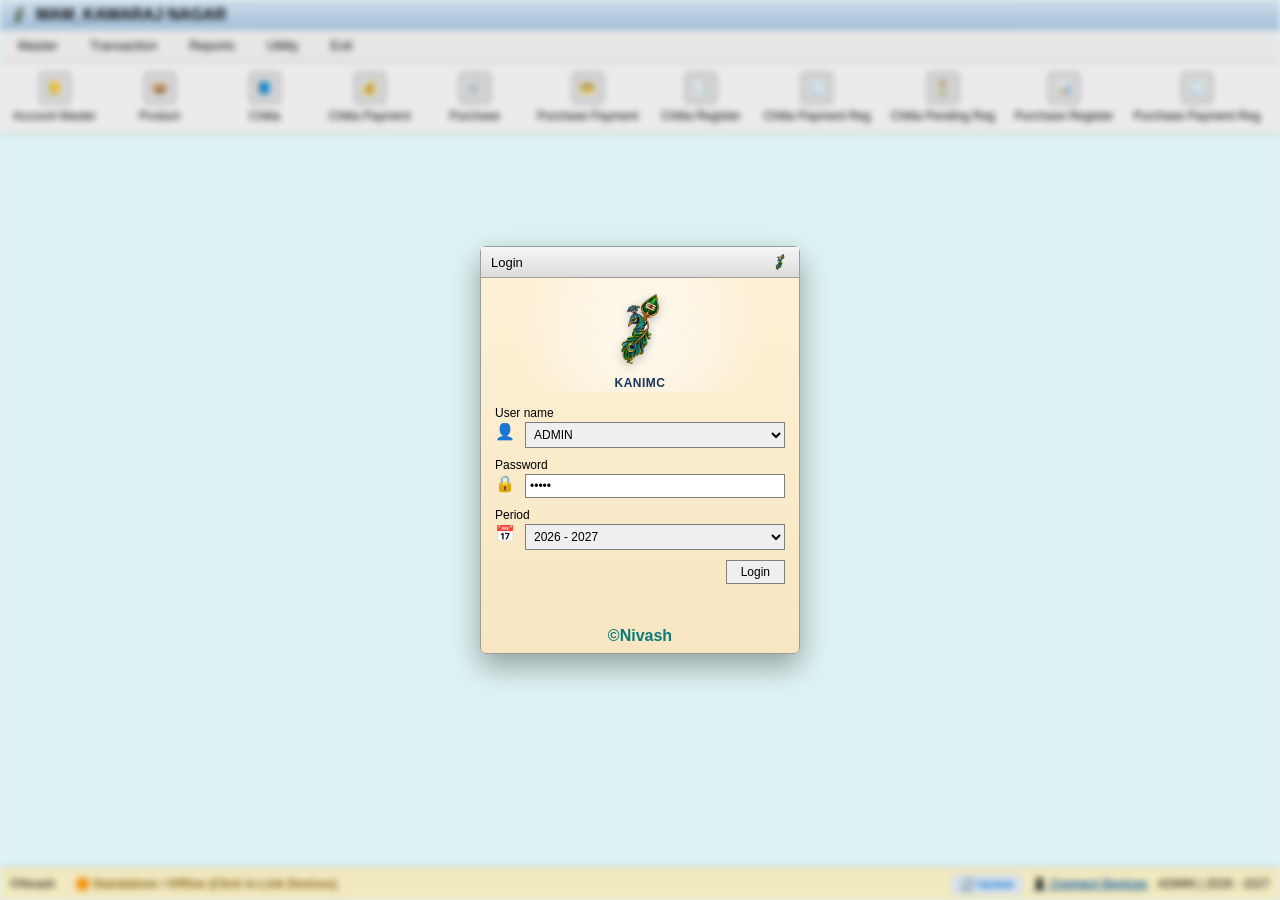
==== src/main/resources/static/index.html @ 46a9c846 "Fix activeEl ReferenceError in keydown handler and update android assets" ====
<!DOCTYPE html>
<html lang="en">
<head>
<meta charset="UTF-8">
<meta name="viewport" content="width=device-width, initial-scale=1.0">
<title>INFO-NET Accounting - Integrated</title>
<link rel="icon" type="image/png" sizes="32x32" href="favicon-32.png">
<link rel="icon" type="image/png" sizes="192x192" href="favicon-192.png">
<link rel="apple-touch-icon" sizes="180x180" href="apple-touch-icon.png">
<link rel="shortcut icon" href="favicon.ico">
<meta http-equiv="Cache-Control" content="no-cache, no-store, must-revalidate">
<meta http-equiv="Pragma" content="no-cache">
<meta http-equiv="Expires" content="0">
<script>
(function() {
    function safeTodayDateStr() {
        const d = new Date();
        const y = d.getFullYear();
        const m = String(d.getMonth() + 1).padStart(2, '0');
        const day = String(d.getDate()).padStart(2, '0');
        return y + '-' + m + '-' + day;
    }
    try {
        Object.defineProperty(window, 'getTodayDateStr', {
            get: function() { return safeTodayDateStr; },
            set: function() {},
            configurable: true
        });
        Object.defineProperty(window, 'getPeriodCurrentDate', {
            get: function() { return safeTodayDateStr; },
            set: function() {},
            configurable: true
        });
    } catch(e) {
        window.getTodayDateStr = safeTodayDateStr;
        window.getPeriodCurrentDate = safeTodayDateStr;
    }
})();
</script>
<script src="seed_data.js"></script>
<script>
if (typeof window !== 'undefined' && window.INITIAL_SEED_DATABASE && Array.isArray(window.INITIAL_SEED_DATABASE.accounts)) {
    window.accounts = window.INITIAL_SEED_DATABASE.accounts;
}
function getGlobalAccountsList() {
    if (typeof accounts !== 'undefined' && Array.isArray(accounts) && accounts.length > 0) {
        return accounts;
    }
    if (typeof window !== 'undefined' && window.INITIAL_SEED_DATABASE && Array.isArray(window.INITIAL_SEED_DATABASE.accounts)) {
        window.accounts = window.INITIAL_SEED_DATABASE.accounts;
        if (typeof populateAccountDatalists === 'function') populateAccountDatalists(window.accounts);
        return window.accounts;
    }
    return [];
}
</script>
<script src="gh_pages_adapter.js"></script>
<script>
if ('serviceWorker' in navigator) {
    const isLocal = window.location.hostname === 'localhost' || window.location.hostname === '127.0.0.1';
    if (isLocal) {
        navigator.serviceWorker.getRegistrations().then(regs => { for (let r of regs) r.unregister(); });
        if ('caches' in window) { caches.keys().then(keys => keys.forEach(k => caches.delete(k))); }
    } else {
        window.addEventListener('load', () => {
            navigator.serviceWorker.register('sw.js')
                .then(reg => reg.update())
                .catch(() => {});
        });
    }
}

// GLOBAL AUTO-CAPITALIZE: automatically transforms all typed/pasted text to uppercase across all forms/inputs
(function() {
    function toUpperInput(e) {
        const t = e.target;
        if (!t) return;
        const tag = t.tagName;
        if (tag === 'INPUT') {
            const type = (t.type || 'text').toLowerCase();
            // Capitalize text and search inputs; omit passwords, numbers, dates, times, checkboxes, etc.
            if (type === 'text' || type === 'search' || !t.type) {
                if (typeof t.value === 'string') {
                    const upper = t.value.toUpperCase();
                    if (t.value !== upper) {
                        const start = t.selectionStart;
                        const end = t.selectionEnd;
                        t.value = upper;
                        if (start !== null && end !== null) {
                            try { t.setSelectionRange(start, end); } catch (err) {}
                        }
                    }
                }
            }
        } else if (tag === 'TEXTAREA') {
            if (typeof t.value === 'string') {
                const upper = t.value.toUpperCase();
                if (t.value !== upper) {
                    const start = t.selectionStart;
                    const end = t.selectionEnd;
                    t.value = upper;
                    if (start !== null && end !== null) {
                        try { t.setSelectionRange(start, end); } catch (err) {}
                    }
                }
            }
        }
    }
    document.addEventListener('input', toUpperInput, true);
    document.addEventListener('change', toUpperInput, true);
})();
</script>
<style>

*{box-sizing:border-box;font-family:Tahoma,Arial,sans-serif}
body{margin:0;background:#e9ffff}

/* AUTO-CAPITALIZE ALL TYPED TEXT GLOBALLY */
input[type="text"],
input[type="search"],
input:not([type]),
textarea {
    text-transform: uppercase;
}

/* ================= LOGIN ================= */
#app{filter:blur(3px);pointer-events:none}
.login-overlay{position:fixed;inset:0;display:flex;align-items:center;justify-content:center;background:rgba(0,0,0,.05);z-index:9999}
.login-window{width:320px;background:linear-gradient(#fdf1d7,#f7e6c1);border:1px solid #9c9c9c;border-radius:6px;box-shadow:0 12px 30px rgba(0,0,0,.35)}
.login-title{padding:6px 10px;background:linear-gradient(#f6f6f6,#dcdcdc);border-bottom:1px solid #9c9c9c;font-size:13px}
.login-body{padding:14px}
.field{margin-bottom:10px}
.field label{font-size:12px;margin-bottom:2px;display:block}
.field-row{display:grid;grid-template-columns:24px 1fr;gap:6px}
.field input,.field select{padding:4px;font-size:12px;border:1px solid #7f7f7f}
.login-actions{text-align:right}
.login-actions button{padding:4px 14px;font-size:12px;border:1px solid #7f7f7f}
.login-footer{text-align:center;font-weight:bold;color:#0a7b7b;padding:8px}
.icon-user::before{content:"👤"}
.icon-lock::before{content:"🔒"}
.icon-period::before{content:"📅"}

/* ================= APP ================= */
.window{width:100vw;height:100vh;display:flex;flex-direction:column;background:#fff}
.title-bar{background:linear-gradient(#dbe9f7,#a9c7e6);padding:6px 10px;font-weight:bold}

/* Chitta footer buttons focus style for keyboard arrow navigation */
#openingChitta .modal-footer button:focus {
    outline: 2px solid #002244 !important;
    box-shadow: 0 0 0 3px rgba(0, 102, 204, 0.6) !important;
    background: #ffff99 !important;
    color: #002244 !important;
    transform: scale(1.05);
}

#chittaGrid input:focus {
    outline: 2px solid #0055aa !important;
    background-color: #ffffcc !important;
}

/* ================= MENU BAR ================= */
.menu-bar{display:flex;gap:20px;padding:6px 12px;background:#f3f3f3;border-bottom:1px solid #c0c0c0;font-size:13px}
.menu-item{position:relative;padding:2px 6px;cursor:pointer}
.menu-item:hover{background:#dbe9f7;border:1px solid #8aa8c6}
.dropdown{position:absolute;top:100%;left:0;background:#fff;border:1px solid #8a8a8a;min-width:260px;display:none;z-index:1000;box-shadow:2px 2px 4px rgba(0,0,0,.25)}
.dropdown-item{padding:6px 10px;display:flex;justify-content:space-between;cursor:pointer;white-space:nowrap}
.dropdown-item:hover{background:#316ac5;color:#fff}
.has-submenu{position:relative}
.submenu{position:absolute;top:0;left:100%;background:#fff;border:1px solid #8a8a8a;min-width:200px;display:none}
.has-submenu:hover>.submenu{display:block}

/* ================= TOOLBAR ================= */
.toolbar{display:flex;gap:20px;padding:10px 12px;background:#f8f8f8;border-bottom:1px solid #c0c0c0;overflow-x:auto;-webkit-overflow-scrolling:touch}
.tool{min-width:85px;width:auto;text-align:center;font-size:12px;cursor:pointer;flex-shrink:0}
.tool-icon{width:32px;height:32px;margin:0 auto 5px;background:#e0e0e0;border:1px solid #999;border-radius:4px;display:flex;align-items:center;justify-content:center}

/* ================= CONTENT ================= */
.workspace{flex:1;background:#e9ffff}
.status-bar{background:#fff6c9;border-top:1px solid #c0c0c0;padding:6px 10px;font-size:12px;display:flex;justify-content:space-between}

/* ===== MODAL COMMON ===== */
.modal-overlay{position:fixed;inset:0;background:rgba(0,0,0,.15);display:none;align-items:center;justify-content:center;z-index:20000}
.modal{border:2px solid #808080;background:#cfcfcf;max-height:95vh;overflow:auto;}
.modal-title{background:linear-gradient(#e3f1ff,#a8c6e8);padding:6px 10px;font-weight:bold;display:flex;justify-content:space-between;cursor:default;}
.modal-title span{cursor:pointer}
.modal-body{padding:10px}
.modal-footer{padding:8px;display:flex;justify-content:space-between;align-items:center;font-size:12px}
.modal-footer button{padding:5px 10px; cursor:pointer;}
.grid-2{display:grid;grid-template-columns:120px 1fr 120px 1fr;gap:8px; align-items:center;}
.grid-1{display:grid;grid-template-columns:120px 1fr;gap:8px; align-items:center;}
.modal input,.modal select{padding:4px; width: 100%; box-sizing: border-box; border:1px solid #999;}
input:focus, select:focus { background: #ffff00; outline: none; }
.orange{background:#ff8c42}
.green{background:#00ff00}
.modal table{border-collapse:collapse;width:100%;background:#fff}
.modal th,.modal td{border:1px solid #aaa;padding:4px;font-size:12px}
.modal td input { border: none; width: 100%; }
.big-amount{font-size:32px;font-weight:bold;color:red}
.created-by { font-size:11px; padding: 5px; border-top:1px solid #fff; margin-bottom:5px; color:#333; }

/* Grid specific fixes for lookup */
.lookup-table tr:nth-child(even) {background: #fff;}
.lookup-table tr:nth-child(odd) {background: #f9f9f9;}
.lookup-table tr.selected {background: #99ffff; font-weight:bold;}
.lookup-table th { background: #fff; text-align: left; }

#toast { visibility: hidden; min-width: 250px; background-color: #333; color: #fff; text-align: center; border-radius: 2px; padding: 16px; position: fixed; z-index: 30000; left: 50%; bottom: 30px; font-size: 14px; transform: translateX(-50%); }
#toast.show { visibility: visible; animation: fadein 0.5s, fadeout 0.5s 2.5s; }
@keyframes fadein { from {bottom: 0; opacity: 0;} to {bottom: 30px; opacity: 1;} }
@keyframes fadeout { from {bottom: 30px; opacity: 1;} to {bottom: 0; opacity: 0;} }

/* ================= MENU BAR & HIGH CONTRAST ================= */
.menu-bar { display:flex; gap:20px; padding:6px 12px; background:#f3f3f3; border-bottom:1px solid #c0c0c0; font-size:13px; color:#000; overflow:visible !important; }
.menu-item { position:relative; padding:2px 6px; cursor:pointer; color:#000; user-select:none; }
.menu-item:hover { background:#dbe9f7; border:1px solid #8aa8c6; }
.dropdown { position:absolute; top:100%; left:0; background:#ffffff !important; border:1px solid #8a8a8a; min-width:260px; display:none; z-index:1000; box-shadow:2px 2px 4px rgba(0,0,0,.25); color:#000000 !important; }
.dropdown-item { padding:6px 10px; display:flex; justify-content:space-between; align-items:center; cursor:pointer; white-space:nowrap; background:#ffffff !important; color:#000000 !important; font-size:13px; }
.dropdown-item:hover { background:#316ac5 !important; color:#ffffff !important; }
.has-submenu { position:relative; }
.submenu { position:absolute; top:0; left:100%; background:#ffffff !important; border:1px solid #8a8a8a; min-width:200px; display:none; box-shadow:2px 2px 6px rgba(0,0,0,.25); z-index:2000; color:#000000 !important; }
.submenu .dropdown-item { background:#ffffff !important; color:#000000 !important; }
.submenu .dropdown-item:hover { background:#316ac5 !important; color:#ffffff !important; }
.has-submenu:hover>.submenu, .has-submenu.open>.submenu { display:block !important; }
.submenu, #master .submenu, #transaction .submenu, #reports .submenu, #utility .submenu { position:absolute !important; top:0 !important; left:100% !important; right:auto !important; background:#ffffff !important; border:1px solid #8a8a8a !important; min-width:200px !important; display:none; box-shadow:2px 2px 6px rgba(0,0,0,.25) !important; z-index:2000 !important; color:#000000 !important; }

</style>
</head>
<body>

<div id="toast">Message Saved!</div>

<!-- LOGIN -->
<div class="login-overlay" id="loginOverlay">
<div class="login-window">
<div class="login-title" style="display:flex; align-items:center; justify-content:space-between;">
    <span>Login</span>
    <img src="logo.png" alt="KANIMC" style="height:18px; width:auto; vertical-align:middle;">
</div>
<div style="text-align:center; padding:12px 10px 2px 10px; background:radial-gradient(circle, rgba(255,255,255,0.7) 0%, rgba(253,241,215,0) 75%);">
    <img src="logo.png" alt="KANIMC Logo" style="width:78px; height:auto; filter:drop-shadow(0 3px 5px rgba(0,0,0,0.22));">
    <div style="font-weight:bold; font-size:12px; color:#1a365d; margin-top:4px; letter-spacing:0.5px;">KANIMC</div>
</div>
<div class="login-body">
<div class="field"><label>User name</label><div class="field-row"><div class="icon-user"></div><select id="username" onchange="onUserChange()"><option value="ADMIN">ADMIN</option><option value="USER1">USER1</option></select></div></div>
<div class="field"><label>Password</label><div class="field-row"><div class="icon-lock"></div><input type="password" id="password" value="admin" onkeydown="if(event.key==='Enter')login()"></div></div>
<div class="field"><label>Period</label><div class="field-row"><div class="icon-period"></div><select id="period" onchange="onPeriodChanged(this.value)"><option value="2026 - 2027">2026 - 2027</option></select></div></div>
<div class="login-actions"><button onclick="login()">Login</button></div>
<div id="loginErrorMsg" style="color:#c00; font-size:11px; margin-top:6px; text-align:center; min-height:15px;"></div>
</div>
<div class="login-footer">©Nivash</div>
</div>
</div>

<!-- APP -->
<div id="app">
<div class="window">
<div class="title-bar" style="display:flex; align-items:center; gap:8px;">
    <img src="logo.png" alt="Logo" style="width:18px; height:18px; object-fit:contain; filter:drop-shadow(0 1px 2px rgba(0,0,0,0.2));">
    <span>MAM_KAMARAJ NAGAR</span>
</div>

<div class="menu-bar">
<div class="menu-item" onclick="toggleMenu('master')">Master
<div class="dropdown" id="master">
<div class="dropdown-item" onclick="openWin('company');event.stopPropagation()">Company</div>
<div class="dropdown-item has-submenu" onclick="toggleSubmenu(event, this)">Account ▶<div class="submenu">
<div class="dropdown-item" onclick="openWin('group');event.stopPropagation()">Group</div>
<div class="dropdown-item" onclick="openWin('place');event.stopPropagation()">Place</div>
<div class="dropdown-item" onclick="openWin('account');event.stopPropagation()">Master</div>
</div></div>
<div class="dropdown-item" onclick="openWin('product');event.stopPropagation()">Product</div>
<div class="dropdown-item" onclick="openWin('commission');event.stopPropagation()">Commission Rate</div>
<div class="dropdown-item has-submenu" onclick="toggleSubmenu(event, this)">Opening ▶<div class="submenu">
<div class="dropdown-item" onclick="openWin('openingChitta');event.stopPropagation()">Chitta</div>
<div class="dropdown-item" onclick="openWin('openingBalance');event.stopPropagation()">Opening Balance</div>
</div></div>
</div></div>
<!-- TRANSACTION -->
<div class="menu-item" onclick="toggleMenu('transaction')">Transaction
<div class="dropdown" id="transaction">
<div class="dropdown-item" onclick="openWin('openingChitta');event.stopPropagation()">Chitta</div>
<div class="dropdown-item" onclick="openWin('chittaPayment');event.stopPropagation()">Chitta Payment</div>
<div class="dropdown-item" onclick="openWin('bill');event.stopPropagation()">Bill</div>
<div class="dropdown-item" onclick="openWin('receipt');event.stopPropagation()">Receipt</div>
<div class="dropdown-item" onclick="openWin('cashPayment');event.stopPropagation()">Cash Payment</div>
<div class="dropdown-item" onclick="openWin('dailyCashOpening');event.stopPropagation()">Daily Cash Opening</div>
<div class="dropdown-item has-submenu" onclick="toggleSubmenu(event, this)">Purchase ▶<div class="submenu">
<div class="dropdown-item" onclick="openWin('purchase');event.stopPropagation()">1. Purchase</div>
<div class="dropdown-item" onclick="openWin('purchasePayment');event.stopPropagation()">2. Purchase Payment</div>
<div class="dropdown-item" onclick="openWin('purchaseOpeningBalance');event.stopPropagation()">3. Purchase Opening Balance</div>
</div></div>
</div>
</div>

<!-- REPORTS -->
<div class="menu-item" onclick="toggleMenu('reports')">Reports
<div class="dropdown" id="reports">
<div class="dropdown-item" onclick="openWin('chittaRegister');event.stopPropagation()">Chitta Register</div>
<div class="dropdown-item" onclick="openWin('chittaPendingRegister');event.stopPropagation()">Chitta Pending Register</div>
<div class="dropdown-item" onclick="openWin('chittaPaymentRegister');event.stopPropagation()">Chitta Payment Register</div>
<div class="dropdown-item" onclick="openWin('billRegister');event.stopPropagation()">Bill Register</div>
<div class="dropdown-item" onclick="openWin('openingBalanceRegister');event.stopPropagation()">Opening Balance Register</div>
<div class="dropdown-item" onclick="openWin('receiptRegister');event.stopPropagation()">Receipt Register</div>
<div class="dropdown-item" onclick="openWin('cashPaymentRegister');event.stopPropagation()">Cash Payment Register</div>
<div class="dropdown-item" onclick="openWin('itemRegister');event.stopPropagation()">Item Register</div>

<div class="dropdown-item has-submenu" onclick="toggleSubmenu(event, this)">Purchase ▶
<div class="submenu">
<div class="dropdown-item" onclick="openWin('purchaseRegister');event.stopPropagation()">1. Purchase Register</div>
<div class="dropdown-item" onclick="openWin('purchasePaymentRegister');event.stopPropagation()">2. Purchase Payment Register</div>
<div class="dropdown-item" onclick="openWin('purchasePendingRegister');event.stopPropagation()">3. Purchase Pending Register</div>
</div>
</div>

<div class="dropdown-item has-submenu" onclick="toggleSubmenu(event, this)">Commission Register ▶
<div class="submenu">
<div class="dropdown-item" onclick="openWin('commissionRegister');event.stopPropagation()">Register</div>
<div class="dropdown-item" onclick="openWin('commissionSummary');event.stopPropagation()">Summary</div>
</div>
</div>

<div class="dropdown-item" onclick="openWin('itemSummaryReport');event.stopPropagation()">Item Summary</div>
<div class="dropdown-item" onclick="openWin('daybookReport');event.stopPropagation()">Day Book</div>
<div class="dropdown-item" onclick="openWin('ledgerReport');event.stopPropagation()">Ledger</div>
<div class="dropdown-item" onclick="openWin('dailyOpeningBalanceRegister');event.stopPropagation()">Daily Opening Balance Register</div>
<div class="dropdown-item" onclick="openWin('outstandingReport');event.stopPropagation()">Outstanding</div>
</div>
</div>

<!-- UTILITY -->
<div class="menu-item" onclick="toggleMenu('utility')">Utility
<div class="dropdown" id="utility">
<div class="dropdown-item" onclick="openWin('indexUtility');event.stopPropagation()">Index</div>
<div class="dropdown-item" onclick="openWin('userPassword');event.stopPropagation()">Password</div>

<div class="dropdown-item has-submenu" onclick="toggleSubmenu(event, this)">Settings ▶
<div class="submenu">
<div class="dropdown-item" onclick="openWin('backupSetup');event.stopPropagation()">Backup</div>
<div class="dropdown-item" onclick="openWin('softwareSettings');event.stopPropagation()">Software</div>
</div>
</div>

<div class="dropdown-item" onclick="openWin('yearCreation');event.stopPropagation()">New Account Year</div>
<div class="dropdown-item" onclick="openWin('accountUpdation');event.stopPropagation()">Updation</div>
<div class="dropdown-item" onclick="openWin('accountMapping');event.stopPropagation()">Account Mapping</div>
<div class="dropdown-item" onclick="openWin('accountPeriod');event.stopPropagation()">Account Period</div>
<div class="dropdown-item" onclick="checkAppUpdateOnline();event.stopPropagation()" style="border-top:1px solid #ccc; font-weight:bold; color:#0055aa;">🔄 Check for Updates</div>
</div>
</div>

<div class="menu-item" onclick="logout()">Exit</div>
</div>

<!-- TOOLBAR -->
<div class="toolbar">
<div class="tool" onclick="openWin('account');event.stopPropagation()"><div class="tool-icon">📒</div>Account Master</div>
<div class="tool" onclick="openWin('product');event.stopPropagation()"><div class="tool-icon">📦</div>Product</div>
<div class="tool" onclick="openWin('openingChitta');event.stopPropagation()"><div class="tool-icon">📘</div>Chitta</div>
<div class="tool" onclick="openWin('chittaPayment');event.stopPropagation()"><div class="tool-icon">💰</div>Chitta Payment</div>
<div class="tool" onclick="openWin('purchase');event.stopPropagation()"><div class="tool-icon">🛒</div>Purchase</div>
<div class="tool" onclick="openWin('purchasePayment');event.stopPropagation()"><div class="tool-icon">💳</div>Purchase Payment</div>
<div class="tool" onclick="openWin('chittaRegister');event.stopPropagation()"><div class="tool-icon">📑</div>Chitta Register</div>
<div class="tool" onclick="openWin('chittaPaymentRegister');event.stopPropagation()"><div class="tool-icon">🧾</div>Chitta Payment Reg</div>
<div class="tool" onclick="openWin('chittaPendingRegister');event.stopPropagation()"><div class="tool-icon">⏳</div>Chitta Pending Reg</div>
<div class="tool" onclick="openWin('purchaseRegister');event.stopPropagation()"><div class="tool-icon">📊</div>Purchase Register</div>
<div class="tool" onclick="openWin('purchasePaymentRegister');event.stopPropagation()"><div class="tool-icon">🧾</div>Purchase Payment Reg</div>
<div class="tool" onclick="openWin('purchasePendingRegister');event.stopPropagation()"><div class="tool-icon">⏳</div>Purchase Pending Reg</div>
<div class="tool" onclick="openWin('itemRegister');event.stopPropagation()"><div class="tool-icon">📈</div>Item Register</div>
<div class="tool" onclick="openWin('itemSummaryReport');event.stopPropagation()"><div class="tool-icon">📦</div>Item Summary</div>
</div>
<div class="workspace" style="position:relative; display:flex; align-items:center; justify-content:center; overflow:hidden;">
    <div style="text-align:center; opacity:0.18; pointer-events:none; user-select:none;">
        <img src="logo.png" style="max-height:260px; max-width:80%; object-fit:contain;" alt="KANIMC Logo">
        <div style="font-weight:bold; font-size:15px; color:#1a365d; margin-top:8px; letter-spacing:1px;">KANIMC</div>
    </div>
</div>
<div class="status-bar">
    <div style="display:flex; align-items:center; gap:10px;">
        <span>©Nivash</span>
        <span id="liveSyncStatusIndicator" onclick="openMultiDeviceModal()" style="cursor:pointer; padding:2px 8px; border-radius:3px; background:#d4edda; border:1px solid #c3e6cb; color:#155724; font-weight:bold;" title="Click to view Multi-Device Connection Details">
            🟢 Central DB: Live Sync ON (All Devices)
        </span>
    </div>
    <div style="display:flex; align-items:center; gap:10px;">
        <span onclick="checkAppUpdateOnline()" style="color:#0078d7; cursor:pointer; font-size:11px; font-weight:bold; padding:2px 7px; background:#e8f0fe; border-radius:3px; border:1px solid #c2d7ff;" title="Check for APK updates">🔄 Update</span>
        <span onclick="openMultiDeviceModal()" style="color:#0055aa; text-decoration:underline; cursor:pointer; font-weight:bold;" title="Connect other devices on Wi-Fi or Internet">📱 Connect Devices</span>
        <div id="userInfo">ADMIN | 2026 - 2027</div>
    </div>
</div>
</div>
</div>

<!-- ================= 1. COMPANY MASTER ================= -->
<div class="modal-overlay" id="company">
<div class="modal" style="width:750px">
<div class="modal-title">Company master<span onclick="closeAll()">✖</span></div>
<div class="modal-body grid-2">
    <div class="grid-1" style="grid-column: span 2;">
        <label>Name</label><input id="companyName" value="MAM">
        <label>Address</label><input id="companyAdd1" value="*/977994++303..">
        <label></label><input id="companyAdd2" value="3">
        <label></label><input id="companyAdd3">
        <label></label><input id="companyAdd4">
        <label></label><input id="companyAdd5">
        <label>Place</label><input id="companyPlace" value="KAMARAJ NAGAR">
        <label>Phone -1</label><input id="companyPhone1" value="9791836555">
        <label>Phone -2</label><input id="companyPhone2" value="9789125900">
    </div>
    <div class="grid-1" style="grid-column: span 2; align-content:start;">
        <label>Short name</label><input id="companyShortName" value="MA">
        <label>Tin no</label><input id="companyTin">
        <label>CST No</label><input id="companyCst">
        <div style="height:100px;"></div>
        <label>Bill bott - Message</label><input id="companyBotMsg">
    </div>
</div>
<div class="modal-footer" style="justify-content:center; gap:10px; background:#e0e0e0; border-top:1px solid #fff; padding:10px;">
    <button style="color:darkred; font-weight:bold; border:1px dashed #333;" onclick="saveCompanyMaster()">Change</button>
    <button onclick="saveCompanyMaster()"><u>S</u>ave</button>
    <button onclick="closeAll()"><u>C</u>lose</button>
</div>
</div>
</div>

<!-- ================= 2. ACCOUNT MASTER ================= -->
<div class="modal-overlay" id="account">
<div class="modal" style="width:850px">
<div class="modal-title">Account master<span onclick="closeAll()">✖</span></div>
<div class="modal-body grid-2" style="align-items:start;">
    
    <div class="grid-1" style="grid-column: span 2; gap:4px;">
        <label>Group</label>
        <div style="display:flex;"><input id="accGroupId" value="FARMER" style="flex:1;"><button style="width:20px; padding:0;" onclick="openWin('groupList');event.stopPropagation()">v</button></div>
        
        <label>Code</label>
        <div style="display:flex; gap:10px;">
            <div style="display:flex; flex:1;"><input id="accPartyId" maxlength="4" style="text-transform:uppercase; flex:1;" oninput="lookupAccountMasterByCode()" onchange="lookupAccountMasterByCode()"><button style="width:20px; padding:0;" onclick="findAccount(); event.stopPropagation();">v</button></div>
            <label style="width:auto; white-space:nowrap;">Salutation</label>
            <div style="display:flex; width:60px;"><input><button style="width:20px; padding:0;">v</button></div>
        </div>
        
        <label>Name</label><input id="accName" list="accountNamesList" oninput="lookupAccountMasterByName()" onchange="lookupAccountMasterByName()">
        
        <label>Address</label><input id="accAddress">
        <label></label><input>
        <label></label><input>
        <label></label><input>
        <label></label><input>
        
        <label>Place</label>
        <div style="display:flex;"><input id="accPlace"><button style="width:20px; padding:0;">v</button></div>
        
        <div style="height:15px;"></div>
        
        <label>Mobile(1)</label>
        <div style="display:flex; gap:10px; align-items:center;">
            <input id="accPhone1" style="width:120px;"> 
            <label style="width:auto; margin:0 5px;">2</label> 
            <input id="accPhone2" style="flex:1;">
        </div>
        
        <label>Contact person</label><input>
    </div>

    <div class="grid-1" style="grid-column: span 2; align-content:start; gap:4px;">
        <label>CST NO</label><input>
        <label>TIN NO</label><input>
        <label>Chitta</label>
        <div style="display:flex; width:80px;"><select id="accIsFarmer"><option value="true">YES</option><option value="false">NO</option></select></div>
        <label>Sales</label>
        <div style="display:flex; width:80px;"><select id="accIsTrader"><option value="false"></option><option value="true">YES</option></select></div>
    </div>
</div>

<div class="created-by">Created by :ADMIN*11/10/2024*09:46:07*USER-PC # USER</div>
<div class="modal-footer" style="background:#e0e0e0; border-top:1px solid #fff;">
    <div style="display:flex; gap:5px;">
        <button style="color:darkred; font-weight:bold; border:1px dashed #333;" onclick="clearAccount()"><u>N</u>ew</button>
        <button onclick="findAccount()"><u>F</u>ind</button>
        <button onclick="saveAccount()"><u>S</u>ave</button>
        <button onclick="deleteAccount()"><u>D</u>elete</button>
        <button onclick="closeAll()"><u>C</u>lose</button>
    </div>
    <div style="display:flex; gap:5px;">
        <button onclick="loadFirstAccount()"><u>T</u>op</button>
        <button onclick="loadPrevAccount()"><u>P</u>rev</button>
        <button onclick="loadNextAccount()"><u>N</u>ext</button>
        <button onclick="loadLastAccount()"><u>B</u>ottom</button>
    </div>
</div>
</div>
</div>

<!-- ================= 3. ACCOUNT GROUP LIST (From new image) ================= -->
<div class="modal-overlay" id="groupList">
<div class="modal" style="width:450px; background:#ffffe1;">
<div class="modal-title">Account group list<span onclick="openWin('account');event.stopPropagation()">✖</span></div>
<div class="modal-body">
    <div style="display:flex; justify-content:space-between; margin-bottom:10px; align-items:center;">
        <div><label>Search </label><input type="text" id="groupListSearch" oninput="filterGroupListTable()" style="width:150px; display:inline-block;"></div>
        <div>
            <button onclick="loadGroupListTable()"><u>A</u>ll</button>
            <button onclick="openWin('group'); newAccountGroup(); event.stopPropagation()"><u>N</u>ew</button>
            <button onclick="openWin('account');event.stopPropagation()"><u>C</u>lose</button>
        </div>
    </div>
    <div style="background:#fff; border:1px solid #999; height:350px; overflow-y:auto;">
        <table class="lookup-table">
            <thead>
                <tr>
                    <th>Account Group</th>
                    <th>Account Type</th>
                </tr>
            </thead>
            <tbody id="groupListBody">
                <tr class="selected" onclick="selectGroup('CASH')">
                    <td>CASH</td><td>CASH</td>
                </tr>
                <tr onclick="selectGroup('CREDITORS')">
                    <td>CREDITORS</td><td>SUNDRY CREDITORS</td>
                </tr>
                <tr onclick="selectGroup('CUSTOMER')">
                    <td>CUSTOMER</td><td>SUNDRY CREDITORS</td>
                </tr>
                <tr onclick="selectGroup('EXPENSES')">
                    <td>EXPENSES</td><td>EXPENSES</td>
                </tr>
                <tr onclick="selectGroup('FARMER')">
                    <td>FARMER</td><td>SUNDRY CREDITORS</td>
                </tr>
                <tr onclick="selectGroup('SALARY')">
                    <td>SALARY</td><td>SUNDRY CREDITORS</td>
                </tr>
                <tr onclick="selectGroup('STAFF')">
                    <td>STAFF</td><td>EXPENSES</td>
                </tr>
                <tr onclick="selectGroup('STAFF ADVANCE')">
                    <td>STAFF ADVANCE</td><td>SUNDRY CREDITORS</td>
                </tr>
            </tbody>
        </table>
    </div>
</div>
</div>
</div>

<!-- ================= 4. ACCOUNT GROUP (RESTORED) ================= -->
<div class="modal-overlay" id="group">
<div class="modal" style="width:700px">
<div class="modal-title">Account Group<span onclick="closeAll()">✖</span></div>
<div class="modal-body grid-2">
<label>Type</label><select id="agType"><option>SUNDRY CREDITORS & DEBTORS</option><option>CASH</option><option>EXPENSES</option><option>INCOME</option><option>BANK</option></select>
<label>Group</label><input id="agName" value="STAFF ADVANCE">
<label>Area</label><select id="agArea"><option>NO</option><option>YES</option></select>
<label>Outstanding</label><select id="agOut"><option>NO</option><option>YES</option></select>
</div>
<div class="modal-footer">
<div>Created by ADMIN</div>
<div style="display:flex; gap:5px;">
    <button onclick="newAccountGroup()"><u>N</u>ew</button>
    <button onclick="findAccountGroup()"><u>F</u>ind</button>
    <button onclick="saveAccountGroup()"><u>S</u>ave</button>
    <button onclick="deleteAccountGroup()"><u>D</u>elete</button>
    <button onclick="loadFirstAccountGroup()"><u>T</u>op</button>
    <button onclick="loadPrevAccountGroup()"><u>P</u>rev</button>
    <button onclick="loadNextAccountGroup()"><u>N</u>ext</button>
    <button onclick="loadLastAccountGroup()"><u>B</u>ottom</button>
    <button onclick="closeAll()"><u>C</u>lose</button>
</div>
</div>
</div>
</div>

<!-- ================= 5. PLACE (RESTORED) ================= -->
<div class="modal-overlay" id="place">
<div class="modal" style="width:600px">
<div class="modal-title">Place<span onclick="closeAll()">✖</span></div>
<div class="modal-body grid-1">
<label>Place</label><input id="masterPlaceName" value="ITTAMOZAI">
<label>Code</label><input id="masterPlaceCode">
</div>
<div class="modal-footer">
<div>Created by ADMIN</div>
<div><button onclick="newPlace()">New</button><button onclick="findPlace()">Find</button><button onclick="savePlace()">Change</button><button onclick="deletePlace()">Delete</button><button onclick="closeAll()">Close</button></div>
</div>
</div>
</div>

<!-- ================= 6. PRODUCT (RESTORED) ================= -->
<div class="modal-overlay" id="product">
<div class="modal" style="width:600px">
<div class="modal-title">Product<span onclick="closeAll()">✖</span></div>
<div class="modal-body grid-1">
<label>Product</label><input id="masterProdName" value="CHAMA">
<label>Tamil</label><input id="masterProdTamil">
<label>Sms Code</label><input id="masterProdSms">
</div>
<div class="modal-footer">
<div>Created by ADMIN</div>
<div><button onclick="newProduct()">New</button><button onclick="findProduct()">Find</button><button onclick="saveProduct()">Change</button><button onclick="deleteProduct()">Delete</button><button onclick="closeAll()">Close</button></div>
</div>
</div>
</div>

<!-- ================= 7. COMMISSION RATE (RESTORED) ================= -->
<div class="modal-overlay" id="commission">
<div class="modal orange" style="width:650px">
<div class="modal-title">Commission Rate<span onclick="closeAll()">✖</span></div>
<div style="padding:40px;text-align:center">
W.E.F Date <input id="commWefDate" value="01/04/2014"><br><br>
Commission % <input id="commRatePct" value="10.00%">
</div>
<div class="modal-footer orange">
<div>Created by ADMIN</div>
<div>
<button onclick="newCommissionRate()"><b style="color:red">New</b></button>
<button onclick="findCommissionRate()">Find</button><button onclick="saveCommissionRate()">Change</button><button onclick="deleteCommissionRate()">Delete</button>
<button onclick="closeAll()">Close</button>
<button onclick="topCommissionRate()">Top</button><button onclick="prevCommissionRate()">Prev</button><button onclick="nextCommissionRate()">Next</button><button onclick="bottomCommissionRate()">Bottom</button>
</div>
</div>
</div>
</div>

<!-- ================= CHITTA (AUCTION) ================= -->
<div class="modal-overlay" id="openingChitta">
<div class="modal orange" style="width:1150px; display:flex; flex-direction:column;">
<div class="modal-title">Chitta - New<span onclick="closeAll()">✖</span></div>

<div style="display:flex; padding:5px; gap:5px; flex:1;">
    <!-- LEFT SIDE -->
    <div style="flex:1; display:flex; flex-direction:column; gap:5px;">
        
        <!-- Header Info -->
        <div style="border:1px solid #fff; padding:8px; display:grid; grid-template-columns:60px 120px 100px 150px 50px 1fr; gap:5px; align-items:center;">
            <label>Date</label> <input type="date" id="chittaDate" class="chitta-field" tabindex="1" onchange="onChittaDateChange()">
            <label>Farmer Code</label> 
            <div style="display:flex;"><input id="farmerAccountId" class="chitta-field" maxlength="4" style="text-transform:uppercase;" tabindex="2" onchange="onFarmerCodeChange()" onkeydown="handleFarmerCodeKey(event)"><button class="chitta-field" style="width:20px;padding:0;">v</button></div>
            <label style="text-align:right;">Phone</label> <input id="farmerPhone" class="chitta-field" tabindex="3">
            
            <label>No</label> 
            <div style="display:flex; position:relative;">
                <input id="chittaNo" class="chitta-field" style="background:#ccffff;" tabindex="4" oninput="checkChittaNoDuplicate(true)" onchange="checkChittaNoDuplicate(true)" onblur="checkChittaNoDuplicate(true)" onkeydown="handleChittaNoKey(event)">
                <button class="chitta-field" style="width:20px;padding:0;" onclick="findChitta(); event.stopPropagation();">v</button>
                <div id="chittaNoDupPopup" style="display:none; position:absolute; left:0; top:calc(100% + 4px); z-index:36000; min-width:280px; max-width:350px; background:#fff3cd; border:2px solid #dc3545; border-radius:5px; padding:6px 10px; box-shadow:0 6px 18px rgba(220,53,69,0.35); font-size:12px; color:#721c24;"></div>
            </div>
            <label>Farmer Name</label> 
            <div style="display:flex; grid-column: span 3; gap:5px;">
                <div style="flex:1; position:relative; display:flex;">
                    <input id="farmerName" class="chitta-field" style="width:100%;" autocomplete="off" tabindex="5" oninput="onFarmerNameInput()" onkeydown="handleFarmerNameKey(event)" onchange="onFarmerNameChange()" onblur="onFarmerNameBlur()">
                    <div id="farmerNameSuggestBox" style="display:none; position:absolute; left:0; top:100%; width:100%; min-width:380px; background:#fff; border:2px solid #0055aa; max-height:220px; overflow-y:auto; z-index:35000; box-shadow:0 6px 16px rgba(0,0,0,0.4); font-size:12px;"></div>
                </div>
                <button type="button" class="chitta-field" style="white-space:nowrap; padding:2px 10px; color:#555;" onclick="openWin('account')">Account Master</button>
            </div>
            
            <label>Paid on</label> <input type="date" id="chittaPaidOn" class="chitta-field" tabindex="-1" readonly disabled style="background:#e9e9e9; cursor:not-allowed; pointer-events:none;" title="Payment is recorded via Chitta Payment">
            <label>Paid to</label> <input type="text" id="chittaPaidTo" class="chitta-field" style="grid-column: span 3; background:#e9e9e9; cursor:not-allowed; pointer-events:none;" tabindex="-1" readonly disabled title="Payment is recorded via Chitta Payment">
        </div>
        
        <!-- Grid -->
        <div style="border:1px solid #fff; background:#fff; height:200px; overflow-y:auto; margin-top:2px;">
            <table id="chittaGrid" style="width:100%; border-collapse:collapse;">
                <thead>
                    <tr style="background:#eee; font-weight:bold;">
                        <th style="width:40px; border-right:1px solid #ccc; border-bottom:1px solid #ccc;">Sno</th>
                        <th style="border-right:1px solid #ccc; border-bottom:1px solid #ccc;">Item description</th>
                        <th style="width:80px; border-right:1px solid #ccc; border-bottom:1px solid #ccc;">Rate</th>
                        <th style="width:60px; border-right:1px solid #ccc; border-bottom:1px solid #ccc;">Qty</th>
                        <th style="width:100px; border-bottom:1px solid #ccc;">Amount</th>
                    </tr>
                </thead>
                <tbody>
                    <tr style="background:#99ffff;">
                        <td style="text-align:center; border-right:1px solid #ccc; border-bottom:1px solid #ccc;">1</td>
                        <td style="border-right:1px solid #ccc; border-bottom:1px solid #ccc;"><input type="text" class="grid-item" style="border:none; width:100%; background:transparent;" list="itemMasterList"></td>
                        <td style="border-right:1px solid #ccc; border-bottom:1px solid #ccc;"><input type="number" class="grid-rate" style="border:none; width:100%; background:transparent;" oninput="calcChitta()"></td>
                        <td style="border-right:1px solid #ccc; border-bottom:1px solid #ccc;"><input type="number" class="grid-qty" style="border:none; width:100%; background:transparent;" oninput="calcChitta()"></td>
                        <td style="border-bottom:1px solid #ccc;"><input type="text" class="grid-amt" readonly style="border:none; width:100%; background:transparent; text-align:right;"></td>
                    </tr>
                    <tr>
                        <td style="text-align:center; border-right:1px solid #ccc; border-bottom:1px solid #ccc;">2</td>
                        <td style="border-right:1px solid #ccc; border-bottom:1px solid #ccc;"><input type="text" class="grid-item" style="border:none; width:100%;" list="itemMasterList"></td>
                        <td style="border-right:1px solid #ccc; border-bottom:1px solid #ccc;"><input type="number" class="grid-rate" style="border:none; width:100%;" oninput="calcChitta()"></td>
                        <td style="border-right:1px solid #ccc; border-bottom:1px solid #ccc;"><input type="number" class="grid-qty" style="border:none; width:100%;" oninput="calcChitta()"></td>
                        <td style="border-bottom:1px solid #ccc;"><input type="text" class="grid-amt" readonly style="border:none; width:100%; text-align:right;"></td>
                    </tr>
                    <tr>
                        <td style="text-align:center; border-right:1px solid #ccc; border-bottom:1px solid #ccc;">3</td>
                        <td style="border-right:1px solid #ccc; border-bottom:1px solid #ccc;"><input type="text" class="grid-item" style="border:none; width:100%;" list="itemMasterList"></td>
                        <td style="border-right:1px solid #ccc; border-bottom:1px solid #ccc;"><input type="number" class="grid-rate" style="border:none; width:100%;" oninput="calcChitta()"></td>
                        <td style="border-right:1px solid #ccc; border-bottom:1px solid #ccc;"><input type="number" class="grid-qty" style="border:none; width:100%;" oninput="calcChitta()"></td>
                        <td style="border-bottom:1px solid #ccc;"><input type="text" class="grid-amt" readonly style="border:none; width:100%; text-align:right;"></td>
                    </tr>
                    <tr>
                        <td style="text-align:center; border-right:1px solid #ccc; border-bottom:1px solid #ccc;">4</td>
                        <td style="border-right:1px solid #ccc; border-bottom:1px solid #ccc;"><input type="text" class="grid-item" style="border:none; width:100%;" list="itemMasterList"></td>
                        <td style="border-right:1px solid #ccc; border-bottom:1px solid #ccc;"><input type="number" class="grid-rate" style="border:none; width:100%;" oninput="calcChitta()"></td>
                        <td style="border-right:1px solid #ccc; border-bottom:1px solid #ccc;"><input type="number" class="grid-qty" style="border:none; width:100%;" oninput="calcChitta()"></td>
                        <td style="border-bottom:1px solid #ccc;"><input type="text" class="grid-amt" readonly style="border:none; width:100%; text-align:right;"></td>
                    </tr>
                    <tr><td style="border-right:1px solid #ccc; border-bottom:1px solid #ccc;">&nbsp;</td><td style="border-right:1px solid #ccc; border-bottom:1px solid #ccc;"></td><td style="border-right:1px solid #ccc; border-bottom:1px solid #ccc;"></td><td style="border-right:1px solid #ccc; border-bottom:1px solid #ccc;"></td><td style="border-bottom:1px solid #ccc;"></td></tr>
                    <tr><td style="border-right:1px solid #ccc; border-bottom:1px solid #ccc;">&nbsp;</td><td style="border-right:1px solid #ccc; border-bottom:1px solid #ccc;"></td><td style="border-right:1px solid #ccc; border-bottom:1px solid #ccc;"></td><td style="border-right:1px solid #ccc; border-bottom:1px solid #ccc;"></td><td style="border-bottom:1px solid #ccc;"></td></tr>
                    <tr><td style="border-right:1px solid #ccc; border-bottom:1px solid #ccc;">&nbsp;</td><td style="border-right:1px solid #ccc; border-bottom:1px solid #ccc;"></td><td style="border-right:1px solid #ccc; border-bottom:1px solid #ccc;"></td><td style="border-right:1px solid #ccc; border-bottom:1px solid #ccc;"></td><td style="border-bottom:1px solid #ccc;"></td></tr>
                </tbody>
            </table>
        </div>
        
        <!-- Totals -->
        <div style="border:1px solid #fff; padding:8px; display:grid; grid-template-columns:40px 100px 70px 60px 80px 60px 80px 1fr; gap:5px; align-items:center;">
            <label>Total</label> <input type="text" id="chittaGross" readonly style="text-align:right;" tabindex="-1">
            <label>Commission</label> <input type="text" id="chittaCommPct" class="chitta-field" value="10.00" oninput="calcChitta()" style="text-align:right;" tabindex="1000"> 
            <input type="text" id="chittaCommAmt" readonly style="text-align:right;" tabindex="-1">
            
            <div style="display:flex; flex-direction:column; gap:8px;">
                <label>Advance</label>
                <label>Freight</label>
            </div>
            <div style="display:flex; flex-direction:column; gap:5px;">
                <input type="text" id="chittaAdvance" class="chitta-field" oninput="calcChitta()" style="text-align:right;" tabindex="1001">
                <input type="text" id="chittaFreight" class="chitta-field" oninput="calcChitta()" style="text-align:right;" tabindex="1002">
            </div>
            
            <div style="display:flex; align-items:stretch; height:100%;">
                <input type="text" id="chittaNet" readonly style="flex:1; background:#fff; border:1px solid #999; font-size:24px; font-weight:bold; color:red; text-align:right; padding:5px;">
            </div>
        </div>
        
        <div id="chittaF9SaveIndicator" style="color:darkred; font-weight:bold; font-size:13px; margin-top:2px;">F9 -Save</div>
        <div id="chittaAuditLine" style="display:none; font-size:11px; color:#222; font-family:monospace; font-weight:bold; padding:3px 8px; background:#f7ecd0; border:1px solid #c8b090; margin-top:2px; white-space:nowrap; overflow:hidden; text-overflow:ellipsis;" title="Chitta Audit Info"></div>

    </div>
    
    <!-- RIGHT SIDE (History Panel) -->
    <div style="width:280px; display:flex; flex-direction:column; gap:5px;">
        <div style="border:1px solid #fff; background:#fff; flex:1; overflow-y:auto;">
            <table style="width:100%; border-collapse:collapse;">
                <thead>
                    <tr style="background:#eee; font-weight:bold;">
                        <th style="border-right:1px solid #ccc; border-bottom:1px solid #ccc; padding:2px;">Sno</th>
                        <th style="border-right:1px solid #ccc; border-bottom:1px solid #ccc; padding:2px;">Date</th>
                        <th style="border-right:1px solid #ccc; border-bottom:1px solid #ccc; padding:2px;">No</th>
                        <th style="border-bottom:1px solid #ccc; padding:2px;">Amount</th>
                    </tr>
                </thead>
                <tbody id="chittaHistoryBody">
                    <tr><td style="border-right:1px solid #ccc; border-bottom:1px solid #ccc; height:20px;"></td><td style="border-right:1px solid #ccc; border-bottom:1px solid #ccc;"></td><td style="border-right:1px solid #ccc; border-bottom:1px solid #ccc;"></td><td style="border-bottom:1px solid #ccc;"></td></tr>
                    <tr><td style="border-right:1px solid #ccc; border-bottom:1px solid #ccc; height:20px;"></td><td style="border-right:1px solid #ccc; border-bottom:1px solid #ccc;"></td><td style="border-right:1px solid #ccc; border-bottom:1px solid #ccc;"></td><td style="border-bottom:1px solid #ccc;"></td></tr>
                    <tr><td style="border-right:1px solid #ccc; border-bottom:1px solid #ccc; height:20px;"></td><td style="border-right:1px solid #ccc; border-bottom:1px solid #ccc;"></td><td style="border-right:1px solid #ccc; border-bottom:1px solid #ccc;"></td><td style="border-bottom:1px solid #ccc;"></td></tr>
                    <tr><td style="border-right:1px solid #ccc; border-bottom:1px solid #ccc; height:20px;"></td><td style="border-right:1px solid #ccc; border-bottom:1px solid #ccc;"></td><td style="border-right:1px solid #ccc; border-bottom:1px solid #ccc;"></td><td style="border-bottom:1px solid #ccc;"></td></tr>
                    <tr><td style="border-right:1px solid #ccc; border-bottom:1px solid #ccc; height:20px;"></td><td style="border-right:1px solid #ccc; border-bottom:1px solid #ccc;"></td><td style="border-right:1px solid #ccc; border-bottom:1px solid #ccc;"></td><td style="border-bottom:1px solid #ccc;"></td></tr>
                </tbody>
            </table>
        </div>
        <div style="text-align:right;">
            <input type="text" id="chittaHistoryTotal" style="width:100px; text-align:right; font-weight:bold;" readonly>
        </div>
    </div>
</div>

<div class="modal-footer orange" style="border-top:1px solid #fff;">
    <div style="display:flex; gap:3px; align-items:center;">
        <button id="btnChittaNew" onclick="chittaActionNew()" style="font-weight:bold; color:#0055aa; border:1px solid #99ccee; background:#f0f8ff; padding:3px 12px; cursor:pointer;" title="Start New Chitta or Save Current (F2 or Alt+N)"><u>N</u>ew</button>
        <button id="btnChittaSave" onclick="saveChitta()" style="font-weight:bold; background:#0055aa; color:#fff; border:1px solid #003388; padding:3px 14px; cursor:pointer;" tabindex="1999" title="Save Chitta (F9 or Alt+S)"><u>S</u>ave (F9)</button>
        <button id="btnChittaFind" onclick="findChitta()" style="font-weight:bold; padding:3px 10px; cursor:pointer;" tabindex="2000" title="Find / Search Chitta (F8)"><u>F</u>ind</button>
        <button id="btnChittaChange" onclick="chittaActionChange()" style="padding:3px 10px; cursor:pointer;">Change</button>
        <button id="btnChittaDelete" onclick="deleteChittaAction()" style="padding:3px 10px; cursor:pointer;">Delete</button>
        <button id="btnChittaCloseCancel" onclick="chittaActionCloseCancel()" style="font-weight:bold; padding:3px 10px; cursor:pointer;"><u>C</u>lose</button>
        <button id="btnChittaPrint" onclick="printChitta(true)" style="color:#000; padding:3px 8px; cursor:pointer;">Print</button>
        <button id="btnChittaView" onclick="printChitta(false)" style="color:#000; padding:3px 8px; cursor:pointer;">View</button>
        <button id="btnChittaPayment" onclick="openChittaPaymentFromCurrent()" style="padding:3px 8px; cursor:pointer;">Payment</button>
        <button id="btnChittaSMS" onclick="chittaActionPlaceholder('SMS')" style="padding:3px 8px; cursor:pointer;">SMS</button>
        <button id="btnChittaTop" onclick="loadFirstChitta()" style="padding:3px 8px; cursor:pointer;">Top</button>
        <button id="btnChittaPrev" onclick="loadPrevChitta()" style="padding:3px 8px; cursor:pointer;">Prev</button>
        <button id="btnChittaNext" onclick="loadNextChitta()" style="padding:3px 8px; cursor:pointer;">Next</button>
        <button id="btnChittaBottom" onclick="loadLastChitta()" style="padding:3px 8px; cursor:pointer;">Bottom</button>
    </div>
</div>
</div>
</div>

<!-- ================= 9. CHITTA PAYMENT ================= -->
<div class="modal-overlay" id="chittaPayment">
<div class="modal orange" style="width:1150px; display:flex; flex-direction:column;">
<div class="modal-title">Chitta payment - New<span onclick="closeChittaPayment()">✖</span></div>

<div style="display:flex; padding:5px; gap:5px; flex:1;">
    <!-- LEFT SIDE -->
    <div style="flex:1; display:flex; flex-direction:column; gap:5px;">
        
        <!-- Header Info -->
        <div style="border:1px solid #fff; padding:8px; display:grid; grid-template-columns:60px 120px 100px 150px 50px 1fr; gap:5px; align-items:center;">
            <label>Date</label> <input type="date" id="cpPayDate">
            <label>Farmer Code</label> 
            <div style="display:flex;"><input id="cpPayFarmerCode" maxlength="4" style="text-transform:uppercase;" onchange="onCpFarmerCodeChange()"><button type="button" style="width:20px;padding:0;cursor:pointer;" onclick="findAccount()">v</button></div>
            <label style="text-align:right;">Phone</label> <input id="cpPayPhone">
            
            <label>No</label> 
            <div style="display:flex;"><input id="cpPayChittaNo" style="background:#ccffff;" onchange="onCpChittaNoChange()"><button type="button" style="width:20px;padding:0;cursor:pointer;" onclick="openWin('chittaPendingRegister')">v</button></div>
            <label>Farmer Name</label> 
            <div style="display:flex; grid-column: span 3; gap:5px;">
                <input id="cpPayFarmerName" style="flex:1;" list="farmerNameList" onchange="onCpFarmerNameChange()">
                <button onclick="openWin('account')" style="white-space:nowrap; padding:2px 10px; color:#555; cursor:pointer;">Account Master</button>
            </div>
            
            <label>Paid on</label> <input type="date" id="cpPayPaidOn">
            <label>Paid to</label> <input type="text" id="cpPayPaidTo" style="grid-column: span 3;">
        </div>
        
        <!-- Grid -->
        <div style="border:1px solid #fff; background:#fff; height:200px; overflow-y:auto; margin-top:2px;">
            <table id="cpPayGrid" style="width:100%; border-collapse:collapse;">
                <thead>
                    <tr style="background:#eee; font-weight:bold;">
                        <th style="width:40px; border-right:1px solid #ccc; border-bottom:1px solid #ccc;">Sno</th>
                        <th style="border-right:1px solid #ccc; border-bottom:1px solid #ccc;">Item description</th>
                        <th style="width:80px; border-right:1px solid #ccc; border-bottom:1px solid #ccc;">Rate</th>
                        <th style="width:60px; border-right:1px solid #ccc; border-bottom:1px solid #ccc;">Qty</th>
                        <th style="width:100px; border-bottom:1px solid #ccc;">Amount</th>
                    </tr>
                </thead>
                <tbody id="cpPayGridBody">
                    <tr style="background:#99ffff;">
                        <td style="text-align:center; border-right:1px solid #ccc; border-bottom:1px solid #ccc;">1</td>
                        <td style="border-right:1px solid #ccc; border-bottom:1px solid #ccc;"><input type="text" style="border:none; width:100%; background:transparent;" readonly></td>
                        <td style="border-right:1px solid #ccc; border-bottom:1px solid #ccc;"><input type="number" style="border:none; width:100%; background:transparent;" readonly></td>
                        <td style="border-right:1px solid #ccc; border-bottom:1px solid #ccc;"><input type="number" style="border:none; width:100%; background:transparent;" readonly></td>
                        <td style="border-bottom:1px solid #ccc;"><input type="text" readonly style="border:none; width:100%; background:transparent; text-align:right;"></td>
                    </tr>
                    <tr>
                        <td style="text-align:center; border-right:1px solid #ccc; border-bottom:1px solid #ccc;">2</td>
                        <td style="border-right:1px solid #ccc; border-bottom:1px solid #ccc;"><input type="text" style="border:none; width:100%;" readonly></td>
                        <td style="border-right:1px solid #ccc; border-bottom:1px solid #ccc;"><input type="number" style="border:none; width:100%;" readonly></td>
                        <td style="border-right:1px solid #ccc; border-bottom:1px solid #ccc;"><input type="number" style="border:none; width:100%;" readonly></td>
                        <td style="border-bottom:1px solid #ccc;"><input type="text" readonly style="border:none; width:100%; text-align:right;"></td>
                    </tr>
                    <tr>
                        <td style="text-align:center; border-right:1px solid #ccc; border-bottom:1px solid #ccc;">3</td>
                        <td style="border-right:1px solid #ccc; border-bottom:1px solid #ccc;"><input type="text" style="border:none; width:100%;" readonly></td>
                        <td style="border-right:1px solid #ccc; border-bottom:1px solid #ccc;"><input type="number" style="border:none; width:100%;" readonly></td>
                        <td style="border-right:1px solid #ccc; border-bottom:1px solid #ccc;"><input type="number" style="border:none; width:100%;" readonly></td>
                        <td style="border-bottom:1px solid #ccc;"><input type="text" readonly style="border:none; width:100%; text-align:right;"></td>
                    </tr>
                    <tr><td style="border-right:1px solid #ccc; border-bottom:1px solid #ccc;">&nbsp;</td><td style="border-right:1px solid #ccc; border-bottom:1px solid #ccc;"></td><td style="border-right:1px solid #ccc; border-bottom:1px solid #ccc;"></td><td style="border-right:1px solid #ccc; border-bottom:1px solid #ccc;"></td><td style="border-bottom:1px solid #ccc;"></td></tr>
                </tbody>
            </table>
        </div>
        
        <!-- Totals -->
        <div style="border:1px solid #fff; padding:8px; display:grid; grid-template-columns:40px 100px 70px 60px 80px 60px 80px 1fr; gap:5px; align-items:center;">
            <label>Total</label> <input type="text" id="cpPayGross" readonly style="text-align:right;">
            <label>Commission</label> <input type="text" id="cpPayCommRate" style="text-align:right;"> 
            <input type="text" id="cpPayCommAmt" readonly style="text-align:right;">
            
            <div style="display:flex; flex-direction:column; gap:8px;">
                <label>Advance</label>
                <label>Freight</label>
            </div>
            <div style="display:flex; flex-direction:column; gap:5px;">
                <input type="text" id="cpPayAdvance" style="text-align:right;">
                <input type="text" id="cpPayFreight" style="text-align:right;">
            </div>
            
            <div style="display:flex; align-items:stretch; height:100%;">
                <input type="text" id="cpPayNet" readonly style="flex:1; background:#fff; border:1px solid #999; font-size:24px; font-weight:bold; color:red; text-align:right; padding:5px;">
            </div>
        </div>
        
        <div id="cpPayF9SaveIndicator" style="color:darkred; font-weight:bold; font-size:13px; margin-top:2px;">F9 -Save</div>
        <div id="cpPayAuditLine" style="display:none; font-size:11px; color:#222; font-family:monospace; font-weight:bold; padding:3px 8px; background:#f7ecd0; border:1px solid #c8b090; margin-top:2px; white-space:nowrap; overflow:hidden; text-overflow:ellipsis;" title="Chitta Payment Audit Info"></div>

    </div>
    
    <!-- RIGHT SIDE (History Panel) -->
    <div style="width:280px; display:flex; flex-direction:column; gap:5px;">
        <div style="border:1px solid #fff; background:#fff; flex:1; overflow-y:auto;">
            <table style="width:100%; border-collapse:collapse;">
                <thead>
                    <tr style="background:#eee; font-weight:bold;">
                        <th style="border-right:1px solid #ccc; border-bottom:1px solid #ccc; padding:2px;">Sno</th>
                        <th style="border-right:1px solid #ccc; border-bottom:1px solid #ccc; padding:2px;">Date</th>
                        <th style="border-right:1px solid #ccc; border-bottom:1px solid #ccc; padding:2px;">No</th>
                        <th style="border-bottom:1px solid #ccc; padding:2px;">Amount</th>
                    </tr>
                </thead>
                <tbody id="cpPayHistoryBody">
                    <tr><td style="border-right:1px solid #ccc; border-bottom:1px solid #ccc; height:20px;"></td><td style="border-right:1px solid #ccc; border-bottom:1px solid #ccc;"></td><td style="border-right:1px solid #ccc; border-bottom:1px solid #ccc;"></td><td style="border-bottom:1px solid #ccc;"></td></tr>
                    <tr><td style="border-right:1px solid #ccc; border-bottom:1px solid #ccc; height:20px;"></td><td style="border-right:1px solid #ccc; border-bottom:1px solid #ccc;"></td><td style="border-right:1px solid #ccc; border-bottom:1px solid #ccc;"></td><td style="border-bottom:1px solid #ccc;"></td></tr>
                </tbody>
            </table>
        </div>
        <div style="text-align:right;">
            <input type="text" id="cpPayHistoryTotal" style="width:100px; text-align:right;" readonly>
        </div>
    </div>
</div>

<div class="modal-footer orange" style="border-top:1px solid #fff;">
    <div style="display:flex; gap:3px;">
        <button id="btnCpPayNew" style="font-weight:bold; color:#0055aa;" onclick="clearChittaPaymentForm()" accesskey="n" title="New (Alt+N or F2)"><u>N</u>ew</button>
        <button id="btnCpPaySave" style="font-weight:bold;" onclick="saveChittaPaymentSettlement()" accesskey="s" title="Save (Alt+S or F9)"><u>S</u>ave (F9)</button>
        <button id="btnCpPayChange" style="color:#777;" onclick="saveChittaPaymentSettlement()">Change</button>
        <button id="btnCpPayDelete" style="color:#777;" onclick="deleteChittaPaymentSettlement()" accesskey="d" title="Delete (Alt+D)"><u>D</u>elete</button>
        <button id="btnCpPayCancel" onclick="closeChittaPayment()" style="font-weight:bold;" accesskey="c" title="Cancel (Alt+C or Esc)"><u>C</u>ancel</button>
        <button id="btnCpPayPrint" style="color:#000;" onclick="printChitta(true)" accesskey="p" title="Print (Alt+P)"><u>P</u>rint</button>
        <button id="btnCpPayView" style="color:#000;" onclick="printChitta(false)" accesskey="v" title="View (Alt+V)"><u>V</u>iew</button>
        <button id="btnCpPayPayment" style="color:#777;" onclick="saveChittaPaymentSettlement()">Payment</button>
        <button id="btnCpPaySms" style="color:#777;" onclick="chittaActionPlaceholder('SMS')">SMS</button>
        <button id="btnCpPayTop" style="color:#777;" onclick="topChittaPayment()" accesskey="t" title="Top (Alt+T or Home)"><u>T</u>op</button>
        <button id="btnCpPayPrev" style="color:#777;" onclick="prevChittaPayment()" accesskey="u" title="Prev (Alt+U or PageUp)">Pr<u>e</u>v</button>
        <button id="btnCpPayNext" style="color:#777;" onclick="nextChittaPayment()" accesskey="e" title="Next (Alt+E or PageDown)"><u>N</u>ext</button>
        <button id="btnCpPayBottom" style="color:#777;" onclick="bottomChittaPayment()" accesskey="b" title="Bottom (Alt+B or End)"><u>B</u>ottom</button>
    </div>
</div>
</div>
</div>

<!-- ================= 10. OPENING BALANCE (RESTORED) ================= -->
<div class="modal-overlay" id="openingBalance">
<div class="modal green" style="width:700px">
<div class="modal-title">Opening Balance<span onclick="closeAll()">✖</span></div>
<div class="modal-body grid-1">
<label>Account Code</label>
<div style="display:flex; gap:4px;">
    <input id="obAccountCode" maxlength="4" value="" onchange="lookupObAccount()" style="text-transform:uppercase; flex:1;">
    <button type="button" onclick="findOpeningBalance()" style="padding:2px 8px; font-weight:bold; cursor:pointer;" title="Find Account">🔍</button>
</div>
<label>Account Name</label>
<input id="obAccountName" value="" list="accountNamesList" onchange="lookupObAccountByName()" oninput="lookupObAccountByName()">
<label>Balance</label>
<input id="obBalance" value="0.00" type="number" step="0.01">
<label>Payment</label>
<select id="obType">
    <option value="DEBIT">DEBIT</option>
    <option value="CREDIT">CREDIT</option>
</select>
</div>
<div class="modal-footer green">
<div>Created by ADMIN</div>
<div>
    <button onclick="newOpeningBalance()"><u>N</u>ew</button>
    <button onclick="findOpeningBalance()"><u>F</u>ind</button>
    <button onclick="saveOpeningBalance()" style="font-weight:bold;"><u>S</u>ave</button>
    <button onclick="saveOpeningBalance()">Change</button>
    <button onclick="deleteOpeningBalance()"><u>D</u>elete</button>
    <button onclick="closeAll()"><u>C</u>lose</button>
    <button onclick="topOpeningBalance()"><u>T</u>op</button>
    <button onclick="prevOpeningBalance()"><u>P</u>rev</button>
    <button onclick="nextOpeningBalance()"><u>N</u>ext</button>
    <button onclick="bottomOpeningBalance()"><u>B</u>ottom</button>
</div>
</div>
</div>
</div>

<!-- ================= OPENING BALANCE FIND DIALOG ================= -->
<div class="modal-overlay" id="obFindDialog" style="z-index:22000; display:none; background:rgba(0,0,0,0.45); align-items:center; justify-content:center;">
    <div class="modal" style="width:580px; box-shadow:0 8px 24px rgba(0,0,0,0.5); border:2px solid #666; background:#c0c0c0; padding:5px;">
        <div class="modal-title" style="border:1px solid #999;"><span>Find Opening Balance / Account</span><span onclick="closeObFindDialog()">✖</span></div>
        <div style="padding:15px; background:#f0f0f0; border:1px solid #fff; margin-top:2px;">
            <div style="font-weight:bold; font-size:12px; margin-bottom:6px; color:#222;">Enter Account Name or Code:</div>
            <div style="display:flex; gap:6px; margin-bottom:10px;">
                <input type="text" id="obFindInput" autocomplete="off" placeholder="Search accounts by name or code..." style="flex:1; padding:6px; font-size:13px; border:1px solid #777;" oninput="onObFindInputChange()" onkeydown="handleObFindKey(event)">
                <button style="padding:6px 15px; font-weight:bold; border:1px solid #777; cursor:pointer;" onclick="performObFind()">Find</button>
            </div>
            <div style="border:1px solid #999; background:#fff; max-height:220px; overflow-y:auto; font-size:12px;" id="obFindResultsContainer">
                <table style="width:100%; border-collapse:collapse;" id="obFindResultsTable">
                    <thead>
                        <tr style="background:#ddd; font-weight:bold; text-align:left; position:sticky; top:0;">
                            <th style="padding:4px 6px; border-bottom:1px solid #bbb; width:80px;">Code</th>
                            <th style="padding:4px 6px; border-bottom:1px solid #bbb;">Account Name</th>
                            <th style="padding:4px 6px; border-bottom:1px solid #bbb; text-align:right; width:120px;">Balance</th>
                        </tr>
                    </thead>
                    <tbody id="obFindResultsBody">
                    </tbody>
                </table>
            </div>
            <div id="obFindMessage" style="margin-top:6px; font-size:11px; color:#c00; min-height:16px;"></div>
        </div>
        <div class="modal-footer" style="justify-content:flex-end; gap:8px; border:1px solid #fff; margin-top:2px; background:#c0c0c0;">
            <button style="padding:4px 15px; font-weight:bold; cursor:pointer;" onclick="performObFind()"><u>O</u>k</button>
            <button style="padding:4px 15px; cursor:pointer;" onclick="closeObFindDialog()"><u>C</u>lose</button>
        </div>
    </div>
</div>

<!-- ================= 11. DAILY CASH OPENING ================= -->
<div class="modal-overlay" id="dailyCashOpening">
<div class="modal orange" style="width:700px; padding:5px;">
<div class="modal-title" style="border:1px solid #999;">Daily Cash opening - New<span onclick="closeAll()">✖</span></div>
<div style="border:1px solid #fff; padding:30px; display:flex; flex-direction:column; align-items:center; gap:15px; margin-top:2px;">
    <div style="display:grid; grid-template-columns:100px 150px; gap:10px; align-items:center; margin-right:150px;">
        <label style="text-align:right;">Date</label>
        <input type="date" id="dcoDate" onchange="loadDcoByDate()" style="background:#5ca8d3; color:#fff;">
        <label style="text-align:right;">Amount</label>
        <input type="number" id="dcoAmount" step="0.01">
    </div>
</div>
<div style="border:1px solid #fff; height:30px; margin-top:2px;"></div>
<div class="modal-footer orange" style="border:1px solid #fff; margin-top:2px;">
    <div style="display:flex; gap:3px;">
        <button style="color:#777;" onclick="newDco()"><u>N</u>ew</button>
        <button style="font-weight:bold;" onclick="saveDco()"><u>S</u>ave</button>
        <button style="color:#777;" onclick="saveDco()">Change</button>
        <button style="color:#777;" onclick="deleteDco()"><u>D</u>elete</button>
        <button onclick="closeAll()" style="font-weight:bold;"><u>C</u>ancel</button>
    </div>
    <div style="display:flex; gap:3px;">
        <button style="color:#777;" onclick="topDco()"><u>T</u>op</button>
        <button style="color:#777;" onclick="prevDco()"><u>P</u>rev</button>
        <button style="color:#777;" onclick="nextDco()"><u>N</u>ext</button>
        <button style="color:#777;" onclick="bottomDco()"><u>B</u>ottom</button>
    </div>
</div>
</div>
</div>

<!-- ================= 12. CASH PAYMENT ================= -->
<div class="modal-overlay" id="cashPayment">
<div class="modal" style="width:750px; padding:5px; background:#c0c0c0;">
<div class="modal-title" id="cpModalTitle" style="border:1px solid #999;">Cash Payment - New<span onclick="closeAll()">✖</span></div>
<div style="border:1px solid #fff; padding:30px 10px; margin-top:2px; display:flex; justify-content:center;">
    <div style="display:grid; grid-template-columns:120px 250px 120px; gap:8px; align-items:center;">
        <label style="text-align:right;">Date</label>
        <input type="date" id="cpDate" style="background:#5ca8d3; color:#fff; width:120px;" class="cp-field" data-next="cpAccountId">
        <div></div>
        
        <label style="text-align:right;">Account Code</label>
        <div style="display:flex;">
            <input id="cpAccountId" style="flex:1;" class="cp-field" data-next="cpAccountName" onchange="lookupCpAccountByCode()">
            <button style="width:24px;padding:0;cursor:pointer;" onclick="findCashPayment()" title="Find Account">▼</button>
        </div>
        <div></div>
        
        <label style="text-align:right;">Account Name</label>
        <input type="text" id="cpAccountName" list="accountNamesList" placeholder="Select or type account name..." style="grid-column:span 2; width:100%;" class="cp-field" data-next="cpAmount" onchange="lookupCpAccountByName()">
        
        <label style="text-align:right;">Amount</label>
        <input type="number" step="0.01" id="cpAmount" style="width:120px;" class="cp-field" data-next="cpNarration">
        <div></div>
        
        <label style="text-align:right;">Narration</label>
        <input type="text" id="cpNarration" style="grid-column:span 2; width:100%;" class="cp-field" data-next="btnCpSave">
    </div>
</div>
<div style="border:1px solid #fff; min-height:28px; padding:4px 10px; margin-top:2px; font-size:11px; color:#444; display:flex; justify-content:space-between; align-items:center;">
    <div>Voucher: <span id="cpVoucherInfo" style="font-weight:bold; color:#0055aa;">New</span></div>
    <div>Record: <span id="cpRecordInfo">0 / 0</span></div>
</div>
<div class="modal-footer" style="border:1px solid #fff; margin-top:2px; background:#c0c0c0; flex-direction:column; align-items:stretch;">
    <div id="cpAuditLine" style="font-size:11px; color:#222; font-family:monospace; padding:3px 8px; background:#f7ecd0; border:1px solid #c8b090; margin-bottom:4px; width:100%; box-sizing:border-box;">Created by :ADMIN*12/11/2026*00:00:00*DESKTOP-8J0TBBG # CASH_PAYMENT</div>
    <div style="display:flex; justify-content:space-between; width:100%;">
        <div style="display:flex; gap:3px;">
            <button style="color:#000;" onclick="clearCashPayment()"><u>N</u>ew</button>
            <button id="btnCpSave" style="font-weight:bold;" onclick="saveCashPayment()"><u>S</u>ave</button>
            <button style="color:#000;" onclick="findCashPayment()"><u>F</u>ind</button>
            <button style="color:#a00;" onclick="deleteCashPayment()"><u>D</u>elete</button>
            <button onclick="closeAll()" style="font-weight:bold;"><u>C</u>ancel</button>
        </div>
        <div style="display:flex; gap:3px;">
            <button style="color:#000;" onclick="loadFirstCashPayment()"><u>T</u>op</button>
            <button style="color:#000;" onclick="loadPrevCashPayment()"><u>P</u>rev</button>
            <button style="color:#000;" onclick="loadNextCashPayment()"><u>N</u>ext</button>
            <button style="color:#000;" onclick="loadLastCashPayment()"><u>B</u>ottom</button>
        </div>
    </div>
</div>
</div>
</div>

<!-- ================= CASH PAYMENT FIND DIALOG ================= -->
<div class="modal-overlay" id="cpFindDialog" style="z-index:22000; display:none; background:rgba(0,0,0,0.45); align-items:center; justify-content:center;">
    <div class="modal" style="width:580px; box-shadow:0 8px 24px rgba(0,0,0,0.5); border:2px solid #666; background:#c0c0c0; padding:5px;">
        <div class="modal-title" style="border:1px solid #999;"><span>Find Cash Payment / Account</span><span onclick="closeCpFindDialog()">✖</span></div>
        <div style="padding:15px; background:#f0f0f0; border:1px solid #fff; margin-top:2px;">
            <div style="font-weight:bold; font-size:12px; margin-bottom:6px; color:#222;">Enter Account Name, Code, or Narration:</div>
            <div style="display:flex; gap:6px; margin-bottom:10px;">
                <input type="text" id="cpFindInput" autocomplete="off" placeholder="Search vouchers by account or narration..." style="flex:1; padding:6px; font-size:13px; border:1px solid #777;" oninput="onCpFindInputChange()" onkeydown="handleCpFindKey(event)">
                <button style="padding:6px 15px; font-weight:bold; border:1px solid #777; cursor:pointer;" onclick="performCpFind()">Find</button>
            </div>
            <div style="border:1px solid #999; background:#fff; max-height:220px; overflow-y:auto; font-size:12px;" id="cpFindResultsContainer">
                <table style="width:100%; border-collapse:collapse;" id="cpFindResultsTable">
                    <thead>
                        <tr style="background:#ddd; font-weight:bold; text-align:left; position:sticky; top:0;">
                            <th style="padding:4px 6px; border-bottom:1px solid #bbb; width:80px;">Date</th>
                            <th style="padding:4px 6px; border-bottom:1px solid #bbb; width:60px;">Code</th>
                            <th style="padding:4px 6px; border-bottom:1px solid #bbb;">Account Name</th>
                            <th style="padding:4px 6px; border-bottom:1px solid #bbb; text-align:right; width:80px;">Amount</th>
                            <th style="padding:4px 6px; border-bottom:1px solid #bbb;">Narration</th>
                        </tr>
                    </thead>
                    <tbody id="cpFindResultsBody">
                    </tbody>
                </table>
            </div>
            <div id="cpFindMessage" style="margin-top:6px; font-size:11px; color:#c00; min-height:16px;"></div>
        </div>
        <div class="modal-footer" style="justify-content:flex-end; gap:8px; border:1px solid #fff; margin-top:2px; background:#c0c0c0;">
            <button style="padding:4px 15px; font-weight:bold; cursor:pointer;" onclick="performCpFind()"><u>O</u>k</button>
            <button style="padding:4px 15px; cursor:pointer;" onclick="closeCpFindDialog()"><u>C</u>lose</button>
        </div>
    </div>
</div>

<!-- ================= 13. RECEIPT ================= -->
<div class="modal-overlay" id="receipt">
<div class="modal" style="width:750px; padding:5px; background:#c0c0c0;">
<div class="modal-title" id="rvModalTitle" style="border:1px solid #999;">Receipt - New<span onclick="closeAll()">✖</span></div>
<div style="border:1px solid #fff; padding:30px 10px; margin-top:2px; display:flex; justify-content:center;">
    <div style="display:grid; grid-template-columns:120px 250px 120px; gap:8px; align-items:center;">
        <label style="text-align:right;">Date</label>
        <input type="date" id="rvDate" style="background:#5ca8d3; color:#fff; width:120px;" class="rv-field" data-next="rvAccountId">
        <div></div>
        
        <label style="text-align:right;">Account Code</label>
        <div style="display:flex;">
            <input id="rvAccountId" style="flex:1;" class="rv-field" data-next="rvAccountName" onchange="lookupRvAccountByCode()">
            <button style="width:24px;padding:0;cursor:pointer;" onclick="findReceipt()" title="Find Account">▼</button>
        </div>
        <div></div>
        
        <label style="text-align:right;">Account Name</label>
        <input type="text" id="rvAccountName" list="accountNamesList" placeholder="Select or type account name..." style="grid-column:span 2; width:100%;" class="rv-field" data-next="rvAmount" onchange="lookupRvAccountByName()">
        
        <label style="text-align:right;">Amount</label>
        <input type="number" step="0.01" id="rvAmount" style="width:120px;" class="rv-field" data-next="rvNarration">
        <div></div>
        
        <label style="text-align:right;">Narration</label>
        <input type="text" id="rvNarration" style="grid-column:span 2; width:100%;" class="rv-field" data-next="btnRvSave">
    </div>
</div>
<div style="border:1px solid #fff; min-height:28px; padding:4px 10px; margin-top:2px; font-size:11px; color:#444; display:flex; justify-content:space-between; align-items:center;">
    <div>Voucher: <span id="rvVoucherInfo" style="font-weight:bold; color:#0055aa;">New</span></div>
    <div>Record: <span id="rvRecordInfo">0 / 0</span></div>
</div>
<div class="modal-footer" style="border:1px solid #fff; margin-top:2px; background:#c0c0c0; flex-direction:column; align-items:stretch;">
    <div id="rvAuditLine" style="font-size:11px; color:#222; font-family:monospace; padding:3px 8px; background:#f7ecd0; border:1px solid #c8b090; margin-bottom:4px; width:100%; box-sizing:border-box;">Created by :ADMIN*12/11/2026*00:00:00*DESKTOP-8J0TBBG # RECEIPT</div>
    <div style="display:flex; justify-content:space-between; width:100%;">
        <div style="display:flex; gap:3px;">
            <button style="color:#000;" onclick="clearReceipt()"><u>N</u>ew</button>
            <button id="btnRvSave" style="font-weight:bold;" onclick="saveReceipt()"><u>S</u>ave</button>
            <button style="color:#000;" onclick="findReceipt()"><u>F</u>ind</button>
            <button style="color:#a00;" onclick="deleteReceipt()"><u>D</u>elete</button>
            <button onclick="closeAll()" style="font-weight:bold;"><u>C</u>ancel</button>
        </div>
        <div style="display:flex; gap:3px;">
            <button style="color:#000;" onclick="loadFirstReceipt()"><u>T</u>op</button>
            <button style="color:#000;" onclick="loadPrevReceipt()"><u>P</u>rev</button>
            <button style="color:#000;" onclick="loadNextReceipt()"><u>N</u>ext</button>
            <button style="color:#000;" onclick="loadLastReceipt()"><u>B</u>ottom</button>
        </div>
    </div>
</div>
</div>
</div>

<!-- ================= RECEIPT FIND DIALOG ================= -->
<div class="modal-overlay" id="rvFindDialog" style="z-index:22000; display:none; background:rgba(0,0,0,0.45); align-items:center; justify-content:center;">
    <div class="modal" style="width:580px; box-shadow:0 8px 24px rgba(0,0,0,0.5); border:2px solid #666; background:#c0c0c0; padding:5px;">
        <div class="modal-title" style="border:1px solid #999;"><span>Find Receipt / Account</span><span onclick="closeRvFindDialog()">✖</span></div>
        <div style="padding:15px; background:#f0f0f0; border:1px solid #fff; margin-top:2px;">
            <div style="font-weight:bold; font-size:12px; margin-bottom:6px; color:#222;">Enter Account Name, Code, or Narration:</div>
            <div style="display:flex; gap:6px; margin-bottom:10px;">
                <input type="text" id="rvFindInput" autocomplete="off" placeholder="Search vouchers by account or narration..." style="flex:1; padding:6px; font-size:13px; border:1px solid #777;" oninput="onRvFindInputChange()" onkeydown="handleRvFindKey(event)">
                <button style="padding:6px 15px; font-weight:bold; border:1px solid #777; cursor:pointer;" onclick="performRvFind()">Find</button>
            </div>
            <div style="border:1px solid #999; background:#fff; max-height:220px; overflow-y:auto; font-size:12px;" id="rvFindResultsContainer">
                <table style="width:100%; border-collapse:collapse;" id="rvFindResultsTable">
                    <thead>
                        <tr style="background:#ddd; font-weight:bold; text-align:left; position:sticky; top:0;">
                            <th style="padding:4px 6px; border-bottom:1px solid #bbb; width:80px;">Date</th>
                            <th style="padding:4px 6px; border-bottom:1px solid #bbb; width:60px;">Code</th>
                            <th style="padding:4px 6px; border-bottom:1px solid #bbb;">Account Name</th>
                            <th style="padding:4px 6px; border-bottom:1px solid #bbb; text-align:right; width:80px;">Amount</th>
                            <th style="padding:4px 6px; border-bottom:1px solid #bbb;">Narration</th>
                        </tr>
                    </thead>
                    <tbody id="rvFindResultsBody">
                    </tbody>
                </table>
            </div>
            <div id="rvFindMessage" style="margin-top:6px; font-size:11px; color:#c00; min-height:16px;"></div>
        </div>
        <div class="modal-footer" style="justify-content:flex-end; gap:8px; border:1px solid #fff; margin-top:2px; background:#c0c0c0;">
            <button style="padding:4px 15px; font-weight:bold; cursor:pointer;" onclick="performRvFind()"><u>O</u>k</button>
            <button style="padding:4px 15px; cursor:pointer;" onclick="closeRvFindDialog()"><u>C</u>lose</button>
        </div>
    </div>
</div>

<!-- ================= 14. BILL ================= -->
<div class="modal-overlay" id="bill">
<div class="modal" style="width:1050px; padding:5px; background:#c0c0c0;">
<div class="modal-title" style="border:1px solid #999;">Bill - New<span onclick="closeAll()">✖</span></div>
<div style="display:flex; flex-direction:column; gap:2px; margin-top:2px;">
    
    <!-- Header Info -->
    <div style="border:1px solid #fff; padding:8px; display:grid; grid-template-columns:80px 120px 100px 150px 1fr 100px 120px; gap:5px; align-items:center;">
        <label>Date</label> <input type="date" id="billDate" class="b-field" data-next="buyerAccountId">
        <label>Merchant Code</label> 
        <div style="display:flex;"><input id="buyerAccountId" onchange="onBillMerchantCodeChange()" class="b-field" data-next="billNo"><button style="width:20px;padding:0;">v</button></div>
        <div></div>
        <label style="text-align:right;">Balance</label> <input id="billBalance" readonly style="background:#eef; text-align:right; font-weight:bold; color:#0055aa;">
        
        <label>No</label> 
        <div style="display:flex;"><input id="billNo" style="background:#ccffff;" class="b-field" data-next="bGridItem0"><button style="width:20px;padding:0;">v</button></div>
        <label>Merchant Name</label> 
        <input id="buyerName" list="accountNamesList" onchange="onBillMerchantNameChange()" oninput="onBillMerchantNameChange()" style="grid-column:span 2; width:280px;" class="b-field" data-next="billNo">
        <div></div>
        <div></div>
    </div>
    
    <!-- Grid -->
    <div style="border:1px solid #fff; background:#fff; height:200px; overflow-y:auto;">
        <table id="billGrid" style="width:100%; border-collapse:collapse;">
            <thead>
                <tr style="background:#eee; font-weight:bold;">
                    <th style="width:40px; border-right:1px solid #ccc; border-bottom:1px solid #ccc;">Sno</th>
                    <th style="border-right:1px solid #ccc; border-bottom:1px solid #ccc;">Item description</th>
                    <th style="border-right:1px solid #ccc; border-bottom:1px solid #ccc;">Particulars</th>
                    <th style="width:80px; border-right:1px solid #ccc; border-bottom:1px solid #ccc;">Rate</th>
                    <th style="width:80px; border-right:1px solid #ccc; border-bottom:1px solid #ccc;">Weight</th>
                    <th style="width:100px; border-bottom:1px solid #ccc;">Amount</th>
                </tr>
            </thead>
            <tbody>
                <tr style="background:#99ffff;">
                    <td style="text-align:center; border-right:1px solid #ccc; border-bottom:1px solid #ccc;">1</td>
                    <td style="border-right:1px solid #ccc; border-bottom:1px solid #ccc;"><input type="text" id="bGridItem0" class="b-grid-item b-field" data-next="bGridPart0" style="border:none; width:100%; background:transparent;" list="itemMasterList"></td>
                    <td style="border-right:1px solid #ccc; border-bottom:1px solid #ccc;"><input type="text" id="bGridPart0" class="b-grid-part b-field" data-next="bGridRate0" style="border:none; width:100%; background:transparent;"></td>
                    <td style="border-right:1px solid #ccc; border-bottom:1px solid #ccc;"><input type="number" id="bGridRate0" class="b-grid-rate b-field" data-next="bGridQty0" oninput="calcBill()" style="border:none; width:100%; background:transparent;"></td>
                    <td style="border-right:1px solid #ccc; border-bottom:1px solid #ccc;"><input type="number" id="bGridQty0" class="b-grid-qty b-field" data-next="bGridItem1" oninput="calcBill()" style="border:none; width:100%; background:transparent;"></td>
                    <td style="border-bottom:1px solid #ccc;"><input type="text" class="b-grid-amt" readonly style="border:none; width:100%; background:transparent; text-align:right;"></td>
                </tr>
                <tr>
                    <td style="text-align:center; border-right:1px solid #ccc; border-bottom:1px solid #ccc;">2</td>
                    <td style="border-right:1px solid #ccc; border-bottom:1px solid #ccc;"><input type="text" id="bGridItem1" class="b-grid-item b-field" data-next="bGridPart1" style="border:none; width:100%;" list="itemMasterList"></td>
                    <td style="border-right:1px solid #ccc; border-bottom:1px solid #ccc;"><input type="text" id="bGridPart1" class="b-grid-part b-field" data-next="bGridRate1" style="border:none; width:100%;"></td>
                    <td style="border-right:1px solid #ccc; border-bottom:1px solid #ccc;"><input type="number" id="bGridRate1" class="b-grid-rate b-field" data-next="bGridQty1" oninput="calcBill()" style="border:none; width:100%;"></td>
                    <td style="border-right:1px solid #ccc; border-bottom:1px solid #ccc;"><input type="number" id="bGridQty1" class="b-grid-qty b-field" data-next="bGridItem2" oninput="calcBill()" style="border:none; width:100%;"></td>
                    <td style="border-bottom:1px solid #ccc;"><input type="text" class="b-grid-amt" readonly style="border:none; width:100%; text-align:right;"></td>
                </tr>
                <tr>
                    <td style="text-align:center; border-right:1px solid #ccc; border-bottom:1px solid #ccc;">3</td>
                    <td style="border-right:1px solid #ccc; border-bottom:1px solid #ccc;"><input type="text" id="bGridItem2" class="b-grid-item b-field" data-next="bGridPart2" style="border:none; width:100%;" list="itemMasterList"></td>
                    <td style="border-right:1px solid #ccc; border-bottom:1px solid #ccc;"><input type="text" id="bGridPart2" class="b-grid-part b-field" data-next="bGridRate2" style="border:none; width:100%;"></td>
                    <td style="border-right:1px solid #ccc; border-bottom:1px solid #ccc;"><input type="number" id="bGridRate2" class="b-grid-rate b-field" data-next="bGridQty2" oninput="calcBill()" style="border:none; width:100%;"></td>
                    <td style="border-right:1px solid #ccc; border-bottom:1px solid #ccc;"><input type="number" id="bGridQty2" class="b-grid-qty b-field" data-next="billFreight" oninput="calcBill()" style="border:none; width:100%;"></td>
                    <td style="border-bottom:1px solid #ccc;"><input type="text" class="b-grid-amt" readonly style="border:none; width:100%; text-align:right;"></td>
                </tr>
            </tbody>
        </table>
    </div>
    
    <!-- Totals -->
    <div style="border:1px solid #fff; padding:8px; display:grid; grid-template-columns:60px 120px 1fr 120px 80px 50px 200px; gap:5px; align-items:center;">
        <label>Total</label> <input type="text" id="billGross" readonly style="text-align:right;">
        
        <div></div> <!-- spacer -->
        
        <div style="display:flex; flex-direction:column; gap:8px;">
            <label>Frieght</label>
            <label>Packing Charges</label>
            <label>Discount</label>
        </div>
        <div style="display:flex; flex-direction:column; gap:5px;">
            <input type="text" id="billFreight" class="b-field" data-next="billPacking" oninput="calcBill()" style="text-align:right;">
            <input type="text" id="billPacking" class="b-field" data-next="billDiscount" oninput="calcBill()" style="text-align:right;">
            <input type="text" id="billDiscount" class="b-field" data-next="btnBillSave" oninput="calcBill()" style="text-align:right;">
        </div>
        
        <div></div> <!-- spacer -->
        
        <div style="display:flex; align-items:stretch; height:100%;">
            <input type="text" id="billNet" readonly style="flex:1; background:#fff; border:1px solid #999; text-align:right; font-size:20px; font-weight:bold; color:red; padding:5px;">
        </div>
    </div>
    
    <div style="border:1px solid #fff; padding:5px;">
        <div id="billF9SaveIndicator" style="color:darkred; font-weight:bold; font-size:13px; margin-bottom:6px;">F9 -Save</div>
        <div id="billAuditLine" style="display:none; font-size:11px; color:#222; font-family:monospace; font-weight:bold; padding:3px 8px; background:#e8f4e5; border:1px solid #b0c8b0; margin-bottom:6px; white-space:nowrap; overflow:hidden; text-overflow:ellipsis;" title="Bill Audit Info"></div>
    </div>
</div>

<div class="modal-footer" style="border:1px solid #fff; margin-top:2px; background:#c0c0c0; display:flex; justify-content:space-between; width:100%;">
    <div style="display:flex; gap:3px;">
            <button style="color:#777;" onclick="clearBill()">New</button>
            <button id="btnBillFind" style="font-weight:bold;" onclick="findBill()"><u>F</u>ind</button>
            <button id="btnBillSave" style="font-weight:bold;" onclick="saveBill()"><u>S</u>ave</button>
            <button style="color:#777;">Change</button>
            <button style="color:#777;" onclick="deleteBillAction()">Delete</button>
            <button onclick="closeAll()" style="font-weight:bold;"><u>C</u>ancel</button>
            <button style="color:#000;" onclick="printBill(true)">Print</button>
            <button style="color:#000;" onclick="printBill(false)">View</button>
        </div>
        <div style="display:flex; gap:3px;">
        <button style="color:#777;" onclick="loadFirstBill()">Top</button>
        <button style="color:#777;" onclick="loadPrevBill()">Prev</button>
        <button style="color:#777;" onclick="loadNextBill()">Next</button>
        <button style="color:#777;" onclick="loadLastBill()">Bottom</button>
    </div>
</div>
</div>
</div>

<!-- ================= 15. ACCOUNT UPDATION ================= -->
<div class="modal-overlay" id="accountUpdation">
<div class="modal" style="width:300px; background:#f0f0f0;">
<div class="modal-title" style="border:1px solid #999;">Account updation<span onclick="closeAll()">✖</span></div>
<div style="border:1px solid #fff; padding:30px; display:flex; justify-content:center; gap:40px; margin-top:2px;">
    <button onclick="runAccountUpdation()" style="padding:5px 15px; background:#fff; border:1px solid #ccc; font-size:14px; cursor:pointer;"><u>U</u>pdate</button>
    <button onclick="closeAll()" style="padding:5px 15px; background:#fff; border:1px dashed #333; font-size:14px; cursor:pointer;"><u>C</u>ancel</button>
</div>
</div>
</div>

<!-- ================= 16. YEAR CREATION ================= -->
<div class="modal-overlay" id="yearCreation">
<div class="modal" style="width:400px; background:#f0f0f0;">
<div class="modal-title" style="border:1px solid #999;">Year creation<span onclick="closeAll()">✖</span></div>
<div style="border:1px solid #fff; padding:20px; display:flex; flex-direction:column; gap:15px; margin-top:2px;">
    <div style="display:grid; grid-template-columns:100px 1fr; gap:10px; align-items:center;">
        <label>Current period</label>
        <input type="text" id="ycCurrentPeriod" value="26/04/24 to 25/04/25" readonly style="background:#e8e8e8; padding:3px; border:1px solid #999;">
        <label>New period</label>
        <input type="text" id="ycNewPeriod" value="26/04/25 to 25/04/26" style="padding:3px; border:1px solid #999;" onkeydown="if(event.key==='Enter') createNewFinancialYear()">
    </div>
    <div style="display:flex; justify-content:center; gap:40px; margin-top:10px;">
        <button onclick="createNewFinancialYear()" style="padding:5px 15px; background:#fff; border:1px dashed #333; color:darkred; font-weight:bold; font-size:14px; font-style:italic; cursor:pointer;"><u>C</u>reate</button>
        <button onclick="closeAll()" style="padding:5px 15px; background:#fff; border:1px solid #ccc; font-size:14px; cursor:pointer;"><u>C</u>ancel</button>
    </div>
</div>
</div>
</div>

<!-- ================= 17. ACCOUNT MAPPING ================= -->
<div class="modal-overlay" id="accountMapping">
<div class="modal" style="width:800px; background:#c0c0c0;">
<div class="modal-title" style="border:1px solid #999;">Account Mapping<span onclick="closeAll()">✖</span></div>
<div style="padding:10px; display:flex; flex-direction:column; gap:5px;">
    <div style="display:flex; align-items:center; gap:10px;">
        <label>Date</label>
        <input type="date" value="2014-07-11" style="width:100px;">
    </div>
    
    <div style="border:1px solid #fff; background:#fff; height:250px; overflow-y:auto; margin-top:5px;">
        <table style="width:100%; border-collapse:collapse;">
            <thead>
                <tr style="background:#eee; font-weight:bold;">
                    <th style="width:50px; border-right:1px solid #ccc; border-bottom:1px solid #ccc; padding:2px;">Sno</th>
                    <th style="width:300px; border-right:1px solid #ccc; border-bottom:1px solid #ccc; padding:2px;">Description</th>
                    <th style="border-bottom:1px solid #ccc; padding:2px;">Account</th>
                </tr>
            </thead>
            <tbody id="accountMappingBody">
                <tr style="background:#99ffff;">
                    <td style="text-align:center; border-right:1px solid #ccc; border-bottom:1px solid #ccc;">1</td>
                    <td style="border-right:1px solid #ccc; border-bottom:1px solid #ccc;">CHITTA PAYMENT</td>
                    <td style="border-bottom:1px solid #ccc;"></td>
                </tr>
                <tr>
                    <td style="text-align:center; border-right:1px solid #ccc; border-bottom:1px solid #ccc;">2</td>
                    <td style="border-right:1px solid #ccc; border-bottom:1px solid #ccc;">BILL ACCOUNT</td>
                    <td style="border-bottom:1px solid #ccc;"></td>
                </tr>
                <tr>
                    <td style="text-align:center; border-right:1px solid #ccc; border-bottom:1px solid #ccc;">3</td>
                    <td style="border-right:1px solid #ccc; border-bottom:1px solid #ccc;">FARMER ADVACE ADJUSTED ACCOUN</td>
                    <td style="border-bottom:1px solid #ccc;">FORMER ADVANCE AC</td>
                </tr>
                <tr><td style="border-right:1px solid #ccc; border-bottom:1px solid #ccc;">&nbsp;</td><td style="border-right:1px solid #ccc; border-bottom:1px solid #ccc;"></td><td style="border-bottom:1px solid #ccc;"></td></tr>
                <tr><td style="border-right:1px solid #ccc; border-bottom:1px solid #ccc;">&nbsp;</td><td style="border-right:1px solid #ccc; border-bottom:1px solid #ccc;"></td><td style="border-bottom:1px solid #ccc;"></td></tr>
            </tbody>
        </table>
    </div>
    
    <div style="display:flex; justify-content:space-between; font-size:11px; margin-top:5px; color:#333;">
        <div>Created by :ADMIN*11/07/2014*17:45:22*USER-PC # USER*</div>
        <div>Changed by ADMIN*10/12/2014*18:34:58*HP-PC # HP*</div>
    </div>
</div>
<div class="modal-footer" style="border:1px solid #fff; background:#c0c0c0;">
    <div style="display:flex; gap:3px;">
        <button style="color:darkred; font-weight:bold; border:1px dashed #333;" onclick="newAccountMapping()"><u>N</u>ew</button>
        <button style="color:#333;" onclick="findAccountMapping()">Find</button>
        <button style="color:#333;" onclick="saveAccountMapping()">Change</button>
        <button style="color:#333;" onclick="deleteAccountMapping()">Delete</button>
        <button onclick="closeAll()" style="color:#333;">Close</button>
    </div>
    <div style="display:flex; gap:3px;">
        <button style="color:#333;" onclick="topAccountMapping()">Top</button>
        <button style="color:#333;" onclick="prevAccountMapping()">Prev</button>
        <button style="color:#333;" onclick="nextAccountMapping()">Next</button>
        <button style="color:#333;" onclick="bottomAccountMapping()">Bottom</button>
    </div>
</div>
</div>
</div>

<!-- ================= 18. SOFTWARE SETTINGS ================= -->
<div class="modal-overlay" id="softwareSettings">
<div class="modal" style="width:600px; background:#c0c0c0;">
<div class="modal-title" style="border:1px solid #999;">Software Settings<span onclick="closeAll()">✖</span></div>
<div style="border:1px solid #fff; padding:20px; display:flex; flex-direction:column; gap:10px; margin-top:2px;">
    
    <div style="display:grid; grid-template-columns:130px 1fr; gap:10px; align-items:center;">
        <label>Chitta Print File</label>
        <input type="text" id="ssChittaPrintFile" value="CPMAMNEW" style="width:200px;">
        
        <label>Sales Register</label>
        <input type="text" id="ssSalesRegister" style="width:200px;">
        
        <label>Farmer Group</label>
        <select id="ssFarmerGroup" style="width:300px;"><option>FARMER</option></select>
        
        <label>Merchant Group</label>
        <select id="ssMerchantGroup" style="width:300px;"><option>CUSTOMER</option></select>
        
        <label>Bill Print File</label>
        <input type="text" id="ssBillPrintFile" value="BPMAMNEW" style="width:200px;">
        
        <label>Year Ending date</label>
        <input type="date" id="ssYearEndDate" value="2025-04-25" style="width:120px;">
        
        <label>Commission</label>
        <select id="ssCommission" style="width:80px;"><option value="YES">YES</option><option value="NO">NO</option></select>
        
        <label>Chittano</label>
        <select id="ssChittaNo" style="width:80px;"><option value="YES">YES</option><option value="NO">NO</option></select>
        
        <label>Bill No</label>
        <select id="ssBillNo" style="width:80px;"><option value="YES">YES</option><option value="NO">NO</option></select>
    </div>
    
</div>
<div class="modal-footer" style="border:1px solid #fff; margin-top:2px; background:#c0c0c0; justify-content:center;">
    <div style="display:flex; gap:10px;">
        <button onclick="saveSoftwareSettings()" style="color:darkred; font-weight:bold; border:1px dashed #333; font-style:italic; cursor:pointer;"><u>C</u>hange</button>
        <button onclick="saveSoftwareSettings()" style="color:#333; cursor:pointer;"><u>S</u>ave</button>
        <button onclick="closeAll()" style="color:#333; cursor:pointer;"><u>C</u>lose</button>
    </div>
</div>
</div>
</div>

<!-- ================= 19. BACKUP SETUP ================= -->
<div class="modal-overlay" id="backupSetup">
<div class="modal" style="width:500px; background:#f0f0f0;">
<div class="modal-title" style="border:1px solid #999;">Backup setup<span onclick="closeAll()">✖</span></div>
<div style="border:1px solid #fff; padding:20px; display:flex; flex-direction:column; gap:10px; margin-top:2px;">
    
    <div style="display:grid; grid-template-columns:100px 1fr; gap:10px; align-items:center;">
        <label>System</label>
        <input type="text" value="NIVASHB # DELL">
        
        <label>Backup</label>
        <select style="width:80px; background:#99ffff;"><option>YES</option><option>NO</option></select>
        
        <button onclick="chooseBackupSystemFolder()" style="padding:2px; font-size:13px; cursor:pointer;"><u>S</u>ystem folder</button>
        <input type="text" id="buSystemFolder" value="C:\\KANIMC\\BACKUP">
        
        <button onclick="chooseBackupExternalDrive()" style="padding:2px; font-size:13px; cursor:pointer;"><u>E</u>xternal drive</button>
        <input type="text" id="buExternalDrive" value="D:\\KANIMC_BACKUP">
    </div>
    
    <div style="display:flex; justify-content:center; gap:20px; margin-top:15px;">
        <button onclick="updateBackupSetup()" style="padding:5px 15px; background:#fff; border:1px solid #ccc; font-size:14px; cursor:pointer;"><u>U</u>pdate</button>
        <button onclick="clearBackupSetup()" style="padding:5px 15px; background:#fff; border:1px solid #ccc; font-size:14px; cursor:pointer;"><u>C</u>lear</button>
        <button onclick="closeAll()" style="padding:5px 15px; background:#fff; border:1px solid #ccc; font-size:14px; cursor:pointer;"><u>C</u>lose</button>
    </div>
</div>
</div>
</div>

<!-- ================= 20. USER PASSWORD ================= -->
<div class="modal-overlay" id="userPassword">
<div class="modal orange" style="width:750px;">
<div class="modal-title" style="border:1px solid #999;">User<span onclick="closeAll()">✖</span></div>
<div style="padding:20px 50px; display:flex; flex-direction:column; gap:10px; margin-top:2px; align-items:center;">
    
    <div style="display:grid; grid-template-columns:150px 250px; gap:8px; align-items:center;">
        <label style="text-align:right;">User Name</label>
        <input type="text" id="upUserName" value="ADMIN">
        
        <label style="text-align:right;">Old password</label>
        <input type="password" id="upOldPass" style="width:100px;">
        
        <label style="text-align:right;">New password</label>
        <input type="password" id="upNewPass" style="width:100px;">
        
        <label style="text-align:right;">Confirm password</label>
        <input type="password" id="upConfirmPass" style="width:100px;">
        
        <div></div>
        <button onclick="showUserRights()" style="padding:4px 15px; background:#fff; border:1px solid #ccc; width:80px; margin-top:5px; color:#555; cursor:pointer;">Rights</button>
    </div>
    
</div>

<div style="display:flex; justify-content:space-between; font-size:11px; padding:5px; margin-top:10px; border-top:1px solid #fff;">
    <div>Created by :ADMIN*07/09/2013*18:33:51*INFONET # god*</div>
    <div>Changed by ADMIN*03/05/2016*18:03:36*HP-PC # HP*</div>
</div>

<div class="modal-footer orange" style="border-top:1px solid #fff; margin-top:2px;">
    <div style="display:flex; gap:5px;">
        <button onclick="newUserPassword()" style="color:#333; background:#fff; cursor:pointer;"><u>N</u>ew</button>
        <button onclick="findUserPassword()" style="color:#333; background:#fff; cursor:pointer;"><u>F</u>ind</button>
        <button onclick="saveUserPassword()" style="color:#333; background:#fff; cursor:pointer;"><u>C</u>hange</button>
        <button onclick="deleteUserPassword()" style="color:#333; background:#fff; cursor:pointer;"><u>D</u>elete</button>
        <button onclick="closeAll()" style="color:#333; background:#fff; cursor:pointer;"><u>C</u>lose</button>
    </div>
    <div style="display:flex; gap:5px;">
        <button onclick="topUserPassword()" style="color:#333; background:#fff; cursor:pointer;"><u>T</u>op</button>
        <button onclick="prevUserPassword()" style="color:#333; background:#fff; cursor:pointer;"><u>P</u>rev</button>
        <button onclick="nextUserPassword()" style="color:#333; background:#fff; cursor:pointer;"><u>N</u>ext</button>
        <button onclick="bottomUserPassword()" style="color:#333; background:#fff; cursor:pointer;"><u>B</u>ottom</button>
    </div>
</div>
</div>
</div>

<!-- ================= 21. ACCOUNT PERIOD ================= -->
<div class="modal-overlay" id="accountPeriod">
<div class="modal" style="width:400px; background:#c0c0c0;">
<div class="modal-title" style="border:1px solid #999;">Account period<span onclick="closeAll()">✖</span></div>
<div style="border:1px solid #fff; padding:20px; display:flex; flex-direction:column; gap:15px; margin-top:2px;">
    
    <div style="display:grid; grid-template-columns:80px 1fr; gap:15px; align-items:center;">
        <label>Company</label>
        <input type="text" id="apCompany" value="MAM" readonly style="background:#e8e8e8; padding:3px; border:1px solid #999;">
        
        <label>Place</label>
        <input type="text" id="apPlace" value="KAMARAJ NAGAR" readonly style="background:#e8e8e8; padding:3px; border:1px solid #999;">
        
        <label>Period</label>
        <select id="apPeriodSelect" style="width:140px; background:#ffd1ff; padding:3px; border:1px solid #999;"></select>
    </div>
    
</div>

<div class="modal-footer" style="border-top:1px solid #fff; margin-top:2px; background:#c0c0c0; justify-content:center; padding:10px;">
    <div style="display:flex; gap:15px;">
        <button onclick="activateAccountPeriod()" style="padding:5px 25px; background:#fff; border:1px solid #ccc; font-weight:bold; color:#333; cursor:pointer;"><u>O</u>k</button>
        <button onclick="closeAll()" style="padding:5px 20px; background:#fff; border:1px solid #ccc; font-weight:bold; color:#333; cursor:pointer;"><u>C</u>lose</button>
    </div>
</div>
</div>
</div>

<!-- ================= 22. INDEX UTILITY ================= -->
<div class="modal-overlay" id="indexUtility">
<div class="modal" style="width:300px; background:#f0f0f0;">
<div class="modal-title">Index Utility<span onclick="closeAll()">✖</span></div>
<div style="border:1px solid #999; padding:30px; display:flex; justify-content:center; gap:30px; margin:5px; background:#f0f0f0;">
    <button onclick="runIndexUtility()" style="padding:5px 25px; background:#fff; border:1px dashed #0055aa; color:darkred; font-weight:bold; font-style:italic; font-size:14px; cursor:pointer;"><u>O</u>k</button>
    <button onclick="closeAll()" style="padding:5px 20px; background:#fff; border:1px solid #ccc; font-size:14px; color:#333; cursor:pointer;"><u>E</u>xit</button>
</div>
</div>
</div>

<!-- ================= 23. BILL REGISTER ================= -->
<div class="modal-overlay" id="billRegister">
<div class="modal" style="width:900px; background:#ffffe1;">
<div class="modal-title">Bill Register<span onclick="closeAll()">✖</span></div>
<div style="padding:10px;">
    
    <div style="display:flex; justify-content:space-between; align-items:center; margin-bottom:10px;">
        <div style="display:flex; gap:10px; align-items:center;">
            <label>From</label> <input type="date" id="billRegFromDate" style="width:100px;">
            <label>To</label> <input type="date" id="billRegToDate" style="width:100px;">
        </div>
        <div style="display:flex; gap:5px;">
            <button style="padding:2px 10px;" onclick="loadBillRegister()"><u>O</u>k</button>
            <button style="padding:2px 10px;" onclick="printRegisterTable('billRegister', 'Bill Register', true)">Print</button>
            <button style="padding:2px 10px;" onclick="printRegisterTable('billRegister', 'Bill Register', false)">View</button>
            <button style="padding:2px 10px;" onclick="exportRegisterToExcel('billRegister', 'Bill Register')">Excel</button>
            <button onclick="openAdvancedOptions()" style="padding:2px 10px;"><u>O</u>ptions</button>
            <button onclick="closeAll()" style="padding:2px 10px;"><u>C</u>lose</button>
        </div>
    </div>
    
    <div style="border:1px solid #999; background:#fff; height:400px; overflow-y:auto;">
        <table style="width:100%; border-collapse:collapse;">
            <thead>
                <tr style="font-weight:bold;">
                    <th style="width:40px; border-right:1px solid #ccc; border-bottom:1px solid #ccc;">Sno</th>
                    <th style="width:80px; border-right:1px solid #ccc; border-bottom:1px solid #ccc;">Date</th>
                    <th style="width:60px; border-right:1px solid #ccc; border-bottom:1px solid #ccc;">No</th>
                    <th style="border-right:1px solid #ccc; border-bottom:1px solid #ccc;">Name</th>
                    <th style="width:100px; border-right:1px solid #ccc; border-bottom:1px solid #ccc; text-align:right;">Weight</th>
                    <th style="width:100px; border-bottom:1px solid #ccc; text-align:right;">Amount</th>
                </tr>
            </thead>
            <tbody id="billRegisterBody">
                <!-- Empty rows for UI replication -->
                <tr><td style="border-right:1px solid #ccc; border-bottom:1px solid #ccc;">&nbsp;</td><td style="border-right:1px solid #ccc; border-bottom:1px solid #ccc;"></td><td style="border-right:1px solid #ccc; border-bottom:1px solid #ccc;"></td><td style="border-right:1px solid #ccc; border-bottom:1px solid #ccc;"></td><td style="border-right:1px solid #ccc; border-bottom:1px solid #ccc;"></td><td style="border-bottom:1px solid #ccc;"></td></tr>
                <tr><td style="border-right:1px solid #ccc; border-bottom:1px solid #ccc;">&nbsp;</td><td style="border-right:1px solid #ccc; border-bottom:1px solid #ccc;"></td><td style="border-right:1px solid #ccc; border-bottom:1px solid #ccc;"></td><td style="border-right:1px solid #ccc; border-bottom:1px solid #ccc;"></td><td style="border-right:1px solid #ccc; border-bottom:1px solid #ccc;"></td><td style="border-bottom:1px solid #ccc;"></td></tr>
            </tbody>
        </table>
    </div>
    
    <div style="display:flex; justify-content:flex-end; gap:5px; margin-top:5px; padding-right:20px;">
        <input type="text" style="width:80px; text-align:right;" readonly>
        <input type="text" style="width:80px; text-align:right;" readonly>
    </div>
    
</div>
</div>
</div>

<!-- ================= 24. CHITTA REGISTER ================= -->
<div class="modal-overlay" id="chittaRegister">
<div class="modal" style="width:1100px; background:#ffffe1;">
<div class="modal-title">Chitta Register<span onclick="closeAll()">✖</span></div>
<div style="padding:10px;">
    
    <div style="display:flex; justify-content:space-between; align-items:center; margin-bottom:10px;">
        <div style="display:flex; gap:10px; align-items:center;">
            <label>From</label> <input type="date" id="chittaRegFromDate" style="width:100px; background:#ccffff;">
            <label>To</label> <input type="date" id="chittaRegToDate" style="width:100px;">
        </div>
        <div style="display:flex; gap:5px;">
            <button style="padding:2px 10px;" onclick="loadChittaRegister()"><u>O</u>k</button>
            <button style="padding:2px 10px;" onclick="printRegisterTable('chittaRegister', 'Chitta Register', true)">Print</button>
            <button style="padding:2px 10px;" onclick="printRegisterTable('chittaRegister', 'Chitta Register', false)">View</button>
            <button style="padding:2px 10px;" onclick="exportRegisterToExcel('chittaRegister', 'Chitta Register')">Excel</button>
            <button onclick="openAdvancedOptions()" style="padding:2px 10px;"><u>O</u>ptions</button>
            <button onclick="closeAll()" style="padding:2px 10px;"><u>C</u>lose</button>
        </div>
    </div>
    
    <div style="border:1px solid #999; background:#fff; height:400px; overflow-y:auto;">
        <table style="width:100%; border-collapse:collapse; font-size:11px;">
            <thead>
                <tr style="font-weight:bold;">
                    <th style="width:30px; border-right:1px solid #ccc; border-bottom:1px solid #ccc;">Sno</th>
                    <th style="width:70px; border-right:1px solid #ccc; border-bottom:1px solid #ccc;">Date</th>
                    <th style="width:40px; border-right:1px solid #ccc; border-bottom:1px solid #ccc;">No</th>
                    <th style="border-right:1px solid #ccc; border-bottom:1px solid #ccc;">Name</th>
                    <th style="width:70px; border-right:1px solid #ccc; border-bottom:1px solid #ccc; text-align:right;">Weight</th>
                    <th style="width:70px; border-right:1px solid #ccc; border-bottom:1px solid #ccc; text-align:right;">Amount</th>
                    <th style="width:70px; border-right:1px solid #ccc; border-bottom:1px solid #ccc; text-align:right;">Commission</th>
                    <th style="width:70px; border-right:1px solid #ccc; border-bottom:1px solid #ccc; text-align:right;">Advance</th>
                    <th style="width:70px; border-right:1px solid #ccc; border-bottom:1px solid #ccc; text-align:right;">Frieght</th>
                    <th style="width:70px; border-right:1px solid #ccc; border-bottom:1px solid #ccc; text-align:right;">Total</th>
                    <th style="width:70px; border-right:1px solid #ccc; border-bottom:1px solid #ccc;">Paid On</th>
                    <th style="width:80px; border-bottom:1px solid #ccc;">Paid to</th>
                </tr>
            </thead>
            <tbody id="chittaRegisterBody">
                <tr><td style="border-right:1px solid #ccc; border-bottom:1px solid #ccc;">&nbsp;</td><td style="border-right:1px solid #ccc; border-bottom:1px solid #ccc;"></td><td style="border-right:1px solid #ccc; border-bottom:1px solid #ccc;"></td><td style="border-right:1px solid #ccc; border-bottom:1px solid #ccc;"></td><td style="border-right:1px solid #ccc; border-bottom:1px solid #ccc;"></td><td style="border-right:1px solid #ccc; border-bottom:1px solid #ccc;"></td><td style="border-right:1px solid #ccc; border-bottom:1px solid #ccc;"></td><td style="border-right:1px solid #ccc; border-bottom:1px solid #ccc;"></td><td style="border-right:1px solid #ccc; border-bottom:1px solid #ccc;"></td><td style="border-right:1px solid #ccc; border-bottom:1px solid #ccc;"></td><td style="border-bottom:1px solid #ccc;"></td></tr>
            </tbody>
        </table>
    </div>
    
    <div style="display:flex; justify-content:flex-end; margin-top:5px; padding-right:167px;">
        <input type="text" id="chittaRegSumWeight" style="width:71px; text-align:right; box-sizing:border-box; margin:0; padding:2px;" readonly>
        <input type="text" id="chittaRegSumTotal" style="width:71px; text-align:right; box-sizing:border-box; margin:0; padding:2px;" readonly>
        <input type="text" id="chittaRegSumComm" style="width:71px; text-align:right; box-sizing:border-box; margin:0; padding:2px;" readonly>
        <input type="text" id="chittaRegSumAdv" style="width:71px; text-align:right; box-sizing:border-box; margin-right:71px; padding:2px;" readonly>
        <input type="text" id="chittaRegSumNet" style="width:71px; text-align:right; box-sizing:border-box; margin:0; padding:2px;" readonly>
    </div>
    
</div>
</div>
</div>

<!-- ================= 25. CHITTA PENDING REGISTER ================= -->
<div class="modal-overlay" id="chittaPendingRegister">
<div class="modal" style="width:1100px; background:#ffffe1;">
<div class="modal-title">Chitta Pending Register<span onclick="closeAll()">✖</span></div>
<div style="padding:10px;">
    
    <div style="display:flex; justify-content:space-between; align-items:center; margin-bottom:10px;">
        <div style="display:flex; gap:10px; align-items:center;">
            <label>Date</label> <input type="date" id="chittaPendingRegDate" style="width:100px;">
        </div>
        <div style="display:flex; gap:5px;">
            <button style="padding:2px 10px;" onclick="loadChittaPendingRegister()"><u>O</u>k</button>
            <button style="padding:2px 10px;" onclick="printRegisterTable('chittaPendingRegister', 'Chitta Pending Register', true)">Print</button>
            <button style="padding:2px 10px;" onclick="printRegisterTable('chittaPendingRegister', 'Chitta Pending Register', false)">View</button>
            <button style="padding:2px 10px;" onclick="exportRegisterToExcel('chittaPendingRegister', 'Chitta Pending Register')">Excel</button>
            <button onclick="openAdvancedOptions()" style="padding:2px 10px;"><u>O</u>ptions</button>
            <button onclick="closeAll()" style="padding:2px 10px;"><u>C</u>lose</button>
        </div>
    </div>
    
    <div style="border:1px solid #999; background:#fff; height:400px; overflow-y:auto;">
        <table style="width:100%; border-collapse:collapse; font-size:11px;">
            <thead>
                <tr style="font-weight:bold;">
                    <th style="width:30px; border-right:1px solid #ccc; border-bottom:1px solid #ccc;">Sno</th>
                    <th style="width:70px; border-right:1px solid #ccc; border-bottom:1px solid #ccc;">Date</th>
                    <th style="width:40px; border-right:1px solid #ccc; border-bottom:1px solid #ccc;">No</th>
                    <th style="border-right:1px solid #ccc; border-bottom:1px solid #ccc;">Name</th>
                    <th style="width:70px; border-right:1px solid #ccc; border-bottom:1px solid #ccc; text-align:right;">Weight</th>
                    <th style="width:70px; border-right:1px solid #ccc; border-bottom:1px solid #ccc; text-align:right;">Amount</th>
                    <th style="width:70px; border-right:1px solid #ccc; border-bottom:1px solid #ccc; text-align:right;">Commission</th>
                    <th style="width:70px; border-right:1px solid #ccc; border-bottom:1px solid #ccc; text-align:right;">Advance</th>
                    <th style="width:70px; border-right:1px solid #ccc; border-bottom:1px solid #ccc; text-align:right;">Frieght</th>
                    <th style="width:70px; border-right:1px solid #ccc; border-bottom:1px solid #ccc; text-align:right;">Total</th>
                    <th style="width:70px; border-right:1px solid #ccc; border-bottom:1px solid #ccc;">Paid On</th>
                    <th style="width:80px; border-bottom:1px solid #ccc;">Paid to</th>
                </tr>
            </thead>
            <tbody id="chittaPendingRegisterBody">
                <tr><td style="border-right:1px solid #ccc; border-bottom:1px solid #ccc;">&nbsp;</td><td style="border-right:1px solid #ccc; border-bottom:1px solid #ccc;"></td><td style="border-right:1px solid #ccc; border-bottom:1px solid #ccc;"></td><td style="border-right:1px solid #ccc; border-bottom:1px solid #ccc;"></td><td style="border-right:1px solid #ccc; border-bottom:1px solid #ccc;"></td><td style="border-right:1px solid #ccc; border-bottom:1px solid #ccc;"></td><td style="border-right:1px solid #ccc; border-bottom:1px solid #ccc;"></td><td style="border-right:1px solid #ccc; border-bottom:1px solid #ccc;"></td><td style="border-right:1px solid #ccc; border-bottom:1px solid #ccc;"></td><td style="border-right:1px solid #ccc; border-bottom:1px solid #ccc;"></td><td style="border-bottom:1px solid #ccc;"></td></tr>
            </tbody>
        </table>
    </div>
    
    <div style="display:flex; justify-content:flex-end; margin-top:5px; padding-right:167px;">
        <input type="text" id="chittaPendSumWeight" style="width:71px; text-align:right; box-sizing:border-box; margin:0; padding:2px;" readonly>
        <input type="text" id="chittaPendSumTotal" style="width:71px; text-align:right; box-sizing:border-box; margin:0; padding:2px;" readonly>
        <input type="text" id="chittaPendSumComm" style="width:71px; text-align:right; box-sizing:border-box; margin:0; padding:2px;" readonly>
        <input type="text" id="chittaPendSumAdv" style="width:71px; text-align:right; box-sizing:border-box; margin-right:71px; padding:2px;" readonly>
        <input type="text" id="chittaPendSumNet" style="width:71px; text-align:right; box-sizing:border-box; margin:0; padding:2px;" readonly>
    </div>
    
</div>
</div>
</div>


<!-- ================= 26. CHITTA PAYMENT REGISTER ================= -->
<div class="modal-overlay" id="chittaPaymentRegister">
<div class="modal" style="width:1100px; background:#ffffe1;">
<div class="modal-title">Chitta Payment Register<span onclick="closeAll()">✖</span></div>
<div style="padding:10px;">
    
    <div style="display:flex; justify-content:space-between; align-items:center; margin-bottom:10px;">
        <div style="display:flex; gap:10px; align-items:center;">
            <label>From</label> <input type="date" id="chittaPaymentRegFromDate" style="width:100px;">
            <label>To</label> <input type="date" id="chittaPaymentRegToDate" style="width:100px;">
        </div>
        <div style="display:flex; gap:5px;">
            <button style="padding:2px 10px;" onclick="loadChittaPaymentRegister()"><u>O</u>k</button>
            <button style="padding:2px 10px;" onclick="printRegisterTable('chittaPaymentRegister', 'Chitta Payment Register', true)">Print</button>
            <button style="padding:2px 10px;" onclick="printRegisterTable('chittaPaymentRegister', 'Chitta Payment Register', false)">View</button>
            <button style="padding:2px 10px;" onclick="exportRegisterToExcel('chittaPaymentRegister', 'Chitta Payment Register')">Excel</button>
            <button onclick="openAdvancedOptions()" style="padding:2px 10px;"><u>O</u>ptions</button>
            <button onclick="closeAll()" style="padding:2px 10px;"><u>C</u>lose</button>
        </div>
    </div>
    
    <div style="border:1px solid #999; background:#fff; height:400px; overflow-y:auto;">
        <table style="width:100%; border-collapse:collapse; font-size:11px;">
            <thead>
                <tr style="font-weight:bold;">
                    <th style="width:30px; border-right:1px solid #ccc; border-bottom:1px solid #ccc;">Sno</th>
                    <th style="width:70px; border-right:1px solid #ccc; border-bottom:1px solid #ccc;">Paid On</th>
                    <th style="width:70px; border-right:1px solid #ccc; border-bottom:1px solid #ccc;">Chitta Date</th>
                    <th style="width:40px; border-right:1px solid #ccc; border-bottom:1px solid #ccc;">No</th>
                    <th style="border-right:1px solid #ccc; border-bottom:1px solid #ccc;">Name</th>
                    <th style="width:70px; border-right:1px solid #ccc; border-bottom:1px solid #ccc; text-align:right;">Weight</th>
                    <th style="width:70px; border-right:1px solid #ccc; border-bottom:1px solid #ccc; text-align:right;">Amount</th>
                    <th style="width:70px; border-right:1px solid #ccc; border-bottom:1px solid #ccc; text-align:right;">Commission</th>
                    <th style="width:70px; border-right:1px solid #ccc; border-bottom:1px solid #ccc; text-align:right;">Advance</th>
                    <th style="width:70px; border-right:1px solid #ccc; border-bottom:1px solid #ccc; text-align:right;">Frieght</th>
                    <th style="width:70px; border-right:1px solid #ccc; border-bottom:1px solid #ccc; text-align:right;">Total</th>
                    <th style="width:80px; border-bottom:1px solid #ccc;">Paid to</th>
                </tr>
            </thead>
            <tbody id="chittaPaymentRegisterBody">
                <tr><td style="border-right:1px solid #ccc; border-bottom:1px solid #ccc;">&nbsp;</td><td style="border-right:1px solid #ccc; border-bottom:1px solid #ccc;"></td><td style="border-right:1px solid #ccc; border-bottom:1px solid #ccc;"></td><td style="border-right:1px solid #ccc; border-bottom:1px solid #ccc;"></td><td style="border-right:1px solid #ccc; border-bottom:1px solid #ccc;"></td><td style="border-right:1px solid #ccc; border-bottom:1px solid #ccc;"></td><td style="border-right:1px solid #ccc; border-bottom:1px solid #ccc;"></td><td style="border-right:1px solid #ccc; border-bottom:1px solid #ccc;"></td><td style="border-right:1px solid #ccc; border-bottom:1px solid #ccc;"></td><td style="border-right:1px solid #ccc; border-bottom:1px solid #ccc;"></td><td style="border-bottom:1px solid #ccc;"></td></tr>
            </tbody>
        </table>
    </div>
    
    <div style="display:flex; justify-content:flex-end; gap:5px; margin-top:5px; padding-right:85px;">
        <input type="text" id="chittaPaySumWeight" style="width:70px; text-align:right;" readonly>
        <input type="text" id="chittaPaySumTotal" style="width:70px; text-align:right;" readonly>
        <input type="text" id="chittaPaySumComm" style="width:70px; text-align:right;" readonly>
        <input type="text" id="chittaPaySumAdv" style="width:70px; text-align:right;" readonly>
        <input type="text" id="chittaPaySumNet" style="width:70px; text-align:right;" readonly>
    </div>
    
</div>
</div>
</div>

<!-- ================= 27. ITEM REGISTER ================= -->
<div class="modal-overlay" id="itemRegister">
<div class="modal" style="width:1050px; max-width:98vw; background:#ffffe1; border:2px solid #555; box-shadow:0 4px 16px rgba(0,0,0,0.3);">
<div class="modal-title" style="display:flex; justify-content:space-between; align-items:center; background:linear-gradient(to right, #0055aa, #4a90e2); color:#fff; font-weight:bold; padding:4px 8px;">
    <div style="display:flex; align-items:center; gap:6px;">
        <span style="font-size:14px;">📑</span>
        <span>Item Register</span>
    </div>
    <span onclick="closeAll()" style="cursor:pointer; font-size:14px;">✖</span>
</div>
<div style="padding:10px;">
    <!-- Top Filter Controls -->
    <div style="display:flex; justify-content:space-between; align-items:center; margin-bottom:8px; font-size:12px;">
        <div style="display:flex; gap:8px; align-items:center;">
            <label style="font-weight:bold;">From</label> 
            <input type="date" id="itemRegFromDate" style="width:125px; padding:2px 4px; border:1px solid #777; background:#fff; font-size:12px;">
            
            <label style="font-weight:bold; margin-left:6px;">To</label> 
            <input type="date" id="itemRegToDate" style="width:125px; padding:2px 4px; border:1px solid #777; background:#fff; font-size:12px;">
        </div>
        <div style="display:flex; gap:4px;">
            <button style="padding:2px 10px; font-size:12px;" onclick="loadItemRegister()"><u>O</u>k</button>
            <button style="padding:2px 10px; font-size:12px;" onclick="printRegisterTable('itemRegister', 'Item Register', true)"><u>P</u>rint</button>
            <button style="padding:2px 10px; font-size:12px;" onclick="printRegisterTable('itemRegister', 'Item Register', false)"><u>V</u>iew</button>
            <button style="padding:2px 10px; font-size:12px;" onclick="exportRegisterToExcel('itemRegister', 'Item Register')"><u>E</u>xcel</button>
            <button style="padding:2px 10px; font-size:12px;" onclick="openAdvancedOptions()"><u>O</u>ptions</button>
            <button style="padding:2px 10px; font-size:12px;" onclick="closeAll()"><u>C</u>lose</button>
        </div>
    </div>
    
    <!-- Table Grid -->
    <div style="border:1px solid #777; background:#fff; height:420px; overflow-y:auto;">
        <table style="width:100%; border-collapse:collapse; font-size:12px; font-family:Tahoma, Arial, sans-serif;">
            <thead>
                <tr style="font-weight:bold; background:#e0ded8; position:sticky; top:0; z-index:2; border-bottom:1px solid #999;">
                    <th style="width:40px; border-right:1px solid #aaa; text-align:center; padding:4px 2px;">Sno</th>
                    <th style="width:85px; border-right:1px solid #aaa; text-align:center; padding:4px 4px;">Date</th>
                    <th style="width:50px; border-right:1px solid #aaa; text-align:center; padding:4px 4px;">No</th>
                    <th style="width:230px; border-right:1px solid #aaa; text-align:left; padding:4px 8px;">Name</th>
                    <th style="border-right:1px solid #aaa; text-align:left; padding:4px 8px;">Item Name</th>
                    <th style="width:110px; border-right:1px solid #aaa; text-align:right; padding:4px 8px;">Weight</th>
                    <th style="width:85px; border-right:1px solid #aaa; text-align:right; padding:4px 8px;">Rate</th>
                    <th style="width:110px; text-align:right; padding:4px 8px;">Amount</th>
                </tr>
            </thead>
            <tbody id="itemRegisterBody">
            </tbody>
        </table>
    </div>
    
    <!-- Bottom Summary Row -->
    <div style="display:flex; justify-content:flex-end; align-items:center; margin-top:8px; padding-right:10px; gap:8px;">
        <div style="display:flex; gap:8px; align-items:center;">
            <input type="text" id="itemRegTotalQty" style="width:110px; text-align:right; font-weight:bold; font-size:13px; background:#fff; border:1px solid #777; padding:2px 6px;" readonly value="0.000" title="Total Weight">
            <input type="text" id="itemRegTotalAmt" style="width:110px; text-align:right; font-weight:bold; font-size:13px; background:#fff; border:1px solid #777; padding:2px 6px;" readonly value="0.00" title="Total Amount">
        </div>
        <span style="cursor:pointer; color:#0055aa; font-size:16px;" title="Print / Search Options" onclick="openAdvancedOptions()">🔍</span>
    </div>
</div>
</div>
</div>

<!-- ================= 33. LEDGER ================= -->
<div class="modal-overlay" id="ledgerReport">
<div class="modal" style="width:1050px; max-width:98vw; background:#f4f4f4; border:2px solid #555; box-shadow:0 4px 16px rgba(0,0,0,0.3);">
<div class="modal-title" style="display:flex; justify-content:space-between; align-items:center; background:linear-gradient(to right, #0055aa, #4a90e2); color:#fff; font-weight:bold; padding:4px 8px;">
    <span>Ledger</span>
    <span onclick="closeAll()" style="cursor:pointer; font-size:14px;">✖</span>
</div>
<div style="padding:10px;">
    <!-- Top Filter Controls -->
    <div style="display:flex; justify-content:space-between; align-items:center; margin-bottom:8px; font-size:12px; gap:8px;">
        <div style="display:flex; gap:8px; align-items:center; flex-wrap:wrap;">
            <label style="font-weight:bold;">From</label> 
            <input type="date" id="ledgerRegFromDate" style="width:125px; padding:2px 4px; border:1px solid #777; background:#ccffff; font-size:12px;">
            
            <label style="font-weight:bold;">To</label> 
            <input type="date" id="ledgerRegToDate" style="width:125px; padding:2px 4px; border:1px solid #777; background:#ccffff; font-size:12px;">
            
            <label style="font-weight:bold; margin-left:6px;">Code</label> 
            <div style="display:flex;">
                <input id="ledgerAccountCode" onchange="onLedgerAccountCodeChange()" onkeydown="if(event.key==='Enter'){event.preventDefault(); onLedgerAccountCodeChange(); document.getElementById('ledgerAccountName')?.focus();}" style="width:75px; padding:2px 4px; border:1px solid #777; background:#ccffff; font-size:12px;">
                <button style="width:20px; padding:0; cursor:pointer;" onclick="findLedgerAccountDialog()" title="Find Account">▼</button>
            </div>

            <label style="font-weight:bold; margin-left:6px;">Account</label> 
            <input id="ledgerAccountName" list="accountNamesList" onchange="onLedgerAccountNameChange()" onkeydown="if(event.key==='Enter'){event.preventDefault(); onLedgerAccountNameChange(); loadLedger();}" style="width:260px; padding:2px 4px; border:1px solid #777; font-size:12px;" placeholder="Select or type Account Name...">
            <input type="hidden" id="ledgerAccountId">
        </div>
        <div style="display:flex; gap:4px;">
            <button style="padding:3px 12px; font-size:12px;" onclick="loadLedger()"><u>O</u>k</button>
            <button style="padding:3px 12px; font-size:12px;" onclick="printRegisterTable('ledgerReport', 'Ledger Report', true)">Print</button>
            <button style="padding:3px 12px; font-size:12px;" onclick="printRegisterTable('ledgerReport', 'Ledger Report', false)">View</button>
            <button style="padding:3px 12px; font-size:12px;" onclick="exportRegisterToExcel('ledgerReport', 'Ledger Report')">Excel</button>
            <button onclick="closeAll()" style="padding:3px 12px; font-size:12px;"><u>C</u>lose</button>
        </div>
    </div>
    
    <!-- Table Grid -->
    <div style="border:1px solid #777; background:#fff; height:420px; overflow-y:auto;">
        <table style="width:100%; border-collapse:collapse; font-size:12px; font-family:Tahoma, Arial, sans-serif;">
            <thead>
                <tr style="font-weight:bold; background:#e2e2e2; position:sticky; top:0; z-index:2; border-bottom:1px solid #888;">
                    <th style="width:90px; border-right:1px solid #aaa; text-align:center; padding:5px 4px;">Date</th>
                    <th style="border-right:1px solid #aaa; text-align:left; padding:5px 8px;">Particulars</th>
                    <th style="width:130px; border-right:1px solid #aaa; text-align:right; padding:5px 8px;">Credit</th>
                    <th style="width:130px; border-right:1px solid #aaa; text-align:right; padding:5px 8px;">Debit</th>
                    <th style="width:130px; text-align:right; padding:5px 8px;">Balance</th>
                </tr>
            </thead>
            <tbody id="ledgerBody">
                <tr style="background:#00e5e5; font-weight:bold;">
                    <td style="border-right:1px solid #ccc; border-bottom:1px solid #ccc; text-align:center; padding:3px 4px;">&nbsp;</td>
                    <td style="border-right:1px solid #ccc; border-bottom:1px solid #ccc; padding:3px 8px;">OPENING BALANCE</td>
                    <td style="border-right:1px solid #ccc; border-bottom:1px solid #ccc; text-align:right; padding:3px 8px;">0.00</td>
                    <td style="border-right:1px solid #ccc; border-bottom:1px solid #ccc; text-align:right; padding:3px 8px;">&nbsp;</td>
                    <td style="border-bottom:1px solid #ccc; text-align:right; padding:3px 8px;">0.00</td>
                </tr>
            </tbody>
        </table>
    </div>
    
    <!-- Bottom Totals Section -->
    <div style="display:flex; justify-content:space-between; align-items:center; margin-top:8px; padding:0 10px;">
        <div id="ledgerAccountInfoLine" style="font-size:12px; font-weight:bold; color:#333;">
            Account: <span id="ledgerDisplayAccName" style="color:#0055aa;">—</span>
        </div>
        <div style="display:flex; flex-direction:column; align-items:flex-end; gap:5px;">
            <div style="display:flex; gap:8px; align-items:center;">
                <span style="font-size:12px; font-weight:bold;">Total:</span>
                <input type="text" id="ledgerSumCredit" style="width:130px; text-align:right; font-weight:bold; font-size:13px; background:#fff; border:1px solid #777; padding:2px 6px;" readonly value="0.00" title="Total Credit">
                <input type="text" id="ledgerSumDebit" style="width:130px; text-align:right; font-weight:bold; font-size:13px; background:#fff; border:1px solid #777; padding:2px 6px;" readonly value="0.00" title="Total Debit">
            </div>
            <div style="display:flex; gap:8px; align-items:center;">
                <span style="font-size:12px; font-weight:bold;">Closing Balance:</span>
                <input type="text" id="ledgerClosingBalance" style="width:130px; text-align:right; font-weight:bold; font-size:14px; color:#cc0000; background:#fff; border:2px inset #999; padding:2px 6px;" readonly value="0.00" title="Closing Balance">
            </div>
        </div>
    </div>
</div>
</div>
</div>

<!-- ================= 34. DAYBOOK ================= -->
<div class="modal-overlay" id="daybookReport">
<div class="modal" style="width:1000px; background:#f4f4f4; border:2px solid #555; box-shadow:0 4px 16px rgba(0,0,0,0.3);">
<div class="modal-title" style="display:flex; justify-content:space-between; align-items:center; background:linear-gradient(to right, #0055aa, #4a90e2); color:#fff; font-weight:bold; padding:4px 8px;">
    <span>Daybook</span>
    <span onclick="closeAll()" style="cursor:pointer; font-size:14px;">✖</span>
</div>
<div style="padding:10px;">
    <div style="display:flex; justify-content:space-between; align-items:center; margin-bottom:8px; font-size:12px;">
        <div style="display:flex; gap:8px; align-items:center;">
            <label style="font-weight:bold;">From</label> 
            <input type="date" id="daybookFromDate" style="width:125px; padding:2px 4px; border:1px solid #777; background:#ccffff; font-size:12px;">
            <label style="font-weight:bold;">To</label> 
            <input type="date" id="daybookToDate" style="width:125px; padding:2px 4px; border:1px solid #777; background:#ccffff; font-size:12px;">
            <input type="hidden" id="daybookDate">
        </div>
        <div style="display:flex; gap:4px;">
            <button style="padding:3px 12px; font-size:12px;" onclick="loadDaybook()"><u>O</u>k</button>
            <button style="padding:3px 12px; font-size:12px;" onclick="printRegisterTable('daybookReport', 'Daybook', true)">Print</button>
            <button style="padding:3px 12px; font-size:12px;" onclick="printRegisterTable('daybookReport', 'Daybook', false)">View</button>
            <button style="padding:3px 12px; font-size:12px;" onclick="exportRegisterToExcel('daybookReport', 'Daybook')">Excel</button>
            <button onclick="closeAll()" style="padding:3px 12px; font-size:12px;"><u>C</u>lose</button>
        </div>
    </div>
    
    <div style="border:1px solid #777; background:#fff; height:420px; overflow-y:auto;">
        <table style="width:100%; border-collapse:collapse; font-size:12px; font-family:Tahoma, Arial, sans-serif;">
            <thead>
                <tr style="font-weight:bold; background:#e2e2e2; position:sticky; top:0; z-index:2; border-bottom:1px solid #888;">
                    <th style="width:90px; border-right:1px solid #aaa; text-align:center; padding:5px 4px;">Date</th>
                    <th style="border-right:1px solid #aaa; text-align:left; padding:5px 8px;">Name</th>
                    <th style="width:130px; border-right:1px solid #aaa; text-align:right; padding:5px 8px;">Credit</th>
                    <th style="width:130px; text-align:right; padding:5px 8px;">Debit</th>
                </tr>
            </thead>
            <tbody id="daybookBody">
                <tr style="background:#00e5e5; font-weight:bold;">
                    <td style="border-right:1px solid #ccc; border-bottom:1px solid #ccc; text-align:center; padding:3px 4px;">&nbsp;</td>
                    <td style="border-right:1px solid #ccc; border-bottom:1px solid #ccc; padding:3px 8px;">OPENING BALANCE</td>
                    <td style="border-right:1px solid #ccc; border-bottom:1px solid #ccc; text-align:right; padding:3px 8px;">0.00</td>
                    <td style="border-bottom:1px solid #ccc; text-align:right; padding:3px 8px;">&nbsp;</td>
                </tr>
            </tbody>
        </table>
    </div>
    
    <div style="display:flex; flex-direction:column; align-items:flex-end; gap:5px; margin-top:8px; padding-right:15px;">
        <div style="display:flex; gap:8px;">
            <input type="text" id="daybookSumCredit" style="width:130px; text-align:right; font-weight:bold; font-size:13px; background:#fff; border:1px solid #777; padding:2px 6px;" readonly value="0.00">
            <input type="text" id="daybookSumDebit" style="width:130px; text-align:right; font-weight:bold; font-size:13px; background:#fff; border:1px solid #777; padding:2px 6px;" readonly value="0.00">
        </div>
        <div style="display:flex; justify-content:flex-start; width:268px;">
            <input type="text" id="daybookClosingBalance" style="width:130px; text-align:right; font-weight:bold; font-size:13px; background:#fff; border:1px solid #777; padding:2px 6px;" readonly value="0.00">
        </div>
    </div>
</div>
</div>
</div>

<!-- ================= 35. ITEM SUMMARY ================= -->
<div class="modal-overlay" id="itemSummaryReport">
<div class="modal" style="width:960px; max-width:98vw; background:#ffffe1; border:2px solid #555; box-shadow:0 4px 16px rgba(0,0,0,0.3);">
<div class="modal-title" style="display:flex; justify-content:space-between; align-items:center; background:linear-gradient(to right, #0055aa, #4a90e2); color:#fff; font-weight:bold; padding:4px 8px;">
    <div style="display:flex; align-items:center; gap:6px;">
        <span style="font-size:14px;">📦</span>
        <span>Item wise summarry</span>
    </div>
    <span onclick="closeAll()" style="cursor:pointer; font-size:14px;">✖</span>
</div>
<div style="padding:10px;">
    <!-- Top Filter Controls -->
    <div style="display:flex; justify-content:space-between; align-items:center; margin-bottom:8px; font-size:12px;">
        <div style="display:flex; gap:8px; align-items:center;">
            <label style="font-weight:bold;">From</label> 
            <input type="date" id="itemSumFromDate" style="width:125px; padding:2px 4px; border:1px solid #777; background:#fff; font-size:12px;">
            
            <label style="font-weight:bold; margin-left:6px;">To</label> 
            <input type="date" id="itemSumToDate" style="width:125px; padding:2px 4px; border:1px solid #777; background:#fff; font-size:12px;">
        </div>
        <div style="display:flex; gap:4px;">
            <button style="padding:2px 10px; font-size:12px;" onclick="loadItemSummary()"><u>O</u>k</button>
            <button style="padding:2px 10px; font-size:12px;" onclick="printRegisterTable('itemSummaryReport', 'Item wise summarry', true)"><u>P</u>rint</button>
            <button style="padding:2px 10px; font-size:12px;" onclick="printRegisterTable('itemSummaryReport', 'Item wise summarry', false)"><u>V</u>iew</button>
            <button style="padding:2px 10px; font-size:12px;" onclick="exportRegisterToExcel('itemSummaryReport', 'Item wise summarry')"><u>E</u>xcel</button>
            <button style="padding:2px 10px; font-size:12px;" onclick="openAdvancedOptions()"><u>O</u>ptions</button>
            <button style="padding:2px 10px; font-size:12px;" onclick="closeAll()"><u>C</u>lose</button>
        </div>
    </div>
    
    <!-- Table Grid -->
    <div style="border:1px solid #777; background:#fff; height:420px; overflow-y:auto;">
        <table style="width:100%; border-collapse:collapse; font-size:12px; font-family:Tahoma, Arial, sans-serif;">
            <thead>
                <tr style="font-weight:bold; background:#e0ded8; position:sticky; top:0; z-index:2; border-bottom:1px solid #999;">
                    <th style="width:45px; border-right:1px solid #aaa; text-align:center; padding:4px 2px;">Sno</th>
                    <th style="border-right:1px solid #aaa; text-align:left; padding:4px 8px;">Item Name</th>
                    <th style="width:220px; text-align:right; padding:4px 8px;">Weight</th>
                </tr>
            </thead>
            <tbody id="itemSummaryBody">
            </tbody>
        </table>
    </div>
    
    <!-- Bottom Summary Row -->
    <div style="display:flex; justify-content:flex-end; align-items:center; margin-top:8px; padding-right:10px; gap:8px;">
        <input type="text" id="itemSumTotalQty" style="width:140px; text-align:right; font-weight:bold; font-size:13px; background:#fff; border:1px solid #777; padding:2px 6px;" readonly value="0.000" title="Total Weight">
        <span style="cursor:pointer; color:#0055aa; font-size:16px;" title="Print / Search Options" onclick="openAdvancedOptions()">🔍</span>
    </div>
</div>
</div>
</div>

<!-- ================= 37. COMMISSION REGISTER ================= -->
<div class="modal-overlay" id="commissionRegister">
<div class="modal" style="width:900px; background:#ffffe1;">
<div class="modal-title">Commission Register<span onclick="closeAll()">✖</span></div>
<div style="padding:10px;">
    <div style="display:flex; justify-content:space-between; align-items:center; margin-bottom:10px;">
        <div style="display:flex; gap:10px; align-items:center;">
            <label>From</label> <input type="date" id="commRegFromDate" value="2024-04-26" style="width:100px; background:#ccffff;">
            <label>To</label> <input type="date" id="commRegToDate" value="2025-04-25" style="width:100px;">
        </div>
        <div style="display:flex; gap:5px;">
            <button style="padding:2px 10px;" onclick="loadCommissionRegister()"><u>O</u>k</button>
            <button style="padding:2px 10px;" onclick="printRegisterTable('commissionRegister', 'Commission Register', true)">Print</button>
            <button style="padding:2px 10px;" onclick="printRegisterTable('commissionRegister', 'Commission Register', false)">View</button>
            <button style="padding:2px 10px;" onclick="exportRegisterToExcel('commissionRegister', 'Commission Register')">Excel</button>
            <button onclick="openAdvancedOptions()" style="padding:2px 10px;"><u>O</u>ptions</button>
            <button onclick="closeAll()" style="padding:2px 10px;"><u>C</u>lose</button>
        </div>
    </div>
    
    <div style="border:1px solid #999; background:#fff; height:400px; overflow-y:auto;">
        <table style="width:100%; border-collapse:collapse;">
            <thead>
                <tr style="font-weight:bold;">
                    <th style="width:50px; border-right:1px solid #ccc; border-bottom:1px solid #ccc;">Sno</th>
                    <th style="width:100px; border-right:1px solid #ccc; border-bottom:1px solid #ccc; text-align:center;">Date</th>
                    <th style="width:60px; border-right:1px solid #ccc; border-bottom:1px solid #ccc; text-align:center;">No</th>
                    <th style="width:120px; border-right:1px solid #ccc; border-bottom:1px solid #ccc; text-align:center;">Commission</th>
                    <th style="border-bottom:1px solid #ccc;"></th>
                </tr>
            </thead>
            <tbody id="commRegBody">
            </tbody>
        </table>
    </div>
    
    <div style="display:flex; margin-top:5px; padding-left:190px;">
        <input type="text" id="commRegTotal" style="width:100px; text-align:right; font-weight:bold;" readonly>
    </div>
</div>
</div>
</div>


<!-- ================= MULTI-DEVICE / SINGLE DATABASE MODAL ================= -->
<div class="modal-overlay" id="multiDeviceModal" style="display:none; z-index:40000;">
<div class="modal" style="width:650px; background:#f4f4f4;">
<div class="modal-title">Multi-Device Single Database & Live Sync Settings<span onclick="closeMultiDeviceModal()">✖</span></div>
<div style="padding:15px; display:flex; flex-direction:column; gap:12px; font-size:13px;">
    <div style="background:#e8f4fd; border:1px solid #b8daff; padding:12px; border-radius:4px;">
        <div style="font-weight:bold; color:#004085; font-size:14px; margin-bottom:5px;">🌐 All Devices Connected to a Single Central Database</div>
        <div>Every change made from any device (laptop, mobile phone, tablet) automatically syncs in real time across all open screens without manual page reloads.</div>
    </div>

    <div style="border:1px solid #ccc; background:#fff; padding:12px; border-radius:4px;">
        <div style="font-weight:bold; color:#222; margin-bottom:6px;">Desktop Server Wi-Fi Address (Sync with PC)</div>
        <div style="color:#555; margin-bottom:8px;">Open this link in Chrome/Safari on your Phone/Tablet (or enter in Tablet APK) while connected to the same Wi-Fi:</div>
        <div style="display:flex; gap:8px; align-items:center;">
            <input type="text" id="wifiServerUrl" placeholder="http://192.168.1.4:8080" value="http://192.168.1.4:8080" style="font-size:14px; font-weight:bold; color:#0055aa; padding:6px; flex:1; background:#fff; border:1px solid #0055aa; border-radius:3px;">
            <button type="button" onclick="copyWifiUrl()" style="padding:6px 14px; cursor:pointer; background:#28a745; color:#fff; border:none; border-radius:3px; font-weight:bold;">Copy URL</button>
            <button type="button" onclick="saveTabletServerUrl()" style="padding:6px 14px; cursor:pointer; background:#0055aa; color:#fff; border:none; border-radius:3px; font-weight:bold;">Save & Connect</button>
        </div>
    </div>

    <div style="border:1px solid #ccc; background:#fff; padding:12px; border-radius:4px;">
        <div style="font-weight:bold; color:#222; margin-bottom:6px;">Option 2: Connect via Cloud / Internet / GitHub Pages</div>
        <div style="color:#555; margin-bottom:8px;">Access anywhere over mobile data (4G/5G) or outside the office:</div>
        <div style="display:flex; gap:8px; align-items:center;">
            <input type="text" id="cloudServerUrl" readonly value="https://lake-divine-independent-emacs.trycloudflare.com" style="font-size:13px; font-weight:bold; color:#28a745; padding:6px; flex:1; background:#f9f9f9; border:1px solid #ccc;">
            <button type="button" onclick="copyCloudUrl()" style="padding:6px 14px; cursor:pointer;">Copy URL</button>
        </div>
    </div>

    <div style="border:1px solid #ccc; background:#fff; padding:12px; border-radius:4px;">
        <div style="display:flex; justify-content:space-between; align-items:center;">
            <div>
                <div style="font-weight:bold; color:#222;">⚡ Live Auto-Sync Status</div>
                <div id="syncModalStatusText" style="color:#28a745; font-size:12px; margin-top:2px;">Connected • Checking updates every 2.5s</div>
            </div>
            <button type="button" onclick="forceSyncNow()" style="padding:6px 16px; cursor:pointer;">Sync Now</button>
        </div>
    </div>
</div>
<div class="modal-footer" style="justify-content:flex-end; padding:10px 15px; background:#e0e0e0;">
    <button type="button" onclick="closeMultiDeviceModal()" style="padding:4px 20px;"><u>C</u>lose</button>
</div>
</div>
</div>

<!-- ================= 38. ADVANCED OPTION ================= -->
<div class="modal-overlay" id="advancedOption">
<div class="modal" style="width:400px; background:#f0d9f0;">
<div class="modal-title">Advanced option<span onclick="applyAdvancedOptions()">✖</span></div>
<div style="border:1px solid #999; padding:20px; display:flex; flex-direction:column; gap:10px; margin:5px; background:#f0d9f0;">
    
    <div style="display:grid; grid-template-columns:100px 1fr 30px 100px; gap:10px; align-items:center;">
        <label>From</label> <input type="date" id="advFromDate" style="width:80px; background:#ccffff; color:#0055aa; border:1px solid #0055aa;">
        <label style="text-align:right;">To</label> <input type="date" id="advToDate" style="width:80px;">
    </div>
    
    <div style="display:grid; grid-template-columns:100px 1fr; gap:10px; align-items:center;">
        <label>Farmer Code</label> 
        <div style="display:flex;"><input id="advAccountId" maxlength="4" style="width:80px; text-transform:uppercase;"><button style="width:20px;padding:0;">v</button></div>
        
        <label>Farmer Name</label> 
        <input type="text" id="advAccountName" list="accountNamesList" style="width:100%;">
    </div>
    
    <div style="display:flex; justify-content:center; gap:40px; margin-top:15px;">
        <button style="padding:5px 25px; background:#fff; border:1px solid #ccc; font-size:14px; color:#333;" onclick="document.getElementById('advAccountId').value='';document.getElementById('advAccountName').value='';document.getElementById('advFromDate').value='';document.getElementById('advToDate').value=''"><u>C</u>lear</button>
        <button onclick="applyAdvancedOptions()" style="padding:5px 25px; background:#fff; border:1px solid #ccc; font-size:14px; color:#333;"><u>O</u>k</button>
    </div>
    
</div>
</div>
</div>



<!-- ================= 37B. COMMISSION SUMMARY ================= -->
<div class="modal-overlay" id="commissionSummary">
<div class="modal" style="width:750px; background:#ffffe1;">
<div class="modal-title">Commission Summary<span onclick="closeAll()">&#10006;</span></div>
<div style="padding:10px;">
    <div style="display:flex; justify-content:space-between; align-items:center; margin-bottom:10px;">
        <div style="display:flex; gap:10px; align-items:center;">
            <label>From</label> <input type="date" id="commSumFromDate" value="2024-04-26" style="width:100px; background:#ccffff;">
            <label>To</label> <input type="date" id="commSumToDate" value="2027-12-31" style="width:100px;">
        </div>
        <div style="display:flex; gap:5px;">
            <button style="padding:2px 10px;" onclick="loadCommissionSummary()"><u>O</u>k</button>
            <button style="padding:2px 10px;" onclick="printRegisterTable('commissionSummary', 'Commission Summary', true)">Print</button>
            <button style="padding:2px 10px;" onclick="printRegisterTable('commissionSummary', 'Commission Summary', false)">View</button>
            <button style="padding:2px 10px;" onclick="exportRegisterToExcel('commissionSummary', 'Commission Summary')">Excel</button>
            <button onclick="closeAll()" style="padding:2px 10px;"><u>C</u>lose</button>
        </div>
    </div>
    
    <div style="border:1px solid #999; background:#fff; height:400px; overflow-y:auto;">
        <table style="width:100%; border-collapse:collapse;">
            <thead>
                <tr style="font-weight:bold;">
                    <th style="width:50px; border-right:1px solid #ccc; border-bottom:1px solid #ccc;">Sno</th>
                    <th style="border-right:1px solid #ccc; border-bottom:1px solid #ccc;">Party Name</th>
                    <th style="width:140px; border-bottom:1px solid #ccc; text-align:right;">Commission Amount</th>
                </tr>
            </thead>
            <tbody id="commSumBody">
            </tbody>
        </table>
    </div>
    
    <div style="display:flex; justify-content:flex-end; margin-top:5px; padding-right:20px;">
        <input type="text" id="commSumTotal" style="width:140px; text-align:right; font-weight:bold;" readonly>
    </div>
</div>
</div>
</div>

<datalist id="itemMasterList"></datalist>
<datalist id="farmerNameList"></datalist>
<datalist id="accountNamesList"></datalist>

<div class="modal-overlay" id="outstandingReport">
<div class="modal-content" style="width:700px; margin-top:50px;">
    <div class="modal-header">Outstanding Report</div>
    <div class="modal-body" style="height:400px; overflow-y:auto; padding:0;">
        <table style="width:100%; border-collapse:collapse; font-size:12px;">
            <thead style="position:sticky; top:0; background:#f0f0f0;">
            <tr>
                <th style="border-right:1px solid #ccc; border-bottom:1px solid #ccc; text-align:left;">S.No</th>
                <th style="border-right:1px solid #ccc; border-bottom:1px solid #ccc; text-align:left;">A/c Name</th>
                <th style="border-right:1px solid #ccc; border-bottom:1px solid #ccc; text-align:right;">Debit</th>
                <th style="border-bottom:1px solid #ccc; text-align:right;">Credit</th>
            </tr>
            </thead>
            <tbody id="outstandingReportTbody">
                <!-- Rows will be injected here -->
            </tbody>
        </table>
    </div>
    <div class="modal-footer" style="display:flex; justify-content:space-between; align-items:center;">
        <button onclick="loadOutstandingReport()">Ok</button>
        <button onclick="closeWin('outstandingReport')">Exit</button>
        </div>
    </div>
</div>
</div>


<div class="modal-overlay" id="openingBalanceRegister">
<div class="modal" style="width:960px; background:#ffffe1;">
<div class="modal-title">Opening Balance Register<span onclick="closeAll()">✖</span></div>
<div style="padding:10px;">
    <div style="display:flex; justify-content:space-between; align-items:center; margin-bottom:8px; flex-wrap:wrap; gap:6px;">
        <div style="display:flex; gap:8px; align-items:center; flex-wrap:wrap;">
            <label style="font-weight:bold; font-size:12px;">Register Date</label>
            <input type="date" id="obRegDate" value="2023-04-26" style="width:110px;" onchange="loadOpeningBalanceRegister()">
            <input type="text" id="obRegSearchInput" placeholder="🔍 Quick search code, name, group..." oninput="quickFilterObTable()" style="padding:3px 8px; width:220px; font-size:12px; border:1px solid #777; border-radius:2px;">
            <span id="obFilterIndicator" style="font-size:11px; color:#0055aa; font-weight:bold; display:none; background:#e0f0ff; padding:2px 8px; border:1px solid #99ccff; border-radius:3px;"></span>
            <button id="obClearFilterBtn" onclick="clearObFilters()" style="display:none; padding:2px 8px; font-size:11px; cursor:pointer; background:#fee; border:1px solid #f99; border-radius:2px;" title="Reset all filters">✖ Clear Filter</button>
        </div>
        <div style="display:flex; gap:4px;">
            <button style="padding:2px 10px;" onclick="loadOpeningBalanceRegister()"><u>O</u>k</button>
            <button style="padding:2px 10px;" onclick="printOpeningBalanceRegister(true)">Print</button>
            <button style="padding:2px 10px;" onclick="printOpeningBalanceRegister(false)">View</button>
            <button style="padding:2px 10px;" onclick="exportObRegisterToExcel()">Excel</button>
            <button onclick="openAdvancedOptions()" style="padding:2px 10px;"><u>O</u>ptions</button>
            <button onclick="closeAll()" style="padding:2px 10px;"><u>C</u>lose</button>
        </div>
    </div>
    <div style="border:1px solid #999; background:#fff; height:410px; overflow-y:auto;" id="obTableScrollContainer">
        <table style="width:100%; border-collapse:collapse; font-size:12px;" id="obRegisterTable">
            <thead>
                <tr style="font-weight:bold; background:#eee; position:sticky; top:0; z-index:2; user-select:none;">
                    <th style="width:40px; border-right:1px solid #ccc; border-bottom:1px solid #ccc; text-align:left; padding:4px 6px; cursor:pointer;" onclick="sortObRegisterTable('sno')">S.No <span id="sort_sno">⬍</span></th>
                    <th style="width:70px; border-right:1px solid #ccc; border-bottom:1px solid #ccc; text-align:left; padding:4px 6px; cursor:pointer;" onclick="sortObRegisterTable('partyId')">Code <span id="sort_partyId">⬍</span></th>
                    <th style="border-right:1px solid #ccc; border-bottom:1px solid #ccc; text-align:left; padding:4px 6px; cursor:pointer;" onclick="sortObRegisterTable('partyName')">A/c Name <span id="sort_partyName">⬍</span></th>
                    <th style="width:140px; border-right:1px solid #ccc; border-bottom:1px solid #ccc; text-align:left; padding:4px 6px; cursor:pointer;" onclick="sortObRegisterTable('groupName')">Group <span id="sort_groupName">⬍</span></th>
                    <th style="width:110px; border-right:1px solid #ccc; border-bottom:1px solid #ccc; text-align:right; padding:4px 6px; cursor:pointer;" onclick="sortObRegisterTable('debit')">Debit <span id="sort_debit">⬍</span></th>
                    <th style="width:110px; border-right:1px solid #ccc; border-bottom:1px solid #ccc; text-align:right; padding:4px 6px; cursor:pointer;" onclick="sortObRegisterTable('credit')">Credit <span id="sort_credit">⬍</span></th>
                    <th style="width:55px; border-bottom:1px solid #ccc; text-align:center; padding:4px 6px;">Action</th>
                </tr>
            </thead>
            <tbody id="obReportTbody">
            </tbody>
        </table>
    </div>
    <div style="display:flex; justify-content:space-between; align-items:center; margin-top:6px; font-weight:bold; font-size:12px; background:#f4f4f4; padding:5px 10px; border:1px solid #ccc;">
        <div>Total Accounts: <span id="obTotalCount" style="color:#0055aa;">0</span></div>
        <div style="display:flex; gap:15px;">
            <span>Total Debit: <span id="obTotalDebit" style="color:#a00;">0.00</span></span>
            <span>Total Credit: <span id="obTotalCredit" style="color:#080;">0.00</span></span>
            <span>Net Difference: <span id="obNetDiff">0.00</span></span>
        </div>
    </div>
</div>
</div>
</div>
</div>

<div class="modal-overlay" id="dailyOpeningBalanceRegister">
<div class="modal-content" style="width:400px; margin-top:50px;">
    <div class="modal-header">Daily Opening Balance Register</div>
    <div class="modal-body" style="padding:15px;">
        <div style="margin-bottom:10px;">
            <label>Date: </label> <input type="date" id="dobDate" style="width:130px;">
        </div>
        <div style="font-size:16px; font-weight:bold; margin-top:20px;">
            Cash in Hand: <span id="dobCash">0.00</span>
        </div>
    </div>
    <div class="modal-footer" style="display:flex; justify-content:flex-end;">
        <button onclick="loadDailyOpeningBalance()">Ok</button>
        <button onclick="closeWin('dailyOpeningBalanceRegister')">Exit</button>
    </div>
</div>
</div>


<!-- ================= CASH PAYMENT REGISTER ================= -->
<div class="modal-overlay" id="cashPaymentRegister">
<div class="modal" style="width:960px; background:#ffffe1;">
<div class="modal-title">Cash Payment Register<span onclick="closeAll()">✖</span></div>
<div style="padding:10px;">
    <div style="display:flex; justify-content:space-between; align-items:center; margin-bottom:10px;">
        <div style="display:flex; gap:10px; align-items:center;">
            <label>From</label> <input type="date" id="cashRegFromDate" style="width:110px;">
            <label>To</label> <input type="date" id="cashRegToDate" style="width:110px;">
        </div>
        <div style="display:flex; gap:5px;">
            <button style="padding:2px 10px;" onclick="loadCashPaymentRegister()"><u>O</u>k</button>
            <button style="padding:2px 10px;" onclick="printRegisterTable('cashPaymentRegister', 'Cash Payment Register', true)">Print</button>
            <button style="padding:2px 10px;" onclick="printRegisterTable('cashPaymentRegister', 'Cash Payment Register', false)">View</button>
            <button style="padding:2px 10px;" onclick="exportRegisterToExcel('cashPaymentRegister', 'Cash Payment Register')">Excel</button>
            <button onclick="openAdvancedOptions()" style="padding:2px 10px;"><u>O</u>ptions</button>
            <button onclick="closeAll()" style="padding:2px 10px;"><u>C</u>lose</button>
        </div>
    </div>
    <div style="border:1px solid #999; background:#fff; height:400px; overflow-y:auto;">
        <table style="width:100%; border-collapse:collapse; font-size:12px;">
            <thead>
                <tr style="font-weight:bold; background:#eee; position:sticky; top:0;">
                    <th style="width:40px; border-right:1px solid #ccc; border-bottom:1px solid #ccc; padding:4px;">S.No</th>
                    <th style="width:70px; border-right:1px solid #ccc; border-bottom:1px solid #ccc; padding:4px;">Code</th>
                    <th style="width:90px; border-right:1px solid #ccc; border-bottom:1px solid #ccc; padding:4px;">Date</th>
                    <th style="border-right:1px solid #ccc; border-bottom:1px solid #ccc; padding:4px;">Account Name</th>
                    <th style="width:110px; border-right:1px solid #ccc; border-bottom:1px solid #ccc; text-align:right; padding:4px;">Amount</th>
                    <th style="border-bottom:1px solid #ccc; padding:4px;">Narration</th>
                </tr>
            </thead>
            <tbody id="cashPaymentRegisterBody"></tbody>
        </table>
    </div>
    <div style="display:flex; justify-content:space-between; align-items:center; margin-top:6px; font-weight:bold; font-size:12px; background:#f4f4f4; padding:5px 10px; border:1px solid #ccc;">
        <div>Total Vouchers: <span id="cashRegTotalCount">0</span></div>
        <div>Total Paid: <span id="cashRegTotalAmount" style="color:#a00;">0.00</span></div>
    </div>
</div>
</div>
</div>

<!-- ================= RECEIPT REGISTER ================= -->
<div class="modal-overlay" id="receiptRegister">
<div class="modal" style="width:960px; background:#ffffe1;">
<div class="modal-title">Receipt Register<span onclick="closeAll()">✖</span></div>
<div style="padding:10px;">
    <div style="display:flex; justify-content:space-between; align-items:center; margin-bottom:10px;">
        <div style="display:flex; gap:10px; align-items:center;">
            <label>From</label> <input type="date" id="receiptRegFromDate" style="width:110px;">
            <label>To</label> <input type="date" id="receiptRegToDate" style="width:110px;">
        </div>
        <div style="display:flex; gap:5px;">
            <button style="padding:2px 10px;" onclick="loadReceiptRegister()"><u>O</u>k</button>
            <button style="padding:2px 10px;" onclick="printRegisterTable('receiptRegister', 'Receipt Register', true)">Print</button>
            <button style="padding:2px 10px;" onclick="printRegisterTable('receiptRegister', 'Receipt Register', false)">View</button>
            <button style="padding:2px 10px;" onclick="exportRegisterToExcel('receiptRegister', 'Receipt Register')">Excel</button>
            <button onclick="openAdvancedOptions()" style="padding:2px 10px;"><u>O</u>ptions</button>
            <button onclick="closeAll()" style="padding:2px 10px;"><u>C</u>lose</button>
        </div>
    </div>
    <div style="border:1px solid #999; background:#fff; height:400px; overflow-y:auto;">
        <table style="width:100%; border-collapse:collapse; font-size:12px;">
            <thead>
                <tr style="font-weight:bold; background:#eee; position:sticky; top:0;">
                    <th style="width:40px; border-right:1px solid #ccc; border-bottom:1px solid #ccc; padding:4px;">S.No</th>
                    <th style="width:70px; border-right:1px solid #ccc; border-bottom:1px solid #ccc; padding:4px;">Code</th>
                    <th style="width:90px; border-right:1px solid #ccc; border-bottom:1px solid #ccc; padding:4px;">Date</th>
                    <th style="border-right:1px solid #ccc; border-bottom:1px solid #ccc; padding:4px;">Account Name</th>
                    <th style="width:110px; border-right:1px solid #ccc; border-bottom:1px solid #ccc; text-align:right; padding:4px;">Amount</th>
                    <th style="border-bottom:1px solid #ccc; padding:4px;">Narration</th>
                </tr>
            </thead>
            <tbody id="receiptRegisterBody"></tbody>
        </table>
    </div>
    <div style="display:flex; justify-content:space-between; align-items:center; margin-top:6px; font-weight:bold; font-size:12px; background:#f4f4f4; padding:5px 10px; border:1px solid #ccc;">
        <div>Total Vouchers: <span id="receiptRegTotalCount">0</span></div>
        <div>Total Received: <span id="receiptRegTotalAmount" style="color:#080;">0.00</span></div>
    </div>
</div>
</div>
</div>



<!-- ================= ACCOUNT FIND DIALOG ================= -->
<div class="modal-overlay" id="accountFindDialog" style="z-index:22000; display:none; background:rgba(0,0,0,0.45); align-items:center; justify-content:center;">
    <div class="modal" style="width:680px; box-shadow:0 8px 24px rgba(0,0,0,0.5); border:2px solid #666; background:#c0c0c0; padding:5px;">
        <div class="modal-title" style="border:1px solid #999;"><span>Find Account / Party</span><span onclick="closeAccountFindDialog()">✖</span></div>
        <div style="padding:15px; background:#f0f0f0; border:1px solid #fff; margin-top:2px;">
            <div style="font-weight:bold; font-size:12px; margin-bottom:6px; color:#222;">Type Account Name, Code, Place, or Phone:</div>
            <div style="display:flex; gap:6px; margin-bottom:10px;">
                <input type="text" id="accountFindInput" autocomplete="off" placeholder="Start typing Account Name (e.g. Kumar, Raja, 3 Stars...)..." style="flex:1; padding:7px; font-size:13px; border:1px solid #777; background:#ffffe0; font-weight:bold;" oninput="onAccountFindInputChange()" onkeydown="handleAccountFindKey(event)">
                <button style="padding:6px 18px; font-weight:bold; border:1px solid #777; cursor:pointer;" onclick="performAccountFind()">Find</button>
            </div>
            <div style="border:1px solid #999; background:#fff; height:260px; overflow-y:auto; font-size:12px;" id="accountFindResultsContainer">
                <table style="width:100%; border-collapse:collapse;" id="accountFindResultsTable">
                    <thead>
                        <tr style="background:#ddd; font-weight:bold; text-align:left; position:sticky; top:0; z-index:2;">
                            <th style="padding:4px 6px; border-bottom:1px solid #bbb; width:85px;">Code</th>
                            <th style="padding:4px 6px; border-bottom:1px solid #bbb;">Account Name</th>
                            <th style="padding:4px 6px; border-bottom:1px solid #bbb; width:130px;">Group</th>
                            <th style="padding:4px 6px; border-bottom:1px solid #bbb; width:120px;">Place</th>
                            <th style="padding:4px 6px; border-bottom:1px solid #bbb; width:95px;">Phone</th>
                        </tr>
                    </thead>
                    <tbody id="accountFindResultsBody"></tbody>
                </table>
            </div>
            <div style="display:flex; justify-content:space-between; align-items:center; margin-top:6px;">
                <div id="accountFindMessage" style="font-size:11px; color:#c00; font-weight:bold; min-height:16px;"></div>
                <div id="accountFindCount" style="font-size:11px; color:#555;">0 matching records</div>
            </div>
        </div>
        <div class="modal-footer" style="justify-content:flex-end; gap:8px; border:1px solid #fff; margin-top:2px; background:#c0c0c0;">
            <button style="padding:4px 18px; font-weight:bold; cursor:pointer;" onclick="performAccountFind()"><u>O</u>k</button>
            <button style="padding:4px 18px; cursor:pointer;" onclick="closeAccountFindDialog()"><u>C</u>lose</button>
        </div>
    </div>
</div>

<!-- ================= CHITTA FIND DIALOG ================= -->
<div class="modal-overlay" id="chittaFindDialog" style="z-index:22000; display:none; background:rgba(0,0,0,0.45); align-items:center; justify-content:center;">
    <div class="modal" style="width:720px; box-shadow:0 8px 24px rgba(0,0,0,0.5); border:2px solid #666; background:#c0c0c0; padding:5px;">
        <div class="modal-title" style="border:1px solid #999;"><span>Find Chitta / Farmer Name</span><span onclick="closeChittaFindDialog()">✖</span></div>
        <div style="padding:15px; background:#f0f0f0; border:1px solid #fff; margin-top:2px;">
            <div style="font-weight:bold; font-size:12px; margin-bottom:6px; color:#222;">Type Farmer Name, Account Code, or Chitta No to Find:</div>
            <div style="display:flex; gap:6px; margin-bottom:10px;">
                <input type="text" id="chittaFindInput" autocomplete="off" placeholder="Start typing Farmer Name (e.g. Kumar, Raja, 3 Stars...)..." style="flex:1; padding:7px; font-size:13px; border:1px solid #777; background:#ffffe0; font-weight:bold;" oninput="onChittaFindInputChange()" onkeydown="handleChittaFindKey(event)">
                <button style="padding:6px 18px; font-weight:bold; border:1px solid #777; cursor:pointer;" onclick="performChittaFind()">Find</button>
            </div>
            <div style="border:1px solid #999; background:#fff; height:260px; overflow-y:auto; font-size:12px;" id="chittaFindResultsContainer">
                <table style="width:100%; border-collapse:collapse;" id="chittaFindResultsTable">
                    <thead>
                        <tr style="background:#ddd; font-weight:bold; text-align:left; position:sticky; top:0; z-index:2;">
                            <th style="padding:4px 6px; border-bottom:1px solid #bbb; width:70px;">Code</th>
                            <th style="padding:4px 6px; border-bottom:1px solid #bbb;">Farmer Name</th>
                            <th style="padding:4px 6px; border-bottom:1px solid #bbb; width:130px;">Place / Group</th>
                            <th style="padding:4px 6px; border-bottom:1px solid #bbb; width:80px; text-align:center;">Chitta #</th>
                            <th style="padding:4px 6px; border-bottom:1px solid #bbb; width:85px; text-align:center;">Date</th>
                            <th style="padding:4px 6px; border-bottom:1px solid #bbb; text-align:right; width:85px;">Net Amount</th>
                        </tr>
                    </thead>
                    <tbody id="chittaFindResultsBody"></tbody>
                </table>
            </div>
            <div style="display:flex; justify-content:space-between; align-items:center; margin-top:6px;">
                <div id="chittaFindMessage" style="font-size:11px; color:#c00; font-weight:bold; min-height:16px;"></div>
                <div id="chittaFindCount" style="font-size:11px; color:#555;">0 matching records</div>
            </div>
        </div>
        <div class="modal-footer" style="justify-content:flex-end; gap:8px; border:1px solid #fff; margin-top:2px; background:#c0c0c0;">
            <button style="padding:4px 18px; font-weight:bold; cursor:pointer;" onclick="performChittaFind()"><u>O</u>k</button>
            <button style="padding:4px 18px; cursor:pointer;" onclick="closeChittaFindDialog()"><u>C</u>lose</button>
        </div>
    </div>
</div>

<!-- ================= SALES BILL FIND DIALOG ================= -->
<div class="modal-overlay" id="billFindDialog" style="z-index:22000; display:none; background:rgba(0,0,0,0.45); align-items:center; justify-content:center;">
    <div class="modal" style="width:650px; box-shadow:0 8px 24px rgba(0,0,0,0.5); border:2px solid #666; background:#c0c0c0; padding:5px;">
        <div class="modal-title" style="border:1px solid #999;"><span>Find Sales Bill</span><span onclick="closeBillFindDialog()">✖</span></div>
        <div style="padding:15px; background:#f0f0f0; border:1px solid #fff; margin-top:2px;">
            <div style="font-weight:bold; font-size:12px; margin-bottom:6px; color:#222;">Enter Bill No, Date (YYYY-MM-DD), or Buyer Name:</div>
            <div style="display:flex; gap:6px; margin-bottom:10px;">
                <input type="text" id="billFindInput" autocomplete="off" placeholder="Search Bill No, Buyer name, Date..." style="flex:1; padding:6px; font-size:13px; border:1px solid #777;" oninput="onBillFindInputChange()" onkeydown="handleBillFindKey(event)">
                <button style="padding:6px 15px; font-weight:bold; border:1px solid #777; cursor:pointer;" onclick="performBillFind()">Find</button>
            </div>
            <div style="border:1px solid #999; background:#fff; max-height:220px; overflow-y:auto; font-size:12px;" id="billFindResultsContainer">
                <table style="width:100%; border-collapse:collapse;" id="billFindResultsTable">
                    <thead>
                        <tr style="background:#ddd; font-weight:bold; text-align:left; position:sticky; top:0;">
                            <th style="padding:4px 6px; border-bottom:1px solid #bbb; width:65px;">Bill #</th>
                            <th style="padding:4px 6px; border-bottom:1px solid #bbb; width:85px;">Date</th>
                            <th style="padding:4px 6px; border-bottom:1px solid #bbb;">Buyer Name</th>
                            <th style="padding:4px 6px; border-bottom:1px solid #bbb; text-align:right; width:85px;">Net Amount</th>
                        </tr>
                    </thead>
                    <tbody id="billFindResultsBody"></tbody>
                </table>
            </div>
            <div id="billFindMessage" style="margin-top:6px; font-size:11px; color:#c00; min-height:16px;"></div>
        </div>
        <div class="modal-footer" style="justify-content:flex-end; gap:8px; border:1px solid #fff; margin-top:2px; background:#c0c0c0;">
            <button style="padding:4px 15px; font-weight:bold; cursor:pointer;" onclick="performBillFind()"><u>O</u>k</button>
            <button style="padding:4px 15px; cursor:pointer;" onclick="closeBillFindDialog()"><u>C</u>lose</button>
        </div>
    </div>
</div>

<!-- ================= VISUAL FOXPRO MESSAGE BOX MODAL ================= -->
<div class="modal-overlay" id="vfpMessageBoxModal" style="z-index:99999; display:none; background:rgba(0,0,0,0.45); align-items:center; justify-content:center;">
    <div class="modal" style="width:430px; box-shadow:0 8px 24px rgba(0,0,0,0.6); border:2px solid #333; background:#d4d0c8; padding:3px; font-family:Tahoma, Arial, sans-serif;">
        <div class="modal-title" style="background:linear-gradient(90deg, #0a246a, #a6caf0); color:#fff; font-weight:bold; font-size:12px; padding:3px 6px; display:flex; justify-content:space-between; align-items:center;">
            <span id="vfpMsgBoxTitle">KANIMC</span>
            <span onclick="closeVfpMessageBox(false)" style="cursor:pointer; font-weight:bold; padding:0 3px;">✖</span>
        </div>
        <div style="padding:15px; background:#f0f0f0; border:1px solid #fff; margin-top:2px; display:flex; gap:15px; align-items:center;">
            <div id="vfpMsgBoxIcon" style="font-size:32px; user-select:none; flex-shrink:0;">ℹ️</div>
            <div id="vfpMsgBoxText" style="font-size:12px; color:#111; line-height:1.4; word-break:break-word;">Message</div>
        </div>
        <div class="modal-footer" id="vfpMsgBoxFooter" style="justify-content:center; gap:10px; border:1px solid #fff; margin-top:2px; background:#d4d0c8; padding:6px;">
            <button id="vfpMsgBoxOkBtn" style="min-width:75px; padding:4px 15px; font-weight:bold; cursor:pointer;" onclick="closeVfpMessageBox(true)"><u>O</u>K</button>
            <button id="vfpMsgBoxYesBtn" style="min-width:75px; padding:4px 15px; font-weight:bold; cursor:pointer; display:none;" onclick="closeVfpMessageBox(true)"><u>Y</u>es</button>
            <button id="vfpMsgBoxNoBtn" style="min-width:75px; padding:4px 15px; cursor:pointer; display:none;" onclick="closeVfpMessageBox(false)"><u>N</u>o</button>
            <button id="vfpMsgBoxCancelBtn" style="min-width:75px; padding:4px 15px; cursor:pointer; display:none;" onclick="closeVfpMessageBox(false)"><u>C</u>ancel</button>
        </div>
    </div>
</div>

<!-- ================= VISUAL FOXPRO PROMPT MODAL ================= -->
<div class="modal-overlay" id="vfpPromptModal" style="z-index:99999; display:none; background:rgba(0,0,0,0.45); align-items:center; justify-content:center;">
    <div class="modal" style="width:450px; box-shadow:0 8px 24px rgba(0,0,0,0.6); border:2px solid #333; background:#d4d0c8; padding:3px; font-family:Tahoma, Arial, sans-serif;">
        <div class="modal-title" style="background:linear-gradient(90deg, #0a246a, #a6caf0); color:#fff; font-weight:bold; font-size:12px; padding:3px 6px; display:flex; justify-content:space-between; align-items:center;">
            <span id="vfpPromptTitle">KANIMC Input</span>
            <span onclick="closeVfpPrompt(null)" style="cursor:pointer; font-weight:bold; padding:0 3px;">✖</span>
        </div>
        <div style="padding:15px; background:#f0f0f0; border:1px solid #fff; margin-top:2px;">
            <div id="vfpPromptLabel" style="font-size:12px; font-weight:bold; color:#222; margin-bottom:8px;">Enter value:</div>
            <input type="text" id="vfpPromptInput" style="width:100%; box-sizing:border-box; padding:6px; font-size:13px; border:1px solid #777; background:#fff;" onkeydown="handleVfpPromptKey(event)">
        </div>
        <div class="modal-footer" style="justify-content:flex-end; gap:8px; border:1px solid #fff; margin-top:2px; background:#d4d0c8; padding:6px;">
            <button id="vfpPromptOkBtn" style="min-width:75px; padding:4px 15px; font-weight:bold; cursor:pointer;" onclick="submitVfpPrompt()"><u>O</u>K</button>
            <button id="vfpPromptCancelBtn" style="min-width:75px; padding:4px 15px; cursor:pointer;" onclick="closeVfpPrompt(null)"><u>C</u>ancel</button>
        </div>
    </div>
</div>


<!-- ================= 38. PURCHASE ================= -->
<div class="modal-overlay" id="purchase">
<div class="modal" style="width:1120px; max-width:98vw; padding:4px; background:#c0c0c0; border:2px solid #666; box-shadow:0 6px 20px rgba(0,0,0,0.4);">
<div class="modal-title" id="purchaseModalTitle" style="border:1px solid #777; font-weight:bold; background:linear-gradient(to right, #0055aa, #4a90e2); color:#fff; display:flex; justify-content:space-between; align-items:center; padding:3px 6px;">
    <span>Purchase</span>
    <span onclick="closeAll()" style="cursor:pointer; font-size:14px;">✖</span>
</div>

<div style="display:flex; gap:6px; margin-top:4px;">
    <!-- LEFT MAIN SECTION -->
    <div style="flex:1; display:flex; flex-direction:column; gap:4px;">
        <!-- Header Info (3 Rows) -->
        <div style="border:1px solid #fff; padding:6px; background:#d4d0c8; display:flex; flex-direction:column; gap:4px; font-size:12px;">
            <!-- Row 1: Date, Code, Supplier Name, Account Master button -->
            <div style="display:flex; align-items:center; gap:6px;">
                <label style="width:45px;">Date</label>
                <input type="date" id="purchaseDate" class="p-field" data-next="purchaseAccountId" style="width:125px; padding:2px 4px; border:1px solid #777; background:#ccffff; font-size:12px;">
                
                <label style="margin-left:10px; width:40px;">Code</label>
                <div style="display:flex;">
                    <input id="purchaseAccountId" onchange="onPurchaseTraderCodeChange()" class="p-field" data-next="purchaseAccountName" style="width:80px; padding:2px 4px; border:1px solid #777; font-size:12px;">
                    <button style="width:20px; padding:0; cursor:pointer;" onclick="findPurchaseTrader()" title="Lookup Supplier">▼</button>
                </div>

                <label style="margin-left:10px;">Supplier Name</label>
                <input id="purchaseAccountName" list="accountNamesList" onchange="onPurchaseTraderNameChange()" style="flex:1; min-width:200px; padding:2px 4px; border:1px solid #777; font-size:12px;" class="p-field" data-next="pGridItem0">
                
                <button onclick="openWin('account')" style="padding:2px 8px; font-size:11px; white-space:nowrap; cursor:pointer;">Account Master</button>
            </div>

            <!-- Row 2: No, Phone -->
            <div style="display:flex; align-items:center; gap:6px;">
                <label style="width:45px;">No</label>
                <div style="display:flex;">
                    <input id="purchaseNo" class="p-field" data-next="purchasePhone" style="width:105px; padding:2px 4px; border:1px solid #777; background:#ccffff; font-size:12px; font-weight:bold;">
                    <button style="width:20px; padding:0; cursor:pointer;" onclick="findPurchaseBill()" title="Find Bill">▼</button>
                </div>

                <label style="margin-left:30px; width:45px;">Phone</label>
                <input id="purchasePhone" style="width:180px; padding:2px 4px; border:1px solid #777; font-size:12px;">
            </div>

            <!-- Hidden payment fields (payment entry and Paid To are exclusively done in Purchase Payment) -->
            <input type="hidden" id="purchasePayDate">
            <input type="hidden" id="purchasePaidTo">
            <input type="hidden" id="purchaseBalance" value="0.00">
            <input type="hidden" id="purchaseFreight" value="0.00">
            <input type="hidden" id="purchasePacking" value="0.00">
            <input type="hidden" id="purchaseOther" value="0.00">
            <input type="hidden" id="purchaseDiscount" value="0.00">
        </div>

        <!-- Main Items Grid -->
        <div id="purchaseGridContainer" style="border:1px solid #777; background:#fff; height:220px; overflow-y:auto;" onclick="onPurchaseGridBackgroundClicked(event)">
            <table id="purchaseGrid" style="width:100%; border-collapse:collapse; font-size:12px; font-family:Tahoma, Arial, sans-serif;">
                <thead>
                    <tr style="background:#e0ded8; font-weight:bold; position:sticky; top:0; z-index:2; border-bottom:1px solid #999;">
                        <th style="width:40px; border-right:1px solid #aaa; padding:4px 2px; text-align:center;">Sno</th>
                        <th style="border-right:1px solid #aaa; padding:4px 6px; text-align:left;">Item description</th>
                        <th style="width:140px; border-right:1px solid #aaa; padding:4px 6px; text-align:left;">Particulars</th>
                        <th style="width:85px; border-right:1px solid #aaa; padding:4px 6px; text-align:right;">Rate</th>
                        <th style="width:85px; border-right:1px solid #aaa; padding:4px 6px; text-align:right;">Weight</th>
                        <th style="width:110px; padding:4px 6px; text-align:right;">Amount</th>
                    </tr>
                </thead>
                <tbody id="purchaseGridBody">
                </tbody>
            </table>
        </div>

        <!-- Bottom Totals & Big Red Display -->
        <div style="border:1px solid #fff; padding:6px; background:#d4d0c8; display:flex; justify-content:space-between; align-items:center;">
            <div style="display:flex; align-items:center; gap:12px; font-size:12px;">
                <div style="display:flex; align-items:center; gap:6px;">
                    <label style="font-weight:bold;">Total</label>
                    <input id="purchaseGrossAmount" readonly style="width:120px; background:#fff; border:1px solid #777; text-align:right; font-weight:bold; padding:3px 6px; font-size:13px;" value="0.00">
                </div>
                <div style="display:flex; align-items:center; gap:6px;">
                    <label style="font-weight:bold;">Advance</label>
                    <input id="purchaseAdvance" type="number" step="0.01" oninput="calcPurchaseTotals()" style="width:110px; background:#fff; border:1px solid #777; text-align:right; padding:3px 6px; font-size:13px;" placeholder="0.00">
                </div>
            </div>

            <!-- Big Red Display -->
            <div style="display:flex; align-items:center;">
                <input type="hidden" id="purchaseNetPayable" value="0.00">
                <input type="hidden" id="purchaseTotalBags" value="0">
                <input type="hidden" id="purchaseTotalWeight" value="0.00">
                <div id="purchaseNetBigDisplay" style="min-width:180px; height:46px; background:#fff; border:2px inset #999; display:flex; align-items:center; justify-content:flex-end; padding:0 12px; font-size:28px; font-weight:bold; color:#cc0000; font-family:'Courier New', monospace, sans-serif; letter-spacing:1px; box-shadow:inset 1px 1px 3px rgba(0,0,0,0.2);">
                    0.00
                </div>
            </div>
        </div>

        <!-- Audit Line -->
        <div id="purchaseAuditLine" style="font-size:11px; color:#333; font-family:monospace; padding:2px 4px;">
            Created by :ADMIN*10/11/2026*00:00:00*WEB # BAL
        </div>

        <!-- Bottom Toolbar Buttons -->
        <div style="border:1px solid #fff; padding:4px; display:flex; justify-content:space-between; align-items:center; background:#c0c0c0;">
            <div style="display:flex; gap:3px;">
                <button onclick="newPurchase()" id="btnPurchaseNew" style="padding:3px 12px; font-size:12px; font-weight:bold; border:2px solid #0055aa; cursor:pointer;"><span style="color:#c00; text-decoration:underline;">N</span>ew</button>
                <button onclick="findPurchaseDialog()" id="btnPurchaseFind" style="padding:3px 12px; font-size:12px; cursor:pointer;"><u>F</u>ind</button>
                <button onclick="editPurchase()" id="btnPurchaseChange" style="padding:3px 12px; font-size:12px; cursor:pointer;"><u>C</u>hange</button>
                <button onclick="deletePurchase()" id="btnPurchaseDelete" style="padding:3px 12px; font-size:12px; cursor:pointer;"><u>D</u>elete</button>
                <button onclick="closeAll()" style="padding:3px 12px; font-size:12px; cursor:pointer;"><u>C</u>lose</button>
                <button onclick="printPurchaseInvoice()" id="btnPurchasePrint" style="padding:3px 12px; font-size:12px; cursor:pointer;"><u>P</u>rint</button>
                <button onclick="viewPurchaseInvoice()" id="btnPurchaseView" style="padding:3px 12px; font-size:12px; cursor:pointer;"><u>V</u>iew</button>
                <button onclick="openPurchasePaymentFromPurchase()" id="btnPurchasePayment" style="padding:3px 12px; font-size:12px; font-weight:bold; color:#0055aa; cursor:pointer;">Payment</button>
            </div>
            <div style="display:flex; gap:2px;">
                <button onclick="topPurchase()" style="padding:3px 8px; font-size:12px; cursor:pointer;"><u>T</u>op</button>
                <button onclick="prevPurchase()" style="padding:3px 8px; font-size:12px; cursor:pointer;"><u>P</u>rev</button>
                <button onclick="nextPurchase()" style="padding:3px 8px; font-size:12px; cursor:pointer;"><u>N</u>ext</button>
                <button onclick="bottomPurchase()" style="padding:3px 8px; font-size:12px; cursor:pointer;"><u>B</u>ottom</button>
            </div>
        </div>
    </div>

    <!-- RIGHT SECTION: PENDING / RECENT BILLS TABLE -->
    <div style="width:260px; border:1px solid #777; background:#d4d0c8; padding:3px; display:flex; flex-direction:column; gap:3px;">
        <div style="border:1px solid #999; background:#fff; height:340px; overflow-y:auto;">
            <table id="purchaseRightPendingTable" style="width:100%; border-collapse:collapse; font-size:11px; font-family:Tahoma, Arial, sans-serif;">
                <thead>
                    <tr style="background:#e0ded8; font-weight:bold; position:sticky; top:0; z-index:2; border-bottom:1px solid #aaa;">
                        <th style="width:30px; border-right:1px solid #ccc; padding:3px 2px; text-align:center;">Sno</th>
                        <th style="width:65px; border-right:1px solid #ccc; padding:3px 2px; text-align:center;">Date</th>
                        <th style="width:45px; border-right:1px solid #ccc; padding:3px 2px; text-align:center;">No</th>
                        <th style="padding:3px 4px; text-align:right;">Amount</th>
                    </tr>
                </thead>
                <tbody id="purchaseRightPendingBody">
                    <tr><td colspan="4" style="text-align:center; padding:15px; color:#888;">Select supplier to view pending bills</td></tr>
                </tbody>
            </table>
        </div>
        <div style="display:flex; justify-content:flex-end; padding-top:2px;">
            <input id="purchaseRightPendingTotal" readonly style="width:120px; background:#fff; border:1px inset #999; text-align:right; font-weight:bold; font-size:12px; padding:2px 4px;" value="0.00">
        </div>
    </div>
</div>
</div>
</div>
<!-- ================= 39. PURCHASE PAYMENT ================= -->
<div class="modal-overlay" id="purchasePayment">
<div class="modal" style="width:1040px; padding:4px; background:#c0c0c0; border:2px solid #555; box-shadow:0 4px 16px rgba(0,0,0,0.3); font-family:Tahoma, Arial, sans-serif;">
    <div class="modal-title" style="display:flex; justify-content:space-between; align-items:center; background:linear-gradient(to right, #0055aa, #4a90e2); color:#fff; font-weight:bold; padding:3px 6px;">
        <span id="purchasePaymentModalTitle">Purchase Payment</span>
        <span onclick="closeAll()" style="cursor:pointer; font-size:14px;">✖</span>
    </div>

    <!-- Main Container: Left Entry Grid + Right Pending Bills -->
    <div style="display:flex; gap:4px; margin-top:4px;">
        <!-- LEFT SECTION: Main Purchase Payment Entry -->
        <div style="flex:1; display:flex; flex-direction:column; gap:4px;">
            <!-- Top Form Fields -->
            <div style="border:1px solid #fff; background:#d4d0c8; padding:6px; display:flex; flex-direction:column; gap:6px; font-size:12px;">
                <!-- Row 1: Pur. Date, Code, Advance -->
                <div style="display:flex; align-items:center; gap:6px;">
                    <label style="width:65px;">Pur. Date</label>
                    <input type="date" id="ppPurDate" readonly style="width:125px; padding:2px 4px; border:1px solid #777; background:#fff; font-size:12px;">

                    <label style="margin-left:15px; width:45px;">Code</label>
                    <div style="display:flex;">
                        <input id="ppCode" style="width:75px; padding:2px 4px; border:1px solid #777; background:#fff; font-size:12px;" onchange="onPpCodeChange()">
                        <button style="width:20px; padding:0; cursor:pointer;" onclick="findPpAccountDialog()" title="Find Account">▼</button>
                    </div>

                    <label style="margin-left:25px; width:55px;">Advance</label>
                    <input id="ppAdvanceTop" type="number" step="0.01" style="width:110px; padding:2px 4px; border:1px solid #777; background:#fff; font-size:12px; text-align:right;" oninput="syncPpAdvance(this.value)">
                </div>

                <!-- Row 2: No, Supplier Name -->
                <div style="display:flex; align-items:center; gap:6px;">
                    <label style="width:65px;">No</label>
                    <div style="display:flex;">
                        <input id="ppBillNo" style="width:90px; padding:2px 4px; border:1px solid #777; background:#ccffff; font-size:12px; font-weight:bold;" onchange="onPpBillNoChange()">
                        <button style="width:20px; padding:0; cursor:pointer;" onclick="findPpBillDialog()" title="Find Purchase Bill">▼</button>
                    </div>

                    <label style="margin-left:30px; width:85px;">Supplier Name</label>
                    <input id="ppSupplierName" list="accountNamesList" style="flex:1; min-width:200px; padding:2px 4px; border:1px solid #777; background:#fff; font-size:12px;" onchange="onPpSupplierNameChange()">
                </div>

                <!-- Row 3: Paid on, Paid to -->
                <div style="display:flex; align-items:center; gap:6px;">
                    <label style="width:65px;">Paid on</label>
                    <input type="date" id="ppPaidOn" style="width:125px; padding:2px 4px; border:1px solid #777; font-size:12px; background:#fff;">

                    <label style="margin-left:10px; width:55px;">Paid to</label>
                    <input id="ppPaidTo" style="width:220px; padding:2px 4px; border:1px solid #777; font-size:12px; background:#fff;" placeholder="Recipient / Note">
                </div>
            </div>

            <!-- Main Items Grid -->
            <div style="border:1px solid #777; background:#fff; height:220px; overflow-y:auto;">
                <table id="ppGrid" style="width:100%; border-collapse:collapse; font-size:12px; font-family:Tahoma, Arial, sans-serif;">
                    <thead>
                        <tr style="background:#e0ded8; font-weight:bold; position:sticky; top:0; z-index:2; border-bottom:1px solid #999;">
                            <th style="width:40px; border-right:1px solid #aaa; padding:4px 2px; text-align:center;">Sno</th>
                            <th style="border-right:1px solid #aaa; padding:4px 6px; text-align:left;">Item description</th>
                            <th style="width:140px; border-right:1px solid #aaa; padding:4px 6px; text-align:left;">Particulars</th>
                            <th style="width:85px; border-right:1px solid #aaa; padding:4px 6px; text-align:right;">Rate</th>
                            <th style="width:85px; border-right:1px solid #aaa; padding:4px 6px; text-align:right;">Weight</th>
                            <th style="width:110px; padding:4px 6px; text-align:right;">Amount</th>
                        </tr>
                    </thead>
                    <tbody id="ppGridBody">
                    </tbody>
                </table>
            </div>

            <!-- Bottom Totals & Big Red Display -->
            <div style="border:1px solid #fff; padding:6px; background:#d4d0c8; display:flex; justify-content:space-between; align-items:center;">
                <div style="display:flex; align-items:center; gap:12px; font-size:12px;">
                    <div style="display:flex; align-items:center; gap:6px;">
                        <label style="font-weight:bold;">Total</label>
                        <input id="ppGrossAmount" readonly style="width:120px; background:#fff; border:1px solid #777; text-align:right; font-weight:bold; padding:3px 6px; font-size:13px;" value="0.00">
                    </div>
                    <div style="display:flex; align-items:center; gap:6px;">
                        <label style="font-weight:bold;">Advance</label>
                        <input id="ppAdvanceBottom" type="number" step="0.01" oninput="syncPpAdvance(this.value)" style="width:110px; background:#fff; border:1px solid #777; text-align:right; padding:3px 6px; font-size:13px;" placeholder="0.00">
                    </div>
                </div>

                <!-- Big Red Display -->
                <div style="display:flex; align-items:center;">
                    <div id="ppNetBigDisplay" style="min-width:180px; height:46px; background:#fff; border:2px inset #999; display:flex; align-items:center; justify-content:flex-end; padding:0 12px; font-size:28px; font-weight:bold; color:#cc0000; font-family:'Courier New', monospace, sans-serif; letter-spacing:1px; box-shadow:inset 1px 1px 3px rgba(0,0,0,0.2);">
                        0.00
                    </div>
                </div>
            </div>

            <!-- Audit Line -->
            <div id="ppAuditLine" style="font-size:11px; color:#333; font-family:monospace; padding:2px 4px;">
                Created by :ADMIN*09/11/2026*09:44:02*DESKTOP-8J0TBBG # BAL
            </div>

            <!-- Bottom Toolbar Buttons -->
            <div style="border:1px solid #fff; padding:4px; display:flex; justify-content:space-between; align-items:center; background:#c0c0c0;">
                <div style="display:flex; gap:3px;">
                    <button onclick="newPurchasePaymentUI()" id="btnPpNew" style="padding:3px 12px; font-size:12px; font-weight:bold; border:2px solid #0055aa; cursor:pointer;"><span style="color:#c00; text-decoration:underline;">N</span>ew</button>
                    <button onclick="findPpBillDialog()" id="btnPpFind" style="padding:3px 12px; font-size:12px; cursor:pointer;"><u>F</u>ind</button>
                    <button onclick="changePurchasePaymentUI()" id="btnPpChange" style="padding:3px 12px; font-size:12px; cursor:pointer;"><u>C</u>hange</button>
                    <button onclick="deletePurchasePaymentUI()" id="btnPpDelete" style="padding:3px 12px; font-size:12px; cursor:pointer;"><u>D</u>elete</button>
                    <button onclick="closeAll()" style="padding:3px 12px; font-size:12px; cursor:pointer;"><u>C</u>lose</button>
                    <button onclick="printPpInvoice()" id="btnPpPrint" style="padding:3px 12px; font-size:12px; cursor:pointer;"><u>P</u>rint</button>
                    <button onclick="viewPpInvoice()" id="btnPpView" style="padding:3px 12px; font-size:12px; cursor:pointer;"><u>V</u>iew</button>
                </div>
                <div style="display:flex; gap:2px;">
                    <button onclick="topPurchasePaymentUI()" style="padding:3px 8px; font-size:12px; cursor:pointer;"><u>T</u>op</button>
                    <button onclick="prevPurchasePaymentUI()" style="padding:3px 8px; font-size:12px; cursor:pointer;"><u>P</u>rev</button>
                    <button onclick="nextPurchasePaymentUI()" style="padding:3px 8px; font-size:12px; cursor:pointer;"><u>N</u>ext</button>
                    <button onclick="bottomPurchasePaymentUI()" style="padding:3px 8px; font-size:12px; cursor:pointer;"><u>B</u>ottom</button>
                </div>
            </div>
        </div>

        <!-- RIGHT SECTION: PENDING / RECENT BILLS TABLE -->
        <div style="width:260px; border:1px solid #777; background:#d4d0c8; padding:3px; display:flex; flex-direction:column; gap:3px;">
            <div style="border:1px solid #999; background:#fff; height:340px; overflow-y:auto;">
                <table id="ppRightPendingTable" style="width:100%; border-collapse:collapse; font-size:11px; font-family:Tahoma, Arial, sans-serif;">
                    <thead>
                        <tr style="background:#e0ded8; font-weight:bold; position:sticky; top:0; z-index:2; border-bottom:1px solid #aaa;">
                            <th style="width:30px; border-right:1px solid #ccc; padding:3px 2px; text-align:center;">Sno</th>
                            <th style="width:65px; border-right:1px solid #ccc; padding:3px 2px; text-align:center;">Date</th>
                            <th style="width:45px; border-right:1px solid #ccc; padding:3px 2px; text-align:center;">No</th>
                            <th style="padding:3px 4px; text-align:right;">Amount</th>
                        </tr>
                    </thead>
                    <tbody id="ppRightPendingBody">
                        <tr><td colspan="4" style="text-align:center; padding:15px; color:#888;">No bills found</td></tr>
                    </tbody>
                </table>
            </div>
            <!-- Bottom Total for Right-Side Table -->
            <div style="display:flex; justify-content:flex-end; padding:2px;">
                <input id="ppRightPendingTotal" readonly style="width:100px; background:#fff; border:1px solid #777; text-align:right; font-weight:bold; padding:2px 4px; font-size:12px;" value="0.00">
            </div>
        </div>
    </div>
</div>
</div>
<!-- ================= 40. PURCHASE OPENING BALANCE ================= -->
<div class="modal-overlay" id="purchaseOpeningBalance">
<div class="modal" style="width:1040px; padding:4px; background:#c0c0c0; border:2px solid #555; box-shadow:0 4px 16px rgba(0,0,0,0.3); font-family:Tahoma, Arial, sans-serif;">
    <div class="modal-title" style="display:flex; justify-content:space-between; align-items:center; background:linear-gradient(to right, #0055aa, #4a90e2); color:#fff; font-weight:bold; padding:3px 6px;">
        <span id="purchaseOpeningBalanceModalTitle">Purchase Opening Balance</span>
        <span onclick="closeAll()" style="cursor:pointer; font-size:14px;">✖</span>
    </div>

    <!-- Main Container: Left Entry Grid + Right Pending Bills -->
    <div style="display:flex; gap:4px; margin-top:4px;">
        <!-- LEFT SECTION: Main Purchase Opening Balance Entry -->
        <div style="flex:1; display:flex; flex-direction:column; gap:4px;">
            <!-- Top Form Fields -->
            <div style="border:1px solid #fff; background:#d4d0c8; padding:6px; display:flex; flex-direction:column; gap:6px; font-size:12px;">
                <!-- Row 1: Date, Code, Supplier Name -->
                <div style="display:flex; align-items:center; gap:6px;">
                    <label style="width:45px;">Date</label>
                    <input type="date" id="pobDate" style="width:125px; padding:2px 4px; border:1px solid #777; background:#fff; font-size:12px;">

                    <label style="margin-left:15px; width:45px;">Code</label>
                    <div style="display:flex;">
                        <input id="pobCode" style="width:75px; padding:2px 4px; border:1px solid #777; background:#fff; font-size:12px;" onchange="onPobCodeChange()">
                        <button style="width:20px; padding:0; cursor:pointer;" onclick="findPobAccountDialog()" title="Find Account">▼</button>
                    </div>

                    <label style="margin-left:15px; width:85px;">Supplier Name</label>
                    <input id="pobSupplierName" list="accountNamesList" style="flex:1; min-width:200px; padding:2px 4px; border:1px solid #777; background:#fff; font-size:12px;" onchange="onPobSupplierNameChange()">
                </div>

                <!-- Row 2: No, Phone, Account Master -->
                <div style="display:flex; align-items:center; gap:6px;">
                    <label style="width:45px;">No</label>
                    <div style="display:flex;">
                        <input id="pobBillNo" style="width:105px; padding:2px 4px; border:1px solid #777; background:#ccffff; font-size:12px; font-weight:bold;" onchange="onPobBillNoChange()">
                        <button style="width:20px; padding:0; cursor:pointer;" onclick="findPobBillDialog()" title="Find Bill">▼</button>
                    </div>

                    <label style="margin-left:30px; width:45px;">Phone</label>
                    <input id="pobPhone" style="width:180px; padding:2px 4px; border:1px solid #777; font-size:12px; background:#fff;">

                    <button onclick="openWin('account')" style="margin-left:15px; padding:2px 8px; font-size:11px; white-space:nowrap; cursor:pointer;">Account Master</button>
                </div>

                <!-- Row 3: Paid on, Paid to -->
                <div style="display:flex; align-items:center; gap:6px;">
                    <label style="width:45px;">Paid on</label>
                    <input type="date" id="pobPaidOn" style="width:125px; padding:2px 4px; border:1px solid #777; font-size:12px; background:#fff;">

                    <label style="margin-left:10px; width:45px;">Paid to</label>
                    <input id="pobPaidTo" style="width:180px; padding:2px 4px; border:1px solid #777; font-size:12px; background:#fff;" placeholder="Recipient / Note">
                </div>
            </div>

            <!-- Main Items Grid -->
            <div style="border:1px solid #777; background:#fff; height:220px; overflow-y:auto;">
                <table id="pobGrid" style="width:100%; border-collapse:collapse; font-size:12px; font-family:Tahoma, Arial, sans-serif;">
                    <thead>
                        <tr style="background:#e0ded8; font-weight:bold; position:sticky; top:0; z-index:2; border-bottom:1px solid #999;">
                            <th style="width:40px; border-right:1px solid #aaa; padding:4px 2px; text-align:center;">Sno</th>
                            <th style="border-right:1px solid #aaa; padding:4px 6px; text-align:left;">Item description</th>
                            <th style="width:140px; border-right:1px solid #aaa; padding:4px 6px; text-align:left;">Particulars</th>
                            <th style="width:85px; border-right:1px solid #aaa; padding:4px 6px; text-align:right;">Rate</th>
                            <th style="width:85px; border-right:1px solid #aaa; padding:4px 6px; text-align:right;">Weight</th>
                            <th style="width:110px; padding:4px 6px; text-align:right;">Amount</th>
                        </tr>
                    </thead>
                    <tbody id="pobGridBody">
                    </tbody>
                </table>
            </div>

            <!-- Bottom Totals & Big Red Display -->
            <div style="border:1px solid #fff; padding:6px; background:#d4d0c8; display:flex; justify-content:space-between; align-items:center;">
                <div style="display:flex; align-items:center; gap:12px; font-size:12px;">
                    <div style="display:flex; align-items:center; gap:6px;">
                        <label style="font-weight:bold;">Total</label>
                        <input id="pobGrossAmount" readonly style="width:120px; background:#fff; border:1px solid #777; text-align:right; font-weight:bold; padding:3px 6px; font-size:13px;" value="0.00">
                    </div>
                    <div style="display:flex; align-items:center; gap:6px;">
                        <label style="font-weight:bold;">Advance</label>
                        <input id="pobAdvance" type="number" step="0.01" oninput="calcPobTotals()" style="width:110px; background:#fff; border:1px solid #777; text-align:right; padding:3px 6px; font-size:13px;" placeholder="0.00">
                    </div>
                </div>

                <!-- Big Red Display -->
                <div style="display:flex; align-items:center;">
                    <div id="pobNetBigDisplay" style="min-width:180px; height:46px; background:#fff; border:2px inset #999; display:flex; align-items:center; justify-content:flex-end; padding:0 12px; font-size:28px; font-weight:bold; color:#cc0000; font-family:'Courier New', monospace, sans-serif; letter-spacing:1px; box-shadow:inset 1px 1px 3px rgba(0,0,0,0.2);">
                        0.00
                    </div>
                </div>
            </div>

            <!-- Audit Line -->
            <div id="pobAuditLine" style="font-size:11px; color:#333; font-family:monospace; padding:2px 4px;">
                Created by :ADMIN*09/11/2026*09:44:02*DESKTOP-8J0TBBG # BAL
            </div>

            <!-- Bottom Toolbar Buttons -->
            <div style="border:1px solid #fff; padding:4px; display:flex; justify-content:space-between; align-items:center; background:#c0c0c0;">
                <div style="display:flex; gap:3px;">
                    <button onclick="newPurchaseOpeningBalanceUI()" id="btnPobNew" style="padding:3px 12px; font-size:12px; font-weight:bold; border:2px solid #0055aa; cursor:pointer;"><span style="color:#c00; text-decoration:underline;">N</span>ew</button>
                    <button onclick="findPobBillDialog()" id="btnPobFind" style="padding:3px 12px; font-size:12px; cursor:pointer;"><u>F</u>ind</button>
                    <button onclick="changePurchaseOpeningBalanceUI()" id="btnPobChange" style="padding:3px 12px; font-size:12px; cursor:pointer;"><u>C</u>hange</button>
                    <button onclick="deletePurchaseOpeningBalanceUI()" id="btnPobDelete" style="padding:3px 12px; font-size:12px; cursor:pointer;"><u>D</u>elete</button>
                    <button onclick="closeAll()" style="padding:3px 12px; font-size:12px; cursor:pointer;"><u>C</u>lose</button>
                    <button onclick="printPobInvoice()" id="btnPobPrint" style="padding:3px 12px; font-size:12px; cursor:pointer;"><u>P</u>rint</button>
                    <button onclick="viewPobInvoice()" id="btnPobView" style="padding:3px 12px; font-size:12px; cursor:pointer;"><u>V</u>iew</button>
                    <button onclick="openPpFromPob()" id="btnPobPayment" style="padding:3px 12px; font-size:12px; font-weight:bold; color:#0055aa; cursor:pointer;">Payment</button>
                </div>
                <div style="display:flex; gap:2px;">
                    <button onclick="topPobUI()" style="padding:3px 8px; font-size:12px; cursor:pointer;"><u>T</u>op</button>
                    <button onclick="prevPobUI()" style="padding:3px 8px; font-size:12px; cursor:pointer;"><u>P</u>rev</button>
                    <button onclick="nextPobUI()" style="padding:3px 8px; font-size:12px; cursor:pointer;"><u>N</u>ext</button>
                    <button onclick="bottomPobUI()" style="padding:3px 8px; font-size:12px; cursor:pointer;"><u>B</u>ottom</button>
                </div>
            </div>
        </div>

        <!-- RIGHT SECTION: PENDING / RECENT BILLS TABLE -->
        <div style="width:260px; border:1px solid #777; background:#d4d0c8; padding:3px; display:flex; flex-direction:column; gap:3px;">
            <div style="border:1px solid #999; background:#fff; height:340px; overflow-y:auto;">
                <table id="pobRightPendingTable" style="width:100%; border-collapse:collapse; font-size:11px; font-family:Tahoma, Arial, sans-serif;">
                    <thead>
                        <tr style="background:#e0ded8; font-weight:bold; position:sticky; top:0; z-index:2; border-bottom:1px solid #aaa;">
                            <th style="width:30px; border-right:1px solid #ccc; padding:3px 2px; text-align:center;">Sno</th>
                            <th style="width:65px; border-right:1px solid #ccc; padding:3px 2px; text-align:center;">Date</th>
                            <th style="width:45px; border-right:1px solid #ccc; padding:3px 2px; text-align:center;">No</th>
                            <th style="padding:3px 4px; text-align:right;">Amount</th>
                        </tr>
                    </thead>
                    <tbody id="pobRightPendingBody">
                        <tr><td colspan="4" style="text-align:center; padding:15px; color:#888;">No bills found</td></tr>
                    </tbody>
                </table>
            </div>
            <!-- Bottom Total for Right-Side Table -->
            <div style="display:flex; justify-content:flex-end; padding:2px;">
                <input id="pobRightPendingTotal" readonly style="width:100px; background:#fff; border:1px solid #777; text-align:right; font-weight:bold; padding:2px 4px; font-size:12px;" value="0.00">
            </div>
        </div>
    </div>
</div>
</div>
<!-- ================= 41. PURCHASE REGISTER ================= -->
<div class="modal-overlay" id="purchaseRegister">
<div class="modal" style="width:1100px; max-width:98vw; background:#cdc692; border:2px solid #555; box-shadow: 0 10px 25px rgba(0,0,0,0.4); border-radius:4px; font-family: Tahoma, Arial, sans-serif;">
<div class="modal-title" style="display:flex; justify-content:space-between; align-items:center; background:linear-gradient(#f0ece9,#dcd8d4); border-bottom:1px solid #9c9c9c; font-weight:bold; font-size:13px; padding:4px 8px; color:#000;">
    <div style="display:flex; align-items:center; gap:6px;">
        <span style="display:inline-block; width:14px; height:14px; background:linear-gradient(45deg, #0055aa, #ffff00, #ff0000); border:1px solid #333;"></span>
        <span>Purchase Register</span>
    </div>
    <div style="display:flex; gap:3px;">
        <button type="button" style="padding:0 5px; font-size:11px; height:18px; line-height:16px;">_</button>
        <button type="button" style="padding:0 5px; font-size:11px; height:18px; line-height:16px;">□</button>
        <button type="button" onclick="closeWin('purchaseRegister')" style="padding:0 5px; font-size:11px; height:18px; line-height:16px; background:#d9534f; color:#fff; border:1px solid #ac2925;">✖</button>
    </div>
</div>
<div style="padding:8px 10px 6px 10px; background:#cdc692;">
    <!-- Top Filter Bar matching FoxPro Image -->
    <div style="display:flex; justify-content:space-between; align-items:center; margin-bottom:6px; font-size:12px;">
        <div style="display:flex; gap:8px; align-items:center;">
            <label style="font-weight:bold;">From</label> 
            <div style="display:flex; align-items:center;">
                <input type="date" id="prFromDate" style="width:115px; padding:2px 4px; border:1px solid #777; font-size:12px; background:#529994; color:#fff; font-weight:bold;">
                <button type="button" style="padding:0 4px; height:22px; border:1px solid #777; border-left:none; background:#e0dedb; cursor:pointer;" onclick="document.getElementById('prFromDate').showPicker?.()">▾</button>
            </div>
            
            <label style="font-weight:bold; margin-left:4px;">To</label> 
            <div style="display:flex; align-items:center;">
                <input type="date" id="prToDate" style="width:115px; padding:2px 4px; border:1px solid #777; font-size:12px; background:#fff; font-weight:bold;">
                <button type="button" style="padding:0 4px; height:22px; border:1px solid #777; border-left:none; background:#e0dedb; cursor:pointer;" onclick="document.getElementById('prToDate').showPicker?.()">▾</button>
            </div>
            
            <label style="display:flex; align-items:center; gap:5px; font-weight:bold; cursor:pointer; margin-left:8px; user-select:none;">
                <input type="checkbox" id="prShowPendingOnly" checked style="cursor:pointer;" onchange="loadPurchaseRegister()">
                <span>Show Pending Details Only</span>
            </label>
        </div>
        
        <div style="display:flex; gap:3px;">
            <button style="padding:2px 14px; font-size:12px; min-width:52px; height:24px; background:#ece9d8; border:1px solid #7f9db9; box-shadow:inset 1px 1px 0 #fff, inset -1px -1px 0 #888; cursor:pointer; font-family: Tahoma, Arial, sans-serif;" onclick="loadPurchaseRegister()"><u>O</u>k</button>
            <button style="padding:2px 14px; font-size:12px; min-width:52px; height:24px; background:#ece9d8; border:1px solid #7f9db9; box-shadow:inset 1px 1px 0 #fff, inset -1px -1px 0 #888; cursor:pointer; font-family: Tahoma, Arial, sans-serif;" onclick="printPurchaseRegisterReport(true)"><u>P</u>rint</button>
            <button style="padding:2px 14px; font-size:12px; min-width:52px; height:24px; background:#ece9d8; border:1px solid #7f9db9; box-shadow:inset 1px 1px 0 #fff, inset -1px -1px 0 #888; cursor:pointer; font-family: Tahoma, Arial, sans-serif;" onclick="printPurchaseRegisterReport(false)"><u>V</u>iew</button>
            <button style="padding:2px 14px; font-size:12px; min-width:52px; height:24px; background:#ece9d8; border:1px solid #7f9db9; box-shadow:inset 1px 1px 0 #fff, inset -1px -1px 0 #888; cursor:pointer; font-family: Tahoma, Arial, sans-serif;" onclick="exportPurchaseRegisterExcel()"><u>E</u>xcel</button>
            <button style="padding:2px 14px; font-size:12px; min-width:56px; height:24px; background:#ece9d8; border:1px solid #7f9db9; box-shadow:inset 1px 1px 0 #fff, inset -1px -1px 0 #888; cursor:pointer; font-family: Tahoma, Arial, sans-serif;" onclick="openWin('advancedOption')"><u>O</u>ptions</button>
            <button style="padding:2px 14px; font-size:12px; min-width:52px; height:24px; background:#ece9d8; border:1px solid #7f9db9; box-shadow:inset 1px 1px 0 #fff, inset -1px -1px 0 #888; cursor:pointer; font-family: Tahoma, Arial, sans-serif;" onclick="closeWin('purchaseRegister')"><u>C</u>lose</button>
        </div>
    </div>

    <!-- Table Grid matching FoxPro Image (Exact Column Widths & Layout) -->
    <div style="position:relative;">
        <div id="purchaseRegisterTableContainer" style="border:1px solid #777; background:#fff; height:430px; overflow-y:scroll; overflow-x:auto;">
            <table id="purchaseRegisterTable" style="width:1060px; min-width:1060px; border-collapse:collapse; font-size:12px; table-layout:fixed;">
                <thead>
                    <tr style="font-weight:bold; background:#e0dedb; position:sticky; top:0; z-index:2; height:24px; border-bottom:1px solid #888;">
                        <th style="width:45px; border-right:1px solid #999; text-align:center; padding:2px;">Sno</th>
                        <th style="width:85px; border-right:1px solid #999; text-align:center; padding:2px;">Date</th>
                        <th style="width:55px; border-right:1px solid #999; text-align:center; padding:2px;">No</th>
                        <th style="width:260px; border-right:1px solid #999; text-align:left; padding:2px 8px;">Name</th>
                        <th style="width:80px; border-right:1px solid #999; text-align:right; padding:2px 8px;">Qty</th>
                        <th style="width:100px; border-right:1px solid #999; text-align:right; padding:2px 8px;">Amount</th>
                        <th style="width:90px; border-right:1px solid #999; text-align:right; padding:2px 8px;">Advance</th>
                        <th style="width:105px; border-right:1px solid #999; text-align:right; padding:2px 8px;">Total</th>
                        <th style="width:85px; border-right:1px solid #999; text-align:center; padding:2px;">Paid On</th>
                        <th style="width:155px; border-right:1px solid #999; text-align:left; padding:2px 8px;">Paid to</th>
                    </tr>
                </thead>
                <tbody id="purchaseRegisterBody"></tbody>
            </table>
        </div>
        <div style="position:absolute; right:19px; bottom:2px; z-index:5; width:18px; height:18px; background:#ece9d8; border:1px solid #777; display:flex; align-items:center; justify-content:center; cursor:pointer; font-size:11px; box-shadow:inset 1px 1px 0 #fff;" title="Find (Ctrl+F)" onclick="openWin('advancedOption')">🔍</div>
    </div>

    <!-- Bottom Totals Area Aligned Exactly under Qty, Amount, Advance, Total columns matching FoxPro Image -->
    <div id="purchaseRegisterBottomContainer" style="background:#cdc692; padding:4px 0 2px 0; overflow-x:hidden;">
        <table style="width:1060px; min-width:1060px; border-collapse:collapse; table-layout:fixed; font-size:12px;">
            <tr>
                <td style="width:45px;"></td>
                <td style="width:85px;"></td>
                <td style="width:55px;"></td>
                <td style="width:260px;"></td>
                <td style="width:80px; padding:0 3px;">
                    <input type="text" id="prSumQty" readonly style="width:100%; height:23px; text-align:right; font-weight:bold; font-size:12px; background:#fff; border-top:1px solid #7f9db9; border-left:1px solid #7f9db9; border-right:1px solid #fff; border-bottom:1px solid #fff; box-shadow:inset 1px 1px 2px rgba(0,0,0,0.15); box-sizing:border-box; padding:2px 4px;">
                </td>
                <td style="width:100px; padding:0 3px;">
                    <input type="text" id="prSumAmount" readonly style="width:100%; height:23px; text-align:right; font-weight:bold; font-size:12px; background:#fff; border-top:1px solid #7f9db9; border-left:1px solid #7f9db9; border-right:1px solid #fff; border-bottom:1px solid #fff; box-shadow:inset 1px 1px 2px rgba(0,0,0,0.15); box-sizing:border-box; padding:2px 4px;">
                </td>
                <td style="width:90px; padding:0 3px;">
                    <input type="text" id="prSumAdvance" readonly style="width:100%; height:23px; text-align:right; font-weight:bold; font-size:12px; background:#fff; border-top:1px solid #7f9db9; border-left:1px solid #7f9db9; border-right:1px solid #fff; border-bottom:1px solid #fff; box-shadow:inset 1px 1px 2px rgba(0,0,0,0.15); box-sizing:border-box; padding:2px 4px;">
                </td>
                <td style="width:105px; padding:0 3px;">
                    <input type="text" id="prSumTotal" readonly style="width:100%; height:23px; text-align:right; font-weight:bold; font-size:12px; background:#fff; border-top:1px solid #7f9db9; border-left:1px solid #7f9db9; border-right:1px solid #fff; border-bottom:1px solid #fff; color:#b00000; box-shadow:inset 1px 1px 2px rgba(0,0,0,0.15); box-sizing:border-box; padding:2px 4px;">
                </td>
                <td style="width:85px;"></td>
                <td style="width:155px;"></td>
            </tr>
        </table>
    </div>
</div>
</div>
</div>

<!-- ================= 42. PURCHASE PAYMENT REGISTER ================= -->
<div class="modal-overlay" id="purchasePaymentRegister">
<div class="modal" style="width:1080px; max-width:98vw; background:#b8b284; border:2px solid #5a5742; outline:1px solid #7c775a; box-shadow: 2px 2px 12px rgba(0,0,0,0.5); border-radius:2px; font-family: Tahoma, Arial, sans-serif;">
<div class="modal-title" style="display:flex; justify-content:space-between; align-items:center; background:linear-gradient(to bottom, #1d3345, #2a4860); border-bottom:1px solid #142431; font-weight:bold; font-size:12px; padding:3px 8px; color:#fff;">
    <div style="display:flex; align-items:center; gap:6px;">
        <span style="display:inline-block; width:14px; height:14px; background:linear-gradient(45deg, #0055aa, #ffff00, #ff0000); border:1px solid #222;"></span>
        <span>Purchase Payment Register</span>
    </div>
    <div style="display:flex; gap:3px;">
        <button type="button" style="padding:0 5px; font-size:11px; height:18px; line-height:16px;">_</button>
        <button type="button" style="padding:0 5px; font-size:11px; height:18px; line-height:16px;">□</button>
        <button type="button" onclick="closeWin('purchasePaymentRegister')" style="padding:0 5px; font-size:11px; height:18px; line-height:16px; background:#d9534f; color:#fff; border:1px solid #ac2925;">✖</button>
    </div>
</div>
<div style="padding:6px 10px; background:#b8b284;">
    <!-- Top Filter Bar matching FoxPro Image (From Date, To Date, Actions) -->
    <div style="display:flex; justify-content:space-between; align-items:center; margin-bottom:6px; font-size:12px;">
        <div style="display:flex; gap:8px; align-items:center;">
            <label style="font-weight:normal; color:#000;">From</label> 
            <div style="display:flex; align-items:center;">
                <input type="date" id="pprFromDate" style="width:110px; height:22px; padding:2px 4px; border:1px solid #333; font-size:12px; background:#529994; color:#fff; font-weight:bold; font-family:Tahoma, Arial, sans-serif;">
                <button type="button" style="padding:0 4px; height:22px; border:1px solid #555; border-left:none; background:#e0dedb; cursor:pointer;" onclick="const el=document.getElementById('pprFromDate'); try{el.showPicker();}catch(e){el.focus();}">▾</button>
            </div>
            
            <label style="font-weight:normal; color:#000; margin-left:6px;">To</label> 
            <div style="display:flex; align-items:center;">
                <input type="date" id="pprToDate" style="width:110px; height:22px; padding:2px 4px; border:1px solid #333; font-size:12px; background:#ffffff; color:#000; font-weight:bold; font-family:Tahoma, Arial, sans-serif;">
                <button type="button" style="padding:0 4px; height:22px; border:1px solid #555; border-left:none; background:#e0dedb; cursor:pointer;" onclick="const el=document.getElementById('pprToDate'); try{el.showPicker();}catch(e){el.focus();}">▾</button>
            </div>
        </div>
        
        <div style="display:flex; gap:3px;">
            <button style="padding:2px 14px; font-size:12px; min-width:52px; height:24px; background:#ece9d8; border:1px solid #7f9db9; box-shadow:inset 1px 1px 0 #fff, inset -1px -1px 0 #888; cursor:pointer; font-family: Tahoma, Arial, sans-serif;" onclick="loadPurchasePaymentRegister()" accesskey="o"><u>O</u>k</button>
            <button style="padding:2px 14px; font-size:12px; min-width:52px; height:24px; background:#ece9d8; border:1px solid #7f9db9; box-shadow:inset 1px 1px 0 #fff, inset -1px -1px 0 #888; cursor:pointer; font-family: Tahoma, Arial, sans-serif;" onclick="printPurchasePaymentRegisterReport(true)" accesskey="p"><u>P</u>rint</button>
            <button style="padding:2px 14px; font-size:12px; min-width:52px; height:24px; background:#ece9d8; border:1px solid #7f9db9; box-shadow:inset 1px 1px 0 #fff, inset -1px -1px 0 #888; cursor:pointer; font-family: Tahoma, Arial, sans-serif;" onclick="printPurchasePaymentRegisterReport(false)" accesskey="v"><u>V</u>iew</button>
            <button style="padding:2px 14px; font-size:12px; min-width:52px; height:24px; background:#ece9d8; border:1px solid #7f9db9; box-shadow:inset 1px 1px 0 #fff, inset -1px -1px 0 #888; cursor:pointer; font-family: Tahoma, Arial, sans-serif;" onclick="exportPurchasePaymentRegisterExcel()" accesskey="e"><u>E</u>xcel</button>
            <button style="padding:2px 14px; font-size:12px; min-width:56px; height:24px; background:#ece9d8; border:1px solid #7f9db9; box-shadow:inset 1px 1px 0 #fff, inset -1px -1px 0 #888; cursor:pointer; font-family: Tahoma, Arial, sans-serif;" onclick="openWin('advancedOption')" accesskey="t"><u>O</u>ptions</button>
            <button style="padding:2px 14px; font-size:12px; min-width:52px; height:24px; background:#ece9d8; border:1px solid #7f9db9; box-shadow:inset 1px 1px 0 #fff, inset -1px -1px 0 #888; cursor:pointer; font-family: Tahoma, Arial, sans-serif;" onclick="closeWin('purchasePaymentRegister')" accesskey="c"><u>C</u>lose</button>
        </div>
    </div>

    <!-- Table Grid matching FoxPro Image (Exact Column Widths & Layout) -->
    <div style="position:relative;">
        <div id="purchasePaymentRegisterTableContainer" style="border:1px solid #777; background:#fff; height:430px; overflow-y:scroll; overflow-x:auto;">
            <table id="purchasePaymentRegisterTable" style="width:1045px; min-width:1045px; border-collapse:collapse; font-size:12px; table-layout:fixed;">
                <thead>
                    <tr style="font-weight:bold; background:#e0dedb; position:sticky; top:0; z-index:2; height:24px; border-bottom:1px solid #888;">
                        <th style="width:45px; border-right:1px solid #999; text-align:center; padding:2px;">Sno</th>
                        <th style="width:85px; border-right:1px solid #999; text-align:center; padding:2px;">Paid On</th>
                        <th style="width:85px; border-right:1px solid #999; text-align:center; padding:2px;" title="Purchase Date">Chitta Date</th>
                        <th style="width:55px; border-right:1px solid #999; text-align:center; padding:2px;">No</th>
                        <th style="width:250px; border-right:1px solid #999; text-align:left; padding:2px 8px;">Name</th>
                        <th style="width:100px; border-right:1px solid #999; text-align:right; padding:2px 8px;">Amount</th>
                        <th style="width:90px; border-right:1px solid #999; text-align:right; padding:2px 8px;">Advance</th>
                        <th style="width:100px; border-right:1px solid #999; text-align:right; padding:2px 8px;">Total</th>
                        <th style="width:235px; border-right:1px solid #999; text-align:left; padding:2px 8px;">Paid to</th>
                    </tr>
                </thead>
                <tbody id="purchasePaymentRegisterBody"></tbody>
            </table>
        </div>
        <div style="position:absolute; right:19px; bottom:2px; z-index:5; width:18px; height:18px; background:#ece9d8; border:1px solid #777; display:flex; align-items:center; justify-content:center; cursor:pointer; font-size:11px; box-shadow:inset 1px 1px 0 #fff;" title="Find (Ctrl+F)" onclick="openWin('advancedOption')">🔍</div>
    </div>

    <!-- Bottom Totals Area Aligned Exactly under Amount, Advance, Total columns matching FoxPro Image -->
    <div id="purchasePaymentRegisterBottomContainer" style="background:#b8b284; padding:4px 0 2px 0; overflow-x:hidden;">
        <table style="width:1045px; min-width:1045px; border-collapse:collapse; table-layout:fixed; font-size:12px;">
            <tr>
                <td style="width:45px;"></td>
                <td style="width:85px;"></td>
                <td style="width:85px;"></td>
                <td style="width:55px;"></td>
                <td style="width:250px;"></td>
                <td style="width:100px; padding:0 3px;">
                    <input type="text" id="pprSumAmount" readonly style="width:100%; height:23px; text-align:right; font-weight:bold; font-size:12px; background:#fff; border-top:1px solid #7f9db9; border-left:1px solid #7f9db9; border-right:1px solid #fff; border-bottom:1px solid #fff; box-shadow:inset 1px 1px 2px rgba(0,0,0,0.15); box-sizing:border-box; padding:2px 4px;">
                </td>
                <td style="width:90px; padding:0 3px;">
                    <input type="text" id="pprSumAdvance" readonly style="width:100%; height:23px; text-align:right; font-weight:bold; font-size:12px; background:#fff; border-top:1px solid #7f9db9; border-left:1px solid #7f9db9; border-right:1px solid #fff; border-bottom:1px solid #fff; box-shadow:inset 1px 1px 2px rgba(0,0,0,0.15); box-sizing:border-box; padding:2px 4px;">
                </td>
                <td style="width:100px; padding:0 3px;">
                    <input type="text" id="pprSumTotal" readonly style="width:100%; height:23px; text-align:right; font-weight:bold; font-size:12px; background:#fff; border-top:1px solid #7f9db9; border-left:1px solid #7f9db9; border-right:1px solid #fff; border-bottom:1px solid #fff; color:#b00000; box-shadow:inset 1px 1px 2px rgba(0,0,0,0.15); box-sizing:border-box; padding:2px 4px;">
                </td>
                <td style="width:235px;"></td>
            </tr>
        </table>
    </div>
</div>
</div>
</div>

<!-- ================= 43. PURCHASE PENDING REGISTER ================= -->
<div class="modal-overlay" id="purchasePendingRegister">
<div class="modal" style="width:1080px; max-width:98vw; background:#b8b284; border:2px solid #5a5742; outline:1px solid #7c775a; box-shadow: 2px 2px 12px rgba(0,0,0,0.5); border-radius:2px; font-family: Tahoma, Arial, sans-serif;">
<div class="modal-title" style="display:flex; justify-content:space-between; align-items:center; background:linear-gradient(to bottom, #1d3345, #2a4860); border-bottom:1px solid #142431; font-weight:bold; font-size:12px; padding:3px 8px; color:#fff;">
    <div style="display:flex; align-items:center; gap:6px;">
        <span style="display:inline-block; width:14px; height:14px; background:linear-gradient(45deg, #0055aa, #ffff00, #ff0000); border:1px solid #222;"></span>
        <span>Purchase Pending Register</span>
    </div>
    <div style="display:flex; gap:3px;">
        <button type="button" style="padding:0 5px; font-size:11px; height:18px; line-height:16px;">_</button>
        <button type="button" style="padding:0 5px; font-size:11px; height:18px; line-height:16px;">□</button>
        <button type="button" onclick="closeWin('purchasePendingRegister')" style="padding:0 5px; font-size:11px; height:18px; line-height:16px; background:#d9534f; color:#fff; border:1px solid #ac2925;">✖</button>
    </div>
</div>
<div style="padding:6px 10px; background:#b8b284;">
    <!-- Top Filter Bar matching FoxPro Image (Single Date Input, Actions) -->
    <div style="display:flex; justify-content:space-between; align-items:center; margin-bottom:6px; font-size:12px;">
        <div style="display:flex; gap:8px; align-items:center;">
            <label style="font-weight:normal; color:#000;">Date</label> 
            <div style="display:flex; align-items:center;">
                <input type="date" id="ppndDate" style="width:110px; height:22px; padding:2px 4px; border:1px solid #333; font-size:12px; background:#35688a; color:#fff; font-weight:bold; font-family:Tahoma, Arial, sans-serif;">
                <button type="button" style="padding:0 4px; height:22px; border:1px solid #555; border-left:none; background:#e0dedb; cursor:pointer;" onclick="const el=document.getElementById('ppndDate'); try{el.showPicker();}catch(e){el.focus();}">▾</button>
            </div>
        </div>
        
        <div style="display:flex; gap:3px;">
            <button style="padding:2px 14px; font-size:12px; min-width:52px; height:24px; background:#ece9d8; border:1px solid #7f9db9; box-shadow:inset 1px 1px 0 #fff, inset -1px -1px 0 #888; cursor:pointer; font-family: Tahoma, Arial, sans-serif;" onclick="loadPurchasePendingRegister()" accesskey="o"><u>O</u>k</button>
            <button style="padding:2px 14px; font-size:12px; min-width:52px; height:24px; background:#ece9d8; border:1px solid #7f9db9; box-shadow:inset 1px 1px 0 #fff, inset -1px -1px 0 #888; cursor:pointer; font-family: Tahoma, Arial, sans-serif;" onclick="printPurchasePendingRegisterReport(true)" accesskey="p"><u>P</u>rint</button>
            <button style="padding:2px 14px; font-size:12px; min-width:52px; height:24px; background:#ece9d8; border:1px solid #7f9db9; box-shadow:inset 1px 1px 0 #fff, inset -1px -1px 0 #888; cursor:pointer; font-family: Tahoma, Arial, sans-serif;" onclick="printPurchasePendingRegisterReport(false)" accesskey="v"><u>V</u>iew</button>
            <button style="padding:2px 14px; font-size:12px; min-width:52px; height:24px; background:#ece9d8; border:1px solid #7f9db9; box-shadow:inset 1px 1px 0 #fff, inset -1px -1px 0 #888; cursor:pointer; font-family: Tahoma, Arial, sans-serif;" onclick="exportPurchasePendingRegisterExcel()" accesskey="e"><u>E</u>xcel</button>
            <button style="padding:2px 14px; font-size:12px; min-width:56px; height:24px; background:#ece9d8; border:1px solid #7f9db9; box-shadow:inset 1px 1px 0 #fff, inset -1px -1px 0 #888; cursor:pointer; font-family: Tahoma, Arial, sans-serif;" onclick="openWin('advancedOption')" accesskey="t"><u>O</u>ptions</button>
            <button style="padding:2px 14px; font-size:12px; min-width:52px; height:24px; background:#ece9d8; border:1px solid #7f9db9; box-shadow:inset 1px 1px 0 #fff, inset -1px -1px 0 #888; cursor:pointer; font-family: Tahoma, Arial, sans-serif;" onclick="closeWin('purchasePendingRegister')" accesskey="c"><u>C</u>lose</button>
        </div>
    </div>

    <!-- Table Grid matching FoxPro Image (Exact Column Widths & Layout) -->
    <div style="position:relative;">
        <div id="purchasePendingRegisterTableContainer" style="border:1px solid #777; background:#fff; height:430px; overflow-y:scroll; overflow-x:auto;">
            <table id="purchasePendingRegisterTable" style="width:1045px; min-width:1045px; border-collapse:collapse; font-size:12px; table-layout:fixed;">
                <thead>
                    <tr style="font-weight:bold; background:#e0dedb; position:sticky; top:0; z-index:2; height:24px; border-bottom:1px solid #888;">
                        <th style="width:45px; border-right:1px solid #999; text-align:center; padding:2px;">Sno</th>
                        <th style="width:85px; border-right:1px solid #999; text-align:center; padding:2px;">Date</th>
                        <th style="width:55px; border-right:1px solid #999; text-align:center; padding:2px;">No</th>
                        <th style="width:250px; border-right:1px solid #999; text-align:left; padding:2px 8px;">Name</th>
                        <th style="width:100px; border-right:1px solid #999; text-align:right; padding:2px 8px;">Amount</th>
                        <th style="width:90px; border-right:1px solid #999; text-align:right; padding:2px 8px;">Advance</th>
                        <th style="width:100px; border-right:1px solid #999; text-align:right; padding:2px 8px;">Total</th>
                        <th style="width:85px; border-right:1px solid #999; text-align:center; padding:2px;">Paid On</th>
                        <th style="width:235px; border-right:1px solid #999; text-align:left; padding:2px 8px;">Paid to</th>
                    </tr>
                </thead>
                <tbody id="purchasePendingRegisterBody"></tbody>
            </table>
        </div>
        <div style="position:absolute; right:19px; bottom:2px; z-index:5; width:18px; height:18px; background:#ece9d8; border:1px solid #777; display:flex; align-items:center; justify-content:center; cursor:pointer; font-size:11px; box-shadow:inset 1px 1px 0 #fff;" title="Find (Ctrl+F)" onclick="openWin('advancedOption')">🔍</div>
    </div>

    <!-- Bottom Totals Area Aligned Exactly under Amount, Advance, Total columns matching FoxPro Image -->
    <div id="purchasePendingRegisterBottomContainer" style="background:#b8b284; padding:4px 0 2px 0; overflow-x:hidden;">
        <table style="width:1045px; min-width:1045px; border-collapse:collapse; table-layout:fixed; font-size:12px;">
            <tr>
                <td style="width:45px;"></td>
                <td style="width:85px;"></td>
                <td style="width:55px;"></td>
                <td style="width:250px;"></td>
                <td style="width:100px; padding:0 3px;">
                    <input type="text" id="ppndSumAmount" readonly style="width:100%; height:23px; text-align:right; font-weight:bold; font-size:12px; background:#fff; border-top:1px solid #7f9db9; border-left:1px solid #7f9db9; border-right:1px solid #fff; border-bottom:1px solid #fff; box-shadow:inset 1px 1px 2px rgba(0,0,0,0.15); box-sizing:border-box; padding:2px 4px;">
                </td>
                <td style="width:90px; padding:0 3px;">
                    <input type="text" id="ppndSumAdvance" readonly style="width:100%; height:23px; text-align:right; font-weight:bold; font-size:12px; background:#fff; border-top:1px solid #7f9db9; border-left:1px solid #7f9db9; border-right:1px solid #fff; border-bottom:1px solid #fff; box-shadow:inset 1px 1px 2px rgba(0,0,0,0.15); box-sizing:border-box; padding:2px 4px;">
                </td>
                <td style="width:100px; padding:0 3px;">
                    <input type="text" id="ppndSumTotal" readonly style="width:100%; height:23px; text-align:right; font-weight:bold; font-size:12px; background:#fff; border-top:1px solid #7f9db9; border-left:1px solid #7f9db9; border-right:1px solid #fff; border-bottom:1px solid #fff; color:#b00000; box-shadow:inset 1px 1px 2px rgba(0,0,0,0.15); box-sizing:border-box; padding:2px 4px;">
                </td>
                <td style="width:85px;"></td>
                <td style="width:235px;"></td>
            </tr>
        </table>
    </div>
</div>
</div>
</div>

<!-- ================= VISUAL FOXPRO IN-APP REPORT PREVIEW MODAL ================= -->
<div class="modal-overlay" id="vfpReportPreviewModal" style="z-index:30000; display:none; background:rgba(0,0,0,0.55); align-items:center; justify-content:center;">
    <div class="modal" style="width:960px; max-width:96vw; height:92vh; display:flex; flex-direction:column; box-shadow:0 8px 30px rgba(0,0,0,0.7); border:2px solid #333; background:#808080; padding:3px; font-family:Tahoma, Arial, sans-serif;">
        <div class="modal-title" style="background:linear-gradient(90deg, #0a246a, #a6caf0); color:#fff; font-weight:bold; font-size:12px; padding:4px 8px; display:flex; justify-content:space-between; align-items:center; flex-shrink:0;">
            <span id="vfpPreviewTitle">Report Preview - Visual FoxPro 9</span>
            <span onclick="closeVfpReportPreview()" style="cursor:pointer; font-weight:bold; font-size:14px; padding:0 4px;">✖</span>
        </div>
        <div style="background:#d4d0c8; border:1px solid #fff; padding:4px 8px; display:flex; justify-content:space-between; align-items:center; flex-shrink:0; margin-top:2px;">
            <div style="display:flex; gap:6px; align-items:center; flex-wrap:wrap;">
                <button onclick="printVfpPreviewContent()" style="padding:4px 14px; font-weight:bold; cursor:pointer; display:flex; align-items:center; gap:5px; background:#287733; color:#fff; border:1px solid #1b5e20;">
                    <span>🖨️</span> <span>Print</span>
                </button>
                <div style="display:inline-flex; align-items:center; gap:4px; font-size:12px; background:#fff; padding:2px 8px; border:1px solid #777; border-radius:3px;">
                    <label style="font-weight:bold; color:#185a23;">Paper:</label>
                    <select id="vfpPaperModeSelect" onchange="changeVfpPaperMode(this.value)" style="font-size:12px; padding:2px 4px; font-weight:bold; border:1px solid #aaa;">
                        <option value="preprinted">🖨️ Pre-Printed Paper (Data Only)</option>
                        <option value="template">📄 Full Bill (Pre-Printed Template)</option>
                    </select>
                </div>
                <div id="vfpOffsetControls" style="display:inline-flex; align-items:center; gap:4px; font-size:11px; background:#f0f0f0; padding:2px 6px; border:1px solid #ccc; border-radius:3px;">
                    <span>Top:</span><input id="vfpPrintOffsetTop" type="number" value="0" style="width:38px; padding:1px; font-size:11px;" onchange="saveVfpPrintOffsets()"><span>mm</span>
                    <span>Left:</span><input id="vfpPrintOffsetLeft" type="number" value="0" style="width:38px; padding:1px; font-size:11px;" onchange="saveVfpPrintOffsets()"><span>mm</span>
                </div>
                <button onclick="toggleVfpPreviewZoom()" style="padding:4px 10px; cursor:pointer; background:#fff; border:1px solid #777; font-size:11px;" id="vfpPreviewZoomBtn">
                    <span>🔍 Zoom</span>
                </button>
            </div>
            <div style="display:flex; gap:8px; align-items:center;">
                <span id="vfpPreviewStatus" style="font-size:11px; color:#333;">Page 1 of 1</span>
                <button onclick="closeVfpReportPreview()" style="padding:4px 14px; font-weight:bold; cursor:pointer; background:#fff; border:1px solid #777;">
                    <u>C</u>lose Preview
                </button>
            </div>
        </div>
        <div style="flex:1; overflow-y:auto; overflow-x:auto; padding:20px; background:#606060; display:flex; justify-content:center;" id="vfpPreviewScrollContainer">
            <div id="vfpPreviewPaper" style="background:#ffffff; color:#000; box-shadow:0 6px 18px rgba(0,0,0,0.6); padding:30px 40px; width:820px; min-height:800px; box-sizing:border-box; font-family:'Courier New', monospace; font-size:12px; line-height:1.35;">
            </div>
        </div>
    </div>
</div>
<iframe id="vfpPrintIframe" style="position:fixed; right:100%; bottom:100%; width:0; height:0; border:0;"></iframe>

<script src="modal_logic.js"></script>
<script>

// =========================================================================
// VISUAL FOXPRO 9 UNIVERSAL IN-APP DIALOG SYSTEM
// =========================================================================
let vfpMsgBoxResolve = null;
let vfpPromptResolve = null;

function vfpAlert(message, title = 'KANIMC', icon = 'INFO') {
    return new Promise(resolve => {
        vfpMsgBoxResolve = resolve;
        const modal = document.getElementById('vfpMessageBoxModal');
        if (!modal) {
            console.log(message);
            resolve(true);
            return;
        }
        document.getElementById('vfpMsgBoxTitle').innerText = title;
        document.getElementById('vfpMsgBoxText').innerText = String(message || '');
        
        const iconEl = document.getElementById('vfpMsgBoxIcon');
        if (icon === 'ERROR' || icon === 'STOP') iconEl.innerText = '🛑';
        else if (icon === 'WARN' || icon === 'WARNING') iconEl.innerText = '⚠️';
        else if (icon === 'QUESTION') iconEl.innerText = '❓';
        else iconEl.innerText = 'ℹ️';

        document.getElementById('vfpMsgBoxOkBtn').style.display = 'inline-block';
        document.getElementById('vfpMsgBoxYesBtn').style.display = 'none';
        document.getElementById('vfpMsgBoxNoBtn').style.display = 'none';
        document.getElementById('vfpMsgBoxCancelBtn').style.display = 'none';

        modal.style.display = 'flex';
        setTimeout(() => {
            const btn = document.getElementById('vfpMsgBoxOkBtn');
            if (btn) btn.focus();
        }, 50);
    });
}

function vfpConfirm(message, title = 'Confirm Action', icon = 'QUESTION') {
    return new Promise(resolve => {
        vfpMsgBoxResolve = resolve;
        const modal = document.getElementById('vfpMessageBoxModal');
        if (!modal) {
            resolve(true);
            return;
        }
        document.getElementById('vfpMsgBoxTitle').innerText = title;
        document.getElementById('vfpMsgBoxText').innerText = String(message || '');
        
        const iconEl = document.getElementById('vfpMsgBoxIcon');
        iconEl.innerText = '❓';

        document.getElementById('vfpMsgBoxOkBtn').style.display = 'none';
        document.getElementById('vfpMsgBoxYesBtn').style.display = 'inline-block';
        document.getElementById('vfpMsgBoxNoBtn').style.display = 'inline-block';
        document.getElementById('vfpMsgBoxCancelBtn').style.display = 'none';

        modal.style.display = 'flex';
        setTimeout(() => {
            const btn = document.getElementById('vfpMsgBoxYesBtn');
            if (btn) btn.focus();
        }, 50);
    });
}

function closeVfpMessageBox(result) {
    const modal = document.getElementById('vfpMessageBoxModal');
    if (modal) modal.style.display = 'none';
    if (vfpMsgBoxResolve) {
        const res = vfpMsgBoxResolve;
        vfpMsgBoxResolve = null;
        res(result);
    }
}

function vfpPrompt(message, defaultValue = '', title = 'Input') {
    return new Promise(resolve => {
        vfpPromptResolve = resolve;
        const modal = document.getElementById('vfpPromptModal');
        if (!modal) {
            resolve(null);
            return;
        }
        document.getElementById('vfpPromptTitle').innerText = title;
        document.getElementById('vfpPromptLabel').innerText = String(message || 'Enter value:');
        const input = document.getElementById('vfpPromptInput');
        input.value = defaultValue || '';

        modal.style.display = 'flex';
        setTimeout(() => {
            input.focus();
            input.select();
        }, 50);
    });
}

function submitVfpPrompt() {
    const val = document.getElementById('vfpPromptInput')?.value;
    closeVfpPrompt(val !== undefined ? val : '');
}

function closeVfpPrompt(val) {
    const modal = document.getElementById('vfpPromptModal');
    if (modal) modal.style.display = 'none';
    if (vfpPromptResolve) {
        const res = vfpPromptResolve;
        vfpPromptResolve = null;
        res(val);
    }
}

function handleVfpPromptKey(e) {
    if (e.key === 'Enter') {
        e.preventDefault();
        submitVfpPrompt();
    } else if (e.key === 'Escape') {
        e.preventDefault();
        closeVfpPrompt(null);
    }
}

// Override native window dialogs to guarantee NO external popup ever appears
window.alert = function(msg) {
    vfpAlert(msg);
};
window.confirm = function(msg) {
    vfpAlert(msg, 'Confirmation');
    return true;
};
window.prompt = function(msg, def) {
    vfpPrompt(msg, def);
    return def || '';
};

// =========================================================================
// VISUAL FOXPRO 9 REPORT PREVIEW & PRINT SYSTEM
// =========================================================================
let isPreviewZoomed = false;

function openVfpReportPreview(title, htmlContent, autoPrint = false) {
    const modal = document.getElementById('vfpReportPreviewModal');
    if (!modal) return;
    document.getElementById('vfpPreviewTitle').innerText = title;
    const paper = document.getElementById('vfpPreviewPaper');
    paper.innerHTML = htmlContent;
    modal.style.display = 'flex';
    loadVfpPrintOffsets();

    if (autoPrint) {
        setTimeout(() => {
            printVfpPreviewContent();
        }, 350);
    }
}

function printVfpPreviewContent() {
    const paper = document.getElementById('vfpPreviewPaper');
    if (!paper) return;
    const iframe = document.getElementById('vfpPrintIframe');
    if (!iframe) return;

    const mode = document.getElementById('vfpPaperModeSelect')?.value || localStorage.getItem('kanimc_paper_mode') || 'preprinted';
    const offsetTop = parseFloat(document.getElementById('vfpPrintOffsetTop')?.value || localStorage.getItem('kanimc_print_offset_top')) || 0;
    const offsetLeft = parseFloat(document.getElementById('vfpPrintOffsetLeft')?.value || localStorage.getItem('kanimc_print_offset_left')) || 0;

    const doc = iframe.contentWindow.document;
    doc.open();
    doc.write(`
        <!DOCTYPE html>
        <html>
        <head>
            <meta charset="utf-8">
            <title>KANI DRUMSTICK AGENCIES - Print</title>
            <style>
                * { box-sizing: border-box; }
                body {
                    margin: 0;
                    padding: 0;
                    font-family: 'Segoe UI', Tahoma, Arial, sans-serif;
                    background: #fff;
                    color: #000;
                }
                .kani-bill-sheet {
                    margin-top: ${offsetTop}mm !important;
                    margin-left: ${offsetLeft}mm !important;
                }
                table { border-collapse: collapse; }

                ${mode === 'preprinted' ? `
                /* PRE-PRINTED STATIONERY ALIGNMENT: HIDE ALL ARTWORK */
                .preprinted-artwork {
                    visibility: hidden !important;
                    border-color: transparent !important;
                    background: transparent !important;
                    box-shadow: none !important;
                }
                .grid-table thead, .grid-table thead tr, .grid-table thead th {
                    visibility: hidden !important;
                    border-color: transparent !important;
                }
                .grid-table td {
                    border-color: transparent !important;
                }
                .table-box {
                    border-color: transparent !important;
                }
                .party-date-row {
                    border-color: transparent !important;
                }
                ` : `
                /* TEMPLATE MODE: FULL BILL */
                `}

                @media print {
                    @page {
                        size: 140mm 205mm;
                        margin: 0;
                    }
                    body {
                        margin: 0;
                        padding: 0;
                        -webkit-print-color-adjust: exact;
                        print-color-adjust: exact;
                    }
                    .no-print { display: none !important; }
                }
            </style>
        </head>
        <body class="${mode === 'preprinted' ? 'mode-preprinted' : 'mode-template'}">
            ${paper.innerHTML}
        </body>
        </html>
    `);
    doc.close();
    setTimeout(() => {
        try {
            iframe.contentWindow.focus();
            iframe.contentWindow.print();
        } catch(e) {
            console.error('Print iframe error:', e);
        }
    }, 250);
}

// --- KANI DRUMSTICK AGENCIES PRE-PRINTED BILL & CHITTA PRINTING SYSTEM ---

let currentPreviewBillOptions = null;

function changeVfpPaperMode(mode) {
    localStorage.setItem('kanimc_paper_mode', mode);
    const paper = document.getElementById('vfpPreviewPaper');
    if (!paper) return;
    if (mode === 'preprinted') {
        paper.classList.add('mode-preprinted');
    } else {
        paper.classList.remove('mode-preprinted');
    }
}

function saveVfpPrintOffsets() {
    const top = document.getElementById('vfpPrintOffsetTop')?.value || '0';
    const left = document.getElementById('vfpPrintOffsetLeft')?.value || '0';
    localStorage.setItem('kanimc_print_offset_top', top);
    localStorage.setItem('kanimc_print_offset_left', left);
}

function loadVfpPrintOffsets() {
    const top = localStorage.getItem('kanimc_print_offset_top') || '0';
    const left = localStorage.getItem('kanimc_print_offset_left') || '0';
    const mode = localStorage.getItem('kanimc_paper_mode') || 'preprinted';
    
    const topEl = document.getElementById('vfpPrintOffsetTop');
    if (topEl) topEl.value = top;
    const leftEl = document.getElementById('vfpPrintOffsetLeft');
    if (leftEl) leftEl.value = left;
    const modeEl = document.getElementById('vfpPaperModeSelect');
    if (modeEl) modeEl.value = mode;

    const paper = document.getElementById('vfpPreviewPaper');
    if (paper) {
        if (mode === 'preprinted') paper.classList.add('mode-preprinted');
        else paper.classList.remove('mode-preprinted');
    }
}

function renderKaniPreprintedBill(opts) {
    currentPreviewBillOptions = opts;
    const {
        type = 'CHITTA',
        docNo = '',
        docDate = '',
        partyName = '',
        items = [],
        totalWeight = 0,
        grossAmount = 0,
        charges = [],
        netAmount = 0,
        isPaid = false,
        paidDate = '',
        paidTo = ''
    } = opts;

    let rowsHtml = '';
    const maxRows = 10;
    const itemCount = items.length;

    for (let i = 0; i < Math.max(maxRows, itemCount); i++) {
        if (i < itemCount) {
            const it = items[i];
            const q = parseFloat(it.quantity) || 0;
            const r = parseFloat(it.rate) || 0;
            const a = parseFloat(it.amount != null ? it.amount : (q * r)) || 0;
            rowsHtml += `
                <tr style="height:21px;">
                    <td style="text-align:center; padding:3px 2px;">${it.noteNo || (i + 1)}</td>
                    <td style="padding:3px 6px;">${it.description || 'முருங்கை'}</td>
                    <td style="text-align:right; font-weight:bold; padding:3px 4px;">${q > 0 ? q.toFixed(2) : ''}</td>
                    <td style="text-align:right; padding:3px 4px;">${r > 0 ? r.toFixed(2) : ''}</td>
                    <td style="text-align:right; font-weight:bold; padding:3px 6px;">${a > 0 ? a.toFixed(2) : ''}</td>
                </tr>
            `;
        } else {
            rowsHtml += `
                <tr style="height:21px;">
                    <td style="text-align:center;">&nbsp;</td>
                    <td></td>
                    <td></td>
                    <td></td>
                    <td></td>
                </tr>
            `;
        }
    }

    let chargesHtml = '';
    (charges || []).forEach(ch => {
        const amt = parseFloat(ch.amount) || 0;
        if (amt !== 0) {
            chargesHtml += `
                <div style="display:flex; justify-content:space-between; padding:1px 0;">
                    <span class="preprinted-artwork" style="color:#555;">${ch.label}:</span>
                    <span>${amt < 0 ? amt.toFixed(2) : '-' + amt.toFixed(2)}</span>
                </div>
            `;
        }
    });

    let paymentBadge = '';
    if (isPaid || paidDate || paidTo) {
        paymentBadge = `
            <div style="margin-top:4px; font-size:11px; color:#006600; font-weight:bold;">
                <div>STATUS: PAID (CASH)</div>
                <div>PAID TO: ${paidTo || partyName} ${paidDate ? 'ON: ' + paidDate : ''}</div>
            </div>
        `;
    }

    const comp = (typeof getCompanyDetails === 'function') ? getCompanyDetails() : { name: 'MAM', fullAddress: '', phones: '', shortName: 'MAM' };

    return `
    <div class="kani-bill-sheet" style="width:140mm; min-height:198mm; max-height:205mm; background:#fff; margin:0 auto; padding:4mm 5mm; box-sizing:border-box; position:relative; font-family:'Segoe UI', Tahoma, Arial, sans-serif; color:#000;">
        <!-- TOP YELLOW HEADER BANNER (PRE-PRINTED ARTWORK) -->
        <div class="preprinted-artwork" style="background:#fff470; border:2px solid #287733; border-radius:12px; padding:5px 8px 4px 8px; margin-bottom:2mm; box-shadow:0 1px 3px rgba(0,0,0,0.12);">
            <div style="display:flex; justify-content:space-between; font-size:9.5px; font-weight:bold; color:#111;">
                <div>Cell / Ph : ${comp.phones || '9791836555, 9789125900'}</div>
                <div>${comp.tin ? 'TIN: ' + comp.tin : ''} ${comp.cst ? 'CST: ' + comp.cst : ''}</div>
            </div>
            <div style="display:flex; justify-content:space-between; align-items:center; margin-top:2px;">
                <div style="flex:1;">
                    <div style="font-size:17px; font-weight:900; color:#185a23; line-height:1.2; letter-spacing:0.3px; text-transform:uppercase;">${comp.name}</div>
                    <div style="font-size:12px; font-weight:800; color:#226f2f; letter-spacing:0.8px; margin-top:1px;">${comp.shortName ? comp.shortName + ' - ' : ''}COMMISSION AGENT</div>
                    <div style="font-size:9.5px; font-weight:bold; color:#333; margin-top:1px;">${comp.fullAddress || comp.place || ''}</div>
                    ${comp.botMsg ? `<div style="font-size:10px; font-weight:bold; color:#b00; margin-top:1px;">${comp.botMsg}</div>` : ''}
                </div>
                <div style="width:44px; height:44px; border-radius:50%; background:#287733; color:#ffeb3b; display:flex; flex-direction:column; align-items:center; justify-content:center; font-weight:900; font-size:10px; border:2px solid #ffd700; flex-shrink:0;">
                    <img src="logo.png" style="width:24px; height:24px; object-fit:contain;">
                    <span style="font-size:9px; margin-top:1px;">${comp.shortName || 'MAM'}</span>
                </div>
            </div>
        </div>

        <!-- PARTY & DATE DOTTED LINE ROW -->
        <div class="party-date-row" style="display:flex; justify-content:space-between; align-items:baseline; font-size:12px; font-weight:bold; padding:2px 2px; margin-bottom:2mm; border-bottom:1px dashed #aaa;">
            <div style="flex:1; overflow:hidden; text-overflow:ellipsis; white-space:nowrap;">
                <span class="preprinted-artwork" style="color:#287733; font-weight:bold;">திரு. </span>
                <span style="font-size:13px; color:#002288; font-weight:bold; text-transform:uppercase;">${partyName || '—'}</span>
            </div>
            <div style="text-align:right; flex-shrink:0; margin-left:8px;">
                <span class="preprinted-artwork" style="color:#287733; font-weight:bold;">தேதி : </span>
                <span style="font-size:12px; font-weight:bold;">${docDate}</span>
                <span style="margin-left:6px; font-size:11px; color:#555;">[${type} #${docNo}]</span>
            </div>
        </div>

        <!-- PRE-PRINTED TABLE GRID -->
        <div class="table-box" style="border:2px solid #287733; border-radius:8px; overflow:hidden; background:#fff;">
            <table class="grid-table" style="width:100%; border-collapse:collapse; font-size:11.5px;">
                <thead>
                    <tr class="preprinted-artwork" style="background:#eaf5e9; color:#185a23; font-weight:bold; border-bottom:2px solid #287733;">
                        <th style="width:12%; padding:4px 2px; text-align:center; border-right:1px solid #7cb382;">நோட்.</th>
                        <th style="width:48%; padding:4px 6px; text-align:left; border-right:1px solid #7cb382;">விபரம்</th>
                        <th style="width:14%; padding:4px 4px; text-align:right; border-right:1px solid #7cb382;">எடை</th>
                        <th style="width:13%; padding:4px 4px; text-align:right; border-right:1px solid #7cb382;">ரூ.</th>
                        <th style="width:13%; padding:4px 6px; text-align:right;">பை.</th>
                    </tr>
                </thead>
                <tbody>
                    ${rowsHtml}
                </tbody>
            </table>
        </div>

        <!-- TOTALS & SUMMARY FOOTER -->
        <div style="margin-top:3mm; display:flex; justify-content:space-between; font-size:11.5px; font-weight:bold;">
            <div style="max-width:50%;">
                ${paymentBadge}
            </div>
            <div style="text-align:right; min-width:170px;">
                <div style="display:flex; justify-content:space-between; padding:1px 0;">
                    <span class="preprinted-artwork" style="color:#555;">மொத்த எடை (Weight):</span>
                    <span style="font-weight:bold;">${(parseFloat(totalWeight) || 0).toFixed(2)} kg</span>
                </div>
                <div style="display:flex; justify-content:space-between; padding:1px 0;">
                    <span class="preprinted-artwork" style="color:#555;">மொத்த தொகை (Gross):</span>
                    <span>${(parseFloat(grossAmount) || 0).toFixed(2)}</span>
                </div>
                ${chargesHtml}
                <div style="display:flex; justify-content:space-between; padding:3px 0; border-top:2px solid #287733; font-size:13.5px; color:#a00; margin-top:2px;">
                    <span class="preprinted-artwork" style="color:#287733;">நிகர தொகை (Net):</span>
                    <span style="font-size:14.5px; font-weight:900; color:#b00;">₹${(parseFloat(netAmount) || 0).toFixed(2)}</span>
                </div>
            </div>
        </div>

        <!-- AUDIT STAMP LINE -->
        <div style="margin-top:4mm; padding-top:2mm; border-top:1px dashed #bbb; font-size:9px; color:#555; font-family:monospace; display:flex; justify-content:space-between; align-items:center;">
            <span>${opts.auditInfo || (typeof getLiveAuditStamp === 'function' ? getLiveAuditStamp(type) : '')}</span>
            <span>KANIMC PRINT ENGINE</span>
        </div>
    </div>
    `;
}

function printChitta(autoPrint = true, targetChitta = null) {
    let c = targetChitta;
    if (!c) {
        const cpModal = document.getElementById('chittaPayment');
        if (cpModal && cpModal.style.display !== 'none' && typeof selectedCpChitta !== 'undefined' && selectedCpChitta && selectedCpChitta.id) {
            c = selectedCpChitta;
        } else if (typeof currentChittaIndex !== 'undefined' && currentChittaIndex >= 0 && typeof chittas !== 'undefined' && chittas[currentChittaIndex]) {
            c = chittas[currentChittaIndex];
        }
    }
    if (!c) {
        showToast("Please select a Chitta to " + (autoPrint ? "print" : "view") + ".");
        return;
    }
    const farmerName = (c.farmerAccount && c.farmerAccount.accountName) ? c.farmerAccount.accountName : (c.farmerName || '');
    const dateFormatted = c.chittaDate ? (typeof c.chittaDate === 'string' ? c.chittaDate.substring(0, 10) : new Date(c.chittaDate).toLocaleDateString('en-GB')) : '';
    const payDateFormatted = c.payDate ? (typeof c.payDate === 'string' ? c.payDate.substring(0, 10) : new Date(c.payDate).toLocaleDateString('en-GB')) : '';

    let totalWeight = 0;
    const items = [];
    if (c.items && Array.isArray(c.items)) {
        c.items.forEach((it, idx) => {
            const q = parseFloat(it.quantity) || 0;
            const r = parseFloat(it.rate) || 0;
            const a = parseFloat(it.amount != null ? it.amount : (q * r)) || 0;
            totalWeight += q;
            items.push({
                noteNo: idx + 1,
                description: it.itemDescription || (it.item ? it.item.des : 'முருங்கை'),
                quantity: q,
                rate: r,
                amount: a
            });
        });
    }

    const gross = parseFloat(c.grossAmount) || 0;
    const comm = parseFloat(c.commissionDeduction != null ? c.commissionDeduction : c.commission) || 0;
    const adv = parseFloat(c.advanceAmount != null ? c.advanceAmount : c.advance) || 0;
    const freight = parseFloat(c.freightAmount != null ? c.freightAmount : c.freight) || 0;
    const net = parseFloat(c.netPayable) || 0;

    const charges = [];
    if (comm > 0) charges.push({ label: 'கம்மிஷன் (Commission)', amount: comm });
    if (adv > 0) charges.push({ label: 'முன்பணம் (Advance)', amount: adv });
    if (freight > 0) charges.push({ label: 'வாடகை (Freight)', amount: freight });

    const billHtml = renderKaniPreprintedBill({
        type: 'CHITTA',
        docNo: c.chittaNo || '',
        docDate: dateFormatted,
        partyName: farmerName,
        items: items,
        totalWeight: totalWeight,
        grossAmount: gross,
        charges: charges,
        netAmount: net,
        isPaid: Boolean(c.paid || c.payDate),
        paidDate: payDateFormatted || dateFormatted,
        paidTo: c.paidTo || farmerName,
        auditInfo: c.auditInfo || (typeof getLiveAuditStamp === 'function' ? getLiveAuditStamp('CHITTA') : '')
    });

    openVfpReportPreview('Chitta Bill - #' + (c.chittaNo || ''), billHtml, autoPrint);
}

function printBill(autoPrint = true) {
    const b = (currentBillIndex >= 0 && bills[currentBillIndex]) ? bills[currentBillIndex] : null;
    if (!b) {
        showToast("Please select a Bill to " + (autoPrint ? "print" : "view") + ".");
        return;
    }
    const buyerName = (b.buyerAccount && b.buyerAccount.accountName) ? b.buyerAccount.accountName : (b.buyerName || '');
    const dateFormatted = b.billDate ? (typeof b.billDate === 'string' ? b.billDate.substring(0, 10) : new Date(b.billDate).toLocaleDateString('en-GB')) : '';

    let totalWeight = 0;
    const items = [];
    if (b.items && Array.isArray(b.items)) {
        b.items.forEach((it, idx) => {
            const q = parseFloat(it.quantity) || 0;
            const r = parseFloat(it.rate) || 0;
            const a = parseFloat(it.amount != null ? it.amount : (q * r)) || 0;
            totalWeight += q;
            items.push({
                noteNo: idx + 1,
                description: it.item ? it.item.des : (it.itemDescription || 'முருங்கை'),
                quantity: q,
                rate: r,
                amount: a
            });
        });
    }

    const gross = parseFloat(b.grossAmount) || 0;
    const freight = parseFloat(b.freightCharges) || 0;
    const packing = parseFloat(b.packingCharges) || 0;
    const discount = parseFloat(b.discount) || 0;
    const net = parseFloat(b.netAmount != null ? b.netAmount : b.netReceivable) || 0;

    const charges = [];
    if (freight > 0) charges.push({ label: 'வாடகை (Freight)', amount: freight });
    if (packing > 0) charges.push({ label: 'பேக்கிங் (Packing)', amount: packing });
    if (discount > 0) charges.push({ label: 'தள்ளுபடி (Discount)', amount: discount });

    const billHtml = renderKaniPreprintedBill({
        type: 'BILL',
        docNo: b.billNo || '',
        docDate: dateFormatted,
        partyName: buyerName,
        items: items,
        totalWeight: totalWeight,
        grossAmount: gross,
        charges: charges,
        netAmount: net,
        isPaid: false,
        auditInfo: b.auditInfo || (typeof getLiveAuditStamp === 'function' ? getLiveAuditStamp('SALES_BILL') : '')
    });

    openVfpReportPreview('Sales Bill - #' + (b.billNo || ''), billHtml, autoPrint);
}

function toggleVfpPreviewZoom() {
    const paper = document.getElementById('vfpPreviewPaper');
    const btn = document.getElementById('vfpPreviewZoomBtn');
    if (!paper) return;
    isPreviewZoomed = !isPreviewZoomed;
    if (isPreviewZoomed) {
        paper.style.width = '100%';
        paper.style.fontSize = '14px';
        if (btn) btn.innerHTML = '<span>🔍 Fit Page</span>';
    } else {
        paper.style.width = '820px';
        paper.style.fontSize = '12px';
        if (btn) btn.innerHTML = '<span>🔍 Fit Width</span>';
    }
}

function closeVfpReportPreview() {
    const modal = document.getElementById('vfpReportPreviewModal');
    if (modal) modal.style.display = 'none';
}

// =========================================================================
// CHITTA FIND DIALOG LOGIC & REAL-TIME FARMER AUTOCOMPLETE
// =========================================================================
let currentChittaFindRowIndex = -1;
let currentChittaFindItems = [];

function findChitta() {
    const dialog = document.getElementById('chittaFindDialog');
    if (!dialog) return;
    const input = document.getElementById('chittaFindInput');
    const msg = document.getElementById('chittaFindMessage');
    if (input) input.value = '';
    if (msg) msg.innerText = '';
    currentChittaFindRowIndex = -1;

    if (typeof accounts === 'undefined' || !accounts || accounts.length === 0) {
        if (typeof fetchAccounts === 'function') {
            fetchAccounts().then(() => renderChittaFindResults(''));
        }
    } else {
        renderChittaFindResults('');
    }

    dialog.style.display = 'flex';
    setTimeout(() => {
        if (input) {
            input.focus();
            input.select();
        }
    }, 50);
}

function closeChittaFindDialog() {
    const dialog = document.getElementById('chittaFindDialog');
    if (dialog) dialog.style.display = 'none';
    currentChittaFindRowIndex = -1;
    const noInput = document.getElementById('chittaNo') || document.getElementById('farmerName');
    if (noInput) noInput.focus();
}

function renderChittaFindResults(filterText) {
    const tbody = document.getElementById('chittaFindResultsBody');
    const countEl = document.getElementById('chittaFindCount');
    if (!tbody) return;
    tbody.innerHTML = '';
    const q = (filterText || '').trim().toLowerCase();

    let items = [];
    const seenFarmerIds = new Set();

    // 1. Search in Chittas
    if (typeof chittas !== 'undefined' && chittas && chittas.length > 0) {
        chittas.forEach((c, idx) => {
            const no = String(c.chittaNo || '').toLowerCase();
            const farmerName = (c.farmerAccount?.accountName || c.farmerName || '').toLowerCase();
            const code = String(c.farmerAccount?.partyId || c.farmerAccount?.id || '').toLowerCase();
            const dt = (c.chittaDate ? String(c.chittaDate).substring(0, 10) : '').toLowerCase();

            if (!q || no.includes(q) || farmerName.includes(q) || code.includes(q) || dt.includes(q)) {
                if (c.farmerAccount?.id) seenFarmerIds.add(c.farmerAccount.id);
                items.push({
                    type: 'CHITTA',
                    chitta: c,
                    chittaIndex: idx,
                    code: c.farmerAccount?.partyId || c.farmerAccount?.id || '',
                    farmerName: c.farmerAccount?.accountName || c.farmerName || 'Unknown',
                    place: c.farmerAccount?.regionalName || (c.farmerAccount?.accountGroup ? c.farmerAccount.accountGroup.groupName : '') || '',
                    chittaNo: c.chittaNo || '',
                    date: c.chittaDate ? String(c.chittaDate).substring(0, 10) : '',
                    netAmount: parseFloat(c.netPayable) || 0
                });
            }
        });
    }

    // 2. Search in Accounts Master for all matching Farmers/Parties from the application
    if (typeof accounts !== 'undefined' && accounts && accounts.length > 0) {
        accounts.forEach(acc => {
            if (!acc || seenFarmerIds.has(acc.id)) return;
            const name = (acc.accountName || '').toLowerCase();
            const code = String(acc.partyId || acc.id || '').toLowerCase();
            const phone = String(acc.phone1 || '').toLowerCase();
            const group = (acc.accountGroup?.groupName || '').toLowerCase();
            const place = (acc.regionalName || '').toLowerCase();

            if (!q || name.includes(q) || code.includes(q) || phone.includes(q) || group.includes(q) || place.includes(q)) {
                items.push({
                    type: 'ACCOUNT',
                    account: acc,
                    chitta: null,
                    chittaIndex: -1,
                    code: acc.partyId || acc.id || '',
                    farmerName: acc.accountName || '',
                    place: acc.regionalName || acc.accountGroup?.groupName || '',
                    chittaNo: '-',
                    date: '-',
                    netAmount: 0
                });
            }
        });
    }

    if (countEl) countEl.innerText = items.length + ' matching record(s)';

    if (items.length === 0) {
        tbody.innerHTML = '<tr><td colspan="6" style="text-align:center; padding:15px; color:#888;">No matching farmers or chittas found for "' + (filterText || '') + '"</td></tr>';
        currentChittaFindItems = [];
        currentChittaFindRowIndex = -1;
        return;
    }

    // Sort: chittas first, then matching accounts alphabetically
    items.sort((a, b) => {
        if (a.type !== b.type) return a.type === 'CHITTA' ? -1 : 1;
        return a.farmerName.localeCompare(b.farmerName);
    });

    currentChittaFindItems = items.slice(0, 75);
    currentChittaFindRowIndex = 0; // highlight first row by default

    currentChittaFindItems.forEach((item, index) => {
        const tr = document.createElement('tr');
        tr.style.cursor = 'pointer';
        tr.style.borderBottom = '1px solid #eee';
        tr.dataset.index = index;

        if (index === 0) {
            tr.style.background = '#0a246a';
            tr.style.color = '#fff';
        } else {
            tr.style.background = (index % 2 === 0) ? '#fff' : '#fafafa';
        }

        tr.onmouseover = () => {
            highlightChittaFindRow(index);
        };
        tr.onclick = () => selectChittaFindItem(item);

        const chittaBadge = item.chittaNo !== '-' 
            ? '<span style="font-weight:bold;">#' + item.chittaNo + '</span>'
            : '<span style="opacity:0.7; font-style:italic;">New</span>';

        const amtStr = item.netAmount > 0 
            ? '₹' + item.netAmount.toFixed(2)
            : '-';

        tr.innerHTML = `
            <td style="padding:5px 6px; border-right:1px solid #eee; font-weight:bold;">${item.code}</td>
            <td style="padding:5px 6px; border-right:1px solid #eee; font-weight:bold;">${item.farmerName}</td>
            <td style="padding:5px 6px; border-right:1px solid #eee;">${item.place}</td>
            <td style="padding:5px 6px; border-right:1px solid #eee; text-align:center;">${chittaBadge}</td>
            <td style="padding:5px 6px; border-right:1px solid #eee; text-align:center; font-size:11px;">${item.date}</td>
            <td style="padding:5px 6px; text-align:right; font-weight:bold;">${amtStr}</td>
        `;
        tbody.appendChild(tr);
    });
}

function highlightChittaFindRow(idx) {
    currentChittaFindRowIndex = idx;
    const rows = document.querySelectorAll('#chittaFindResultsBody tr');
    rows.forEach((r, i) => {
        if (i === idx) {
            r.style.background = '#0a246a';
            r.style.color = '#fff';
            r.scrollIntoView({ block: 'nearest' });
        } else {
            r.style.background = (i % 2 === 0) ? '#fff' : '#fafafa';
            r.style.color = '#000';
        }
    });
}

function onChittaFindInputChange() {
    const q = document.getElementById('chittaFindInput')?.value || '';
    const msg = document.getElementById('chittaFindMessage');
    if (msg) msg.innerText = '';
    renderChittaFindResults(q);
}

function handleChittaFindKey(e) {
    if (e.key === 'ArrowDown') {
        e.preventDefault();
        if (currentChittaFindItems.length > 0) {
            const nextIdx = Math.min(currentChittaFindRowIndex + 1, currentChittaFindItems.length - 1);
            highlightChittaFindRow(nextIdx);
        }
    } else if (e.key === 'ArrowUp') {
        e.preventDefault();
        if (currentChittaFindItems.length > 0) {
            const prevIdx = Math.max(currentChittaFindRowIndex - 1, 0);
            highlightChittaFindRow(prevIdx);
        }
    } else if (e.key === 'Enter') {
        e.preventDefault();
        performChittaFind();
    } else if (e.key === 'Escape') {
        closeChittaFindDialog();
    }
}

async function selectChittaFindItem(item) {
    if (!item) return;
    closeChittaFindDialog();

    if (item.type === 'CHITTA' && item.chitta) {
        if (item.chittaIndex >= 0) {
            displayChitta(item.chittaIndex);
        } else {
            openChittaByRecord(item.chitta);
        }
        showToast('Loaded Chitta #' + (item.chitta.chittaNo || ''));
    } else if (item.type === 'ACCOUNT' && item.account) {
        openWin('openingChitta');

        // Find if this farmer already has a chitta in chittas array
        if (typeof chittas !== 'undefined' && chittas) {
            const fIdx = chittas.findIndex(x => x.farmerAccount && (x.farmerAccount.id === item.account.id || String(x.farmerAccount.partyId) === String(item.account.partyId)));
            if (fIdx !== -1) {
                displayChitta(fIdx);
                showToast('Loaded latest Chitta for ' + item.account.accountName);
                return;
            }
        }

        // No previous chitta: start new chitta for this farmer
        clearChitta();
        setChittaMode('EDIT');
        if (typeof autoAssignNextChittaNo === 'function') await autoAssignNextChittaNo();
        document.getElementById('farmerAccountId').value = item.account.partyId || item.account.id || '';
        document.getElementById('farmerName').value = item.account.accountName || '';
        document.getElementById('farmerPhone').value = item.account.phone1 || item.account.phone || '';
        showToast('Selected Farmer: ' + item.account.accountName);

        setTimeout(() => {
            const firstGridItem = document.querySelector('#chittaGrid .grid-item');
            if (firstGridItem && !firstGridItem.disabled && !firstGridItem.readOnly) {
                firstGridItem.focus();
            }
        }, 50);
    }
}

function performChittaFind() {
    if (currentChittaFindItems && currentChittaFindItems.length > 0) {
        const targetIdx = (currentChittaFindRowIndex >= 0 && currentChittaFindRowIndex < currentChittaFindItems.length) 
            ? currentChittaFindRowIndex 
            : 0;
        selectChittaFindItem(currentChittaFindItems[targetIdx]);
        return;
    }

    const q = (document.getElementById('chittaFindInput')?.value || '').trim().toLowerCase();
    const msg = document.getElementById('chittaFindMessage');
    if (!q) {
        if (msg) msg.innerText = 'Please enter a Farmer Name or Chitta No to search.';
        return;
    }

    // Direct match priority:
    // 1. By Chitta No
    if (typeof chittas !== 'undefined' && chittas) {
        const cMatch = chittas.find(c => String(c.chittaNo || '').trim() === q);
        if (cMatch) {
            selectChittaFindItem({ type: 'CHITTA', chitta: cMatch, chittaIndex: chittas.indexOf(cMatch) });
            return;
        }
    }

    // 2. By Exact Farmer Name
    if (typeof accounts !== 'undefined' && accounts) {
        const aExact = accounts.find(a => a.accountName && a.accountName.toLowerCase() === q);
        if (aExact) {
            selectChittaFindItem({ type: 'ACCOUNT', account: aExact });
            return;
        }
    }

    if (msg) msg.innerText = 'No account or chitta found matching "' + q + '".';
}

// =========================================================================

// =========================================================================
// FARMER CODE FORMATTER (ENFORCES <= 4 LETTERS/CHARS)
// =========================================================================
function getDisplayFarmerCode(acc) {
    if (!acc) return '';
    let code = acc.partyId || acc.party_id || acc.id || '';
    code = String(code).trim();
    if (code.startsWith('P-') || code.length > 4) {
        code = String(acc.id || '').substring(0, 4);
    }
    return code.substring(0, 4);
}

// REAL-TIME FARMER NAME AUTO-SUGGESTION FOR #farmerName
// =========================================================================
let currentFarmerSuggestMatches = [];
let currentFarmerSuggestIndex = 0;

function setFarmerSuggestHighlight(newIdx) {
    const box = document.getElementById('farmerNameSuggestBox');
    if (!box) return;
    const items = box.querySelectorAll('.farmer-suggest-item');
    if (!items || items.length === 0) return;
    
    if (newIdx < 0) newIdx = 0;
    if (newIdx >= items.length) newIdx = items.length - 1;
    currentFarmerSuggestIndex = newIdx;

    items.forEach((item, idx) => {
        if (idx === currentFarmerSuggestIndex) {
            item.style.background = '#0a246a';
            item.style.color = '#ffffff';
            item.scrollIntoView({ block: 'nearest' });
        } else {
            item.style.background = '#ffffff';
            item.style.color = '#000000';
        }
    });
}

function onFarmerNameInput() {
    const input = document.getElementById('farmerName');
    const box = document.getElementById('farmerNameSuggestBox');
    if (!input || !box) return;

    const val = (input.value || '').trim().toLowerCase();
    if (val.length === 0) {
        box.style.display = 'none';
        box.innerHTML = '';
        currentFarmerSuggestMatches = [];
        currentFarmerSuggestIndex = 0;
        return;
    }

    if (typeof accounts === 'undefined' || !accounts || accounts.length === 0) {
        if (typeof fetchAccounts === 'function') {
            fetchAccounts().then(() => onFarmerNameInput());
        }
        return;
    }

    const matches = accounts.filter(a => {
        if (!a) return false;
        const name = (a.accountName || '').toLowerCase();
        const code = String(a.partyId || a.id || '').toLowerCase();
        const place = (a.regionalName || a.accountGroup?.groupName || '').toLowerCase();
        return name.includes(val) || code.includes(val) || place.includes(val);
    }).slice(0, 30);

    currentFarmerSuggestMatches = matches;
    currentFarmerSuggestIndex = 0;

    if (matches.length === 0) {
        box.innerHTML = '<div style="padding:8px 10px; color:#888; font-style:italic;">No matching accounts in master</div>';
        box.style.display = 'block';
        return;
    }

    box.innerHTML = '';
    matches.forEach((acc, i) => {
        const div = document.createElement('div');
        div.className = 'farmer-suggest-item';
        div.dataset.index = i;
        div.style.padding = '6px 10px';
        div.style.cursor = 'pointer';
        div.style.borderBottom = '1px solid #eee';
        div.style.display = 'flex';
        div.style.justifyContent = 'space-between';
        div.style.alignItems = 'center';
        
        if (i === 0) {
            div.style.background = '#0a246a';
            div.style.color = '#fff';
        } else {
            div.style.background = '#fff';
            div.style.color = '#000';
        }

        div.onmouseenter = () => setFarmerSuggestHighlight(i);
        div.onmousedown = (e) => {
            e.preventDefault();
            e.stopPropagation();
            selectFarmerFromSuggest(acc);
        };
        div.onclick = (e) => {
            e.preventDefault();
            e.stopPropagation();
            selectFarmerFromSuggest(acc);
        };

        const codeStr = getDisplayFarmerCode(acc);
        const placeStr = acc.regionalName || (acc.accountGroup ? acc.accountGroup.groupName : '') || '';

        div.innerHTML = `
            <div><strong>${acc.accountName}</strong> <span style="font-size:11px; opacity:0.8;">(${codeStr})</span></div>
            <div style="font-size:11px; opacity:0.8;">${placeStr}</div>
        `;
        box.appendChild(div);
    });

    box.style.display = 'block';
}

function handleFarmerNameKey(e) {
    const box = document.getElementById('farmerNameSuggestBox');
    if (!box || box.style.display === 'none') {
        if (e.key === 'Enter') {
            e.preventDefault();
            onFarmerNameChange();
            const firstItem = document.querySelector('#chittaGrid tbody tr:first-child .grid-item') || document.querySelector('#chittaGrid .grid-item');
            if (firstItem && !firstItem.disabled && !firstItem.readOnly) {
                firstItem.focus();
                if (typeof firstItem.select === 'function') firstItem.select();
            }
        } else if (e.key === 'ArrowDown') {
            e.preventDefault();
            const firstItem = document.querySelector('#chittaGrid tbody tr:first-child .grid-item') || document.querySelector('#chittaGrid .grid-item');
            if (firstItem && !firstItem.disabled && !firstItem.readOnly) {
                firstItem.focus();
                if (typeof firstItem.select === 'function') firstItem.select();
            }
        }
        return;
    }

    if (e.key === 'ArrowDown') {
        e.preventDefault();
        e.stopPropagation();
        if (currentFarmerSuggestMatches.length > 0) {
            setFarmerSuggestHighlight(currentFarmerSuggestIndex + 1);
        }
        return;
    }
    
    if (e.key === 'ArrowUp') {
        e.preventDefault();
        e.stopPropagation();
        if (currentFarmerSuggestMatches.length > 0) {
            setFarmerSuggestHighlight(currentFarmerSuggestIndex - 1);
        }
        return;
    }
    
    if (e.key === 'Escape') {
        e.preventDefault();
        e.stopPropagation();
        box.style.display = 'none';
        return;
    }
    
    if (e.key === 'Enter' || e.key === 'Tab') {
        if (currentFarmerSuggestMatches && currentFarmerSuggestMatches.length > 0) {
            e.preventDefault();
            e.stopPropagation();
            const chosen = currentFarmerSuggestMatches[currentFarmerSuggestIndex] || currentFarmerSuggestMatches[0];
            selectFarmerFromSuggest(chosen);
            return false;
        }
    }
}


function onFarmerNameChange() {
    const fInput = document.getElementById('farmerName');
    if (!fInput) return;
    const nameVal = (fInput.value || '').trim();
    if (!nameVal) {
        loadFarmerChittaHistory(null);
        return;
    }
    let matchedAcc = null;
    if (typeof accounts !== 'undefined' && accounts && accounts.length > 0) {
        const lower = nameVal.toLowerCase();
        matchedAcc = accounts.find(a => (a.accountName || '').trim().toLowerCase() === lower);
        if (!matchedAcc) {
            matchedAcc = accounts.find(a => (a.accountName || '').trim().toLowerCase().startsWith(lower));
        }
    }
    if (matchedAcc) {
        const idInput = document.getElementById('farmerAccountId');
        const phoneInput = document.getElementById('farmerPhone');
        if (idInput && !idInput.value) idInput.value = typeof getDisplayFarmerCode === 'function' ? getDisplayFarmerCode(matchedAcc) : (matchedAcc.partyId || matchedAcc.id || '');
        if (phoneInput && !phoneInput.value) phoneInput.value = matchedAcc.phone1 || matchedAcc.mobile || matchedAcc.phone || '';
        loadFarmerChittaHistory(matchedAcc);
    } else {
        loadFarmerChittaHistory(nameVal);
    }
}

function onFarmerNameBlur() {
    setTimeout(() => {
        const box = document.getElementById('farmerNameSuggestBox');
        if (!box || box.style.display === 'none') {
            onFarmerNameChange();
        }
    }, 200);
}

function loadFarmerChittaHistory(farmerAccOrName) {
    const histBody = document.getElementById('chittaHistoryBody');
    const histTotalEl = document.getElementById('chittaHistoryTotal');
    if (!histBody) return;

    const renderEmptyRows = () => {
        histBody.innerHTML = `
            <tr><td style="border-right:1px solid #ccc; border-bottom:1px solid #ccc; height:20px;"></td><td style="border-right:1px solid #ccc; border-bottom:1px solid #ccc;"></td><td style="border-right:1px solid #ccc; border-bottom:1px solid #ccc;"></td><td style="border-bottom:1px solid #ccc;"></td></tr>
            <tr><td style="border-right:1px solid #ccc; border-bottom:1px solid #ccc; height:20px;"></td><td style="border-right:1px solid #ccc; border-bottom:1px solid #ccc;"></td><td style="border-right:1px solid #ccc; border-bottom:1px solid #ccc;"></td><td style="border-bottom:1px solid #ccc;"></td></tr>
            <tr><td style="border-right:1px solid #ccc; border-bottom:1px solid #ccc; height:20px;"></td><td style="border-right:1px solid #ccc; border-bottom:1px solid #ccc;"></td><td style="border-right:1px solid #ccc; border-bottom:1px solid #ccc;"></td><td style="border-bottom:1px solid #ccc;"></td></tr>
            <tr><td style="border-right:1px solid #ccc; border-bottom:1px solid #ccc; height:20px;"></td><td style="border-right:1px solid #ccc; border-bottom:1px solid #ccc;"></td><td style="border-right:1px solid #ccc; border-bottom:1px solid #ccc;"></td><td style="border-bottom:1px solid #ccc;"></td></tr>
            <tr><td style="border-right:1px solid #ccc; border-bottom:1px solid #ccc; height:20px;"></td><td style="border-right:1px solid #ccc; border-bottom:1px solid #ccc;"></td><td style="border-right:1px solid #ccc; border-bottom:1px solid #ccc;"></td><td style="border-bottom:1px solid #ccc;"></td></tr>
        `;
        if (histTotalEl) histTotalEl.value = '';
    };

    if (!farmerAccOrName) {
        renderEmptyRows();
        return;
    }

    let targetId = null;
    let targetPartyId = null;
    let targetName = null;

    if (typeof farmerAccOrName === 'object' && farmerAccOrName !== null) {
        targetId = farmerAccOrName.id ? String(farmerAccOrName.id) : null;
        targetPartyId = farmerAccOrName.partyId ? String(farmerAccOrName.partyId) : null;
        targetName = farmerAccOrName.accountName ? farmerAccOrName.accountName.trim().toLowerCase() : null;
    } else if (typeof farmerAccOrName === 'string' || typeof farmerAccOrName === 'number') {
        const str = String(farmerAccOrName).trim();
        if (!str) {
            renderEmptyRows();
            return;
        }
        if (typeof accounts !== 'undefined' && accounts && accounts.length > 0) {
            const lower = str.toLowerCase();
            const found = accounts.find(a => 
                (a.accountName && a.accountName.trim().toLowerCase() === lower) ||
                (a.partyId && String(a.partyId).trim().toLowerCase() === lower) ||
                (a.id && String(a.id).trim().toLowerCase() === lower) ||
                (typeof getDisplayFarmerCode === 'function' && getDisplayFarmerCode(a).toLowerCase() === lower)
            );
            if (found) {
                targetId = found.id ? String(found.id) : null;
                targetPartyId = found.partyId ? String(found.partyId) : null;
                targetName = found.accountName ? found.accountName.trim().toLowerCase() : null;
            } else {
                targetName = lower;
            }
        } else {
            targetName = str.toLowerCase();
        }
    }

    // Pool of chittas
    let pool = [];
    if (typeof chittas !== 'undefined' && Array.isArray(chittas) && chittas.length > 0) {
        pool = pool.concat(chittas);
    }
    if (typeof window !== 'undefined' && Array.isArray(window.allPendingChittas) && window.allPendingChittas.length > 0) {
        window.allPendingChittas.forEach(pc => {
            if (!pool.some(c => (c.id && pc.id && c.id === pc.id) || (c.chittaNo && pc.chittaNo && String(c.chittaNo).trim() === String(pc.chittaNo).trim()))) {
                pool.push(pc);
            }
        });
    }

    // If pool is empty, fetch chittas asynchronously and re-populate
    if (pool.length === 0 && typeof fetchChittas === 'function') {
        fetchChittas().then(() => {
            if (chittas && chittas.length > 0) {
                loadFarmerChittaHistory(farmerAccOrName);
            }
        });
    }

    const unpaid = pool.filter(c => {
        const isPaid = Boolean(c.paid) || Boolean(c.payDate);
        if (isPaid) return false;

        if (targetId && c.farmerAccount && String(c.farmerAccount.id) === targetId) return true;
        if (targetPartyId && c.farmerAccount && String(c.farmerAccount.partyId) === targetPartyId) return true;
        if (targetName && c.farmerAccount && c.farmerAccount.accountName && c.farmerAccount.accountName.trim().toLowerCase() === targetName) return true;
        if (targetName && c.farmerName && c.farmerName.trim().toLowerCase() === targetName) return true;
        if (targetId && c.farmerAccountId && String(c.farmerAccountId) === targetId) return true;
        if (targetPartyId && c.farmerAccountId && String(c.farmerAccountId) === targetPartyId) return true;
        return false;
    });

    unpaid.sort((a, b) => {
        const da = String(a.chittaDate || '').substring(0, 10);
        const db = String(b.chittaDate || '').substring(0, 10);
        if (da !== db) return da.localeCompare(db);
        return (parseInt(a.chittaNo, 10) || 0) - (parseInt(b.chittaNo, 10) || 0);
    });

    histBody.innerHTML = '';
    let histTotal = 0;

    if (unpaid.length === 0) {
        renderEmptyRows();
    } else {
        unpaid.forEach((c, idx) => {
            const amt = parseFloat(c.netPayable !== undefined && c.netPayable !== null ? c.netPayable : (parseFloat(c.grossAmount || 0) - parseFloat(c.commissionDeduction || 0) - parseFloat(c.advanceAmount || 0) - parseFloat(c.freightAmount || 0))) || 0;
            histTotal += amt;
            const dt = c.chittaDate ? (typeof c.chittaDate === 'string' ? c.chittaDate.substring(0, 10) : new Date(c.chittaDate).toISOString().substring(0, 10)) : '';
            const tr = document.createElement('tr');
            tr.style.cursor = 'pointer';
            tr.title = `Click to view Chitta #${c.chittaNo}`;
            tr.onmouseenter = () => { if (tr.dataset.selected !== 'true') tr.style.background = '#eef6ff'; };
            tr.onmouseleave = () => { if (tr.dataset.selected !== 'true') { tr.style.background = ''; tr.style.color = ''; } };
            tr.onclick = () => {
                const rows = histBody.querySelectorAll('tr');
                rows.forEach(r => { r.style.background = ''; r.style.color = ''; r.dataset.selected = 'false'; });
                tr.style.background = '#0a246a';
                tr.style.color = '#fff';
                tr.dataset.selected = 'true';
                if (typeof chittas !== 'undefined' && chittas.length > 0) {
                    const foundIdx = chittas.findIndex(x => (c.id && x.id === c.id) || (String(x.chittaNo).trim() === String(c.chittaNo).trim()));
                    if (foundIdx !== -1) {
                        displayChitta(foundIdx);
                    }
                }
            };
            tr.innerHTML = `
                <td style="text-align:center; border-right:1px solid #ccc; border-bottom:1px solid #ccc; padding:2px;">${idx + 1}</td>
                <td style="border-right:1px solid #ccc; border-bottom:1px solid #ccc; padding:2px; font-size:11px;">${dt}</td>
                <td style="border-right:1px solid #ccc; border-bottom:1px solid #ccc; padding:2px; font-weight:bold; color:#0055aa; text-align:center;">${c.chittaNo || ''}</td>
                <td style="border-bottom:1px solid #ccc; padding:2px; text-align:right; font-weight:bold;">${amt.toFixed(2)}</td>
            `;
            histBody.appendChild(tr);
        });
        for (let i = unpaid.length; i < 5; i++) {
            const tr = document.createElement('tr');
            tr.innerHTML = '<td style="border-right:1px solid #ccc; border-bottom:1px solid #ccc; height:20px;"></td><td style="border-right:1px solid #ccc; border-bottom:1px solid #ccc;"></td><td style="border-right:1px solid #ccc; border-bottom:1px solid #ccc;"></td><td style="border-bottom:1px solid #ccc;"></td>';
            histBody.appendChild(tr);
        }
    }

    if (histTotalEl) {
        histTotalEl.value = histTotal > 0 ? histTotal.toFixed(2) : '';
    }
}

function onFarmerCodeChange() {
    let code = (document.getElementById('farmerAccountId')?.value || '').trim();
    if (!code) {
        loadFarmerChittaHistory(null);
        return;
    }
    if (code.length > 4) {
        code = code.substring(0, 4);
        document.getElementById('farmerAccountId').value = code;
    }
    const q = code.toLowerCase();
    const acc = getGlobalAccountsList().find(a => 
        (typeof getDisplayFarmerCode === 'function' && getDisplayFarmerCode(a).toLowerCase() === q) ||
        (a.partyId && String(a.partyId).toLowerCase() === q) ||
        (String(a.id).toLowerCase() === q) ||
        (String(a.id).padStart(4, '0') === q)
    );
    if (acc) {
        selectFarmerFromSuggest(acc);
    } else {
        loadFarmerChittaHistory(code);
    }
}

function handleFarmerCodeKey(e) {
    if (e.key === 'Enter') {
        e.preventDefault();
        e.stopPropagation();
        onFarmerCodeChange();
        const next = document.getElementById('farmerName');
        if (next) {
            next.focus();
            if (typeof next.select === 'function') next.select();
        }
    } else if (e.key === 'ArrowDown') {
        e.preventDefault();
        const firstItem = document.querySelector('#chittaGrid tbody tr:first-child .grid-item') || document.querySelector('#chittaGrid .grid-item');
        if (firstItem && !firstItem.disabled && !firstItem.readOnly) {
            firstItem.focus();
            if (typeof firstItem.select === 'function') firstItem.select();
        }
    }
}

function selectFarmerFromSuggest(acc) {
    if (!acc) return;
    const input = document.getElementById('farmerName');
    const idInput = document.getElementById('farmerAccountId');
    const phoneInput = document.getElementById('farmerPhone');
    const box = document.getElementById('farmerNameSuggestBox');

    if (input) input.value = acc.accountName || '';
    if (idInput) idInput.value = getDisplayFarmerCode(acc);
    if (phoneInput) phoneInput.value = acc.phone1 || acc.mobile || acc.phone || '';
    if (box) {
        box.style.display = 'none';
        box.innerHTML = '';
    }
    currentFarmerSuggestMatches = [];
    currentFarmerSuggestIndex = 0;

    loadFarmerChittaHistory(acc);

    // Move focus to next field (Item description in first row of grid)
    setTimeout(() => {
        const firstGridItem = document.querySelector('#chittaGrid tbody tr:first-child .grid-item') || document.querySelector('#chittaGrid .grid-item');
        if (firstGridItem && !firstGridItem.disabled && !firstGridItem.readOnly) {
            firstGridItem.focus();
            if (typeof firstGridItem.select === 'function') firstGridItem.select();
        }
    }, 50);
}

// Hide suggest box on outside click
document.addEventListener('click', function(e) {
    const box = document.getElementById('farmerNameSuggestBox');
    const input = document.getElementById('farmerName');
    if (box && e.target !== input && !box.contains(e.target)) {
        box.style.display = 'none';
    }
});

// =========================================================================

// =========================================================================
// REAL-TIME FARMER NAME AUTO-SUGGESTION FOR #cpPayFarmerName (CHITTA PAYMENT)
// =========================================================================
let currentCpFarmerSuggestMatches = [];
let currentCpFarmerSuggestIndex = 0;

function setCpFarmerSuggestHighlight(newIdx) {
    const box = document.getElementById('cpFarmerNameSuggestBox');
    if (!box) return;
    const items = box.querySelectorAll('.cp-farmer-suggest-item');
    if (!items || items.length === 0) return;
    
    if (newIdx < 0) newIdx = 0;
    if (newIdx >= items.length) newIdx = items.length - 1;
    currentCpFarmerSuggestIndex = newIdx;

    items.forEach((item, idx) => {
        if (idx === currentCpFarmerSuggestIndex) {
            item.style.background = '#0a246a';
            item.style.color = '#ffffff';
            item.scrollIntoView({ block: 'nearest' });
        } else {
            item.style.background = '#ffffff';
            item.style.color = '#000000';
        }
    });
}

function onCpFarmerNameInput() {
    const input = document.getElementById('cpPayFarmerName');
    const box = document.getElementById('cpFarmerNameSuggestBox');
    if (!input || !box) return;

    const val = (input.value || '').trim().toLowerCase();
    if (val.length === 0) {
        box.style.display = 'none';
        box.innerHTML = '';
        currentCpFarmerSuggestMatches = [];
        currentCpFarmerSuggestIndex = 0;
        return;
    }

    if (typeof accounts === 'undefined' || !accounts || accounts.length === 0) {
        if (typeof fetchAccounts === 'function') {
            fetchAccounts().then(() => onCpFarmerNameInput());
        }
        return;
    }

    const matches = accounts.filter(a => {
        if (!a) return false;
        const name = (a.accountName || '').toLowerCase();
        const code = String(getDisplayFarmerCode(a) || a.partyId || a.id || '').toLowerCase();
        const place = (a.regionalName || a.place || a.accountGroup?.groupName || '').toLowerCase();
        return name.includes(val) || code.includes(val) || place.includes(val);
    }).slice(0, 30);

    currentCpFarmerSuggestMatches = matches;
    currentCpFarmerSuggestIndex = 0;

    if (matches.length === 0) {
        box.innerHTML = '<div style="padding:8px 10px; color:#888; font-style:italic;">No matching accounts in master</div>';
        box.style.display = 'block';
        return;
    }

    box.innerHTML = '';
    matches.forEach((acc, i) => {
        const div = document.createElement('div');
        div.className = 'cp-farmer-suggest-item';
        div.dataset.index = i;
        div.style.padding = '6px 10px';
        div.style.cursor = 'pointer';
        div.style.borderBottom = '1px solid #eee';
        div.style.display = 'flex';
        div.style.justifyContent = 'space-between';
        div.style.alignItems = 'center';
        
        if (i === 0) {
            div.style.background = '#0a246a';
            div.style.color = '#fff';
        } else {
            div.style.background = '#fff';
            div.style.color = '#000';
        }

        div.onmouseenter = () => setCpFarmerSuggestHighlight(i);
        div.onmousedown = (e) => {
            e.preventDefault();
            e.stopPropagation();
            selectCpFarmerFromSuggest(acc);
        };
        div.onclick = (e) => {
            e.preventDefault();
            e.stopPropagation();
            selectCpFarmerFromSuggest(acc);
        };

        const codeStr = getDisplayFarmerCode(acc);
        const placeStr = acc.regionalName || acc.place || (acc.accountGroup ? acc.accountGroup.groupName : '') || '';

        div.innerHTML = `
            <div><strong>${acc.accountName}</strong> <span style="font-size:11px; opacity:0.8;">(${codeStr})</span></div>
            <div style="font-size:11px; opacity:0.8;">${placeStr}</div>
        `;
        box.appendChild(div);
    });

    box.style.display = 'block';
}

function selectCpFarmerFromSuggest(acc) {
    if (!acc) return;
    const input = document.getElementById('cpPayFarmerName');
    const idInput = document.getElementById('cpPayFarmerCode');
    const phoneInput = document.getElementById('cpPayPhone');
    const box = document.getElementById('cpFarmerNameSuggestBox');

    if (input) input.value = acc.accountName || '';
    if (idInput) idInput.value = getDisplayFarmerCode(acc);
    if (phoneInput) phoneInput.value = acc.phone1 || acc.mobile || acc.phone || '';
    if (box) {
        box.style.display = 'none';
        box.innerHTML = '';
    }
    currentCpFarmerSuggestMatches = [];
    currentCpFarmerSuggestIndex = 0;

    loadFarmerChittasForPayment(acc);
}

function handleCpFarmerNameKey(e) {
    const box = document.getElementById('cpFarmerNameSuggestBox');
    if (!box || box.style.display === 'none') {
        if (e.key === 'Enter') {
            e.preventDefault();
            const next = document.getElementById('cpPayChittaNo') || document.getElementById('cpPayAmount');
            if (next) next.focus();
        }
        return;
    }

    if (e.key === 'ArrowDown') {
        e.preventDefault();
        e.stopPropagation();
        if (currentCpFarmerSuggestMatches.length > 0) {
            setCpFarmerSuggestHighlight(currentCpFarmerSuggestIndex + 1);
        }
        return;
    }
    
    if (e.key === 'ArrowUp') {
        e.preventDefault();
        e.stopPropagation();
        if (currentCpFarmerSuggestMatches.length > 0) {
            setCpFarmerSuggestHighlight(currentCpFarmerSuggestIndex - 1);
        }
        return;
    }
    
    if (e.key === 'Escape') {
        e.preventDefault();
        e.stopPropagation();
        box.style.display = 'none';
        return;
    }
    
    if (e.key === 'Enter' || e.key === 'Tab') {
        if (currentCpFarmerSuggestMatches && currentCpFarmerSuggestMatches.length > 0) {
            e.preventDefault();
            e.stopPropagation();
            const chosen = currentCpFarmerSuggestMatches[currentCpFarmerSuggestIndex] || currentCpFarmerSuggestMatches[0];
            selectCpFarmerFromSuggest(chosen);
            return false;
        }
    }
}

// ACCOUNT MASTER FIND DIALOG LOGIC
// =========================================================================
let currentAccountFindRowIndex = -1;
let currentAccountFindItems = [];

function findAccount() {
    const dialog = document.getElementById('accountFindDialog');
    if (!dialog) return;
    const input = document.getElementById('accountFindInput');
    const msg = document.getElementById('accountFindMessage');
    if (input) input.value = '';
    if (msg) msg.innerText = '';
    currentAccountFindRowIndex = -1;

    if (typeof accounts === 'undefined' || !accounts || accounts.length === 0) {
        if (typeof fetchAccounts === 'function') {
            fetchAccounts().then(() => renderAccountFindResults(''));
        }
    } else {
        renderAccountFindResults('');
    }

    dialog.style.display = 'flex';
    setTimeout(() => {
        if (input) {
            input.focus();
            input.select();
        }
    }, 50);
}

function closeAccountFindDialog() {
    const dialog = document.getElementById('accountFindDialog');
    if (dialog) dialog.style.display = 'none';
    currentAccountFindRowIndex = -1;
}

function renderAccountFindResults(filterText) {
    const tbody = document.getElementById('accountFindResultsBody');
    const countEl = document.getElementById('accountFindCount');
    if (!tbody) return;
    tbody.innerHTML = '';
    const q = (filterText || '').trim().toLowerCase();

    let items = [];
    if (typeof accounts !== 'undefined' && accounts && accounts.length > 0) {
        accounts.forEach((acc, idx) => {
            if (!acc) return;
            const name = (acc.accountName || '').toLowerCase();
            const code = String(acc.partyId || acc.id || '').toLowerCase();
            const phone = String(acc.phone1 || '').toLowerCase();
            const group = (acc.accountGroup?.groupName || '').toLowerCase();
            const place = (acc.regionalName || '').toLowerCase();

            if (!q || name.includes(q) || code.includes(q) || phone.includes(q) || group.includes(q) || place.includes(q)) {
                items.push({
                    account: acc,
                    accountIndex: idx,
                    code: acc.partyId || acc.id || '',
                    name: acc.accountName || '',
                    group: acc.accountGroup?.groupName || '',
                    place: acc.regionalName || '',
                    phone: acc.phone1 || ''
                });
            }
        });
    }

    if (countEl) countEl.innerText = items.length + ' matching record(s)';

    if (items.length === 0) {
        tbody.innerHTML = '<tr><td colspan="5" style="text-align:center; padding:15px; color:#888;">No matching accounts found for "' + (filterText || '') + '"</td></tr>';
        currentAccountFindItems = [];
        currentAccountFindRowIndex = -1;
        return;
    }

    items.sort((a, b) => a.name.localeCompare(b.name));
    currentAccountFindItems = items.slice(0, 75);
    currentAccountFindRowIndex = 0;

    currentAccountFindItems.forEach((item, index) => {
        const tr = document.createElement('tr');
        tr.style.cursor = 'pointer';
        tr.style.borderBottom = '1px solid #eee';
        tr.dataset.index = index;

        if (index === 0) {
            tr.style.background = '#0a246a';
            tr.style.color = '#fff';
        } else {
            tr.style.background = (index % 2 === 0) ? '#fff' : '#fafafa';
        }

        tr.onmouseover = () => highlightAccountFindRow(index);
        tr.onclick = () => selectAccountFindItem(item);

        tr.innerHTML = `
            <td style="padding:5px 6px; border-right:1px solid #eee; font-weight:bold;">${item.code}</td>
            <td style="padding:5px 6px; border-right:1px solid #eee; font-weight:bold;">${item.name}</td>
            <td style="padding:5px 6px; border-right:1px solid #eee;">${item.group}</td>
            <td style="padding:5px 6px; border-right:1px solid #eee;">${item.place}</td>
            <td style="padding:5px 6px; font-size:11px;">${item.phone}</td>
        `;
        tbody.appendChild(tr);
    });
}

function highlightAccountFindRow(idx) {
    currentAccountFindRowIndex = idx;
    const rows = document.querySelectorAll('#accountFindResultsBody tr');
    rows.forEach((r, i) => {
        if (i === idx) {
            r.style.background = '#0a246a';
            r.style.color = '#fff';
            r.scrollIntoView({ block: 'nearest' });
        } else {
            r.style.background = (i % 2 === 0) ? '#fff' : '#fafafa';
            r.style.color = '#000';
        }
    });
}

function onAccountFindInputChange() {
    const q = document.getElementById('accountFindInput')?.value || '';
    const msg = document.getElementById('accountFindMessage');
    if (msg) msg.innerText = '';
    renderAccountFindResults(q);
}

function handleAccountFindKey(e) {
    if (e.key === 'ArrowDown') {
        e.preventDefault();
        if (currentAccountFindItems.length > 0) {
            const nextIdx = Math.min(currentAccountFindRowIndex + 1, currentAccountFindItems.length - 1);
            highlightAccountFindRow(nextIdx);
        }
    } else if (e.key === 'ArrowUp') {
        e.preventDefault();
        if (currentAccountFindItems.length > 0) {
            const prevIdx = Math.max(currentAccountFindRowIndex - 1, 0);
            highlightAccountFindRow(prevIdx);
        }
    } else if (e.key === 'Enter') {
        e.preventDefault();
        performAccountFind();
    } else if (e.key === 'Escape') {
        closeAccountFindDialog();
    }
}

function selectAccountFindItem(item) {
    if (!item) return;
    closeAccountFindDialog();
    openWin('account');
    if (item.accountIndex >= 0 && typeof displayAccount === 'function') {
        displayAccount(item.accountIndex);
        showToast('Loaded Account: ' + item.name);
    }
}

function performAccountFind() {
    if (currentAccountFindItems && currentAccountFindItems.length > 0) {
        const targetIdx = (currentAccountFindRowIndex >= 0 && currentAccountFindRowIndex < currentAccountFindItems.length) 
            ? currentAccountFindRowIndex 
            : 0;
        selectAccountFindItem(currentAccountFindItems[targetIdx]);
        return;
    }

    const q = (document.getElementById('accountFindInput')?.value || '').trim().toLowerCase();
    const msg = document.getElementById('accountFindMessage');
    if (!q) {
        if (msg) msg.innerText = 'Please enter an account name or code.';
        return;
    }

    if (typeof accounts !== 'undefined' && accounts) {
        const idx = accounts.findIndex(a => 
            (a.accountName && a.accountName.toLowerCase() === q) ||
            (a.partyId && String(a.partyId).toLowerCase() === q)
        );
        if (idx !== -1) {
            selectAccountFindItem({ account: accounts[idx], accountIndex: idx, name: accounts[idx].accountName });
            return;
        }
    }
    if (msg) msg.innerText = 'No account found matching "' + q + '".';
}

// =========================================================================
// SALES BILL FIND DIALOG LOGIC
// =========================================================================
function findBill() {
    const dialog = document.getElementById('billFindDialog');
    if (!dialog) return;
    const input = document.getElementById('billFindInput');
    const msg = document.getElementById('billFindMessage');
    if (input) input.value = '';
    if (msg) msg.innerText = '';
    renderBillFindResults('');
    dialog.style.display = 'flex';
    setTimeout(() => { if (input) input.focus(); }, 50);
}

function closeBillFindDialog() {
    const dialog = document.getElementById('billFindDialog');
    if (dialog) dialog.style.display = 'none';
    const noInput = document.getElementById('billNo');
    if (noInput) noInput.focus();
}

function renderBillFindResults(filterText) {
    const tbody = document.getElementById('billFindResultsBody');
    if (!tbody) return;
    tbody.innerHTML = '';
    const q = (filterText || '').trim().toLowerCase();

    if (!bills || bills.length === 0) {
        tbody.innerHTML = '<tr><td colspan="4" style="text-align:center; padding:10px; color:#888;">No Bill records loaded</td></tr>';
        return;
    }

    const matches = bills.filter(b => {
        if (!q) return true;
        const no = String(b.billNo || '').toLowerCase();
        const buyer = (b.buyerAccount?.accountName || b.buyerName || '').toLowerCase();
        const dt = (b.billDate || '').toLowerCase();
        return no.includes(q) || buyer.includes(q) || dt.includes(q);
    });

    if (matches.length === 0) {
        tbody.innerHTML = '<tr><td colspan="4" style="text-align:center; padding:10px; color:#888;">No matching bills found</td></tr>';
        return;
    }

    matches.slice(0, 50).forEach(b => {
        const tr = document.createElement('tr');
        tr.style.cursor = 'pointer';
        tr.style.borderBottom = '1px solid #eee';
        tr.onmouseover = () => tr.style.background = '#d8eed5';
        tr.onmouseout = () => tr.style.background = '#fff';
        tr.onclick = () => selectBillFindItem(b);

        const buyer = b.buyerAccount?.accountName || b.buyerName || '';
        const dt = b.billDate ? String(b.billDate).substring(0, 10) : '';
        const net = parseFloat(b.netAmount || b.grossAmount) || 0;

        tr.innerHTML = `
            <td style="padding:4px 6px; border-right:1px solid #eee; font-weight:bold; color:#0055aa;">${b.billNo || ''}</td>
            <td style="padding:4px 6px; border-right:1px solid #eee;">${dt}</td>
            <td style="padding:4px 6px; border-right:1px solid #eee;">${buyer}</td>
            <td style="padding:4px 6px; text-align:right; font-weight:bold;">${net.toFixed(2)}</td>
        `;
        tbody.appendChild(tr);
    });
}

function onBillFindInputChange() {
    const q = document.getElementById('billFindInput')?.value || '';
    renderBillFindResults(q);
}

function handleBillFindKey(e) {
    if (e.key === 'Enter') {
        e.preventDefault();
        performBillFind();
    } else if (e.key === 'Escape') {
        closeBillFindDialog();
    }
}

function selectBillFindItem(b) {
    if (!b) return;
    const idx = bills.findIndex(x => x.id === b.id || String(x.billNo) === String(b.billNo));
    if (idx !== -1) {
        displayBill(idx);
    } else {
        openBillByRecord(b);
    }
    closeBillFindDialog();
    showToast('Loaded Bill #' + (b.billNo || ''));
}

function performBillFind() {
    const q = (document.getElementById('billFindInput')?.value || '').trim().toLowerCase();
    const msg = document.getElementById('billFindMessage');
    if (!q) {
        if (msg) msg.innerText = 'Please enter a search term.';
        return;
    }
    const match = bills.find(b => {
        const no = String(b.billNo || '').toLowerCase();
        const buyer = (b.buyerAccount?.accountName || b.buyerName || '').toLowerCase();
        const dt = (b.billDate || '').toLowerCase();
        return no === q || no.includes(q) || buyer.includes(q) || dt.includes(q);
    });
    if (match) {
        selectBillFindItem(match);
    } else {
        if (msg) msg.innerText = `No Bill found matching "${q}".`;
    }
}

// =========================================================================
// REGISTER CLICK-TO-OPEN IDENTIFIERS
// =========================================================================
function openChittaByRecordId(id, no) {
    let c = null;
    if (id && typeof chittas !== 'undefined' && chittas) {
        c = chittas.find(x => String(x.id) === String(id));
    }
    if (!c && no && typeof chittas !== 'undefined' && chittas) {
        c = chittas.find(x => String(x.chittaNo) === String(no));
    }
    if (!c) c = { id: id ? parseInt(id) : null, chittaNo: no };
    openChittaByRecord(c);
}

function openBillByRecordId(id, no) {
    let b = null;
    if (id && typeof bills !== 'undefined' && bills) {
        b = bills.find(x => String(x.id) === String(id));
    }
    if (!b && no && typeof bills !== 'undefined' && bills) {
        b = bills.find(x => String(x.billNo) === String(no));
    }
    if (!b) b = { id: id ? parseInt(id) : null, billNo: no };
    openBillByRecord(b);
}


// --- UI BEHAVIOR ---
function formatPeriodYear(p) {
    if (!p) return '';
    if (p.periodName && /^\d{4}\s*-\s*\d{4}$/.test(p.periodName.trim())) {
        return p.periodName.trim();
    }
    if (p.startDate && p.endDate) {
        const s = String(p.startDate);
        const e = String(p.endDate);
        const y1 = s.substring(0, 4);
        const y2 = e.substring(0, 4);
        if (y1 && y2 && y1.length === 4 && y2.length === 4) {
            return `${y1} - ${y2}`;
        }
    }
    if (p.periodName) {
        const match = p.periodName.match(/(\d{2,4}).*?to.*?(\d{2,4})/i);
        if (match) {
            let y1 = match[1];
            let y2 = match[2];
            if (y1.length === 2) y1 = (parseInt(y1, 10) > 50 ? '19' : '20') + y1;
            if (y2.length === 2) y2 = (parseInt(y2, 10) > 50 ? '19' : '20') + y2;
            return `${y1} - ${y2}`;
        }
        return p.periodName;
    }
    return '';
}

// --- 21. ACCOUNT PERIOD LOGIC ---
function getCurrentFinancialPeriod() {
    const today = (typeof getTodayDateStr === 'function') ? getTodayDateStr() : new Date().toISOString().substring(0, 10);
    const periods = window.allFinancialPeriods || [];
    if (!Array.isArray(periods) || periods.length === 0) return null;

    // 1. Automatically match the period containing today's date
    const matched = periods.find(p => {
        const s = p.startDate ? String(p.startDate).substring(0, 10) : '';
        const e = p.endDate ? String(p.endDate).substring(0, 10) : '';
        return s && e && today >= s && today <= e;
    });
    if (matched) return matched;

    // 2. Otherwise sort by endDate descending and pick the latest period
    const sorted = [...periods].sort((a,b) => (b.endDate || '').localeCompare(a.endDate || ''));
    return sorted[0];
}

function getActivePeriod() {
    const periods = window.allFinancialPeriods || [];
    const curPeriod = getCurrentFinancialPeriod();
    const curLabel = curPeriod ? formatPeriodYear(curPeriod) : '2026 - 2027';

    let saved = localStorage.getItem('kanimc_active_period');
    // If saved is empty or an outdated historical period (e.g. 2023 - 2024 or 2024 - 2025), automatically migrate to the current active period!
    if (!saved || saved.includes('2023') || saved.includes('2024') || saved.includes('2025')) {
        saved = curLabel;
        localStorage.setItem('kanimc_active_period', saved);
    }

    if (saved && periods.length > 0) {
        let p = periods.find(x => formatPeriodYear(x) === saved || x.periodName === saved || String(x.id) === saved);
        if (p) return p;
    }
    return curPeriod;
}

function getActivePeriodDates() {
    let p = getActivePeriod();
    if (p && p.startDate && p.endDate) {
        return { startDate: String(p.startDate).substring(0, 10), endDate: String(p.endDate).substring(0, 10) };
    }
    const today = getTodayDateStr();
    const curYear = parseInt(today.substring(0, 4), 10);
    return { startDate: `${curYear}-04-26`, endDate: `${curYear + 1}-04-25` };
}

function getPeriodCurrentDate() {
    return getTodayDateStr();
}

function applyPeriodDateDefaults(forceReset) {
    const curDate = getTodayDateStr();
    const pDates = getActivePeriodDates();
    const fromDate = pDates.startDate || `${new Date().getFullYear()}-04-26`;
    const toDate = curDate;

    const singleDateInputs = [
        'chittaDate', 'chittaPaidOn', 'billDate',
        'cpPayDate', 'cpPayPaidOn', 'dcoDate',
        'cpDate', 'rvDate', 'amDate', 'dobDate',
        'obRegDate', 'daybookDate', 'daybookFromDate', 'daybookToDate',
        'chittaPendRegDate', 'chittaPendingRegDate', 'purchaseDate', 'ppDate', 'pobDate', 'prFromDate', 'prToDate', 'pprFromDate', 'pprToDate'
    ];

    singleDateInputs.forEach(id => {
        const el = document.getElementById(id);
        if (el) {
            if (forceReset || !el.value || el.value.startsWith('2023-') || el.value.startsWith('2024-') || el.value === '2025-04-25' || el.value === '2026-11-02') {
                el.value = curDate;
            }
        }
    });

    const rangeInputs = [
        { from: 'chittaRegFromDate', to: 'chittaRegToDate' },
        { from: 'chittaPayRegFromDate', to: 'chittaPayRegToDate' },
        { from: 'chittaPaymentRegFromDate', to: 'chittaPaymentRegToDate' },
        { from: 'billRegFromDate', to: 'billRegToDate' },
        { from: 'daybookFromDate', to: 'daybookToDate' },
        { from: 'cashRegFromDate', to: 'cashRegToDate' },
        { from: 'receiptRegFromDate', to: 'receiptRegToDate' },
        { from: 'ledgerRegFromDate', to: 'ledgerRegToDate' },
        { from: 'itemRegFromDate', to: 'itemRegToDate' },
        { from: 'itemSumFromDate', to: 'itemSumToDate' },
        { from: 'commRegFromDate', to: 'commRegToDate' },
        { from: 'commSumFromDate', to: 'commSumToDate' },
        { from: 'outstandingFrom', to: 'outstandingTo' },
        { from: 'advFromDate', to: 'advToDate' }
    ];

    rangeInputs.forEach(pair => {
        const f = document.getElementById(pair.from);
        const t = document.getElementById(pair.to);
        if (f && (forceReset || !f.value || f.value.startsWith('2023-') || f.value === '2024-04-26' || f.value === '2026-11-02')) {
            f.value = fromDate;
        }
        if (t && (forceReset || !t.value || t.value.startsWith('2023-') || t.value.startsWith('2024-') || t.value === '2025-04-25' || t.value === '2026-11-02' || t.value < curDate)) {
            t.value = toDate;
        }
    });
}

async function onPeriodChanged(newPeriodLabel) {
    localStorage.setItem('kanimc_active_period', newPeriodLabel);
    applyPeriodDateDefaults(true);
    if (typeof fetchChittas === 'function') await fetchChittas();
    if (typeof fetchBills === 'function') await fetchBills();
    if (typeof fetchCashPayments === 'function') await fetchCashPayments();
    if (typeof fetchReceipts === 'function') await fetchReceipts();
    if (typeof clearChitta === 'function') clearChitta();
    if (typeof clearBill === 'function') clearBill();
    if (typeof clearCashPayment === 'function') clearCashPayment();
    if (typeof clearReceipt === 'function') clearReceipt();
}

async function loadFinancialPeriods() {
    try {
        let res = await fetch('/api/periods');
        if (!res.ok) {
            res = await fetch('/api/admin/periods', {
                headers: ADMIN_AUTH_HEADERS
            });
        }
        if (res.ok) {
            const periods = await res.json();
            if (!Array.isArray(periods) || periods.length === 0) return;
            window.allFinancialPeriods = periods;

            // Determine active period from localStorage or latest available period
            let savedPeriod = localStorage.getItem('kanimc_active_period');
            if (savedPeriod && savedPeriod.includes('to')) {
                savedPeriod = formatPeriodYear({ periodName: savedPeriod }) || savedPeriod;
                localStorage.setItem('kanimc_active_period', savedPeriod);
            }
            const curPeriod = getCurrentFinancialPeriod();
            const curLabel = curPeriod ? formatPeriodYear(curPeriod) : '2026 - 2027';
            if (!savedPeriod || savedPeriod.includes('2023') || savedPeriod.includes('2024') || savedPeriod.includes('2025')) {
                savedPeriod = curLabel;
                localStorage.setItem('kanimc_active_period', savedPeriod);
            }

            const sel = document.getElementById('apPeriodSelect');
            const loginSel = document.getElementById('period');
            
            if (sel) {
                sel.innerHTML = '';
                periods.forEach(p => {
                    const opt = document.createElement('option');
                    const label = formatPeriodYear(p);
                    opt.value = p.id;
                    opt.innerText = label;
                    if (label === savedPeriod || String(p.id) === String(savedPeriod)) {
                        opt.selected = true;
                    }
                    sel.appendChild(opt);
                });
                if (curPeriod && (!sel.value || periods.find(x => String(x.id) === String(sel.value) && (x.periodName || '').includes('2023')))) {
                    sel.value = curPeriod.id;
                }
            }

            if (loginSel) {
                loginSel.innerHTML = '';
                periods.forEach(p => {
                    const opt = document.createElement('option');
                    const label = formatPeriodYear(p);
                    opt.value = label;
                    opt.innerText = label;
                    if (label === savedPeriod || label === curLabel) {
                        opt.selected = true;
                    }
                    loginSel.appendChild(opt);
                });
                loginSel.value = savedPeriod || curLabel;
                if (!loginSel.value || loginSel.value.includes('2023') || loginSel.value.includes('2024') || loginSel.value.includes('2025')) {
                    loginSel.value = curLabel;
                }
            }

            const userEl = document.getElementById('userInfo');
            if (userEl) {
                const u = (typeof currentUser !== 'undefined' && currentUser) ? currentUser : 'ADMIN';
                userEl.innerText = `${u} | ${savedPeriod}`;
            }

            // Automatically apply period current date across all inputs
            applyPeriodDateDefaults(false);
        }
    } catch(e) {
        console.error('Error loading periods:', e);
    }
}

function getTodayDateStr() {
    const d = new Date();
    const y = d.getFullYear();
    const m = String(d.getMonth() + 1).padStart(2, '0');
    const day = String(d.getDate()).padStart(2, '0');
    return y + "-" + m + "-" + day;
}

function getPeriodCurrentDate() {
    return getTodayDateStr();
}

function closeAll(){ 
    document.querySelectorAll('.modal-overlay').forEach(m => {
        m.style.display = 'none';
    }); 
    document.querySelectorAll('.has-submenu.open').forEach(s => s.classList.remove('open'));
}

function openWin(id, targetParam){
    if (!canAccessWindow(id)) {
        alert('Access Denied: You do not have permission to open this window.');
        return;
    }
    closeAll();
    document.querySelectorAll('.dropdown').forEach(d=>d.style.display='none');
    
    // Permission check for restricted users
    if (typeof canAccessWindow === 'function' && !canAccessWindow(id)) {
        alert("Access Denied: Your user account (" + (typeof currentUser !== 'undefined' ? currentUser : 'USER1') + ") does not have permission to access this module.");
        return;
    }
    
    const el=document.getElementById(id);
    if(el) { 
        el.style.display='flex'; 
        if (id === 'openingChitta') {
            const chittaDateEl = document.getElementById('chittaDate');
            if (chittaDateEl && (!chittaDateEl.value || chittaDateEl.value < getTodayDateStr())) chittaDateEl.value = getTodayDateStr();
            if (typeof fetchChittas === 'function') {
                fetchChittas(false).then(() => {
                    if (targetParam === 'last' && chittas.length > 0) {
                        displayChitta(chittas.length - 1);
                    } else if (targetParam !== 'preserve' && targetParam !== 'view') {
                        chittaActionNew();
                    } else if (currentChittaIndex >= 0 && currentChittaIndex < chittas.length) {
                        displayChitta(currentChittaIndex);
                    } else if (chittas.length > 0) {
                        displayChitta(chittas.length - 1);
                    }
                });
            } else if (targetParam !== 'preserve' && targetParam !== 'view') {
                chittaActionNew();
            }
        }
        const firstInput = el.querySelector('input:not([type=button]), select'); 
        if(firstInput) firstInput.focus(); 
        
        // Modal logic dispatch
        if(id === 'account') {
            if (typeof loadFirstAccount === 'function') loadFirstAccount();
        } else if(id === 'company' && typeof loadCompanyMaster === 'function') {
            loadCompanyMaster();
        } else if(id === 'groupList' && typeof loadGroupListTable === 'function') {
            loadGroupListTable();
        } else if(id === 'place' && typeof loadPlaces === 'function') {
            loadPlaces();
        } else if(id === 'product' && typeof displayProduct === 'function') {
            if (typeof items !== 'undefined' && items && items.length > 0) {
                if (typeof currentProductIndex !== 'undefined' && currentProductIndex >= 0) displayProduct(currentProductIndex);
                else displayProduct(0);
            } else if (typeof fetchItems === 'function') {
                fetchItems().then(() => displayProduct(0));
            }
        } else if(id === 'chittaPayment') {
            if (!targetParam && typeof clearChittaPaymentForm === 'function') clearChittaPaymentForm();
            if (typeof loadAllPendingChittasForPayment === 'function') loadAllPendingChittasForPayment(targetParam);
        } else if(id === 'commission' && typeof loadCommissionRates === 'function') {
            loadCommissionRates();
        } else if(id === 'openingBalance' && typeof loadOpeningBalances === 'function') {
            loadOpeningBalances();
        } else if(id === 'dailyCashOpening' && typeof loadDcoList === 'function') {
            loadDcoList();
        } else if(id === 'accountMapping' && typeof loadAccountMappings === 'function') {
            loadAccountMappings();
        } else if(id === 'softwareSettings' && typeof loadSoftwareSettings === 'function') {
            loadSoftwareSettings();
        } else if(id === 'accountPeriod' && typeof loadFinancialPeriods === 'function') {
            loadFinancialPeriods();
        } else if(id === 'yearCreation' && typeof loadYearCreation === 'function') {
            loadYearCreation();
        } else if(id === 'chittaRegister') {
            loadChittaRegister();
        } else if(id === 'chittaPendingRegister') {
            loadChittaPendingRegister();
        } else if(id === 'chittaPaymentRegister') {
            loadChittaPaymentRegister();
        } else if(id === 'billRegister') {
            loadBillRegister();
        } else if(id === 'cashPaymentRegister') {
            loadCashPaymentRegister();
        } else if(id === 'receiptRegister') {
            loadReceiptRegister();
        } else if(id === 'ledgerReport' || id === 'ledger') {
            initLedgerWindow();
        } else if(id === 'daybookReport') {
            loadDaybook();
        } else if(id === 'itemRegister') {
            loadItemRegister();
        } else if(id === 'itemSummaryReport') {
            loadItemSummary();
        } else if(id === 'commissionRegister') {
            loadCommissionRegister();
        } else if(id === 'commissionSummary') {
            loadCommissionSummary();
        } else if(id === 'openingBalanceRegister') {
            loadOpeningBalanceRegister();
        } else if(id === 'dailyOpeningBalanceRegister') {
            loadDailyOpeningBalance();
        } else if(id === 'cashPayment' && typeof onOpenCashPayment === 'function') {
            onOpenCashPayment();
        } else if(id === 'receipt' && typeof onOpenReceipt === 'function') {
            onOpenReceipt();
        } else if(id === 'purchaseRegister') {
            initPurchaseRegisterWindow();
        } else if(id === 'purchasePaymentRegister') {
            initPurchasePaymentRegisterWindow();
        } else if(id === 'purchasePendingRegister') {
            initPurchasePendingRegisterWindow();
        } else if(id === 'purchase') {
            if (targetParam !== 'preserve' && typeof initPurchaseWindow === 'function') initPurchaseWindow();
        } else if(id === 'purchasePayment') {
            if (typeof initPurchasePaymentWindow === 'function') initPurchasePaymentWindow(targetParam);
        } else if(id === 'purchaseOpeningBalance') {
            if (typeof initPurchaseOpeningBalanceWindow === 'function') initPurchaseOpeningBalanceWindow();
        } else if(id === 'outstandingReport') {
            loadOutstandingReport();
        }
    }
}

function closeWin(id) {
    if (id === 'chittaPayment' && typeof closeChittaPayment === 'function') {
        closeChittaPayment();
        return;
    }
    if (id) {
        const el = document.getElementById(id);
        if (el) {
            el.style.display = 'none';
        }
    } else {
        closeAll();
    }
}


function selectGroup(groupName) {
    document.getElementById('accGroupId').value = groupName;
    openWin('account');
}

// --- SUBMENU & MENU TOGGLE ---
function toggleSubmenu(event, el) {
    event.stopPropagation();
    const isOpen = el.classList.contains('open');
    const parent = el.parentElement;
    if (parent) {
        parent.querySelectorAll('.has-submenu.open').forEach(item => {
            if (item !== el) item.classList.remove('open');
        });
    }
    if (isOpen) {
        el.classList.remove('open');
    } else {
        el.classList.add('open');
    }
}

function toggleMenu(menuId) {
    const d = document.getElementById(menuId);
    if (!d) return;
    const isShowing = d.style.display === 'block';
    document.querySelectorAll('.dropdown').forEach(dropdown => {
        dropdown.style.display = 'none';
        dropdown.querySelectorAll('.has-submenu.open').forEach(sub => sub.classList.remove('open'));
    });
    if (!isShowing) {
        d.style.display = 'block';
    }
}

document.addEventListener('click', function(e) {
    if (!e.target.closest('.menu-item')) {
        document.querySelectorAll('.dropdown').forEach(d => {
            d.style.display = 'none';
            d.querySelectorAll('.has-submenu.open').forEach(sub => sub.classList.remove('open'));
        });
    }
});

// Global Enter-to-Tab logic for ALL modals (mimics VFP9)
document.addEventListener('keydown', function(e) {
    if (e.key === 'Enter') {
        const activeEl = document.activeElement;
        
        // Find if we are inside a visible modal
        const modal = activeEl.closest('.modal');
        if (!modal || activeEl.closest('#openingChitta') || activeEl.closest('#purchase') || activeEl.closest('#purchaseOpeningBalance')) return;
        
        // Find all focusable elements in this modal (inputs, selects, buttons)
        const focusable = Array.from(modal.querySelectorAll('input:not([readonly]):not([type="hidden"]), select, button'));
        
        const idx = focusable.indexOf(activeEl);
        if (idx !== -1) {
            e.preventDefault();
            
            // Custom VFP9 rule for Grid Qty fields: 
            // If empty and we press enter, jump to the end of the form (freight/commPct)
            if (activeEl.classList.contains('b-grid-qty') && !activeEl.value) {
                const freight = modal.querySelector('#billFreight');
                if (freight) { freight.focus(); return; }
            }
            if (activeEl.classList.contains('grid-qty') && !activeEl.value) {
                const comm = modal.querySelector('#chittaCommPct');
                if (comm) { comm.focus(); return; }
            }
            
            // Focus the next focusable element
            if (idx < focusable.length - 1) {
                focusable[idx + 1].focus();
            }
        }
    }
});

// Global Account Name Auto-fetch
document.addEventListener('change', function(e) {
    const el = e.target;
    // If the changed element is an Account Name field
    if (el.id && el.id.endsWith('AccountName')) {
        const prefix = el.id.replace('AccountName', '');
        const idField = document.getElementById(prefix + 'AccountId') || document.getElementById('advAccountId');
        if (idField && typeof accounts !== 'undefined') {
            const acc = accounts.find(a => (a.accountName || '').toLowerCase().includes(el.value.trim().toLowerCase()));
            if (acc) {
                idField.value = acc.partyId || acc.id;
            } else {
                idField.value = '';
            }
        }
    }

    // If the changed element is an Account ID field (ends with AccountId)
    if (el.id && el.id.endsWith('AccountId')) {
        const prefix = el.id.replace('AccountId', '');
        const nameField = document.getElementById(prefix + 'AccountName') || document.getElementById('buyerName') || document.getElementById('advAccountName');
        if (nameField && typeof accounts !== 'undefined') {
            const valStr = el.value.trim();
            const acc = accounts.find(a => String(a.partyId) === valStr || String(a.id) === valStr);
            if (acc) {
                nameField.value = acc.accountName;
            } else {
                nameField.value = '';
            }
        }
    }
});


// --- USER AUTHENTICATION & ACCESS CONTROL ---
let currentUser = 'ADMIN';

const USER_CREDENTIALS = {
    'ADMIN': 'admin',
    'USER1': '250'
};

function getCredentialsForUser(u) {
    try {
        const stored = JSON.parse(localStorage.getItem('kanimc_user_credentials') || '{}');
        if (stored && stored[u]) return stored[u];
    } catch(e) {}
    return USER_CREDENTIALS[u] || '';
}

// --- LIVE BILLING AUDIT STAMP GENERATORS ---
function getLiveAuditStamp(docType = 'CHITTA') {
    const user = (typeof currentUser !== 'undefined' && currentUser) ? currentUser : 'ADMIN';
    const now = new Date();
    const day = String(now.getDate()).padStart(2, '0');
    const month = String(now.getMonth() + 1).padStart(2, '0');
    const year = now.getFullYear();
    const hours = String(now.getHours()).padStart(2, '0');
    const mins = String(now.getMinutes()).padStart(2, '0');
    const secs = String(now.getSeconds()).padStart(2, '0');
    const isTablet = (typeof window.AndroidTablet !== 'undefined') || /android|tablet|ipad/i.test(navigator.userAgent);
    const machine = isTablet ? 'TABLET' : 'DESKTOP-8J0TBBG';
    return `Created by :${user}*${day}/${month}/${year}*${hours}:${mins}:${secs}*${machine} # ${docType}`;
}

function getLiveEditStamp(docType = 'CHITTA') {
    const user = (typeof currentUser !== 'undefined' && currentUser) ? currentUser : 'ADMIN';
    const now = new Date();
    const day = String(now.getDate()).padStart(2, '0');
    const month = String(now.getMonth() + 1).padStart(2, '0');
    const year = now.getFullYear();
    const hours = String(now.getHours()).padStart(2, '0');
    const mins = String(now.getMinutes()).padStart(2, '0');
    const secs = String(now.getSeconds()).padStart(2, '0');
    const isTablet = (typeof window.AndroidTablet !== 'undefined') || /android|tablet|ipad/i.test(navigator.userAgent);
    const machine = isTablet ? 'TABLET' : 'DESKTOP-8J0TBBG';
    return `Changed by ${user}*${day}/${month}/${year}*${hours}:${mins}:${secs}*${machine} # ${docType}*`;
}

const USER1_ALLOWED_WINDOWS = new Set([
    'account',                  // Account Master
    'groupList',                // Group lookup for account
    'openingChitta',            // Chitta entry (only create chitta allowed)
    'chittaRegister',           // Chitta Register
    'chittaPaymentRegister',    // Chitta Payment Register
    'chittaPendingRegister',    // Chitta Pending Register
    'billRegister',             // Bill Register
    'itemRegister',             // Item Register
    'itemSummaryReport',        // Item Summary
    'obFindDialog',
    'cpFindDialog',
    'rvFindDialog',
    'chittaFindDialog',
    'billFindDialog',
    'vfpReportPreviewModal'
]);

function onUserChange() {
    const pInput = document.getElementById('password');
    const err = document.getElementById('loginErrorMsg');
    if (err) err.innerText = '';
    if (pInput) {
        pInput.value = '';
        pInput.placeholder = 'Enter password';
        pInput.focus();
    }
}

function login() {
    const u = (document.getElementById('username')?.value || 'ADMIN').trim().toUpperCase();
    const p = (document.getElementById('password')?.value || '').trim();
    let period = document.getElementById('period')?.value;
    const curPeriod = getActivePeriod();
    const curLabel = curPeriod ? formatPeriodYear(curPeriod) : '2026 - 2027';
    if (!period || period.includes('2023') || period.includes('2024') || period.includes('2025')) {
        period = curLabel;
        const pSelect = document.getElementById('period');
        if (pSelect) pSelect.value = period;
    }
    localStorage.setItem('kanimc_active_period', period);
    const err = document.getElementById('loginErrorMsg');
    
    const expectedPass = getCredentialsForUser(u);
    if (!expectedPass) {
        if (err) err.innerText = 'Invalid username!';
        return;
    }
    if (p.toLowerCase() !== expectedPass.toLowerCase()) {
        if (err) err.innerText = 'Invalid password!';
        const pInput = document.getElementById('password');
        if (pInput) { pInput.focus(); pInput.select(); }
        return;
    }
    
    currentUser = u;
    window.currentUser = u;
    if (err) err.innerText = '';
    
    const info = document.getElementById('userInfo');
    if (info) info.innerText = `${currentUser} | ${period}`;
    
    applyUserPermissions(currentUser);
    applyPeriodDateDefaults(true);
    
    document.getElementById('loginOverlay').style.display = 'none';
    document.getElementById('app').style.filter = 'none';
    document.getElementById('app').style.pointerEvents = 'auto';
    if (typeof fetchAccounts === 'function') fetchAccounts(false);
    if (typeof fetchItems === 'function') fetchItems();
    if (typeof fetchChittas === 'function') fetchChittas(false);
    showToast(`Logged in as ${currentUser}`);
}

function logout() {
    closeAll();
    currentUser = 'ADMIN';
    window.currentUser = 'ADMIN';
    document.getElementById('app').style.filter = 'blur(3px)';
    document.getElementById('app').style.pointerEvents = 'none';
    const overlay = document.getElementById('loginOverlay');
    if (overlay) overlay.style.display = 'flex';
    const uSel = document.getElementById('username');
    if (uSel) uSel.value = 'ADMIN';
    const pInput = document.getElementById('password');
    if (pInput) pInput.value = 'admin';
    const err = document.getElementById('loginErrorMsg');
    if (err) err.innerText = '';
    applyUserPermissions('ADMIN');
}

function canAccessWindow(windowId) {
    if (currentUser === 'ADMIN') return true;
    // In user login, Chitta Payment is strictly prohibited
    if (windowId === 'chittaPayment') return false;
    if (currentUser === 'USER1') {
        return USER1_ALLOWED_WINDOWS.has(windowId);
    }
    return false;
}

function applyUserPermissions(user) {
    const isUser1 = (user === 'USER1' || user !== 'ADMIN');
    
    const masterItems = document.querySelectorAll('#master > .dropdown-item');
    masterItems.forEach(item => {
        const text = item.textContent || '';
        if (isUser1) {
            if (text.includes('Account')) {
                item.style.display = 'flex';
                const subItems = item.querySelectorAll('.submenu .dropdown-item');
                subItems.forEach(si => {
                    const siOnclick = si.getAttribute('onclick') || '';
                    si.style.display = siOnclick.includes("'account'") ? 'flex' : 'none';
                });
            } else if (text.includes('Opening')) {
                item.style.display = 'flex';
                const subItems = item.querySelectorAll('.submenu .dropdown-item');
                subItems.forEach(si => {
                    const siOnclick = si.getAttribute('onclick') || '';
                    si.style.display = siOnclick.includes("'openingChitta'") ? 'flex' : 'none';
                });
            } else {
                item.style.display = 'none';
            }
        } else {
            item.style.display = 'flex';
            const subItems = item.querySelectorAll('.submenu .dropdown-item');
            subItems.forEach(si => si.style.display = 'flex');
        }
    });
    
    const transItems = document.querySelectorAll('#transaction > .dropdown-item');
    transItems.forEach(item => {
        const onclickAttr = item.getAttribute('onclick') || '';
        if (isUser1) {
            // User login only allowed to open and create Chitta, NOT Chitta Payment
            const allowed = onclickAttr.includes("'openingChitta'");
            item.style.display = allowed ? 'flex' : 'none';
        } else {
            item.style.display = 'flex';
        }
    });
    
    const reportItems = document.querySelectorAll('#reports > .dropdown-item');
    reportItems.forEach(item => {
        const onclickAttr = item.getAttribute('onclick') || '';
        if (isUser1) {
            const allowed = onclickAttr.includes("'chittaRegister'") || onclickAttr.includes("'itemSummaryReport'");
            item.style.display = allowed ? 'flex' : 'none';
        } else {
            item.style.display = 'flex';
        }
    });
    
    const utilMenu = document.querySelector('.menu-bar .menu-item[onclick*="utility"]');
    if (utilMenu) {
        utilMenu.style.display = isUser1 ? 'none' : 'block';
    }
    
    const toolbarTools = document.querySelectorAll('.toolbar .tool');
    toolbarTools.forEach(tool => {
        const onclickAttr = tool.getAttribute('onclick') || '';
        if (isUser1) {
            // Remove chittaPayment tool for non-admin
            const allowed = onclickAttr.includes("'account'") || 
                            onclickAttr.includes("'openingChitta'") || 
                            onclickAttr.includes("'chittaRegister'") || 
                            onclickAttr.includes("'itemSummaryReport'");
            tool.style.display = allowed ? 'block' : 'none';
        } else {
            tool.style.display = 'block';
        }
    });
    
    // Hide the Payment button inside Chitta window for user login
    const btnPayment = document.getElementById('btnChittaPayment');
    if (btnPayment) {
        if (isUser1) {
            btnPayment.style.display = 'none';
            btnPayment.disabled = true;
        } else {
            btnPayment.style.display = 'inline-block';
            btnPayment.disabled = false;
        }
    }
    
    }

function showToast(msg) {
    const x = document.getElementById("toast");
    x.innerText = msg;
    x.className = "show";
    setTimeout(() => { x.className = x.className.replace("show", ""); }, 3000);
}

// --- ITEM MASTER LOGIC ---
let items = [];

async function fetchItems() {
    try {
        const res = await fetch('/api/items');
        if(res.ok) {
            items = await res.json();
            const datalist = document.getElementById('itemMasterList');
            if(datalist) {
                datalist.innerHTML = '';
                items.forEach(i => {
                    const opt = document.createElement('option');
                    opt.value = i.des;
                    opt.dataset.id = i.id;
                    datalist.appendChild(opt);
                });
            }
        }
    } catch(e) { console.error(e); }
}

// Call fetchItems and fetchChittas when page loads
document.addEventListener('DOMContentLoaded', () => {
    if (typeof fetchAccounts === 'function') fetchAccounts(false);
    if (typeof fetchItems === 'function') fetchItems();
    if (typeof fetchChittas === 'function') fetchChittas(false);
    if (typeof applyPeriodDateDefaults === 'function') applyPeriodDateDefaults(false);
});

// --- CHITTA LOGIC ---
function calcChitta() {
    const rates = document.querySelectorAll('#chittaGrid .grid-rate');
    const qtys = document.querySelectorAll('#chittaGrid .grid-qty');
    const amts = document.querySelectorAll('#chittaGrid .grid-amt');
    
    let totalGross = 0;
    
    for(let i=0; i < rates.length; i++) {
        let r = parseFloat(rates[i].value) || 0;
        let q = parseFloat(qtys[i].value) || 0;
        let amt = Math.round(r * q * 100) / 100;
        if(amt > 0) { amts[i].value = amt.toFixed(2); totalGross += amt; } else { amts[i].value = ''; }
    }
    totalGross = Math.round(totalGross * 100) / 100;
    
    const grossEl = document.getElementById('chittaGross');
    if(grossEl) grossEl.value = totalGross.toFixed(2);
    
    let commPct = 0;
    const commPctEl = document.getElementById('chittaCommPct');
    if (commPctEl) commPct = parseFloat(commPctEl.value) || 0;
    
    let commAmt = Math.round((totalGross * (commPct / 100)) * 100) / 100;
    const commAmtEl = document.getElementById('chittaCommAmt');
    if(commAmtEl) commAmtEl.value = commAmt.toFixed(2);
    
    let advance = 0;
    const advanceEl = document.getElementById('chittaAdvance');
    if(advanceEl) advance = parseFloat(advanceEl.value) || 0;
    
    let freight = 0;
    const freightEl = document.getElementById('chittaFreight');
    if(freightEl) freight = parseFloat(freightEl.value) || 0;
    
    let net = Math.round((totalGross - commAmt - advance - freight) * 100) / 100;
    const netEl = document.getElementById('chittaNet');
    if(netEl) netEl.value = net.toFixed(2);
}


let chittas = [];
let currentChittaIndex = -1;
let chittaMode = 'VIEW'; // VIEW or EDIT

function setChittaMode(mode) {
    chittaMode = mode;
    
    const fields = document.querySelectorAll('.chitta-field, #chittaGrid .grid-item, #chittaGrid .grid-rate, #chittaGrid .grid-qty');
    fields.forEach(f => {
        // Paid on and Paid to are strictly blocked in Chitta creation and editing (managed only in Chitta Payment)
        if (f.id === 'chittaPaidTo' || f.id === 'chittaPaidOn') {
            f.setAttribute('readonly', 'true');
            f.setAttribute('disabled', 'true');
            f.style.background = '#e9e9e9';
            f.style.cursor = 'not-allowed';
            f.style.pointerEvents = 'none';
            f.tabIndex = -1;
            return;
        }
        if(mode === 'VIEW') {
            f.setAttribute('readonly', 'true');
            f.setAttribute('disabled', 'true');
        } else {
            f.removeAttribute('readonly');
            f.removeAttribute('disabled');
        }
    });

    // Handle Buttons - KEEP NEW AND SAVE ALWAYS USABLE
    const btnNew = document.getElementById('btnChittaNew');
    if (btnNew) btnNew.disabled = false;
    const btnSave = document.getElementById('btnChittaSave');
    if (btnSave) btnSave.disabled = (mode === 'VIEW');

    // Toggle F9-Save and Date/Name/Time Audit Line
    const f9Save = document.getElementById('chittaF9SaveIndicator');
    const auditLine = document.getElementById('chittaAuditLine');
    if (mode === 'EDIT') {
        if (f9Save) f9Save.style.display = 'block';
        if (auditLine) auditLine.style.display = 'none';
    } else {
        // VIEW mode: show audit line only if chitta is saved / loaded
        if (currentChittaIndex >= 0 && typeof chittas !== 'undefined' && chittas && chittas[currentChittaIndex]) {
            if (f9Save) f9Save.style.display = 'none';
            if (auditLine) auditLine.style.display = 'block';
        } else {
            if (f9Save) f9Save.style.display = 'block';
            if (auditLine) auditLine.style.display = 'none';
        }
    }

    const btnChange = document.getElementById('btnChittaChange');
    if (btnChange) btnChange.disabled = (mode === 'EDIT');
    const btnDel = document.getElementById('btnChittaDelete');
    if (btnDel) btnDel.disabled = (mode === 'EDIT');
    const btnTop = document.getElementById('btnChittaTop');
    if (btnTop) btnTop.disabled = (mode === 'EDIT');
    const btnPrev = document.getElementById('btnChittaPrev');
    if (btnPrev) btnPrev.disabled = (mode === 'EDIT');
    const btnNext = document.getElementById('btnChittaNext');
    if (btnNext) btnNext.disabled = (mode === 'EDIT');
    const btnBottom = document.getElementById('btnChittaBottom');
    if (btnBottom) btnBottom.disabled = (mode === 'EDIT');
    
    const btnFind = document.getElementById('btnChittaFind') || document.getElementById('btnChittaSave');
    if (btnFind) btnFind.innerHTML = '<u>F</u>ind';
    
    const btnCloseCancel = document.getElementById('btnChittaCloseCancel');
    if (btnCloseCancel) {
        if(mode === 'EDIT') {
            btnCloseCancel.innerHTML = '<u>C</u>ancel';
        } else {
            btnCloseCancel.innerHTML = '<u>C</u>lose';
        }
    }
}

async function autoAssignNextChittaNo() {
    const curDate = document.getElementById('chittaDate')?.value || getTodayDateStr();
    try {
        const res = await fetch(`/api/chittas/next-no?date=${encodeURIComponent(curDate)}`);
        if (res.ok) {
            const data = await res.json();
            if (data && data.nextNo) {
                document.getElementById('chittaNo').value = data.nextNo;
                hideChittaNoDupPopup();
                return;
            }
        }
    } catch(e) {}
    
    // Fallback: calculate client-side from loaded chittas for this date
    let max = 0;
    (chittas || []).forEach(c => {
        if (c.chittaDate && c.chittaDate.substring(0, 10) === curDate) {
            const n = parseInt(c.chittaNo, 10);
            if (!isNaN(n) && n > max) max = n;
        }
    });
    document.getElementById('chittaNo').value = String(max + 1);
    hideChittaNoDupPopup();
}

async function onChittaDateChange() {
    if (typeof currentChittaIndex === 'number' && currentChittaIndex === -1) {
        await autoAssignNextChittaNo();
    }
    checkChittaNoDuplicate(true);
}

function checkChittaNoDuplicate(showPopup = true) {
    const input = document.getElementById('chittaNo');
    if (!input) return false;
    const noStr = (input.value || '').trim();
    const curDate = (document.getElementById('chittaDate')?.value || getTodayDateStr()).substring(0, 10);
    const popup = document.getElementById('chittaNoDupPopup');

    if (!noStr) {
        hideChittaNoDupPopup();
        return false;
    }

    const pool = (typeof chittas !== 'undefined' && Array.isArray(chittas)) ? chittas : [];
    const isEditMode = (typeof chittaMode !== 'undefined' && chittaMode === 'EDIT' && typeof currentChittaIndex === 'number' && currentChittaIndex >= 0 && pool[currentChittaIndex]);

    const duplicate = pool.find((c, idx) => {
        if (isEditMode && idx === currentChittaIndex) return false;
        if (!c.chittaNo) return false;
        const cDate = String(c.chittaDate || '').substring(0, 10);
        return String(c.chittaNo).trim() === noStr && cDate === curDate;
    });

    if (duplicate) {
        input.style.border = '2px solid #dc3545';
        input.style.backgroundColor = '#ffe6e6';
        input.setAttribute('data-is-duplicate', 'true');

        if (showPopup && popup) {
            const dupDate = duplicate.chittaDate ? String(duplicate.chittaDate).substring(0, 10) : '';
            const dupFarmer = duplicate.farmerName || (duplicate.farmerAccount ? (duplicate.farmerAccount.accountName || duplicate.farmerAccount.name) : '') || 'Unknown';
            const dupAmt = duplicate.netPayable != null ? `₹${duplicate.netPayable}` : '';

            popup.innerHTML = `
                <div style="display:flex; align-items:flex-start; gap:6px;">
                    <span style="font-size:15px; line-height:1;">⚠️</span>
                    <div style="flex:1;">
                        <div style="font-weight:bold; color:#dc3545; font-size:12px;">Duplicate Chitta Number!</div>
                        <div style="margin-top:2px; font-size:11.5px; color:#222; line-height:1.3;">
                            Chitta <b>#${noStr}</b> already exists on <b>${dupDate || curDate}</b> for <b>${dupFarmer}</b> ${dupAmt ? '(' + dupAmt + ')' : ''}.
                        </div>
                        <div style="margin-top:4px; font-size:11px; color:#a71d2a; font-weight:bold;">
                            Chitta numbers must be unique on ${curDate}. Please enter another number.
                        </div>
                    </div>
                    <button type="button" onclick="hideChittaNoDupPopup()" style="background:transparent; border:none; cursor:pointer; color:#777; font-weight:bold; font-size:13px; line-height:1; padding:0 2px;">✖</button>
                </div>
            `;
            popup.style.display = 'block';
        }
        return true;
    } else {
        hideChittaNoDupPopup();
        return false;
    }
}

function hideChittaNoDupPopup() {
    const input = document.getElementById('chittaNo');
    if (input) {
        input.style.border = '';
        input.style.backgroundColor = '#ccffff';
        input.removeAttribute('data-is-duplicate');
    }
    const popup = document.getElementById('chittaNoDupPopup');
    if (popup) {
        popup.style.display = 'none';
        popup.innerHTML = '';
    }
}

function handleChittaNoKey(e) {
    if (e.key === 'Enter') {
        e.preventDefault();
        e.stopPropagation();
        const isDup = checkChittaNoDuplicate(true);
        if (isDup) {
            const curDate = (document.getElementById('chittaDate')?.value || getTodayDateStr()).substring(0, 10);
            showToast("⚠️ Chitta #" + (document.getElementById('chittaNo')?.value || '') + " already exists on " + curDate + "!");
            const input = document.getElementById('chittaNo');
            if (input) {
                input.focus();
                input.select();
            }
            return;
        }
        hideChittaNoDupPopup();
        const next = document.getElementById('farmerAccountId') || document.getElementById('farmerName');
        if (next) {
            next.focus();
            if (typeof next.select === 'function') next.select();
        }
    } else if (e.key === 'Escape') {
        hideChittaNoDupPopup();
    }
}

async function chittaActionNew() {
    // Always cleanly initialize a fresh new Chitta entry
    currentChittaIndex = -1;
    hideChittaNoDupPopup();
    window.awaitingNextChittaOnEnter = false;
    clearChitta();
    setChittaMode('EDIT');
    await autoAssignNextChittaNo();
    const curNo = document.getElementById('chittaNo')?.value || '';
    showToast(`🟢 Ready for New Chitta #${curNo}. Enter Farmer Name and Items, then click Save (F9).`);
    const fCodeInput = document.getElementById('farmerAccountId');
    const fNameInput = document.getElementById('farmerName');
    const focusTarget = fCodeInput || fNameInput;
    if (focusTarget) {
        focusTarget.focus();
        if (typeof focusTarget.select === 'function') focusTarget.select();
    }
}

function chittaActionChange() {
    if(currentChittaIndex >= 0) {
        setChittaMode('EDIT');
        showToast("Chitta is now in edit mode.");
        const firstGridItem = document.querySelector('#chittaGrid .grid-item');
        if (firstGridItem && !firstGridItem.disabled && !firstGridItem.readOnly) {
            firstGridItem.focus();
        }
    } else {
        alert("Select a record to change.");
    }
}

function chittaActionFindSave() {
    if(chittaMode === 'EDIT') {
        saveChitta();
    } else {
        findChitta();
    }
}

function chittaActionCloseCancel() {
    if(chittaMode === 'EDIT') {
        // Cancel edits, revert to current record
        if(currentChittaIndex >= 0) {
            displayChitta(currentChittaIndex);
        } else {
            clearChitta();
        }
        setChittaMode('VIEW');
    } else {
        closeAll();
    }
}




// =========================================================================
// MULTI-DEVICE SINGLE DATABASE REAL-TIME LIVE SYNC ENGINE
// =========================================================================
let lastSyncVersion = null;
let lastSyncChittaCount = null;
let lastSyncPaidCount = null;
let lastSyncAccountCount = null;
let isSyncInProgress = false;

function openMultiDeviceModal() {
    const m = document.getElementById('multiDeviceModal');
    if (m) m.style.display = 'flex';
}

function closeMultiDeviceModal() {
    const m = document.getElementById('multiDeviceModal');
    if (m) m.style.display = 'none';
}


function saveTabletServerUrl() {
    let url = (document.getElementById('wifiServerUrl')?.value || '').trim();
    if (!url) {
        localStorage.removeItem('KANIMC_SERVER_URL');
        showToast('Saved: Pure Offline Mode');
        return;
    }
    url = url.replace(/^http:\/\/(https?:\/\/)/i, '$1').replace(/^http:\/\/http\/\//i, 'http://').replace('http//', 'http://');
    if (!url.startsWith('http://') && !url.startsWith('https://')) {
        url = 'http://' + url;
    }
    url = url.replace(/\/+$/, '');
    localStorage.setItem('KANIMC_SERVER_URL', url);
    showToast('Saved Server: ' + url);
    if (typeof forceSyncNow === 'function') forceSyncNow();
}
window.addEventListener('load', () => {
    const defaultHost = (window.location.origin && window.location.origin !== 'null' && window.location.port !== '') ? window.location.origin : 'http://192.168.1.4:8080';
    const existing = localStorage.getItem('KANIMC_SERVER_URL') || defaultHost;
    const inp = document.getElementById('wifiServerUrl');
    if (inp && existing) inp.value = existing;
});

function copyWifiUrl() {
    const url = document.getElementById('wifiServerUrl')?.value || 'http://192.168.1.4:8080';
    if (navigator.clipboard) {
        navigator.clipboard.writeText(url).then(() => showToast('Wi-Fi URL copied: ' + url));
    } else {
        showToast('Wi-Fi URL: ' + url);
    }
}

function copyCloudUrl() {
    const url = document.getElementById('cloudServerUrl')?.value;
    if (url && navigator.clipboard) {
        navigator.clipboard.writeText(url).then(() => showToast('Cloud URL copied: ' + url));
    } else {
        showToast('Cloud URL: ' + url);
    }
}

async function forceSyncNow() {
    showToast('Synchronizing with Central Database...');
    lastSyncVersion = null;
    if (typeof window.processOfflineSyncQueue === 'function') {
        await window.processOfflineSyncQueue();
    }
    await checkSyncStatus(true);
    showToast('Synchronization Complete!');
}

function showLiveSyncToast(msg) {
    let t = document.getElementById('liveSyncToast');
    if (!t) {
        t = document.createElement('div');
        t.id = 'liveSyncToast';
        t.style.cssText = 'position:fixed; top:40px; right:20px; background:#1b5e20; color:#fff; padding:8px 16px; border-radius:4px; font-size:12px; font-weight:bold; z-index:99999; box-shadow:0 4px 12px rgba(0,0,0,0.3); transition:all 0.3s ease;';
        document.body.appendChild(t);
    }
    t.innerText = msg;
    t.style.display = 'block';
    t.style.opacity = '1';
    setTimeout(() => {
        t.style.opacity = '0';
        setTimeout(() => { t.style.display = 'none'; }, 300);
    }, 2200);
}

function updateLiveSyncBadge(isOnline, status) {
    const badge = document.getElementById('liveSyncStatusIndicator');
    const modalText = document.getElementById('syncModalStatusText');
    const qLen = (typeof window.getOfflineQueueLength === 'function') ? window.getOfflineQueueLength() : 0;

    if (badge) {
        if (isOnline) {
            badge.style.background = '#d4edda';
            badge.style.color = '#155724';
            badge.style.borderColor = '#c3e6cb';
            if (qLen > 0) {
                badge.innerText = '🔄 Central DB: Syncing (' + qLen + ' pending)...';
            } else {
                badge.innerText = '🟢 Central DB: Connected | Live Sync ON';
            }
        } else {
            badge.style.background = '#fff3cd';
            badge.style.color = '#856404';
            badge.style.borderColor = '#ffeeba';
            badge.innerText = '🟠 Standalone / Offline (Click to Link Devices)';
        }
    }
    if (modalText) {
        if (isOnline) {
            modalText.innerText = 'Connected to Central Server • Chittas: ' + ((status && status.chittaCount) || 0) + ' (' + ((status && status.paidCount) || 0) + ' Paid) • Accounts: ' + ((status && status.accountCount) || 0) + (qLen > 0 ? ' • ' + qLen + ' syncing' : '');
            modalText.style.color = '#28a745';
        } else {
            modalText.innerText = 'Offline Mode • Working with local storage database. Enter server address above to sync across devices.';
            modalText.style.color = '#856404';
        }
    }
}

async function checkSyncStatus(force = false) {
    if (isSyncInProgress) return;
    try {
        const res = await fetch('/api/sync/status', {
            cache: 'no-store',
            headers: { 'Bypass-Tunnel-Reminder': 'true' }
        });
        if (!res.ok) {
            updateLiveSyncBadge(false);
            return;
        }
        const status = await res.json();
        if (status.status === 'OFFLINE_STANDALONE') {
            updateLiveSyncBadge(false, status);
            return;
        }
        updateLiveSyncBadge(true, status);

        // If there are pending offline records, sync them now that server is reachable!
        if (typeof window.processOfflineSyncQueue === 'function') {
            window.processOfflineSyncQueue();
        }

        const isFirstSync = (lastSyncVersion === null);
        const changed = force || isFirstSync ||
                        (status.version !== lastSyncVersion) ||
                        (status.chittaCount !== lastSyncChittaCount) ||
                        (status.paidCount !== lastSyncPaidCount) ||
                        (status.accountCount !== lastSyncAccountCount);

        if (changed) {
            isSyncInProgress = true;
            lastSyncVersion = status.version;
            lastSyncChittaCount = status.chittaCount;
            lastSyncPaidCount = status.paidCount;
            lastSyncAccountCount = status.accountCount;

            // Silently reload data arrays without touching active edit screen
            if (typeof fetchChittas === 'function') await fetchChittas(false);
            if (typeof fetchAccounts === 'function') await fetchAccounts(false);
            if (typeof fetchCashVouchers === 'function') await fetchCashVouchers(false);
            if (typeof fetchReceiptVouchers === 'function') await fetchReceiptVouchers(false);

            // Refresh open registers without interrupting current editing
            refreshOpenRegistersSilently();

            if (!force) {
                showLiveSyncToast('🟢 Data synchronized: Update from another device applied');
            }
            isSyncInProgress = false;
        }
    } catch(err) {
        updateLiveSyncBadge(false);
    }
}

function refreshOpenRegistersSilently() {
    try {
        const purReg = document.getElementById('purchaseRegister');
        if (purReg && purReg.style.display !== 'none' && typeof loadPurchaseRegister === 'function') {
            loadPurchaseRegister();
        }
        const purPayReg = document.getElementById('purchasePaymentRegister');
        if (purPayReg && purPayReg.style.display !== 'none' && typeof loadPurchasePaymentRegister === 'function') {
            loadPurchasePaymentRegister();
        }
        const purPendReg = document.getElementById('purchasePendingRegister');
        if (purPendReg && purPendReg.style.display !== 'none' && typeof loadPurchasePendingRegister === 'function') {
            loadPurchasePendingRegister();
        }
        const chittaReg = document.getElementById('chittaRegister');
        if (chittaReg && chittaReg.style.display !== 'none' && typeof loadChittaRegister === 'function') {
            loadChittaRegister();
        }
        const chittaPendingReg = document.getElementById('chittaPendingRegister');
        if (chittaPendingReg && chittaPendingReg.style.display !== 'none' && typeof loadChittaPendingRegister === 'function') {
            loadChittaPendingRegister();
        }
        const chittaPayReg = document.getElementById('chittaPaymentRegister');
        if (chittaPayReg && chittaPayReg.style.display !== 'none' && typeof loadChittaPaymentRegister === 'function') {
            loadChittaPaymentRegister();
        }
        const cpModal = document.getElementById('chittaPayment');
        if (cpModal && cpModal.style.display !== 'none' && typeof loadAllPendingChittasForPayment === 'function') {
            loadAllPendingChittasForPayment();
        }
        const cpReg = document.getElementById('cashPaymentRegister');
        if (cpReg && cpReg.style.display !== 'none' && typeof loadCashPaymentRegister === 'function') {
            loadCashPaymentRegister();
        }
        const rcReg = document.getElementById('receiptRegister');
        if (rcReg && rcReg.style.display !== 'none' && typeof loadReceiptRegister === 'function') {
            loadReceiptRegister();
        }
        const billReg = document.getElementById('billRegister');
        if (billReg && billReg.style.display !== 'none' && typeof loadBillRegister === 'function') {
            loadBillRegister();
        }
        const dcModal = document.getElementById('dailyCash');
        if (dcModal && dcModal.style.display !== 'none' && typeof refreshDailyCashReport === 'function') {
            refreshDailyCashReport();
        }
        // Preserve active #openingChitta view/entry without jumping on sync
    } catch(e) {
        console.warn('Error during silent register refresh:', e);
    }
}

// Start live sync poller: runs every 2.5 seconds
setInterval(() => checkSyncStatus(), 2500);
setTimeout(() => checkSyncStatus(true), 1200);

// --- VOUCHER & REGISTER PRINTING & EXCEL UTILITIES ---

function printChitta(autoPrint = true, targetChitta = null) {
    let c = targetChitta;
    if (!c) {
        const cpModal = document.getElementById('chittaPayment');
        if (cpModal && cpModal.style.display !== 'none' && typeof selectedCpChitta !== 'undefined' && selectedCpChitta && selectedCpChitta.id) {
            c = selectedCpChitta;
        } else if (typeof currentChittaIndex !== 'undefined' && currentChittaIndex >= 0 && typeof chittas !== 'undefined' && chittas[currentChittaIndex]) {
            c = chittas[currentChittaIndex];
        }
    }
    if (!c) {
        showToast("Please select a Chitta to " + (autoPrint ? "print" : "view") + ".");
        return;
    }
    const comp = (typeof getCompanyDetails === 'function') ? getCompanyDetails() : { name: 'MAM', fullAddress: '', phones: '' };
    const farmerName = (c.farmerAccount && c.farmerAccount.accountName) ? c.farmerAccount.accountName : (c.farmerName || '');
    const dateFormatted = c.chittaDate ? (typeof c.chittaDate === 'string' ? c.chittaDate.substring(0, 10) : new Date(c.chittaDate).toLocaleDateString('en-GB')) : '';
    const payDateFormatted = c.payDate ? (typeof c.payDate === 'string' ? c.payDate.substring(0, 10) : new Date(c.payDate).toLocaleDateString('en-GB')) : '';
    
    let itemsHtml = '';
    let totalQty = 0;
    if (c.items && Array.isArray(c.items)) {
        c.items.forEach((it, idx) => {
            const q = parseFloat(it.quantity) || 0;
            const r = parseFloat(it.rate) || 0;
            const a = parseFloat(it.amount != null ? it.amount : (q * r)) || 0;
            totalQty += q;
            itemsHtml += `
                <tr>
                    <td style="text-align:center; border:1px solid #333; padding:4px;">${idx + 1}</td>
                    <td style="border:1px solid #333; padding:4px;">${it.itemDescription || (it.item ? it.item.des : '') || ''}</td>
                    <td style="text-align:right; border:1px solid #333; padding:4px;">${r > 0 ? r.toFixed(2) : ''}</td>
                    <td style="text-align:right; border:1px solid #333; padding:4px;">${q > 0 ? q.toFixed(2) : ''}</td>
                    <td style="text-align:right; border:1px solid #333; padding:4px;">${a > 0 ? a.toFixed(2) : ''}</td>
                </tr>
            `;
        });
    }
    
    const gross = parseFloat(c.grossAmount) || 0;
    const comm = parseFloat(c.commissionDeduction != null ? c.commissionDeduction : c.commission) || 0;
    const adv = parseFloat(c.advanceAmount != null ? c.advanceAmount : c.advance) || 0;
    const freight = parseFloat(c.freightAmount != null ? c.freightAmount : c.freight) || 0;
    const net = parseFloat(c.netPayable) || 0;

    let paymentStatusSection = '';
    if (c.paid || c.payDate || c.paidTo) {
        paymentStatusSection = `
            <table style="width:100%; margin-top:8px; font-size:12px; border-top:1px dashed #333; padding-top:6px;">
                <tr>
                    <td style="width:50%;"><strong>Payment Status:</strong> <span style="color:#008800; font-weight:bold;">PAID / SETTLED</span></td>
                    <td style="text-align:right;"><strong>Paid On:</strong> ${payDateFormatted || dateFormatted}</td>
                </tr>
                <tr>
                    <td colspan="2"><strong>Paid To:</strong> ${c.paidTo || farmerName}</td>
                </tr>
            </table>
        `;
    }

    let compHeaderHtml = `
        <div style="margin-bottom:14px; border-bottom:2px dashed #000; padding-bottom:8px; display:flex; align-items:center; justify-content:space-between;">
            <div style="flex-shrink:0; width:52px; text-align:left;">
                <img src="logo.png" style="width:48px; height:48px; object-fit:contain;" alt="Logo">
            </div>
            <div style="flex:1; text-align:center;">
                <div style="font-size:20px; font-weight:bold; letter-spacing:0.5px; text-transform:uppercase;">${comp.name}</div>
    `;
    if (comp.fullAddress) {
        compHeaderHtml += `<div style="font-size:12px; margin-top:2px; color:#222;">${comp.fullAddress}</div>`;
    }
    if (comp.phones) {
        compHeaderHtml += `<div style="font-size:12px; margin-top:2px; font-weight:bold; color:#111;">Cell / Ph: ${comp.phones}</div>`;
    }
    if (comp.tin || comp.cst) {
        compHeaderHtml += `<div style="font-size:11px; margin-top:1px; color:#444;">${comp.tin ? 'TIN: ' + comp.tin : ''} ${comp.cst ? ' CST: ' + comp.cst : ''}</div>`;
    }
    compHeaderHtml += `
                <div style="font-size:12px; margin-top:5px; font-weight:bold; color:#333; border-top:1px dotted #888; padding-top:2px; display:inline-block; min-width:60%;">CHITTA BILL / PAYMENT VOUCHER</div>
            </div>
            <div style="flex-shrink:0; width:52px;"></div>
        </div>
    `;

    const previewHtml = `
        ${compHeaderHtml}
        <table style="width:100%; margin-bottom:15px; font-size:13px;">
            <tr>
                <td style="width:50%;"><strong>Chitta No:</strong> ${c.chittaNo || ''}</td>
                <td style="text-align:right;"><strong>Date:</strong> ${dateFormatted}</td>
            </tr>
            <tr>
                <td colspan="2"><strong>Farmer:</strong> ${farmerName}</td>
            </tr>
        </table>
        <table style="width:100%; border-collapse:collapse; margin-bottom:15px; font-size:12px;">
            <thead>
                <tr style="background:#eee;">
                    <th style="border:1px solid #333; padding:5px; width:40px; text-align:center;">S.No</th>
                    <th style="border:1px solid #333; padding:5px; text-align:left;">Item Description</th>
                    <th style="border:1px solid #333; padding:5px; width:70px; text-align:right;">Rate</th>
                    <th style="border:1px solid #333; padding:5px; width:70px; text-align:right;">Weight</th>
                    <th style="border:1px solid #333; padding:5px; width:90px; text-align:right;">Amount</th>
                </tr>
            </thead>
            <tbody>
                ${itemsHtml}
            </tbody>
        </table>
        <table style="width:100%; margin-top:10px; font-size:13px;">
            <tr>
                <td style="text-align:right; width:75%;"><strong>Total Quantity / Weight:</strong></td>
                <td style="text-align:right; width:25%;">${totalQty.toFixed(2)}</td>
            </tr>
            <tr>
                <td style="text-align:right;"><strong>Gross Amount:</strong></td>
                <td style="text-align:right;">${gross.toFixed(2)}</td>
            </tr>
            <tr>
                <td style="text-align:right;"><strong>Commission:</strong></td>
                <td style="text-align:right;">${comm.toFixed(2)}</td>
            </tr>
            <tr>
                <td style="text-align:right;"><strong>Advance:</strong></td>
                <td style="text-align:right;">${adv.toFixed(2)}</td>
            </tr>
            <tr>
                <td style="text-align:right;"><strong>Freight / Charges:</strong></td>
                <td style="text-align:right;">${freight.toFixed(2)}</td>
            </tr>
            <tr style="border-top:2px solid #000; border-bottom:2px solid #000; font-size:15px; font-weight:bold;">
                <td style="text-align:right; padding:6px 0;">NET PAID:</td>
                <td style="text-align:right; padding:6px 0; color:#b00;">₹${net.toFixed(2)}</td>
            </tr>
        </table>
        ${paymentStatusSection}
        ${comp.botMsg ? `<div style="margin-top:14px; text-align:center; font-size:11px; font-style:italic; color:#555; border-top:1px dotted #ccc; padding-top:4px;">${comp.botMsg}</div>` : ''}
    `;
    openVfpReportPreview('Chitta Bill - ' + (c.chittaNo || ''), previewHtml, autoPrint);
}

function printBill(autoPrint = true) {
    const b = (currentBillIndex >= 0 && bills[currentBillIndex]) ? bills[currentBillIndex] : null;
    if (!b) {
        alert("Please select a Bill to " + (autoPrint ? "print" : "view") + ".");
        return;
    }
    const comp = (typeof getCompanyDetails === 'function') ? getCompanyDetails() : { name: 'MAM', fullAddress: '', phones: '' };
    const buyerName = (b.buyerAccount && b.buyerAccount.accountName) ? b.buyerAccount.accountName : (b.buyerName || '');
    const dateFormatted = b.billDate ? (typeof b.billDate === 'string' ? b.billDate.substring(0, 10) : new Date(b.billDate).toLocaleDateString('en-GB')) : '';
    
    let itemsHtml = '';
    let totalQty = 0;
    if (b.items && Array.isArray(b.items)) {
        b.items.forEach((it, idx) => {
            const q = parseFloat(it.quantity) || 0;
            const r = parseFloat(it.rate) || 0;
            const a = parseFloat(it.amount != null ? it.amount : (q * r)) || 0;
            totalQty += q;
            itemsHtml += `
                <tr>
                    <td style="text-align:center; border:1px solid #333; padding:4px;">${idx + 1}</td>
                    <td style="border:1px solid #333; padding:4px;">${it.item ? it.item.des : 'Item'}</td>
                    <td style="text-align:right; border:1px solid #333; padding:4px;">${r > 0 ? r.toFixed(2) : ''}</td>
                    <td style="text-align:right; border:1px solid #333; padding:4px;">${q > 0 ? q.toFixed(2) : ''}</td>
                    <td style="text-align:right; border:1px solid #333; padding:4px;">${a > 0 ? a.toFixed(2) : ''}</td>
                </tr>
            `;
        });
    }
    
    const gross = parseFloat(b.grossAmount) || 0;
    const freight = parseFloat(b.freightCharges) || 0;
    const packing = parseFloat(b.packingCharges) || 0;
    const discount = parseFloat(b.discount) || 0;
    const net = parseFloat(b.netAmount) || 0;

    let compHeaderHtml = `
        <div style="margin-bottom:14px; border-bottom:2px dashed #000; padding-bottom:8px; display:flex; align-items:center; justify-content:space-between;">
            <div style="flex-shrink:0; width:52px; text-align:left;">
                <img src="logo.png" style="width:48px; height:48px; object-fit:contain;" alt="Logo">
            </div>
            <div style="flex:1; text-align:center;">
                <div style="font-size:20px; font-weight:bold; letter-spacing:0.5px; text-transform:uppercase;">${comp.name}</div>
    `;
    if (comp.fullAddress) {
        compHeaderHtml += `<div style="font-size:12px; margin-top:2px; color:#222;">${comp.fullAddress}</div>`;
    }
    if (comp.phones) {
        compHeaderHtml += `<div style="font-size:12px; margin-top:2px; font-weight:bold; color:#111;">Cell / Ph: ${comp.phones}</div>`;
    }
    if (comp.tin || comp.cst) {
        compHeaderHtml += `<div style="font-size:11px; margin-top:1px; color:#444;">${comp.tin ? 'TIN: ' + comp.tin : ''} ${comp.cst ? ' CST: ' + comp.cst : ''}</div>`;
    }
    compHeaderHtml += `
                <div style="font-size:12px; margin-top:5px; font-weight:bold; color:#333; border-top:1px dotted #888; padding-top:2px; display:inline-block; min-width:60%;">WHOLESALE MANDY - SALES BILL</div>
            </div>
            <div style="flex-shrink:0; width:52px;"></div>
        </div>
    `;

    const previewHtml = `
        ${compHeaderHtml}
        <table style="width:100%; margin-bottom:15px; font-size:13px;">
            <tr>
                <td style="width:50%;"><strong>Bill No:</strong> ${b.billNo || ''}</td>
                <td style="text-align:right;"><strong>Date:</strong> ${dateFormatted}</td>
            </tr>
            <tr>
                <td colspan="2"><strong>Buyer:</strong> ${buyerName}</td>
            </tr>
        </table>
        <table style="width:100%; border-collapse:collapse; margin-bottom:15px; font-size:12px;">
            <thead>
                <tr style="background:#eee;">
                    <th style="border:1px solid #333; padding:5px; width:40px; text-align:center;">S.No</th>
                    <th style="border:1px solid #333; padding:5px; text-align:left;">Item Description</th>
                    <th style="border:1px solid #333; padding:5px; width:70px; text-align:right;">Bags</th>
                    <th style="border:1px solid #333; padding:5px; width:70px; text-align:right;">Weight</th>
                    <th style="border:1px solid #333; padding:5px; width:70px; text-align:right;">Rate</th>
                    <th style="border:1px solid #333; padding:5px; width:90px; text-align:right;">Amount</th>
                </tr>
            </thead>
            <tbody>
                ${itemsHtml}
            </tbody>
        </table>
        <table style="width:100%; margin-top:10px; font-size:13px;">
            <tr>
                <td style="text-align:right; width:75%;"><strong>Total Weight:</strong></td>
                <td style="text-align:right; width:25%;">${totalWeight.toFixed(2)}</td>
            </tr>
            <tr>
                <td style="text-align:right;"><strong>Gross Amount:</strong></td>
                <td style="text-align:right;">${gross.toFixed(2)}</td>
            </tr>
            <tr style="border-top:2px solid #000; border-bottom:2px solid #000; font-size:15px; font-weight:bold;">
                <td style="text-align:right; padding:6px 0;">NET AMOUNT:</td>
                <td style="text-align:right; padding:6px 0; color:#0055aa;">₹${net.toFixed(2)}</td>
            </tr>
        </table>
    `;
    openVfpReportPreview('Sales Bill - ' + (b.billNo || ''), previewHtml, autoPrint);
}

async function chittaActionPlaceholder(actionName) {
    if (actionName === 'Print') {
        printChitta(true);
    } else if (actionName === 'View') {
        printChitta(false);
    } else if (actionName === 'Payment') {
        openChittaPaymentFromCurrent();
    } else if (actionName === 'SMS') {
        alert("SMS is excluded as per system configuration.");
    } else {
        alert(actionName + " functionality is not yet implemented in the Web Version.");
    }
}

// --- GENERIC REGISTER PRINT & EXCEL UTILITIES ---
function exportRegisterToExcel(containerId, title = 'Report') {
    const container = document.getElementById(containerId);
    if (!container) return;
    const table = container.querySelector('table');
    if (!table) return;
    
    let csv = [];
    const rows = table.querySelectorAll('tr');
    for (let i = 0; i < rows.length; i++) {
        let row = [], cols = rows[i].querySelectorAll('td, th');
        for (let j = 0; j < cols.length; j++) {
            let data = cols[j].innerText.replace(/(\r\n|\n|\r)/gm, '').replace(/(\s\s+)/gm, ' ');
            data = data.replace(/"/g, '""');
            row.push('"' + data + '"');
        }
        if (row.length > 0 && row.some(cell => cell !== '""')) {
            csv.push(row.join(','));
        }
    }
    
    const csvFile = new Blob([csv.join('\n')], { type: 'text/csv;charset=utf-8;' });
    const downloadLink = document.createElement('a');
    downloadLink.download = (title.replace(/\s+/g, '_')) + '_' + (new Date().toISOString().substring(0, 10)) + '.csv';
    downloadLink.href = window.URL.createObjectURL(csvFile);
    downloadLink.style.display = 'none';
    document.body.appendChild(downloadLink);
    downloadLink.click();
    document.body.removeChild(downloadLink);
    showToast(title + " exported to CSV");
}

function printRegisterTable(containerId, title = 'Report', autoPrint = true) {
    const container = document.getElementById(containerId);
    if (!container) return;
    const table = container.querySelector('table');
    if (!table) return;
    
    // Check if there are footer input aggregates
    const footInputs = container.querySelectorAll('div > input[readonly]');
    let footerSummary = '';
    if (footInputs.length > 0) {
        let vals = [];
        footInputs.forEach(inp => {
            if (inp.value) vals.push(inp.value);
        });
        if (vals.length > 0) {
            footerSummary = '<div style="margin-top:10px; text-align:right; font-weight:bold; font-size:14px;">Totals: ' + vals.join(' | ') + '</div>';
        }
    }

    const comp = (typeof getCompanyDetails === 'function') ? getCompanyDetails() : { name: 'MAM', fullAddress: '', phones: '', place: '' };
    const contentHtml = `
        <div style="text-align:center; margin-bottom:12px; border-bottom:2px dashed #000; padding-bottom:6px;">
            <div style="font-size:18px; font-weight:bold; text-transform:uppercase;">${comp.name}</div>
            ${comp.place ? `<div style="font-size:11px; color:#444;">${comp.place}${comp.phones ? ' | Cell: ' + comp.phones : ''}</div>` : ''}
            <div style="font-size:13px; margin-top:4px; font-weight:bold;">${title.toUpperCase()}</div>
        </div>
        ${table.outerHTML}
        ${footerSummary}
    `;
    openVfpReportPreview(title, contentHtml, autoPrint);
}



// --- CHITTA PAYMENT FORM LOGIC (SCHITTAP) ---
let selectedCpChitta = null;

function clearChittaPaymentForm() {
    selectedCpChitta = null;
    const f9Save = document.getElementById('cpPayF9SaveIndicator');
    const auditLine = document.getElementById('cpPayAuditLine');
    if (f9Save) f9Save.style.display = 'block';
    if (auditLine) {
        auditLine.innerText = '';
        auditLine.style.display = 'none';
    }
    if(document.getElementById('cpPayFarmerCode')) document.getElementById('cpPayFarmerCode').value = '';
    if(document.getElementById('cpPayFarmerName')) document.getElementById('cpPayFarmerName').value = '';
    if(document.getElementById('cpPayPhone')) document.getElementById('cpPayPhone').value = '';
    if(document.getElementById('cpPayChittaNo')) document.getElementById('cpPayChittaNo').value = '';
    if(document.getElementById('cpPayPaidOn')) document.getElementById('cpPayPaidOn').value = (typeof getPeriodCurrentDate === 'function') ? getPeriodCurrentDate() : new Date().toISOString().substring(0, 10);
    if(document.getElementById('cpPayPaidTo')) document.getElementById('cpPayPaidTo').value = '';
    
    if(document.getElementById('cpPayGross')) document.getElementById('cpPayGross').value = '';
    if(document.getElementById('cpPayCommRate')) document.getElementById('cpPayCommRate').value = '';
    if(document.getElementById('cpPayCommAmt')) document.getElementById('cpPayCommAmt').value = '';
    if(document.getElementById('cpPayAdvance')) document.getElementById('cpPayAdvance').value = '';
    if(document.getElementById('cpPayFreight')) document.getElementById('cpPayFreight').value = '';
    if(document.getElementById('cpPayNet')) document.getElementById('cpPayNet').value = '';
    
    const tbody = document.getElementById('cpPayGridBody');
    if(tbody) tbody.innerHTML = '<tr><td style="text-align:center; border-right:1px solid #ccc; border-bottom:1px solid #ccc;">1</td><td style="border-right:1px solid #ccc; border-bottom:1px solid #ccc;"><input type="text" style="border:none; width:100%;" readonly></td><td style="border-right:1px solid #ccc; border-bottom:1px solid #ccc;"><input type="number" style="border:none; width:100%;" readonly></td><td style="border-right:1px solid #ccc; border-bottom:1px solid #ccc;"><input type="number" style="border:none; width:100%;" readonly></td><td style="border-bottom:1px solid #ccc;"><input type="text" readonly style="border:none; width:100%; text-align:right;"></td></tr>';
    
    const histBody = document.getElementById('cpPayHistoryBody');
    if(histBody) histBody.innerHTML = '<tr><td style="border-right:1px solid #ccc; border-bottom:1px solid #ccc; height:20px;"></td><td style="border-right:1px solid #ccc; border-bottom:1px solid #ccc;"></td><td style="border-right:1px solid #ccc; border-bottom:1px solid #ccc;"></td><td style="border-bottom:1px solid #ccc;"></td></tr>';
    if(document.getElementById('cpPayHistoryTotal')) document.getElementById('cpPayHistoryTotal').value = '';
}

function onCpFarmerCodeChange() {
    const code = (document.getElementById('cpPayFarmerCode')?.value || '').trim();
    if(!code) return;
    const q = code.toLowerCase();
    const acc = getGlobalAccountsList().find(a => 
        (typeof getDisplayFarmerCode === 'function' && getDisplayFarmerCode(a).toLowerCase() === q) ||
        (a.partyId && String(a.partyId).toLowerCase() === q) ||
        (String(a.id).toLowerCase() === q) ||
        (String(a.id).padStart(4, '0') === q)
    );
    if(acc) {
        if(document.getElementById('cpPayFarmerName')) document.getElementById('cpPayFarmerName').value = acc.accountName || '';
        if(document.getElementById('cpPayPhone')) document.getElementById('cpPayPhone').value = acc.phone1 || acc.mobile || acc.phone || '';
        loadFarmerChittasForPayment(acc);
    } else {
        loadFarmerChittasForPayment(code);
    }
}

function onCpFarmerNameChange() {
    const name = (document.getElementById('cpPayFarmerName')?.value || '').trim();
    if(!name) return;
    const q = name.toLowerCase();
    let acc = getGlobalAccountsList().find(a => (a.accountName || '').trim().toLowerCase() === q);
    if (!acc) {
        acc = getGlobalAccountsList().find(a => (a.accountName || '').trim().toLowerCase().startsWith(q));
    }
    if(acc) {
        if(document.getElementById('cpPayFarmerCode')) document.getElementById('cpPayFarmerCode').value = typeof getDisplayFarmerCode === 'function' ? getDisplayFarmerCode(acc) : (acc.partyId || acc.id || '');
        if(document.getElementById('cpPayPhone')) document.getElementById('cpPayPhone').value = acc.phone1 || acc.mobile || acc.phone || '';
        loadFarmerChittasForPayment(acc);
    } else {
        loadFarmerChittasForPayment(name);
    }
}

async function onCpChittaNoChange() {
    const no = document.getElementById('cpPayChittaNo')?.value?.trim();
    if(!no) return;
    
    const curDate = document.getElementById('cpPayDate')?.value?.trim();
    const curFarmer = document.getElementById('cpPayFarmerName')?.value?.trim().toLowerCase();
    
    let pool = (window.allPendingChittas && window.allPendingChittas.length > 0) ? window.allPendingChittas : (typeof chittas !== 'undefined' ? chittas : []);
    
    let c = null;
    // 1. Try matching by BOTH chittaNo AND curDate
    if (curDate) {
        c = pool.find(x => x.chittaNo && String(x.chittaNo).trim() === no && String(x.chittaDate || '').substring(0, 10) === curDate.substring(0, 10));
    }
    // 2. Try matching by chittaNo AND curFarmer
    if (!c && curFarmer) {
        c = pool.find(x => {
            const fName = ((x.farmerAccount && x.farmerAccount.accountName) ? x.farmerAccount.accountName : (x.farmerName || '')).trim().toLowerCase();
            return x.chittaNo && String(x.chittaNo).trim() === no && (fName === curFarmer || fName.includes(curFarmer));
        });
    }
    // 3. Match latest chitta with this number (reverse search)
    if (!c) {
        const matches = pool.filter(x => x.chittaNo && String(x.chittaNo).trim() === no);
        if (matches.length > 0) {
            c = matches[matches.length - 1];
        }
    }
    // 4. Backend search
    if (!c) {
        try {
            let apiUrl = '/api/chittas?chittaNo=' + encodeURIComponent(no);
            if (curDate) apiUrl += '&date=' + encodeURIComponent(curDate);
            const res = await fetch(apiUrl);
            if (res.ok) {
                const list = await res.json();
                if (Array.isArray(list) && list.length > 0) {
                    c = list[list.length - 1];
                }
            }
        } catch(e) {}
    }

    if (c) {
        await populateChittaIntoPaymentForm(c);
        const histBody = document.getElementById('cpPayHistoryBody');
        if (histBody) {
            const rows = histBody.querySelectorAll('tr');
            rows.forEach(r => {
                if (r.dataset.chittaNo === String(c.chittaNo).trim() && (!r.dataset.date || r.dataset.date === String(c.chittaDate).substring(0, 10))) {
                    r.style.background = '#0a246a';
                    r.style.color = '#fff';
                    r.scrollIntoView({ block: 'nearest' });
                } else {
                    r.style.background = '';
                    r.style.color = '';
                }
            });
        }
    } else {
        showToast('Chitta No ' + no + ' not found in pending list');
    }
}

function loadFarmerChittasForPayment(acc, skipPopulateForm) {
    if(!acc) return;
    let targetId = (typeof acc === 'object' && acc !== null) ? (acc.id ? String(acc.id) : null) : null;
    let targetPartyId = (typeof acc === 'object' && acc !== null) ? (acc.partyId ? String(acc.partyId) : null) : null;
    let targetName = (typeof acc === 'object' && acc !== null) ? (acc.accountName ? acc.accountName.trim().toLowerCase() : null) : String(acc).trim().toLowerCase();
    
    if (!targetId && targetName && typeof accounts !== 'undefined' && accounts) {
        const found = accounts.find(a => (a.accountName && a.accountName.trim().toLowerCase() === targetName) || (a.partyId && String(a.partyId) === targetName) || (String(a.id) === targetName));
        if (found) {
            targetId = String(found.id);
            targetPartyId = String(found.partyId);
            targetName = found.accountName.trim().toLowerCase();
        }
    }

    const pool = (window.allPendingChittas && window.allPendingChittas.length > 0) ? window.allPendingChittas : (typeof chittas !== 'undefined' ? chittas : []);
    const unpaid = pool.filter(c => {
        const isPaid = Boolean(c.paid) || Boolean(c.payDate);
        if (isPaid) return false;
        if (targetId && c.farmerAccount && String(c.farmerAccount.id) === targetId) return true;
        if (targetPartyId && c.farmerAccount && String(c.farmerAccount.partyId) === targetPartyId) return true;
        if (targetName && c.farmerAccount && c.farmerAccount.accountName && c.farmerAccount.accountName.trim().toLowerCase() === targetName) return true;
        if (targetName && c.farmerName && c.farmerName.trim().toLowerCase() === targetName) return true;
        if (targetId && c.farmerAccountId && String(c.farmerAccountId) === targetId) return true;
        if (targetPartyId && c.farmerAccountId && String(c.farmerAccountId) === targetPartyId) return true;
        return false;
    });
    const histBody = document.getElementById('cpPayHistoryBody');
    if(!histBody) return;
    histBody.innerHTML = '';
    
    let histTotal = 0;
    if(unpaid.length === 0) {
        histBody.innerHTML = '<tr><td colspan="4" style="text-align:center; padding:5px; color:#888;">No pending chittas</td></tr>';
    } else {
        unpaid.forEach((c, idx) => {
            const amt = parseFloat(c.netPayable) || 0;
            histTotal += amt;
            const dt = c.chittaDate ? (typeof c.chittaDate === 'string' ? c.chittaDate.substring(0, 10) : new Date(c.chittaDate).toLocaleDateString('en-GB')) : '';
            const tr = document.createElement('tr');
            tr.style.cursor = 'pointer';
            tr.onclick = () => {
                const rows = histBody.querySelectorAll('tr');
                rows.forEach(r => { r.style.background = ''; r.style.color = ''; });
                tr.style.background = '#0a246a';
                tr.style.color = '#fff';
                populateChittaIntoPaymentForm(c);
            };
            tr.innerHTML = `
                <td style="text-align:center; border-right:1px solid #ccc; border-bottom:1px solid #ccc; padding:2px;">${idx + 1}</td>
                <td style="border-right:1px solid #ccc; border-bottom:1px solid #ccc; padding:2px;">${dt}</td>
                <td style="border-right:1px solid #ccc; border-bottom:1px solid #ccc; padding:2px; font-weight:bold; color:#0055aa;">${c.chittaNo || ''}</td>
                <td style="border-bottom:1px solid #ccc; padding:2px; text-align:right;">${amt.toFixed(2)}</td>
            `;
            histBody.appendChild(tr);
        });
        if(!skipPopulateForm && unpaid.length > 0) {
            populateChittaIntoPaymentForm(unpaid[0]);
        }
    }
    const elTot = document.getElementById('cpPayHistoryTotal');
    if(elTot) elTot.value = histTotal > 0 ? histTotal.toFixed(2) : '';
}

async function loadAllPendingChittasForPayment(targetChittaNo) {
    let unpaid = [];
    try {
        const res = await fetch('/api/reports/chitta-pending-register');
        if (res.ok) {
            unpaid = await res.json();
        }
    } catch(e) { console.error("Error loading pending chittas:", e); }
    if (!unpaid || unpaid.length === 0) {
        unpaid = (typeof chittas !== 'undefined' ? chittas : []).filter(c => !c.paid && !c.payDate);
    }
    
    // Sort pending chittas chronologically
    unpaid.sort((a, b) => {
        const da = String(a.chittaDate || '').substring(0, 10);
        const db = String(b.chittaDate || '').substring(0, 10);
        if (da !== db) return da.localeCompare(db);
        return (parseInt(a.chittaNo, 10) || 0) - (parseInt(b.chittaNo, 10) || 0);
    });

    window.allPendingChittas = unpaid;
    const histBody = document.getElementById('cpPayHistoryBody');
    if(!histBody) return;
    histBody.innerHTML = '';
    
    let histTotal = 0;
    if(unpaid.length === 0) {
        histBody.innerHTML = '<tr><td colspan="4" style="text-align:center; padding:5px; color:#888;">No pending chittas</td></tr>';
    } else {
        unpaid.forEach((c, idx) => {
            const amt = parseFloat(c.netPayable) || 0;
            histTotal += amt;
            const dt = c.chittaDate ? (typeof c.chittaDate === 'string' ? c.chittaDate.substring(0, 10) : new Date(c.chittaDate).toLocaleDateString('en-GB')) : '';
            const tr = document.createElement('tr');
            tr.dataset.chittaNo = String(c.chittaNo || '').trim();
            tr.dataset.date = String(c.chittaDate || '').substring(0, 10);
            tr.style.cursor = 'pointer';
            tr.onclick = () => {
                const rows = histBody.querySelectorAll('tr');
                rows.forEach(r => { r.style.background = ''; r.style.color = ''; });
                tr.style.background = '#0a246a';
                tr.style.color = '#fff';
                populateChittaIntoPaymentForm(c);
            };
            tr.innerHTML = `
                <td style="text-align:center; border-right:1px solid #ccc; border-bottom:1px solid #ccc; padding:2px;">${idx + 1}</td>
                <td style="border-right:1px solid #ccc; border-bottom:1px solid #ccc; padding:2px;">${dt}</td>
                <td style="border-right:1px solid #ccc; border-bottom:1px solid #ccc; padding:2px; font-weight:bold; color:#0055aa;">${c.chittaNo || ''}</td>
                <td style="border-bottom:1px solid #ccc; padding:2px; text-align:right;">${amt.toFixed(2)}</td>
            `;
            histBody.appendChild(tr);
        });

        let chosenChitta = null;

        if (targetChittaNo && typeof targetChittaNo === 'object') {
            // 1. Match by exact ID
            if (targetChittaNo.id) {
                chosenChitta = unpaid.find(c => c.id == targetChittaNo.id);
            }
            // 2. Match by BOTH chittaNo AND chittaDate
            if (!chosenChitta && targetChittaNo.chittaNo && targetChittaNo.chittaDate) {
                const tDate = String(targetChittaNo.chittaDate).substring(0, 10);
                chosenChitta = unpaid.find(c => 
                    String(c.chittaNo).trim() === String(targetChittaNo.chittaNo).trim() && 
                    String(c.chittaDate || '').substring(0, 10) === tDate
                );
            }
            // 3. Match by chittaNo AND farmerName
            if (!chosenChitta && targetChittaNo.chittaNo && (targetChittaNo.farmerName || targetChittaNo.farmerAccount)) {
                const tFarmer = String(targetChittaNo.farmerName || (targetChittaNo.farmerAccount ? targetChittaNo.farmerAccount.accountName : '')).trim().toLowerCase();
                chosenChitta = unpaid.find(c => {
                    const cFarmer = ((c.farmerAccount && c.farmerAccount.accountName) ? c.farmerAccount.accountName : (c.farmerName || '')).trim().toLowerCase();
                    return String(c.chittaNo).trim() === String(targetChittaNo.chittaNo).trim() && (cFarmer === tFarmer || cFarmer.includes(tFarmer));
                });
            }
            // 4. If targetChittaNo is newly entered/created and not yet in unpaid array
            if (!chosenChitta && targetChittaNo.chittaNo) {
                chosenChitta = targetChittaNo;
            }
        } else {
            const targetNo = targetChittaNo || document.getElementById('cpPayChittaNo')?.value?.trim();
            const curDate = document.getElementById('chittaDate')?.value || document.getElementById('cpPayDate')?.value;
            if (targetNo && curDate) {
                const dStr = curDate.substring(0, 10);
                chosenChitta = unpaid.find(c => String(c.chittaNo).trim() === String(targetNo).trim() && String(c.chittaDate || '').substring(0, 10) === dStr);
            }
            if (!chosenChitta && targetNo) {
                const matches = unpaid.filter(c => String(c.chittaNo).trim() === String(targetNo).trim());
                if (matches.length > 0) chosenChitta = matches[matches.length - 1];
            }
        }

        if (!chosenChitta && unpaid.length > 0) {
            chosenChitta = unpaid[unpaid.length - 1]; // Pick most recent pending chitta rather than oldest!
        }

        if (chosenChitta) {
            populateChittaIntoPaymentForm(chosenChitta);
            const rows = histBody.querySelectorAll('tr');
            rows.forEach(r => {
                if (r.dataset.chittaNo === String(chosenChitta.chittaNo).trim()) {
                    r.style.background = '#0a246a';
                    r.style.color = '#fff';
                    r.scrollIntoView({ block: 'nearest' });
                } else {
                    r.style.background = '';
                    r.style.color = '';
                }
            });
        }
    }
    const elTot = document.getElementById('cpPayHistoryTotal');
    if(elTot) elTot.value = histTotal > 0 ? histTotal.toFixed(2) : '';
}

async function populateChittaIntoPaymentForm(c) {
    if(!c) return;
    selectedCpChitta = c;

    // If c does not have items array loaded, fetch full chitta record
    if (c.id && (!c.items || c.items.length === 0)) {
        try {
            const res = await fetch('/api/chittas/' + c.id);
            if (res.ok) {
                const fullC = await res.json();
                if (fullC) {
                    if (fullC.items) c.items = fullC.items;
                    if (fullC.commissionRate != null) c.commissionRate = fullC.commissionRate;
                    if (fullC.grossAmount != null) c.grossAmount = fullC.grossAmount;
                    if (fullC.commissionDeduction != null) c.commissionDeduction = fullC.commissionDeduction;
                    if (fullC.advanceAmount != null) c.advanceAmount = fullC.advanceAmount;
                    if (fullC.freightAmount != null) c.freightAmount = fullC.freightAmount;
                    if (fullC.netPayable != null) c.netPayable = fullC.netPayable;
                    selectedCpChitta = fullC;
                }
            }
        } catch(e) {
            console.warn("Could not fetch full chitta items:", e);
        }
    }

    if(document.getElementById('cpPayChittaNo')) document.getElementById('cpPayChittaNo').value = c.chittaNo || '';
    if(document.getElementById('cpPayPaidOn')) document.getElementById('cpPayPaidOn').value = (typeof getPeriodCurrentDate === 'function' ? getPeriodCurrentDate() : new Date().toISOString().substring(0, 10));
    const farmerName = (c.farmerAccount && c.farmerAccount.accountName) ? c.farmerAccount.accountName : (c.farmerName || '');
    // Paid To must NOT be automatically filled with farmer name; it must be entered manually by the user
    const pToEl = document.getElementById('cpPayPaidTo');
    if(pToEl) {
        pToEl.value = c.paidTo || '';
        pToEl.style.borderColor = '';
        if (!c.paid) {
            setTimeout(() => { pToEl.focus(); }, 60);
        }
    }
    if(document.getElementById('cpPayFarmerName')) document.getElementById('cpPayFarmerName').value = farmerName;
    if(document.getElementById('cpPayFarmerCode') && c.farmerAccount) document.getElementById('cpPayFarmerCode').value = typeof getDisplayFarmerCode === 'function' ? getDisplayFarmerCode(c.farmerAccount) : (c.farmerAccount.partyId || c.farmerAccount.id || '');
    if(document.getElementById('cpPayPhone') && c.farmerAccount) document.getElementById('cpPayPhone').value = c.farmerAccount.phone1 || c.farmerAccount.mobile || c.farmerAccount.phone || '';
    if(document.getElementById('cpPayDate') && c.chittaDate) document.getElementById('cpPayDate').value = (typeof c.chittaDate === 'string' ? c.chittaDate.substring(0, 10) : c.chittaDate);
    
    // Fill Grid
    const tbody = document.getElementById('cpPayGridBody');
    if(tbody) {
        tbody.innerHTML = '';
        const items = c.items || [];
        if (items.length === 0) {
            tbody.innerHTML = '<tr><td style="text-align:center; border-right:1px solid #ccc; border-bottom:1px solid #ccc;">1</td><td style="border-right:1px solid #ccc; border-bottom:1px solid #ccc;"><input type="text" style="border:none; width:100%;" readonly></td><td style="border-right:1px solid #ccc; border-bottom:1px solid #ccc;"><input type="number" style="border:none; width:100%;" readonly></td><td style="border-right:1px solid #ccc; border-bottom:1px solid #ccc;"><input type="number" style="border:none; width:100%;" readonly></td><td style="border-bottom:1px solid #ccc;"><input type="text" readonly style="border:none; width:100%; text-align:right;"></td></tr>';
        } else {
            items.forEach((it, idx) => {
                const q = parseFloat(it.quantity) || 0;
                const r = parseFloat(it.rate) || 0;
                const amt = parseFloat(it.amount != null ? it.amount : (q * r)) || 0;
                const tr = document.createElement('tr');
                tr.innerHTML = `
                    <td style="text-align:center; border-right:1px solid #ccc; border-bottom:1px solid #ccc;">${idx + 1}</td>
                    <td style="border-right:1px solid #ccc; border-bottom:1px solid #ccc;"><input type="text" style="border:none; width:100%; background:transparent;" value="${it.itemDescription || (it.item ? it.item.des : '')}" readonly></td>
                    <td style="border-right:1px solid #ccc; border-bottom:1px solid #ccc;"><input type="number" style="border:none; width:100%; background:transparent; text-align:right;" value="${r > 0 ? r.toFixed(2) : ''}" readonly></td>
                    <td style="border-right:1px solid #ccc; border-bottom:1px solid #ccc;"><input type="number" style="border:none; width:100%; background:transparent; text-align:right;" value="${q > 0 ? q.toFixed(2) : ''}" readonly></td>
                    <td style="border-bottom:1px solid #ccc;"><input type="text" readonly style="border:none; width:100%; background:transparent; text-align:right;" value="${amt > 0 ? amt.toFixed(2) : ''}"></td>
                `;
                tbody.appendChild(tr);
            });
        }
    }
    
    // Fill Totals
    const gross = parseFloat(c.grossAmount) || 0;
    const commRate = parseFloat(c.commissionRate) || 0;
    const comm = parseFloat(c.commissionDeduction != null ? c.commissionDeduction : c.commission) || 0;
    const adv = parseFloat(c.advanceAmount != null ? c.advanceAmount : c.advance) || 0;
    const freight = parseFloat(c.freightAmount != null ? c.freightAmount : c.freight) || 0;
    const net = parseFloat(c.netPayable) || 0;
    
    if(document.getElementById('cpPayGross')) document.getElementById('cpPayGross').value = gross > 0 ? gross.toFixed(2) : '';
    if(document.getElementById('cpPayCommRate')) document.getElementById('cpPayCommRate').value = commRate > 0 ? commRate.toFixed(2) : '';
    if(document.getElementById('cpPayCommAmt')) document.getElementById('cpPayCommAmt').value = comm > 0 ? comm.toFixed(2) : '';
    if(document.getElementById('cpPayAdvance')) document.getElementById('cpPayAdvance').value = adv > 0 ? adv.toFixed(2) : '';
    if(document.getElementById('cpPayFreight')) document.getElementById('cpPayFreight').value = freight > 0 ? freight.toFixed(2) : '';
    if(document.getElementById('cpPayNet')) document.getElementById('cpPayNet').value = net.toFixed(2);
    
    if(c.farmerAccount) {
        loadFarmerChittasForPayment(c.farmerAccount, true);
    }

    const cpF9Save = document.getElementById('cpPayF9SaveIndicator');
    const cpAuditLine = document.getElementById('cpPayAuditLine');
    if (c.paid) {
        if (cpF9Save) cpF9Save.style.display = 'none';
        if (cpAuditLine) {
            let stamp = c.auditInfo || '';
            if (!stamp) stamp = getLiveAuditStamp('CHITTA_PAY');
            if (c.changedInfo) stamp += ' | ' + c.changedInfo;
            cpAuditLine.innerText = stamp;
            cpAuditLine.style.display = 'block';
        }
    } else {
        if (cpF9Save) cpF9Save.style.display = 'block';
        if (cpAuditLine) {
            cpAuditLine.innerText = '';
            cpAuditLine.style.display = 'none';
        }
    }
}

async function saveChittaPaymentSettlement() {
    const user = (typeof currentUser !== 'undefined' && currentUser) ? currentUser : 'ADMIN';
    if (user !== 'ADMIN') {
        alert("Access Denied: Your user account (" + user + ") does not have permission to make Chitta Payments. Only ADMIN can make Chitta Payment.");
        showToast("Access Denied: Only ADMIN can make Chitta Payment");
        return;
    }
    const enteredNo = document.getElementById('cpPayChittaNo')?.value?.trim();
    if (enteredNo && (!selectedCpChitta || String(selectedCpChitta.chittaNo).trim() !== enteredNo)) {
        let found = (window.allPendingChittas || []).find(c => String(c.chittaNo).trim() === enteredNo);
        if (!found && typeof chittas !== 'undefined' && chittas) {
            found = chittas.find(c => String(c.chittaNo).trim() === enteredNo);
        }
        if (found) {
            selectedCpChitta = found;
        }
    }

    if(!selectedCpChitta || !selectedCpChitta.id) {
        showToast("Please select a pending Chitta to settle payment.");
        return;
    }
    if(selectedCpChitta.paid) {
        showToast("This Chitta (" + selectedCpChitta.chittaNo + ") is already marked as PAID.");
        return;
    }
    
    const pToInput = document.getElementById('cpPayPaidTo');
    const paidTo = pToInput ? pToInput.value.trim() : '';
    if (!paidTo) {
        showToast("⚠️ 'Paid to' is required. Please enter who received the payment before saving.");
        if (pToInput) {
            pToInput.style.borderColor = '#d9534f';
            pToInput.focus();
        }
        return;
    }
    if (pToInput) pToInput.style.borderColor = '';
    const payDate = document.getElementById('cpPayPaidOn')?.value || (typeof getPeriodCurrentDate === 'function' ? getPeriodCurrentDate() : new Date().toISOString().substring(0, 10));
    const pm = "CASH";
    
    try {
        const url = '/api/chittas/' + selectedCpChitta.id + '/payment?paidTo=' + encodeURIComponent(paidTo) + '&paymentMethod=' + encodeURIComponent(pm) + '&payDate=' + payDate;
        const res = await fetch(url, { method: 'POST' });
        if(res.ok) {
            const updated = await res.json();
            showToast("Payment of ₹" + (updated.netPayable || selectedCpChitta.netPayable || 0) + " recorded successfully for Chitta " + (updated.chittaNo || selectedCpChitta.chittaNo) + "!");
            
            // AUTOMATICALLY PRINT THE BILL / PAYMENT VOUCHER
            const chittaToPrint = Object.assign({}, selectedCpChitta, updated, {
                paid: true,
                paidTo: paidTo,
                payDate: payDate,
                items: (updated && updated.items && updated.items.length > 0) ? updated.items : (selectedCpChitta.items || [])
            });
            printChitta(true, chittaToPrint);

            if (typeof fetchChittas === 'function') await fetchChittas();
            clearChittaPaymentForm();
            await loadAllPendingChittasForPayment();

            // Come back to Chitta screen displaying the last processed Chitta
            const processedId = (updated && updated.id) || (selectedCpChitta && selectedCpChitta.id);
            const processedNo = (updated && updated.chittaNo) || (selectedCpChitta && selectedCpChitta.chittaNo);

            openWin('openingChitta', 'preserve');

            let targetIdx = -1;
            if (typeof chittas !== 'undefined' && chittas && chittas.length > 0) {
                if (processedId != null) {
                    targetIdx = chittas.findIndex(x => String(x.id) === String(processedId));
                }
                if (targetIdx === -1 && processedNo != null) {
                    targetIdx = chittas.findIndex(x => String(x.chittaNo) === String(processedNo));
                }
            }

            if (targetIdx !== -1) {
                if (chittas[targetIdx]) {
                    Object.assign(chittas[targetIdx], chittaToPrint);
                }
                displayChitta(targetIdx);
            } else if (chittaToPrint) {
                chittas.push(chittaToPrint);
                displayChitta(chittas.length - 1);
            }
            setChittaMode('VIEW');
        } else {
            const err = await res.text();
            showToast("Failed to record payment: " + err);
        }
    } catch(e) {
        console.error(e);
        showToast("Error recording payment: " + e.message);
    }
}

function displayChitta(index) {
    if (index < 0 || index >= chittas.length) return;
    currentChittaIndex = index;
    const c = chittas[index];
    
    document.getElementById('chittaNo').value = c.chittaNo || '';
    if (c.chittaDate) {
        document.getElementById('chittaDate').value = c.chittaDate.substring(0, 10);
    }
    const paidOnEl = document.getElementById('chittaPaidOn');
    if (paidOnEl) {
        paidOnEl.value = c.payDate ? String(c.payDate).substring(0, 10) : '';
    }
    const paidToEl = document.getElementById('chittaPaidTo');
    if (paidToEl) {
        paidToEl.value = c.paidTo || (c.paid ? (c.farmerAccount ? (c.farmerAccount.accountName || c.farmerAccount.name) : (c.farmerName || '')) : '');
    }
    
    if (c.farmerAccount) {
        document.getElementById('farmerAccountId').value = typeof getDisplayFarmerCode === 'function' ? getDisplayFarmerCode(c.farmerAccount) : (c.farmerAccount.partyId || c.farmerAccount.id || '');
        document.getElementById('farmerName').value = c.farmerAccount.accountName || '';
        loadFarmerChittaHistory(c.farmerAccount);
    } else if (c.farmerName) {
        document.getElementById('farmerName').value = c.farmerName || '';
        loadFarmerChittaHistory(c.farmerName);
    } else {
        loadFarmerChittaHistory(null);
    }
    
    const items = c.items || [];
    
    const itemDescs = document.querySelectorAll('#chittaGrid .grid-item');
    const qtys = document.querySelectorAll('#chittaGrid .grid-qty');
    const rates = document.querySelectorAll('#chittaGrid .grid-rate');
    
    for(let i=0; i<rates.length; i++) {
        if (i < items.length) {
            itemDescs[i].value = items[i].item ? items[i].item.des : '';
            qtys[i].value = items[i].quantity;
            rates[i].value = items[i].rate;
        } else {
            itemDescs[i].value = '';
            qtys[i].value = '';
            rates[i].value = '';
        }
    }
    
    document.getElementById('chittaCommPct').value = (c.commissionRate !== null && c.commissionRate !== undefined && c.commissionRate !== '' && parseFloat(c.commissionRate) > 0) ? parseFloat(c.commissionRate).toFixed(2) : '10.00';
    if(document.getElementById('chittaAdvance')) document.getElementById('chittaAdvance').value = c.advanceAmount ?? '';
    if(document.getElementById('chittaFreight')) document.getElementById('chittaFreight').value = c.freightAmount ?? '';
    calcChitta();
    setChittaMode('VIEW');

    const f9Save = document.getElementById('chittaF9SaveIndicator');
    if (f9Save) f9Save.style.display = 'none';
    const auditEl = document.getElementById('chittaAuditLine');
    if (auditEl) {
        let stamp = c.auditInfo || '';
        if (!stamp) {
            let dtShort = c.chittaDate ? c.chittaDate.substring(0, 10).split('-').reverse().join('/') : '';
            stamp = `Created by :ADMIN*${dtShort}*00:00:00*DESKTOP-8J0TBBG # CHITTA`;
        }
        if (c.paid) {
            let pDate = c.payDate ? String(c.payDate).substring(0, 10).split('-').reverse().join('/') : '';
            stamp += ` | PAID: ₹${(parseFloat(c.netPayable) || 0).toFixed(2)}${pDate ? ' on ' + pDate : ''}${c.paidTo ? ' to ' + c.paidTo : ''}`;
        }
        if (c.changedInfo) stamp += ' | ' + c.changedInfo;
        auditEl.innerText = stamp;
        auditEl.style.display = 'block';
    }
}

function loadNextChitta() { displayChitta(currentChittaIndex + 1); }
function loadPrevChitta() { displayChitta(currentChittaIndex - 1); }
function loadFirstChitta() { displayChitta(0); }
function loadLastChitta() { displayChitta(chittas.length - 1); }

function clearChitta() {
    currentChittaIndex = -1;
    loadFarmerChittaHistory(null);
    const noEl = document.getElementById('chittaNo');
    if (noEl) noEl.value = '';
    const chittaDateEl = document.getElementById('chittaDate');
    if (chittaDateEl) chittaDateEl.value = (typeof getTodayDateStr === 'function') ? getTodayDateStr() : new Date().toISOString().substring(0, 10);
    const fAccId = document.getElementById('farmerAccountId');
    if (fAccId) fAccId.value = '';
    const fName = document.getElementById('farmerName');
    if (fName) fName.value = '';
    const fPhone = document.getElementById('farmerPhone');
    if (fPhone) fPhone.value = '';
    const paidTo = document.getElementById('chittaPaidTo') || document.getElementById('paidTo') || document.querySelector('#openingChitta input[tabindex="7"]');
    if (paidTo) paidTo.value = '';
    const paidOn = document.getElementById('chittaPaidOn') || document.getElementById('paidOn') || document.querySelector('#openingChitta input[tabindex="6"]');
    if (paidOn) paidOn.value = '';

    const f9Save = document.getElementById('chittaF9SaveIndicator');
    if (f9Save) f9Save.style.display = 'block';
    const auditEl = document.getElementById('chittaAuditLine');
    if (auditEl) {
        auditEl.innerText = '';
        auditEl.style.display = 'none';
    }
    
    const itemDescs = document.querySelectorAll('#chittaGrid .grid-item');
    const qtys = document.querySelectorAll('#chittaGrid .grid-qty');
    const rates = document.querySelectorAll('#chittaGrid .grid-rate');
    const amts = document.querySelectorAll('#chittaGrid .grid-amt');
    for(let i=0; i<rates.length; i++) {
        if (itemDescs[i]) itemDescs[i].value = '';
        if (qtys[i]) qtys[i].value = '';
        if (rates[i]) rates[i].value = '';
        if (amts[i]) amts[i].value = '';
    }
    const commPct = document.getElementById('chittaCommPct');
    if (commPct) commPct.value = '10.00';
    if(document.getElementById('chittaAdvance')) document.getElementById('chittaAdvance').value = '';
    if(document.getElementById('chittaFreight')) document.getElementById('chittaFreight').value = '';
    calcChitta();
}

async function fetchChittas(loadLast = false) {
    try {
        let url = '/api/chittas';
        const res = await fetch(url);
        if(res.ok) {
            chittas = await res.json();
            if (loadLast && chittaMode !== 'EDIT') {
                if(chittas.length > 0) {
                    displayChitta(chittas.length - 1);
                } else {
                    currentChittaIndex = -1;
                    clearChitta();
                    setChittaMode('VIEW');
                }
            }
        }
    } catch(e) { console.error(e); }
}

async function saveChitta() {
    if (chittaMode === 'VIEW') {
        showToast("Chitta is in read mode. Click 'Change' to edit.");
        return;
    }
    chittaMode = 'EDIT';
    const dateVal = document.getElementById('chittaDate')?.value || getTodayDateStr();

    let chittaNoStr = (document.getElementById('chittaNo')?.value || '').trim();
    if(!chittaNoStr) {
        await autoAssignNextChittaNo();
        chittaNoStr = (document.getElementById('chittaNo')?.value || '').trim();
    }
    
    const fName = (document.getElementById('farmerName')?.value || '').trim();
    const fId = (document.getElementById('farmerAccountId')?.value || '').trim();
    
    if (!fName && !fId) {
        showToast("Please enter Farmer Name or Code.");
        const fInput = document.getElementById('farmerName');
        if (fInput) fInput.focus();
        return;
    }

    let matchedAccount = null;
    if (fId && typeof accounts !== 'undefined' && accounts) {
        matchedAccount = accounts.find(a => String(a.partyId).trim() === fId.trim() || String(a.id).trim() === fId.trim());
    }
    if (!matchedAccount && fName && typeof accounts !== 'undefined' && accounts) {
        matchedAccount = accounts.find(a => (a.accountName || '').trim().toLowerCase() === fName.toLowerCase());
    }
    if (!matchedAccount && fName && typeof accounts !== 'undefined' && accounts) {
        matchedAccount = accounts.find(a => (a.accountName || '').trim().toLowerCase().startsWith(fName.toLowerCase()));
    }
    if (!matchedAccount) {
        matchedAccount = {
            id: null,
            partyId: fId || '',
            accountName: fName || 'GENERAL FARMER',
            regionalName: ''
        };
    }

    const farmerAccObj = {
        id: matchedAccount.id,
        partyId: matchedAccount.partyId,
        accountName: matchedAccount.accountName || fName,
        regionalName: matchedAccount.regionalName || '',
        phone1: matchedAccount.phone1 || matchedAccount.phone || matchedAccount.mobile || ''
    };

    const commRate = parseFloat(document.getElementById('chittaCommPct')?.value) || 0;
    const advAmt = parseFloat(document.getElementById('chittaAdvance')?.value) || 0;
    const frtAmt = parseFloat(document.getElementById('chittaFreight')?.value) || 0;

    const isPaidRecord = (typeof currentChittaIndex === 'number' && currentChittaIndex >= 0 && chittas && chittas[currentChittaIndex] && chittas[currentChittaIndex].paid);
    const data = {
        chittaNo: chittaNoStr,
        chittaDate: dateVal,
        farmerAccount: farmerAccObj,
        farmerName: farmerAccObj.accountName,
        paidTo: isPaidRecord ? chittas[currentChittaIndex].paidTo : null,
        paid: !!isPaidRecord,
        payDate: isPaidRecord ? chittas[currentChittaIndex].payDate : null,
        paymentMethod: isPaidRecord ? chittas[currentChittaIndex].paymentMethod : null,
        commissionRate: commRate,
        advanceAmount: advAmt,
        freightAmount: frtAmt,
        items: []
    };
    
    const itemDescs = document.querySelectorAll('#chittaGrid .grid-item');
    const qtys = document.querySelectorAll('#chittaGrid .grid-qty');
    const rates = document.querySelectorAll('#chittaGrid .grid-rate');
    
    let hasItems = false;
    let calcGrossTotal = 0;
    for(let i=0; i<rates.length; i++) {
        let itemDesc = (itemDescs[i]?.value || '').trim();
        const q = parseFloat(qtys[i]?.value) || 0;
        const r = parseFloat(rates[i]?.value) || 0;
        
        // Auto-assign default item if user entered Qty or Rate without typing an item name
        if (!itemDesc && (q > 0 || r > 0)) {
            itemDesc = (typeof items !== 'undefined' && items && items.length > 0) ? (items[0].des || 'SEDI') : 'SEDI';
            if (itemDescs[i]) itemDescs[i].value = itemDesc;
        }
        
        if (!itemDesc && q <= 0 && r <= 0) continue; // genuinely empty row
        
        let matchingItem = (typeof items !== 'undefined' && items) ? items.find(it => it.des && it.des.trim().toLowerCase() === itemDesc.toLowerCase()) : null;
        if (!matchingItem && typeof items !== 'undefined' && items && items.length > 0) {
            matchingItem = items.find(it => it.des && it.des.trim().toLowerCase().includes(itemDesc.toLowerCase())) || items[0];
        }
        
        const itemId = matchingItem ? matchingItem.id : 1;
        const finalDesc = matchingItem ? (matchingItem.des || itemDesc) : itemDesc;
        
        if (q <= 0) {
            showToast("Please enter Qty for " + itemDesc);
            if (qtys[i]) qtys[i].focus();
            return;
        }
        
        const lineAmt = Math.round(q * r * 100) / 100;
        calcGrossTotal += lineAmt;
        data.items.push({ 
            item: { id: itemId, des: finalDesc }, 
            itemDescription: finalDesc,
            quantity: q, 
            rate: r,
            amount: lineAmt
        });
        hasItems = true;
    }
    
    if(!hasItems) {
        showToast("Please enter at least one quantity and rate in the grid.");
        const firstGridQty = document.querySelector('#chittaGrid .grid-qty');
        if (firstGridQty) firstGridQty.focus();
        return;
    }
    
    calcGrossTotal = Math.round(calcGrossTotal * 100) / 100;
    const commAmt = Math.round((calcGrossTotal * commRate / 100.0) * 100) / 100;
    data.grossAmount = calcGrossTotal;
    data.commissionDeduction = commAmt;
    data.netPayable = Math.round((calcGrossTotal - commAmt - advAmt - frtAmt) * 100) / 100;
    
    // DUPLICATE CHITTA NUMBER CHECK
    if (checkChittaNoDuplicate(true)) {
        showToast(`⚠️ DUPLICATE ERROR: Chitta #${chittaNoStr} already exists!`);
        const cNoInput = document.getElementById('chittaNo');
        if (cNoInput) { cNoInput.focus(); cNoInput.select(); }
        return;
    }
    const isExisting = (currentChittaIndex >= 0 && chittas[currentChittaIndex] && String(chittas[currentChittaIndex].chittaNo).trim() === chittaNoStr && String(chittas[currentChittaIndex].chittaDate).substring(0, 10) === dateVal);
    const duplicateChitta = (chittas || []).find((c, idx) => {
        if (isExisting && idx === currentChittaIndex) return false;
        return String(c.chittaNo).trim() === chittaNoStr && String(c.chittaDate).substring(0, 10) === dateVal;
    });
    if (duplicateChitta) {
        showToast(`⚠️ DUPLICATE ERROR: Chitta #${chittaNoStr} already exists on ${dateVal}!`);
        const cNoInput = document.getElementById('chittaNo');
        if (cNoInput) { cNoInput.focus(); cNoInput.select(); }
        return;
    }

    // AUDIT STAMP
    const auditStamp = isExisting ? getLiveEditStamp('CHITTA') : getLiveAuditStamp('CHITTA');
    if (isExisting) {
        data.changedInfo = auditStamp;
        data.auditInfo = chittas[currentChittaIndex].auditInfo || getLiveAuditStamp('CHITTA');
    } else {
        data.auditInfo = auditStamp;
    }

    try {
        const endpoint = isExisting ? `/api/chittas/${chittas[currentChittaIndex].id}` : '/api/chittas';
        const method = isExisting ? 'PUT' : 'POST';
        
        const res = await fetch(endpoint, {
            method: method,
            headers: {'Content-Type': 'application/json'},
            body: JSON.stringify(data)
        });
        if(res.ok) {
            const savedChitta = await res.json().catch(() => null);
            const savedNo = (savedChitta && savedChitta.chittaNo) ? savedChitta.chittaNo : chittaNoStr;
            window.awaitingNextChittaOnEnter = true;
            showToast("✅ Chitta #" + savedNo + " Saved Successfully!");
            await fetchChittas(false);

            // Construct full representation of the saved Chitta
            const recordToDisplay = (savedChitta && savedChitta.id != null) ? savedChitta : {
                ...data,
                id: (savedChitta && savedChitta.id) || Date.now(),
                chittaNo: savedNo,
                chittaDate: dateVal,
                farmerAccount: farmerAccObj,
                farmerName: farmerAccObj.accountName
            };

            // Locate newly saved chitta in chittas array (strictly by id or chittaNo on the same date)
            let targetIdx = -1;
            if (savedChitta && savedChitta.id != null) {
                targetIdx = chittas.findIndex(c => String(c.id) === String(savedChitta.id));
            }
            if (targetIdx === -1 && savedNo) {
                targetIdx = chittas.findIndex(c => String(c.chittaNo).trim() === String(savedNo).trim() && String(c.chittaDate || '').substring(0, 10) === dateVal);
            }

            if (targetIdx >= 0) {
                // Ensure local chittas[targetIdx] retains correct farmerAccount and farmerName
                if (!chittas[targetIdx].farmerAccount && farmerAccObj) {
                    chittas[targetIdx].farmerAccount = farmerAccObj;
                }
                if (!chittas[targetIdx].farmerName && farmerAccObj.accountName) {
                    chittas[targetIdx].farmerName = farmerAccObj.accountName;
                }
                displayChitta(targetIdx);
            } else {
                // Guarantee the saved Chitta is added to the local array and displayed
                chittas.push(recordToDisplay);
                targetIdx = chittas.length - 1;
                displayChitta(targetIdx);
            }
            setChittaMode('VIEW');

            // Prompt user: Press 'Y' to Move to Chitta Payment
            const finalSavedObj = (targetIdx >= 0 && chittas[targetIdx]) ? chittas[targetIdx] : (savedChitta || recordToDisplay);
            promptPostSavePayment(savedNo, finalSavedObj, targetIdx >= 0 ? targetIdx : currentChittaIndex);
        } else if (res.status === 400) {
            let errMsg = "This Chitta Number already exists on this date! Please choose a different number.";
            try {
                const errJson = await res.json();
                if (errJson && errJson.error) errMsg = errJson.error;
            } catch(e) {}
            showToast(errMsg);
        } else {
            let errText = "Error saving Chitta";
            try {
                const errJson = await res.json();
                if (errJson && errJson.error) errText = errJson.error;
            } catch(e) {}
            showToast(errText);
        }
    } catch(e) {
        console.error(e);
        showToast("Network Error");
    }
}

// Post-save Payment Prompt State & Helper
let awaitingPaymentPrompt = false;
let pendingPaymentChittaNo = null;
let pendingPaymentChitta = null;
let pendingPaymentReturnIdx = -1;

function promptPostSavePayment(chittaNo, chittaObj, returnIdx) {
    const user = (typeof currentUser !== 'undefined' && currentUser) ? currentUser : 'ADMIN';
    window.awaitingNextChittaOnEnter = true;
    if (user !== 'ADMIN') {
        // In user login: only creation of Chitta is allowed, no payment prompt
        showToast(`✅ Chitta #${chittaNo} Saved! Press [Enter] for Next Chitta`);
        return;
    }
    awaitingPaymentPrompt = true;
    pendingPaymentChittaNo = chittaNo;
    pendingPaymentChitta = chittaObj || null;
    pendingPaymentReturnIdx = (typeof returnIdx === 'number' && returnIdx >= 0) ? returnIdx : (typeof currentChittaIndex === 'number' ? currentChittaIndex : -1);
    
    showToast(`✅ Chitta #${chittaNo} Saved! Press [Enter] for Next Chitta (or 'Y' for Payment)`);
    
    // Auto clear prompt after 15 seconds if no key pressed
    setTimeout(() => {
        if(awaitingPaymentPrompt && pendingPaymentChittaNo === chittaNo) {
            awaitingPaymentPrompt = false;
            pendingPaymentChittaNo = null;
            pendingPaymentChitta = null;
        }
    }, 15000);
}

function moveToChittaPayment(chittaNo) {
    const user = (typeof currentUser !== 'undefined' && currentUser) ? currentUser : 'ADMIN';
    if (user !== 'ADMIN') {
        showToast("Access Denied: Only ADMIN can make Chitta Payment");
        return;
    }
    awaitingPaymentPrompt = false;
    pendingPaymentChittaNo = null;
    const target = (typeof pendingPaymentChitta !== 'undefined' && pendingPaymentChitta) ? pendingPaymentChitta : chittaNo;
    if (typeof pendingPaymentReturnIdx === 'number' && pendingPaymentReturnIdx >= 0) {
        window.lastChittaReturnIndex = pendingPaymentReturnIdx;
    } else if (typeof currentChittaIndex === 'number' && currentChittaIndex >= 0) {
        window.lastChittaReturnIndex = currentChittaIndex;
    }
    openWin('chittaPayment', target);
}

// Dedicated Enter Key Navigation for Chitta Item Grid (Item -> Rate -> Qty -> Next Row Item / Save)
function handleChittaTableEnter(e) {
    if (e.key !== 'Enter') return false;

    const openingChittaModal = document.getElementById('openingChitta');
    if (!openingChittaModal || openingChittaModal.style.display === 'none') return false;

    const activeEl = document.activeElement;
    if (!activeEl || !openingChittaModal.contains(activeEl)) return false;

    // Do not interfere if Chitta Find dialog or popup is open
    const chittaFind = document.getElementById('chittaFindDialog');
    if (chittaFind && chittaFind.style.display === 'block') return false;

    // Header: Farmer Name Enter
    if (activeEl.id === 'farmerName') {
        const box = document.getElementById('farmerNameSuggestBox');
        if (box && box.style.display !== 'none' && typeof currentFarmerSuggestMatches !== 'undefined' && currentFarmerSuggestMatches.length > 0) {
            return false; // let suggestion selection handle it
        }
        e.preventDefault();
        e.stopPropagation();
        if (typeof onFarmerNameChange === 'function') onFarmerNameChange();
        const firstItem = openingChittaModal.querySelector('#chittaGrid tbody tr:first-child .grid-item');
        if (firstItem && !firstItem.disabled && !firstItem.readOnly) {
            firstItem.focus();
            if (typeof firstItem.select === 'function') firstItem.select();
        }
        return true;
    }

    // Grid inputs (Item, Rate, Qty)
    const isGridInput = activeEl.classList.contains('grid-item') ||
                        activeEl.classList.contains('grid-rate') ||
                        activeEl.classList.contains('grid-qty');

    if (isGridInput) {
        const tr = activeEl.closest('tr');
        const tbody = tr ? tr.closest('tbody') : null;
        if (!tr || !tbody) return false;

        const rows = Array.from(tbody.querySelectorAll('tr')).filter(r => r.querySelector('.grid-item'));
        const rowIndex = rows.indexOf(tr);
        if (rowIndex === -1) return false;

        const itemInp = tr.querySelector('.grid-item');
        const rateInp = tr.querySelector('.grid-rate');
        const qtyInp = tr.querySelector('.grid-qty');

        // On Item description: If empty, move straight to Save button! Otherwise move to Rate.
        if (activeEl === itemInp) {
            e.preventDefault();
            e.stopPropagation();
            const val = (itemInp.value || '').trim();
            if (!val) {
                const saveBtn = document.getElementById('btnChittaSave') || document.getElementById('btnChittaNew');
                if (saveBtn) {
                    saveBtn.focus();
                }
                return true;
            }
            if (rateInp) {
                rateInp.focus();
                if (typeof rateInp.select === 'function') rateInp.select();
            }
            return true;
        }

        // On Rate: Move to Qty
        if (activeEl === rateInp) {
            e.preventDefault();
            e.stopPropagation();
            if (qtyInp) {
                qtyInp.focus();
                if (typeof qtyInp.select === 'function') qtyInp.select();
            }
            return true;
        }

        // On Qty: Move to Next Row Item description, or if at end move to Save button
        if (activeEl === qtyInp) {
            e.preventDefault();
            e.stopPropagation();
            if (rowIndex < rows.length - 1) {
                const nextItem = rows[rowIndex + 1].querySelector('.grid-item');
                if (nextItem) {
                    nextItem.focus();
                    if (typeof nextItem.select === 'function') nextItem.select();
                }
            } else {
                const saveBtn = document.getElementById('btnChittaSave') || document.getElementById('btnChittaNew');
                if (saveBtn) saveBtn.focus();
            }
            return true;
        }
    }

    return false;
}

// Full Arrow Key Navigation for Opening Chitta (Item, Rate, Qty & Footer Buttons)
function handleChittaArrowNavigation(e) {
    if (!['ArrowUp', 'ArrowDown', 'ArrowLeft', 'ArrowRight'].includes(e.key)) return false;

    const openingChittaModal = document.getElementById('openingChitta');
    if (!openingChittaModal || openingChittaModal.style.display === 'none') return false;

    const activeEl = document.activeElement;
    if (!activeEl || !openingChittaModal.contains(activeEl)) return false;

    // Do not interfere if Chitta Find dialog or popup is open
    const chittaFind = document.getElementById('chittaFindDialog');
    if (chittaFind && chittaFind.style.display === 'block') return false;

    const footerBtns = Array.from(openingChittaModal.querySelectorAll('.modal-footer button')).filter(b => b.offsetParent !== null && !b.disabled && b.style.display !== 'none');

    // CASE 1: Focused on any of the footer buttons below
    const btnIdx = footerBtns.indexOf(activeEl);
    if (btnIdx !== -1) {
        if (e.key === 'ArrowRight' || e.key === 'ArrowDown') {
            e.preventDefault();
            e.stopPropagation();
            const nextIdx = (btnIdx + 1) % footerBtns.length;
            if (footerBtns[nextIdx]) footerBtns[nextIdx].focus();
            return true;
        }
        if (e.key === 'ArrowLeft') {
            e.preventDefault();
            e.stopPropagation();
            const prevIdx = (btnIdx - 1 + footerBtns.length) % footerBtns.length;
            if (footerBtns[prevIdx]) footerBtns[prevIdx].focus();
            return true;
        }
        if (e.key === 'ArrowUp') {
            e.preventDefault();
            e.stopPropagation();
            // Move back UP into the grid
            const rows = Array.from(openingChittaModal.querySelectorAll('#chittaGrid tbody tr')).filter(r => r.querySelector('.grid-item'));
            let targetInput = null;
            for (let i = rows.length - 1; i >= 0; i--) {
                const itemInp = rows[i].querySelector('.grid-item');
                const qtyInp = rows[i].querySelector('.grid-qty');
                if (itemInp && itemInp.value.trim() !== '') {
                    targetInput = qtyInp || itemInp;
                    break;
                }
            }
            if (!targetInput && rows.length > 0) {
                targetInput = rows[0].querySelector('.grid-item');
            }
            if (targetInput) {
                targetInput.focus();
                if (typeof targetInput.select === 'function') targetInput.select();
            }
            return true;
        }
    }

    // CASE 2: Focused inside the Item Grid (#chittaGrid: Item, Rate, Qty)
    const isGridInput = activeEl.classList.contains('grid-item') ||
                        activeEl.classList.contains('grid-rate') ||
                        activeEl.classList.contains('grid-qty');

    if (isGridInput) {
        const tr = activeEl.closest('tr');
        const tbody = tr ? tr.closest('tbody') : null;
        if (!tr || !tbody) return false;

        const rows = Array.from(tbody.querySelectorAll('tr')).filter(r => r.querySelector('.grid-item'));
        const rowIndex = rows.indexOf(tr);
        if (rowIndex === -1) return false;

        const itemInp = tr.querySelector('.grid-item');
        const rateInp = tr.querySelector('.grid-rate');
        const qtyInp = tr.querySelector('.grid-qty');

        // HORIZONTAL NAVIGATION: ArrowRight
        if (e.key === 'ArrowRight') {
            e.preventDefault();
            e.stopPropagation();
            if (activeEl === itemInp) {
                const val = (itemInp.value || '').trim();
                if (!val) {
                    const saveBtn = document.getElementById('btnChittaSave') || footerBtns[0];
                    if (saveBtn) { saveBtn.focus(); return true; }
                }
                if (rateInp) { rateInp.focus(); if (typeof rateInp.select === 'function') rateInp.select(); }
            } else if (activeEl === rateInp) {
                if (qtyInp) { qtyInp.focus(); if (typeof qtyInp.select === 'function') qtyInp.select(); }
            } else if (activeEl === qtyInp) {
                if (rowIndex < rows.length - 1) {
                    const nextItem = rows[rowIndex + 1].querySelector('.grid-item');
                    if (nextItem) { nextItem.focus(); if (typeof nextItem.select === 'function') nextItem.select(); }
                } else {
                    const saveBtn = document.getElementById('btnChittaSave') || footerBtns[0];
                    if (saveBtn) saveBtn.focus();
                }
            }
            return true;
        }

        // HORIZONTAL NAVIGATION: ArrowLeft
        if (e.key === 'ArrowLeft') {
            e.preventDefault();
            e.stopPropagation();
            if (activeEl === qtyInp) {
                if (rateInp) { rateInp.focus(); if (typeof rateInp.select === 'function') rateInp.select(); }
            } else if (activeEl === rateInp) {
                if (itemInp) { itemInp.focus(); if (typeof itemInp.select === 'function') itemInp.select(); }
            } else if (activeEl === itemInp) {
                if (rowIndex > 0) {
                    const prevQty = rows[rowIndex - 1].querySelector('.grid-qty');
                    if (prevQty) { prevQty.focus(); if (typeof prevQty.select === 'function') prevQty.select(); }
                } else {
                    const fName = document.getElementById('farmerName');
                    if (fName) { fName.focus(); if (typeof fName.select === 'function') fName.select(); }
                }
            }
            return true;
        }

        // VERTICAL NAVIGATION: ArrowDown
        if (e.key === 'ArrowDown') {
            e.preventDefault();
            e.stopPropagation();
            const val = (itemInp?.value || '').trim();
            if (activeEl === itemInp && !val) {
                const saveBtn = document.getElementById('btnChittaSave') || footerBtns[0];
                if (saveBtn) { saveBtn.focus(); return true; }
            }
            if (rowIndex < rows.length - 1) {
                const nextRow = rows[rowIndex + 1];
                let target = null;
                if (activeEl === itemInp) target = nextRow.querySelector('.grid-item');
                else if (activeEl === rateInp) target = nextRow.querySelector('.grid-rate');
                else if (activeEl === qtyInp) target = nextRow.querySelector('.grid-qty');
                
                if (target) {
                    target.focus();
                    if (typeof target.select === 'function') target.select();
                }
            } else {
                const saveBtn = document.getElementById('btnChittaSave') || footerBtns[0];
                if (saveBtn) saveBtn.focus();
            }
            return true;
        }

        // VERTICAL NAVIGATION: ArrowUp
        if (e.key === 'ArrowUp') {
            e.preventDefault();
            e.stopPropagation();
            if (rowIndex > 0) {
                const prevRow = rows[rowIndex - 1];
                let target = null;
                if (activeEl === itemInp) target = prevRow.querySelector('.grid-item');
                else if (activeEl === rateInp) target = prevRow.querySelector('.grid-rate');
                else if (activeEl === qtyInp) target = prevRow.querySelector('.grid-qty');
                
                if (target) {
                    target.focus();
                    if (typeof target.select === 'function') target.select();
                }
            } else {
                const fName = document.getElementById('farmerName') || document.getElementById('farmerAccountId');
                if (fName) {
                    fName.focus();
                    if (typeof fName.select === 'function') fName.select();
                }
            }
            return true;
        }
    }

    // CASE 3: In header fields (chittaDate, farmerAccountId, farmerPhone, chittaNo, farmerName)
    const headerFields = ['chittaDate', 'farmerAccountId', 'farmerPhone', 'chittaNo', 'farmerName'];
    if (headerFields.includes(activeEl.id)) {
        if (e.key === 'ArrowDown') {
            const box = document.getElementById('farmerNameSuggestBox');
            if (activeEl.id === 'farmerName' && box && box.style.display !== 'none') {
                return false;
            }
            e.preventDefault();
            e.stopPropagation();
            const firstItem = openingChittaModal.querySelector('#chittaGrid tbody tr:first-child .grid-item');
            if (firstItem) {
                firstItem.focus();
                if (typeof firstItem.select === 'function') firstItem.select();
            }
            return true;
        }
    }

    // CASE 4: In totals / deduction fields (chittaCommPct, chittaAdvance, chittaFreight)
    const totalFields = ['chittaCommPct', 'chittaAdvance', 'chittaFreight'];
    if (totalFields.includes(activeEl.id)) {
        if (e.key === 'ArrowDown') {
            e.preventDefault();
            e.stopPropagation();
            const targetBtn = document.getElementById('btnChittaNew') || footerBtns[0];
            if (targetBtn) targetBtn.focus();
            return true;
        }
        if (e.key === 'ArrowUp') {
            e.preventDefault();
            e.stopPropagation();
            const rows = Array.from(openingChittaModal.querySelectorAll('#chittaGrid tbody tr')).filter(r => r.querySelector('.grid-item'));
            if (rows.length > 0) {
                const lastQty = rows[rows.length - 1].querySelector('.grid-qty');
                if (lastQty) { lastQty.focus(); lastQty.select(); }
            }
            return true;
        }
    }

    return false;
}

// Helper to get active visible modal ID
function getActiveModalId() {
    const openModals = Array.from(document.querySelectorAll('.modal-overlay')).filter(m => m.style.display !== 'none' && m.id !== 'loginOverlay');
    return openModals.length > 0 ? openModals[openModals.length - 1].id : null;
}

// Rapid FoxPro Style Keyboard Navigation
document.addEventListener("keydown", function(e) {
    const activeId = getActiveModalId();
    const activeEl = document.activeElement;

    // 0. POST-SAVE NAVIGATION & PAYMENT PROMPT
    if (window.awaitingNextChittaOnEnter && e.key === 'Enter') {
        e.preventDefault();
        e.stopPropagation();
        window.awaitingNextChittaOnEnter = false;
        awaitingPaymentPrompt = false;
        pendingPaymentChittaNo = null;
        pendingPaymentChitta = null;
        const newBtn = document.getElementById('btnChittaNew');
        if (newBtn) {
            newBtn.click();
        } else {
            chittaActionNew();
        }
        return;
    }

    const openingChittaModal = document.getElementById('openingChitta');
    const isChittaOpen = openingChittaModal && openingChittaModal.style.display !== 'none';
    const isInsideChitta = isChittaOpen && (activeId === 'openingChitta' || (activeEl && openingChittaModal.contains(activeEl)));

    if (isInsideChitta) {
        const chittaFindOpen = document.getElementById('chittaFindDialog')?.style?.display === 'block';
        const vfpMsg = document.getElementById('vfpMessageBoxModal')?.style?.display !== 'none';

        // 1. Enter key navigation on buttons:
        if (e.key === 'Enter' && activeEl && activeEl.tagName === 'BUTTON') {
            if (activeEl.id === 'btnChittaSave') {
                e.preventDefault();
                e.stopPropagation();
                saveChitta();
                return;
            }
            if (activeEl.id === 'btnChittaNew' || activeEl.id === 'chittaNewBtn') {
                e.preventDefault();
                e.stopPropagation();
                window.awaitingNextChittaOnEnter = false;
                awaitingPaymentPrompt = false;
                chittaActionNew();
                return;
            }
            // Allow other buttons to trigger natively
            return;
        }

        // When in VIEW mode or post-save: pressing Enter clicks the New button (unless user is focused on a button)
        if (e.key === 'Enter' && !chittaFindOpen && !vfpMsg) {
            if (window.awaitingNextChittaOnEnter || (typeof chittaMode !== 'undefined' && chittaMode === 'VIEW')) {
                const otherSpecificBtns = [
                    'btnChittaSave', 'btnChittaChange', 'btnChittaDelete', 'btnChittaFind',
                    'btnChittaCloseCancel', 'btnChittaPrint', 'btnChittaView',
                    'btnChittaPayment', 'btnChittaSMS', 'btnChittaTop',
                    'btnChittaPrev', 'btnChittaNext', 'btnChittaBottom'
                ];
                if (activeEl && (otherSpecificBtns.includes(activeEl.id) || activeEl.tagName === 'BUTTON')) {
                    return;
                }
                e.preventDefault();
                e.stopPropagation();
                window.awaitingNextChittaOnEnter = false;
                awaitingPaymentPrompt = false;
                pendingPaymentChittaNo = null;
                pendingPaymentChitta = null;
                const newBtn = document.getElementById('btnChittaNew');
                if (newBtn) {
                    newBtn.click();
                } else {
                    chittaActionNew();
                }
                return;
            }
        }

        // Dedicated Chitta Table & Field Enter Navigation (Item -> Rate -> Qty -> Next Row Item / Save)
        if (handleChittaTableEnter(e)) {
            return;
        }

        // Arrow Key Navigation for Opening Chitta (Grid, Buttons, Fields)
        if (handleChittaArrowNavigation(e)) {
            return;
        }
    }

    if (awaitingPaymentPrompt) {
        if (e.key === 'y' || e.key === 'Y') {
            e.preventDefault();
            e.stopPropagation();
            window.awaitingNextChittaOnEnter = false;
            moveToChittaPayment(pendingPaymentChittaNo);
            return;
        } else if (e.key !== 'Shift' && e.key !== 'Control' && e.key !== 'Alt') {
            awaitingPaymentPrompt = false;
            pendingPaymentChittaNo = null;
            pendingPaymentChitta = null;
        }
    }

    // 1. ESCAPE: Close active search dialog or topmost modal
    if (e.key === "Escape") {
        const vfpMsg = document.getElementById('vfpMessageBoxModal');
        if (vfpMsg && vfpMsg.style.display !== 'none') { closeVfpMessageBox(false); e.preventDefault(); return; }
        const vfpPr = document.getElementById('vfpPromptModal');
        if (vfpPr && vfpPr.style.display !== 'none') { closeVfpPrompt(null); e.preventDefault(); return; }
        const vfpPrev = document.getElementById('vfpReportPreviewModal');
        if (vfpPrev && vfpPrev.style.display !== 'none') { closeVfpReportPreview(); e.preventDefault(); return; }
        const chittaFind = document.getElementById('chittaFindDialog');
        if (chittaFind && chittaFind.style.display !== 'none') { closeChittaFindDialog(); e.preventDefault(); return; }
        const billFind = document.getElementById('billFindDialog');
        if (billFind && billFind.style.display !== 'none') { closeBillFindDialog(); e.preventDefault(); return; }
        const obFind = document.getElementById('obFindDialog');
        if (obFind && obFind.style.display !== 'none') { closeObFindDialog(); e.preventDefault(); return; }
        const cpFind = document.getElementById('cpFindDialog');
        if (cpFind && cpFind.style.display !== 'none') { closeCpFindDialog(); e.preventDefault(); return; }
        const rvFind = document.getElementById('rvFindDialog');
        if (rvFind && rvFind.style.display !== 'none') { closeRvFindDialog(); e.preventDefault(); return; }

        const openDropdowns = Array.from(document.querySelectorAll('.dropdown')).filter(d => d.style.display === 'block');
        if (openDropdowns.length > 0) {
            openDropdowns.forEach(d => {
                d.style.display = 'none';
                d.querySelectorAll('.has-submenu.open').forEach(sub => sub.classList.remove('open'));
            });
            e.preventDefault();
            return;
        }

        const openModals = Array.from(document.querySelectorAll('.modal-overlay')).filter(m => m.style.display !== 'none' && m.id !== 'loginOverlay');
        if (openModals.length > 0) {
            const topModal = openModals[openModals.length - 1];
            closeWin(topModal.id);
            e.preventDefault();
            return;
        }
    }

    // 2. F2: New Record
    if (e.key === "F2") {
        e.preventDefault();
        if (activeId === 'openingChitta') chittaActionNew();
        else if (activeId === 'bill') clearBill();
        else if (activeId === 'cashPayment') clearCashPayment();
        else if (activeId === 'receipt') clearReceipt();
        else if (activeId === 'account') clearAccount();
        else if (activeId === 'product' && typeof newProduct === 'function') newProduct();
        else if (activeId === 'commission' && typeof newCommissionRate === 'function') newCommissionRate();
        else if (activeId === 'openingBalance' && typeof newOpeningBalance === 'function') newOpeningBalance();
        else if (activeId === 'chittaPayment') clearChittaPaymentForm();
    }

    // 3. F5: Save Record
    if (e.key === "F5") {
        e.preventDefault();
        if (activeId === 'openingChitta') {
            if (typeof chittaMode !== 'undefined' && chittaMode === 'EDIT') saveChitta();
            else chittaActionFindSave();
        }
        else if (activeId === 'bill') saveBill();
        else if (activeId === 'cashPayment') saveCashPayment();
        else if (activeId === 'receipt') saveReceipt();
        else if (activeId === 'account') saveAccount();
        else if (activeId === 'product' && typeof saveProduct === 'function') saveProduct();
        else if (activeId === 'commission' && typeof saveCommissionRate === 'function') saveCommissionRate();
        else if (activeId === 'openingBalance' && typeof saveOpeningBalance === 'function') saveOpeningBalance();
        else if (activeId === 'chittaPayment') saveChittaPaymentSettlement();
        else if (activeId === 'company' && typeof saveCompanyMaster === 'function') saveCompanyMaster();
        else if (activeId === 'place' && typeof savePlace === 'function') savePlace();
        else if (activeId === 'dailyCashOpening' && typeof saveDailyCashOpening === 'function') saveDailyCashOpening();
        else if (activeId === 'softwareSettings' && typeof saveSoftwareSettings === 'function') saveSoftwareSettings();
        else if (activeId === 'accountMapping' && typeof saveAccountMapping === 'function') saveAccountMapping();
    }

    // 4. F8: Find / Search
    if (e.key === "F8") {
        e.preventDefault();
        if (activeId === 'openingChitta') findChitta();
        else if (activeId === 'bill') findBill();
        else if (activeId === 'cashPayment') findCashPayment();
        else if (activeId === 'receipt') findReceipt();
        else if (activeId === 'account' && typeof findAccount === 'function') findAccount();
        else if (activeId === 'product' && typeof findProduct === 'function') findProduct();
        else if (activeId === 'commission' && typeof findCommissionRate === 'function') findCommissionRate();
        else if (activeId === 'openingBalance' && typeof findOpeningBalance === 'function') findOpeningBalance();
    }

    // --- COMPREHENSIVE FOXPRO SHORTCUTS DISPATCHER ---
    const isEditingField = ['INPUT', 'TEXTAREA', 'SELECT'].includes(e.target.tagName);
    const keyLower = (e.key || '').toLowerCase();

    // 1. Chitta Payment (#chittaPayment) FoxPro Hotkeys
    if (activeId === 'chittaPayment') {
        if ((e.altKey && (keyLower === 's' || keyLower === 'm')) || ((e.ctrlKey || e.metaKey) && keyLower === 's') || e.key === 'F9') {
            e.preventDefault();
            saveChittaPaymentSettlement();
            return;
        }
        if ((e.altKey && keyLower === 'n') || e.key === 'F2') {
            e.preventDefault();
            clearChittaPaymentForm();
            return;
        }
        if ((e.altKey && keyLower === 'c') || e.key === 'Escape') {
            e.preventDefault();
            closeChittaPayment();
            return;
        }
        if (e.altKey && keyLower === 'd') {
            e.preventDefault();
            deleteChittaPaymentSettlement();
            return;
        }
        if ((e.altKey && keyLower === 'p') || ((e.ctrlKey || e.metaKey) && keyLower === 'p')) {
            e.preventDefault();
            printChitta(true);
            return;
        }
        if (e.altKey && keyLower === 'v') {
            e.preventDefault();
            printChitta(false);
            return;
        }
        if ((e.altKey && keyLower === 't') || (!isEditingField && e.key === 'Home')) {
            e.preventDefault();
            topChittaPayment();
            return;
        }
        if ((e.altKey && keyLower === 'u') || (!isEditingField && e.key === 'PageUp')) {
            e.preventDefault();
            prevChittaPayment();
            return;
        }
        if ((e.altKey && keyLower === 'e') || (!isEditingField && e.key === 'PageDown')) {
            e.preventDefault();
            nextChittaPayment();
            return;
        }
        if ((e.altKey && keyLower === 'b') || (!isEditingField && e.key === 'End')) {
            e.preventDefault();
            bottomChittaPayment();
            return;
        }
    }

    // 2. Chitta Master (#openingChitta) FoxPro Hotkeys
    if (activeId === 'openingChitta') {
        if ((e.altKey && keyLower === 's') || ((e.ctrlKey || e.metaKey) && keyLower === 's')) {
            e.preventDefault();
            if (chittaMode === 'EDIT') saveChitta(); else chittaActionFindSave();
            return;
        }
        if (e.altKey && keyLower === 'n') {
            e.preventDefault();
            chittaActionNew();
            return;
        }
        if (e.altKey && keyLower === 'c') {
            e.preventDefault();
            closeWin('openingChitta');
            return;
        }
        if (e.altKey && keyLower === 'd') {
            e.preventDefault();
            deleteChittaAction();
            return;
        }
        if (e.altKey && keyLower === 'f') {
            e.preventDefault();
            findChitta();
            return;
        }
        if ((e.altKey && keyLower === 'p') || ((e.ctrlKey || e.metaKey) && keyLower === 'p')) {
            e.preventDefault();
            printChitta(true);
            return;
        }
        if (e.altKey && keyLower === 'v') {
            e.preventDefault();
            printChitta(false);
            return;
        }
        if ((e.altKey && keyLower === 't') || (!isEditingField && e.key === 'Home')) {
            e.preventDefault();
            loadFirstChitta();
            return;
        }
        if ((e.altKey && keyLower === 'u') || (!isEditingField && e.key === 'PageUp')) {
            e.preventDefault();
            loadPrevChitta();
            return;
        }
        if ((e.altKey && keyLower === 'e') || (!isEditingField && e.key === 'PageDown')) {
            e.preventDefault();
            loadNextChitta();
            return;
        }
        if (keyLower === 'y' && (!isEditingField || chittaMode === 'VIEW')) {
            if (currentUser === 'ADMIN') {
                e.preventDefault();
                openChittaPaymentFromCurrent();
            }
            return;
        }
        if ((e.altKey && keyLower === 'b') || (!isEditingField && e.key === 'End')) {
            e.preventDefault();
            loadLastChitta();
            return;
        }
    }

    // 3. Purchase Payment Register (#purchasePaymentRegister) FoxPro Hotkeys
    if (activeId === 'purchasePaymentRegister') {
        if (e.altKey && keyLower === 'o') {
            e.preventDefault();
            loadPurchasePaymentRegister();
            return;
        }
        if ((e.altKey && keyLower === 'p') || ((e.ctrlKey || e.metaKey) && keyLower === 'p')) {
            e.preventDefault();
            printPurchasePaymentRegisterReport(true);
            return;
        }
        if (e.altKey && keyLower === 'v') {
            e.preventDefault();
            printPurchasePaymentRegisterReport(false);
            return;
        }
        if (e.altKey && keyLower === 'e') {
            e.preventDefault();
            exportPurchasePaymentRegisterExcel();
            return;
        }
        if (e.altKey && keyLower === 't') {
            e.preventDefault();
            openWin('advancedOption');
            return;
        }
        if (e.altKey && keyLower === 'c') {
            e.preventDefault();
            closeWin('purchasePaymentRegister');
            return;
        }
        if (!isEditingField && e.key === 'ArrowDown') {
            e.preventDefault();
            const rows = document.querySelectorAll('#purchasePaymentRegisterBody tr');
            if (rows.length > 0) {
                selectPurchasePaymentRegRow(Math.min(selectedPurchasePaymentRegIndex + 1, rows.length - 1));
            }
            return;
        }
        if (!isEditingField && e.key === 'ArrowUp') {
            e.preventDefault();
            selectPurchasePaymentRegRow(Math.max(0, selectedPurchasePaymentRegIndex - 1));
            return;
        }
    }

    // 4. Purchase Pending Register (#purchasePendingRegister) FoxPro Hotkeys
    if (activeId === 'purchasePendingRegister') {
        if (e.altKey && keyLower === 'o') {
            e.preventDefault();
            loadPurchasePendingRegister();
            return;
        }
        if ((e.altKey && keyLower === 'p') || ((e.ctrlKey || e.metaKey) && keyLower === 'p')) {
            e.preventDefault();
            printPurchasePendingRegisterReport(true);
            return;
        }
        if (e.altKey && keyLower === 'v') {
            e.preventDefault();
            printPurchasePendingRegisterReport(false);
            return;
        }
        if (e.altKey && keyLower === 'e') {
            e.preventDefault();
            exportPurchasePendingRegisterExcel();
            return;
        }
        if (e.altKey && keyLower === 't') {
            e.preventDefault();
            openWin('advancedOption');
            return;
        }
        if (e.altKey && keyLower === 'c') {
            e.preventDefault();
            closeWin('purchasePendingRegister');
            return;
        }
        if (!isEditingField && e.key === 'ArrowDown') {
            e.preventDefault();
            const rows = document.querySelectorAll('#purchasePendingRegisterBody tr');
            if (rows.length > 0) {
                selectPurchasePendingRegRow(Math.min(selectedPurchasePendingRegIndex + 1, rows.length - 1));
            }
            return;
        }
        if (!isEditingField && e.key === 'ArrowUp') {
            e.preventDefault();
            selectPurchasePendingRegRow(Math.max(0, selectedPurchasePendingRegIndex - 1));
            return;
        }
    }

    // Check if post-save prompt is active and user pressed 'Y' or 'y'
    if (awaitingPaymentPrompt) {
        if (e.key === 'y' || e.key === 'Y') {
            e.preventDefault();
            moveToChittaPayment(pendingPaymentChittaNo);
            return;
        } else if (e.key !== 'Shift' && e.key !== 'Control' && e.key !== 'Alt') {
            awaitingPaymentPrompt = false;
            pendingPaymentChittaNo = null;
        }
    }

    // F9 Shortcut to Save in Chitta, Bill, Chitta Payment, Cash Voucher, Receipt
    if (e.key === "F9") {
        const openingChittaModal = document.getElementById('openingChitta');
        if (openingChittaModal && openingChittaModal.style.display !== 'none') {
            e.preventDefault();
            if (chittaMode === 'EDIT') {
                saveChitta();
            } else {
                chittaActionFindSave();
            }
            return;
        }
        const billModal = document.getElementById('bill');
        if (billModal && billModal.style.display !== 'none') {
            e.preventDefault();
            if (typeof saveBill === 'function') saveBill();
            return;
        }
        const chittaPayModal = document.getElementById('chittaPayment');
        if (chittaPayModal && chittaPayModal.style.display !== 'none') {
            e.preventDefault();
            if (typeof saveChittaPaymentSettlement === 'function') saveChittaPaymentSettlement();
            return;
        }
        const cpModal = document.getElementById('cashPayment');
        if (cpModal && cpModal.style.display !== 'none') {
            e.preventDefault();
            if (typeof saveCashPayment === 'function') saveCashPayment();
            return;
        }
        const rvModal = document.getElementById('receipt');
        if (rvModal && rvModal.style.display !== 'none') {
            e.preventDefault();
            if (typeof saveReceipt === 'function') saveReceipt();
            return;
        }
        const obModal = document.getElementById('openingBalance');
        if (obModal && obModal.style.display !== 'none') {
            e.preventDefault();
            if (typeof saveOpeningBalance === 'function') saveOpeningBalance();
            return;
        }
    }

    // Enter Key Navigation
    if(e.key === "Enter") {
        if(e.target.tagName === 'INPUT' || e.target.tagName === 'SELECT') {
            const container = e.target.closest('.modal, .login-window');
            
            // Special Navigation inside Chitta Payment Modal (#chittaPayment)
            if (container && container.closest('#chittaPayment')) {
                if (e.target.id === 'cpPayDate') {
                    e.preventDefault();
                    const next = document.getElementById('cpPayFarmerCode') || document.getElementById('cpPayChittaNo');
                    if (next) next.focus();
                    return;
                }
                if (e.target.id === 'cpPayFarmerCode') {
                    e.preventDefault();
                    if (typeof onCpFarmerCodeChange === 'function') onCpFarmerCodeChange();
                    const next = document.getElementById('cpPayPhone');
                    if (next) next.focus();
                    return;
                }
                if (e.target.id === 'cpPayPhone') {
                    e.preventDefault();
                    const next = document.getElementById('cpPayChittaNo');
                    if (next) next.focus();
                    return;
                }
                if (e.target.id === 'cpPayChittaNo') {
                    e.preventDefault();
                    if (typeof onCpChittaNoChange === 'function') onCpChittaNoChange();
                    const next = document.getElementById('cpPayFarmerName');
                    if (next) next.focus();
                    return;
                }
                if (e.target.id === 'cpPayFarmerName') {
                    e.preventDefault();
                    if (typeof onCpFarmerNameChange === 'function') onCpFarmerNameChange();
                    const next = document.getElementById('cpPayPaidOn');
                    if (next) next.focus();
                    return;
                }
                if (e.target.id === 'cpPayPaidOn') {
                    e.preventDefault();
                    const next = document.getElementById('cpPayPaidTo');
                    if (next) next.focus();
                    return;
                }
                if (e.target.id === 'cpPayPaidTo') {
                    e.preventDefault();
                    if (typeof saveChittaPaymentSettlement === 'function') {
                        saveChittaPaymentSettlement();
                    }
                    return;
                }
            }

            // Special Navigation inside Chitta Modal (#openingChitta)
            if (container && container.closest('#openingChitta')) {
                // 1. Farmer Name Enter -> select suggestion or move to first item row
                if (e.target.id === 'farmerName') {
                    const box = document.getElementById('farmerNameSuggestBox');
                    if (box && box.style.display !== 'none' && currentFarmerSuggestMatches && currentFarmerSuggestMatches.length > 0) {
                        e.preventDefault();
                        e.stopPropagation();
                        const chosen = currentFarmerSuggestMatches[currentFarmerSuggestIndex] || currentFarmerSuggestMatches[0];
                        selectFarmerFromSuggest(chosen);
                        return;
                    }
                    e.preventDefault();
                    const firstItem = container.querySelector('#chittaGrid tbody tr:first-child .grid-item') || container.querySelector('#chittaGrid .grid-item');
                    if (firstItem && !firstItem.disabled && !firstItem.readOnly) {
                        firstItem.focus();
                        firstItem.select();
                        return;
                    }
                }

                // 2. Item Grid Row Navigation (Item -> Rate -> Qty -> Next Row Item)
                if (e.target.classList.contains('grid-item')) {
                    e.preventDefault();
                    const itemVal = (e.target.value || '').trim();
                    // If row has no item in description, automatically move to Save button area
                    if (itemVal === '') {
                        const saveBtn = document.getElementById('btnChittaSave');
                        if (saveBtn) {
                            saveBtn.focus();
                        }
                        return;
                    } else {
                        // Move to Rate in this row
                        const tr = e.target.closest('tr');
                        const rateInput = tr ? tr.querySelector('.grid-rate') : null;
                        if (rateInput) {
                            rateInput.focus();
                            rateInput.select();
                            return;
                        }
                    }
                }

                if (e.target.classList.contains('grid-rate')) {
                    e.preventDefault();
                    const tr = e.target.closest('tr');
                    const qtyInput = tr ? tr.querySelector('.grid-qty') : null;
                    if (qtyInput) {
                        qtyInput.focus();
                        qtyInput.select();
                        return;
                    }
                }

                if (e.target.classList.contains('grid-qty')) {
                    e.preventDefault();
                    const tr = e.target.closest('tr');
                    const tbody = tr ? tr.closest('tbody') : null;
                    if (tr && tbody) {
                        const nextTr = tr.nextElementSibling;
                        const nextItemInput = nextTr ? nextTr.querySelector('.grid-item') : null;
                        if (nextItemInput && !nextItemInput.disabled && !nextItemInput.readOnly) {
                            nextItemInput.focus();
                            nextItemInput.select();
                            return;
                        } else {
                            // If no more rows or end of grid, move to Save button
                            const saveBtn = document.getElementById('btnChittaSave');
                            if (saveBtn) {
                                saveBtn.focus();
                                return;
                            }
                        }
                    }
                }
            }

            e.preventDefault();
            if(container) {
                // Grab all interactive elements that can receive focus
                let formInputs = Array.from(container.querySelectorAll('input:not([readonly]):not([disabled]):not([type="hidden"]), select, button:not([disabled])'));
                
                // Sort by explicit tabindex if present, keeping DOM order otherwise
                formInputs.sort((a, b) => {
                    const tA = parseInt(a.getAttribute('tabindex')) || 9999;
                    const tB = parseInt(b.getAttribute('tabindex')) || 9999;
                    if (tA === tB) return 0; // Maintain DOM order if tabindexes match or are missing
                    return tA - tB;
                });

                const index = formInputs.indexOf(e.target);
                if(index > -1 && index < formInputs.length - 1) {
                    formInputs[index + 1].focus();
                    if(formInputs[index + 1].tagName === 'INPUT') formInputs[index + 1].select();
                }
            }
        }
    }
    
    // Grid Arrow Navigation (for non-chitta tables)
    if(activeId !== 'openingChitta' && (e.key === "ArrowUp" || e.key === "ArrowDown") && e.target.tagName === 'INPUT') {
        const td = e.target.closest('td');
        if(td) {
            const tr = td.closest('tr');
            const tbody = tr.closest('tbody');
            if(tbody) {
                e.preventDefault();
                const cellIndex = Array.from(tr.children).indexOf(td);
                const rowIndex = Array.from(tbody.children).indexOf(tr);
                
                let nextRow = null;
                if(e.key === "ArrowUp" && rowIndex > 0) nextRow = tbody.children[rowIndex - 1];
                if(e.key === "ArrowDown" && rowIndex < tbody.children.length - 1) nextRow = tbody.children[rowIndex + 1];
                
                if(nextRow) {
                    const nextInput = nextRow.children[cellIndex].querySelector('input');
                    if(nextInput) { nextInput.focus(); nextInput.select(); }
                }
            }
        }
    }
});

calcChitta();

// --- ACCOUNT MASTER LOGIC ---
let accounts = [];
let currentAccountIndex = -1;

function populateAccountDatalists(accList) {
    if (!accList || !Array.isArray(accList) || accList.length === 0) return;
    const dataList = document.getElementById('accountNamesList');
    if (dataList) {
        dataList.innerHTML = accList.map(a => '<option value="' + (a.accountName || '').replace(/"/g, '&quot;') + '">').join('');
    }
    const datalist = document.getElementById('farmerNameList');
    if (datalist) {
        datalist.innerHTML = accList.filter(a => a.accountName).map(a => '<option value="' + a.accountName.replace(/"/g, '&quot;') + '">').join('');
    }
}

async function fetchAccounts(loadFirst = false) {
    try {
        // Instant bootstrap from bundled seed if accounts not yet loaded
        if ((!accounts || accounts.length === 0) && typeof window !== 'undefined' && window.INITIAL_SEED_DATABASE && window.INITIAL_SEED_DATABASE.accounts) {
            accounts = window.INITIAL_SEED_DATABASE.accounts;
            populateAccountDatalists(accounts);
            if (loadFirst && accounts.length > 0) loadFirstAccount();
        }

        const res = await fetch('/api/accounts');
        if(res.ok) {
            const fetched = await res.json();
            if (Array.isArray(fetched) && fetched.length > 0) {
                accounts = fetched;
            } else if ((!accounts || accounts.length === 0) && window.INITIAL_SEED_DATABASE) {
                accounts = window.INITIAL_SEED_DATABASE.accounts || [];
            }
            if (loadFirst && accounts.length > 0) loadFirstAccount();
            populateAccountDatalists(accounts);
        }
    } catch(e) {
        console.error('fetchAccounts error:', e);
        if ((!accounts || accounts.length === 0) && window.INITIAL_SEED_DATABASE) {
            accounts = window.INITIAL_SEED_DATABASE.accounts || [];
            populateAccountDatalists(accounts);
        }
    }
}


function lookupAccountMasterByCode() {
    const code = (document.getElementById('accPartyId')?.value || '').trim();
    if (!code) return;
    const accList = getGlobalAccountsList();
    const q = code.toLowerCase();
    const idx = accList.findIndex(a => 
        (typeof getDisplayFarmerCode === 'function' && getDisplayFarmerCode(a).toLowerCase() === q) ||
        (a.partyId && String(a.partyId).toLowerCase() === q) ||
        (String(a.id).toLowerCase() === q)
    );
    if (idx >= 0) {
        displayAccount(idx);
    }
}

function lookupAccountMasterByName() {
    const name = (document.getElementById('accName')?.value || '').trim();
    if (!name) return;
    const accList = getGlobalAccountsList();
    const q = name.toLowerCase();
    let idx = accList.findIndex(a => (a.accountName || '').trim().toLowerCase() === q);
    if (idx < 0) {
        idx = accList.findIndex(a => (a.accountName || '').trim().toLowerCase().startsWith(q));
    }
    if (idx >= 0) {
        displayAccount(idx);
    }
}

function displayAccount(index) {
    if(accounts.length === 0) { clearAccount(); return; }
    if(index < 0) index = 0;
    if(index >= accounts.length) index = accounts.length - 1;
    currentAccountIndex = index;
    const acc = accounts[index];
    
    document.getElementById('accPartyId').value = typeof getDisplayFarmerCode === 'function' ? getDisplayFarmerCode(acc) : (acc.partyId || acc.id || '');
    document.getElementById('accName').value = acc.accountName || '';
    document.getElementById('accGroupId').value = acc.group || '';
    document.getElementById('accPlace').value = acc.place || '';
    // Optional: map to phone fields if available
}

function loadNextAccount() { displayAccount(currentAccountIndex + 1); }
function loadPrevAccount() { displayAccount(currentAccountIndex - 1); }
function loadFirstAccount() { displayAccount(0); }
function loadLastAccount() { displayAccount(accounts.length - 1); }

function clearAccount() {
    currentAccountIndex = -1;
    document.getElementById('accName').value = '';
    document.getElementById('accGroupId').value = '';
    document.getElementById('accPlace').value = '';
    document.getElementById('accName').focus();
}

async function saveAccount() {
    const data = {
        accountName: document.getElementById('accName').value,
        group: document.getElementById('accGroupId').value,
        place: document.getElementById('accPlace').value,
        accountType: 'GENERAL'
    };
    
    let url = '/api/accounts';
    let method = 'POST';
    
    if (currentAccountIndex >= 0 && accounts[currentAccountIndex]) {
        // Update existing
        const id = accounts[currentAccountIndex].id;
        url += `/${id}`;
        method = 'PUT';
    }
    
    try {
        const res = await fetch(url, {
            method: method,
            headers: {'Content-Type': 'application/json'},
            body: JSON.stringify(data)
        });
        if(res.ok) {
            showToast("Account Saved");
            await fetchAccounts();
        } else {
            showToast("Error saving Account");
        }
    } catch(e) {
        console.error(e);
        showToast("Network Error");
    }
}

async function deleteChittaAction() {
    if (currentChittaIndex < 0 || !chittas[currentChittaIndex]) return;
    if (!await vfpConfirm("Are you sure you want to delete this Chitta?", "Delete Chitta")) return;
    
    const id = chittas[currentChittaIndex].id;
    try {
        const res = await fetch(`/api/chittas/${id}`, {
            method: 'DELETE'
        });
        if(res.ok) {
            showToast("Chitta Deleted");
            await fetchChittas();
        } else {
            showToast("Error deleting chitta");
        }
    } catch(e) {
        console.error(e);
    }
}

// ================= CASH PAYMENT & RECEIPT LOGIC =================
let cashVouchers = [];
let currentCashVoucherIndex = -1;
let receiptVouchers = [];
let currentReceiptVoucherIndex = -1;

// --- CASH PAYMENT ---
async function fetchCashPayments() {
    try {
        const dates = (typeof getActivePeriodDates === 'function') ? getActivePeriodDates() : null;
        let url = '/api/cash-vouchers';
        if (dates && dates.startDate && dates.endDate) {
            url += `?startDate=${dates.startDate}&endDate=${dates.endDate}`;
        }
        const res = await fetch(url);
        if (res.ok) {
            cashVouchers = await res.json();
            cashVouchers.sort((a, b) => (a.id || 0) - (b.id || 0));
            updateCpCounter();
            if (cashVouchers.length === 0) {
                currentCashVoucherIndex = -1;
                clearCashPayment();
            }
        }
    } catch(e) { console.error('fetchCashPayments error:', e); }
}

function updateCpCounter() {
    const info = document.getElementById('cpRecordInfo');
    if (!info) return;
    if (cashVouchers.length === 0) {
        info.innerText = '0 / 0';
    } else if (currentCashVoucherIndex >= 0 && currentCashVoucherIndex < cashVouchers.length) {
        info.innerText = `${currentCashVoucherIndex + 1} / ${cashVouchers.length}`;
    } else {
        info.innerText = `New / ${cashVouchers.length}`;
    }
}

function clearCashPayment() {
    currentCashVoucherIndex = -1;
    const title = document.getElementById('cpModalTitle');
    if (title) title.innerHTML = 'Cash Payment - New<span onclick="closeAll()">✖</span>';
    const vInfo = document.getElementById('cpVoucherInfo');
    if (vInfo) vInfo.innerText = 'New';
    
    document.getElementById('cpDate').value = (typeof getPeriodCurrentDate === 'function') ? getPeriodCurrentDate() : new Date().toISOString().split('T')[0];
    document.getElementById('cpAccountId').value = '';
    document.getElementById('cpAccountName').value = '';
    document.getElementById('cpAmount').value = '';
    document.getElementById('cpNarration').value = '';
    updateCpCounter();
    const auditEl = document.getElementById('cpAuditLine');
    if (auditEl) auditEl.innerText = typeof getLiveAuditStamp === 'function' ? getLiveAuditStamp('CASH_PAYMENT') : '';
    const dateInput = document.getElementById('cpDate');
    if (dateInput) dateInput.focus();
}

function displayCashPayment(index) {
    if (!cashVouchers || cashVouchers.length === 0) {
        clearCashPayment();
        return;
    }
    if (index < 0) index = 0;
    if (index >= cashVouchers.length) index = cashVouchers.length - 1;
    
    currentCashVoucherIndex = index;
    const cv = cashVouchers[index];
    if (!cv) return;
    
    const title = document.getElementById('cpModalTitle');
    if (title) title.innerHTML = `Cash Payment - #${cv.voucherNo || cv.transactionNo || cv.id || ''}<span onclick="closeAll()">✖</span>`;
    const vInfo = document.getElementById('cpVoucherInfo');
    if (vInfo) vInfo.innerText = `#${cv.voucherNo || cv.transactionNo || cv.id || ''}`;
    
    if (cv.voucherDate) {
        document.getElementById('cpDate').value = typeof cv.voucherDate === 'string' ? cv.voucherDate.substring(0, 10) : '';
    }
    const accCode = cv.account ? (cv.account.partyId || cv.account.id || '') : '';
    const accName = cv.account ? (cv.account.accountName || '') : '';
    document.getElementById('cpAccountId').value = accCode;
    document.getElementById('cpAccountName').value = accName;
    document.getElementById('cpAmount').value = cv.amount !== undefined && cv.amount !== null ? parseFloat(cv.amount).toFixed(2) : '';
    document.getElementById('cpNarration').value = cv.narration || '';
    updateCpCounter();

    const auditEl = document.getElementById('cpAuditLine');
    if (auditEl) {
        let stamp = cv.auditInfo || (typeof getLiveAuditStamp === 'function' ? getLiveAuditStamp('CASH_PAYMENT') : '');
        if (cv.changedInfo) stamp += ' | ' + cv.changedInfo;
        auditEl.innerText = stamp;
    }
}

function loadFirstCashPayment() { displayCashPayment(0); }
function loadLastCashPayment() { displayCashPayment(cashVouchers.length - 1); }
function loadNextCashPayment() { 
    if (currentCashVoucherIndex < cashVouchers.length - 1) {
        displayCashPayment(currentCashVoucherIndex + 1);
    }
}
function loadPrevCashPayment() { 
    if (currentCashVoucherIndex > 0) {
        displayCashPayment(currentCashVoucherIndex - 1);
    }
}

function lookupCpAccountByCode() {
    const code = (document.getElementById('cpAccountId')?.value || '').trim().toLowerCase();
    if (!code) {
        document.getElementById('cpAccountName').value = '';
        return;
    }
    const acc = accounts.find(a => String(a.partyId).toLowerCase() === code || String(a.id).toLowerCase() === code);
    if (acc) {
        document.getElementById('cpAccountName').value = acc.accountName || '';
        document.getElementById('cpAccountId').value = acc.partyId || acc.id;
    }
}

function lookupCpAccountByName() {
    const name = (document.getElementById('cpAccountName')?.value || '').trim().toLowerCase();
    if (!name) return;
    const acc = accounts.find(a => a.accountName && a.accountName.toLowerCase() === name) ||
                accounts.find(a => a.accountName && a.accountName.toLowerCase().startsWith(name));
    if (acc) {
        document.getElementById('cpAccountId').value = acc.partyId || acc.id;
        document.getElementById('cpAccountName').value = acc.accountName || '';
    }
}

async function saveCashPayment() {
    const accCode = (document.getElementById('cpAccountId')?.value || '').trim();
    const accName = (document.getElementById('cpAccountName')?.value || '').trim();
    const amountVal = parseFloat(document.getElementById('cpAmount')?.value) || 0;
    const narration = document.getElementById('cpNarration')?.value || '';
    const dateVal = document.getElementById('cpDate')?.value;
    
    if (!accCode && !accName) {
        showToast("Please enter Account Code or Account Name.");
        return;
    }
    if (amountVal <= 0) {
        showToast("Please enter a valid Amount.");
        return;
    }
    
    // Resolve account object
    let targetAcc = null;
    if (accCode) {
        targetAcc = accounts.find(a => String(a.partyId).toLowerCase() === accCode.toLowerCase() || String(a.id).toLowerCase() === accCode.toLowerCase());
    }
    if (!targetAcc && accName) {
        targetAcc = accounts.find(a => a.accountName && a.accountName.toLowerCase() === accName.toLowerCase());
    }
    if (!targetAcc) {
        showToast("Account not found. Please select a valid account.");
        return;
    }
    
    const isoDate = dateVal ? `${dateVal}T00:00:00Z` : new Date().toISOString();
    const isEdit = (currentCashVoucherIndex >= 0 && cashVouchers[currentCashVoucherIndex]);
    const liveStamp = isEdit ? (cashVouchers[currentCashVoucherIndex].auditInfo || (typeof getLiveAuditStamp === 'function' ? getLiveAuditStamp('CASH_PAYMENT') : '')) : (typeof getLiveAuditStamp === 'function' ? getLiveAuditStamp('CASH_PAYMENT') : '');
    const liveEdit = isEdit ? (typeof getLiveEditStamp === 'function' ? getLiveEditStamp('CASH_PAYMENT') : '') : '';

    const payload = {
        voucherDate: isoDate,
        amount: amountVal,
        narration: narration,
        paymentMethod: 'CASH',
        account: {
            id: targetAcc.id,
            partyId: targetAcc.partyId,
            accountName: targetAcc.accountName
        },
        accountName: targetAcc.accountName,
        auditInfo: liveStamp,
        changedInfo: liveEdit
    };
    
    const url = isEdit ? `/api/cash-vouchers/${cashVouchers[currentCashVoucherIndex].id}` : '/api/cash-vouchers';
    const method = isEdit ? 'PUT' : 'POST';
    
    try {
        const res = await fetch(url, {
            method: method,
            headers: { 'Content-Type': 'application/json' },
            body: JSON.stringify(payload)
        });
        if (res.ok) {
            const saved = await res.json();
            showToast(isEdit ? "Cash Payment updated successfully" : "Cash Payment saved successfully");
            await fetchCashPayments();
            const newIdx = cashVouchers.findIndex(v => v.id === saved.id);
            if (newIdx !== -1) {
                displayCashPayment(newIdx);
            } else {
                loadLastCashPayment();
            }
        } else {
            const err = await res.text();
            showToast("Error saving Cash Payment: " + err);
        }
    } catch(e) {
        console.error(e);
        showToast("Network error saving Cash Payment.");
    }
}

async function deleteCashPayment() {
    if (currentCashVoucherIndex < 0 || !cashVouchers[currentCashVoucherIndex]) {
        showToast("No Cash Payment selected to delete.");
        return;
    }
    const cv = cashVouchers[currentCashVoucherIndex];
    if (!await vfpConfirm(`Are you sure you want to delete Cash Payment #${cv.voucherNo || cv.transactionNo || cv.id} for ₹${cv.amount}?`, "Delete Cash Payment")) return;
    try {
        const res = await fetch(`/api/cash-vouchers/${cv.id}`, { method: 'DELETE' });
        if (res.ok) {
            showToast("Cash Payment deleted successfully");
            await fetchCashPayments();
            if (cashVouchers.length > 0) {
                const nextIdx = Math.min(currentCashVoucherIndex, cashVouchers.length - 1);
                displayCashPayment(nextIdx);
            } else {
                clearCashPayment();
            }
        } else {
            alert("Error deleting Cash Payment.");
        }
    } catch(e) {
        console.error(e);
        alert("Network error deleting Cash Payment.");
    }
}

// Cash Payment Find Dialog Logic
function findCashPayment() {
    const dialog = document.getElementById('cpFindDialog');
    if (!dialog) return;
    const input = document.getElementById('cpFindInput');
    const msg = document.getElementById('cpFindMessage');
    if (input) input.value = '';
    if (msg) msg.innerText = '';
    renderCpFindResults('');
    dialog.style.display = 'flex';
    setTimeout(() => { if (input) input.focus(); }, 50);
}

function closeCpFindDialog() {
    const dialog = document.getElementById('cpFindDialog');
    if (dialog) dialog.style.display = 'none';
    const accInput = document.getElementById('cpAccountId');
    if (accInput) accInput.focus();
}

function onCpFindInputChange() {
    const q = document.getElementById('cpFindInput')?.value || '';
    const msg = document.getElementById('cpFindMessage');
    if (msg) msg.innerText = '';
    renderCpFindResults(q);
}

function handleCpFindKey(event) {
    if (event.key === 'Enter') {
        event.preventDefault();
        performCpFind();
    } else if (event.key === 'Escape') {
        closeCpFindDialog();
    }
}

function renderCpFindResults(filterText) {
    const tbody = document.getElementById('cpFindResultsBody');
    if (!tbody) return;
    tbody.innerHTML = '';
    const q = (filterText || '').trim().toLowerCase();
    
    let items = [];
    if (cashVouchers && cashVouchers.length > 0) {
        cashVouchers.forEach((cv, idx) => {
            const accName = cv.account ? (cv.account.accountName || '') : '';
            const accCode = cv.account ? String(cv.account.partyId || cv.account.id || '') : '';
            const nar = cv.narration || '';
            const dt = cv.voucherDate ? (typeof cv.voucherDate === 'string' ? cv.voucherDate.substring(0, 10) : '') : '';
            const amt = cv.amount !== undefined && cv.amount !== null ? parseFloat(cv.amount) : 0;
            
            if (!q || accName.toLowerCase().includes(q) || accCode.toLowerCase().includes(q) || nar.toLowerCase().includes(q) || dt.includes(q)) {
                items.push({
                    type: 'voucher',
                    index: idx,
                    date: dt,
                    code: accCode,
                    name: accName,
                    amount: amt.toFixed(2),
                    narration: nar
                });
            }
        });
    }
    
    // Also include accounts if searching for an account to fill
    if (q && accounts && accounts.length > 0) {
        accounts.forEach(acc => {
            const accName = acc.accountName || '';
            const accCode = String(acc.partyId || acc.id || '');
            if (accName.toLowerCase().includes(q) || accCode.toLowerCase().includes(q)) {
                items.push({
                    type: 'account',
                    account: acc,
                    date: '-',
                    code: accCode,
                    name: accName,
                    amount: '-',
                    narration: '[Select Account]'
                });
            }
        });
    }
    
    if (items.length === 0) {
        tbody.innerHTML = '<tr><td colspan="5" style="text-align:center; padding:10px; color:#888;">No matching records found</td></tr>';
        return;
    }
    
    const displayItems = items.slice(0, 50);
    displayItems.forEach(item => {
        const tr = document.createElement('tr');
        tr.style.cursor = 'pointer';
        tr.style.borderBottom = '1px solid #eee';
        tr.onmouseover = () => tr.style.background = '#e6f2ff';
        tr.onmouseout = () => tr.style.background = '#fff';
        tr.onclick = () => selectCpFindItem(item);
        
        tr.innerHTML = `
            <td style="padding:4px 6px; border-right:1px solid #eee;">${item.date}</td>
            <td style="padding:4px 6px; border-right:1px solid #eee; font-weight:bold;">${item.code}</td>
            <td style="padding:4px 6px; border-right:1px solid #eee;">${item.name}</td>
            <td style="padding:4px 6px; border-right:1px solid #eee; text-align:right;">${item.amount}</td>
            <td style="padding:4px 6px; color:#555;">${item.narration}</td>
        `;
        tbody.appendChild(tr);
    });
}

function selectCpFindItem(item) {
    if (!item) return;
    if (item.type === 'voucher' && item.index >= 0) {
        displayCashPayment(item.index);
    } else if (item.account) {
        document.getElementById('cpAccountId').value = item.account.partyId || item.account.id;
        document.getElementById('cpAccountName').value = item.account.accountName || '';
    }
    closeCpFindDialog();
}

function performCpFind() {
    const input = document.getElementById('cpFindInput');
    const msg = document.getElementById('cpFindMessage');
    const q = (input?.value || '').trim().toLowerCase();
    if (!q) {
        if (msg) msg.innerText = 'Please enter search text.';
        return;
    }
    // Check exact voucher match or account match
    const vIdx = cashVouchers.findIndex(v => {
        const accName = v.account ? (v.account.accountName || '').toLowerCase() : '';
        const accCode = v.account ? String(v.account.partyId || v.account.id || '').toLowerCase() : '';
        return accName === q || accCode === q || String(v.voucherNo || '').toLowerCase() === q;
    });
    if (vIdx !== -1) {
        displayCashPayment(vIdx);
        closeCpFindDialog();
        return;
    }
    const acc = accounts.find(a => (a.accountName && a.accountName.toLowerCase() === q) || String(a.partyId).toLowerCase() === q || String(a.id).toLowerCase() === q);
    if (acc) {
        document.getElementById('cpAccountId').value = acc.partyId || acc.id;
        document.getElementById('cpAccountName').value = acc.accountName || '';
        closeCpFindDialog();
        return;
    }
    if (msg) msg.innerText = `No matching records found for "${input.value}".`;
}

async function onOpenCashPayment() {
    if (!cashVouchers || cashVouchers.length === 0) {
        await fetchCashPayments();
    }
    if (cashVouchers.length > 0 && currentCashVoucherIndex === -1) {
        loadLastCashPayment();
    } else if (cashVouchers.length === 0) {
        clearCashPayment();
    }
}

// --- RECEIPT ---
async function fetchReceipts() {
    try {
        const dates = (typeof getActivePeriodDates === 'function') ? getActivePeriodDates() : null;
        let url = '/api/receipt-vouchers';
        if (dates && dates.startDate && dates.endDate) {
            url += `?startDate=${dates.startDate}&endDate=${dates.endDate}`;
        }
        const res = await fetch(url);
        if (res.ok) {
            receiptVouchers = await res.json();
            receiptVouchers.sort((a, b) => (a.id || 0) - (b.id || 0));
            updateRvCounter();
            if (receiptVouchers.length === 0) {
                currentReceiptVoucherIndex = -1;
                clearReceipt();
            }
        }
    } catch(e) { console.error('fetchReceipts error:', e); }
}

function updateRvCounter() {
    const info = document.getElementById('rvRecordInfo');
    if (!info) return;
    if (receiptVouchers.length === 0) {
        info.innerText = '0 / 0';
    } else if (currentReceiptVoucherIndex >= 0 && currentReceiptVoucherIndex < receiptVouchers.length) {
        info.innerText = `${currentReceiptVoucherIndex + 1} / ${receiptVouchers.length}`;
    } else {
        info.innerText = `New / ${receiptVouchers.length}`;
    }
}

function clearReceipt() {
    currentReceiptVoucherIndex = -1;
    const title = document.getElementById('rvModalTitle');
    if (title) title.innerHTML = 'Receipt - New<span onclick="closeAll()">✖</span>';
    const vInfo = document.getElementById('rvVoucherInfo');
    if (vInfo) vInfo.innerText = 'New';
    
    document.getElementById('rvDate').value = (typeof getPeriodCurrentDate === 'function') ? getPeriodCurrentDate() : new Date().toISOString().split('T')[0];
    document.getElementById('rvAccountId').value = '';
    document.getElementById('rvAccountName').value = '';
    document.getElementById('rvAmount').value = '';
    document.getElementById('rvNarration').value = '';
    updateRvCounter();
    const auditEl = document.getElementById('rvAuditLine');
    if (auditEl) auditEl.innerText = typeof getLiveAuditStamp === 'function' ? getLiveAuditStamp('RECEIPT') : '';
    const dateInput = document.getElementById('rvDate');
    if (dateInput) dateInput.focus();
}

function displayReceipt(index) {
    if (!receiptVouchers || receiptVouchers.length === 0) {
        clearReceipt();
        return;
    }
    if (index < 0) index = 0;
    if (index >= receiptVouchers.length) index = receiptVouchers.length - 1;
    
    currentReceiptVoucherIndex = index;
    const rv = receiptVouchers[index];
    if (!rv) return;
    
    const title = document.getElementById('rvModalTitle');
    if (title) title.innerHTML = `Receipt - #${rv.voucherNo || rv.transactionNo || rv.id || ''}<span onclick="closeAll()">✖</span>`;
    const vInfo = document.getElementById('rvVoucherInfo');
    if (vInfo) vInfo.innerText = `#${rv.voucherNo || rv.transactionNo || rv.id || ''}`;
    
    if (rv.voucherDate) {
        document.getElementById('rvDate').value = typeof rv.voucherDate === 'string' ? rv.voucherDate.substring(0, 10) : '';
    }
    const accCode = rv.account ? (rv.account.partyId || rv.account.id || '') : '';
    const accName = rv.account ? (rv.account.accountName || '') : '';
    document.getElementById('rvAccountId').value = accCode;
    document.getElementById('rvAccountName').value = accName;
    document.getElementById('rvAmount').value = rv.amount !== undefined && rv.amount !== null ? parseFloat(rv.amount).toFixed(2) : '';
    document.getElementById('rvNarration').value = rv.narration || '';
    updateRvCounter();

    const auditEl = document.getElementById('rvAuditLine');
    if (auditEl) {
        let stamp = rv.auditInfo || (typeof getLiveAuditStamp === 'function' ? getLiveAuditStamp('RECEIPT') : '');
        if (rv.changedInfo) stamp += ' | ' + rv.changedInfo;
        auditEl.innerText = stamp;
    }
}

function loadFirstReceipt() { displayReceipt(0); }
function loadLastReceipt() { displayReceipt(receiptVouchers.length - 1); }
function loadNextReceipt() { 
    if (currentReceiptVoucherIndex < receiptVouchers.length - 1) {
        displayReceipt(currentReceiptVoucherIndex + 1);
    }
}
function loadPrevReceipt() { 
    if (currentReceiptVoucherIndex > 0) {
        displayReceipt(currentReceiptVoucherIndex - 1);
    }
}

function lookupRvAccountByCode() {
    const code = (document.getElementById('rvAccountId')?.value || '').trim().toLowerCase();
    if (!code) {
        document.getElementById('rvAccountName').value = '';
        return;
    }
    const acc = accounts.find(a => String(a.partyId).toLowerCase() === code || String(a.id).toLowerCase() === code);
    if (acc) {
        document.getElementById('rvAccountName').value = acc.accountName || '';
        document.getElementById('rvAccountId').value = acc.partyId || acc.id;
    }
}

function lookupRvAccountByName() {
    const name = (document.getElementById('rvAccountName')?.value || '').trim().toLowerCase();
    if (!name) return;
    const acc = accounts.find(a => a.accountName && a.accountName.toLowerCase() === name) ||
                accounts.find(a => a.accountName && a.accountName.toLowerCase().startsWith(name));
    if (acc) {
        document.getElementById('rvAccountId').value = acc.partyId || acc.id;
        document.getElementById('rvAccountName').value = acc.accountName || '';
    }
}

async function saveReceipt() {
    const accCode = (document.getElementById('rvAccountId')?.value || '').trim();
    const accName = (document.getElementById('rvAccountName')?.value || '').trim();
    const amountVal = parseFloat(document.getElementById('rvAmount')?.value) || 0;
    const narration = document.getElementById('rvNarration')?.value || '';
    const dateVal = document.getElementById('rvDate')?.value;
    
    if (!accCode && !accName) {
        showToast("Please enter Account Code or Account Name.");
        return;
    }
    if (amountVal <= 0) {
        showToast("Please enter a valid Amount.");
        return;
    }
    
    let targetAcc = null;
    if (accCode) {
        targetAcc = accounts.find(a => String(a.partyId).toLowerCase() === accCode.toLowerCase() || String(a.id).toLowerCase() === accCode.toLowerCase());
    }
    if (!targetAcc && accName) {
        targetAcc = accounts.find(a => a.accountName && a.accountName.toLowerCase() === accName.toLowerCase());
    }
    if (!targetAcc) {
        showToast("Account not found. Please select a valid account.");
        return;
    }
    
    const isoDate = dateVal ? `${dateVal}T00:00:00Z` : new Date().toISOString();
    const isEdit = (currentReceiptVoucherIndex >= 0 && receiptVouchers[currentReceiptVoucherIndex]);
    const liveStamp = isEdit ? (receiptVouchers[currentReceiptVoucherIndex].auditInfo || (typeof getLiveAuditStamp === 'function' ? getLiveAuditStamp('RECEIPT') : '')) : (typeof getLiveAuditStamp === 'function' ? getLiveAuditStamp('RECEIPT') : '');
    const liveEdit = isEdit ? (typeof getLiveEditStamp === 'function' ? getLiveEditStamp('RECEIPT') : '') : '';

    const payload = {
        voucherDate: isoDate,
        amount: amountVal,
        narration: narration,
        paymentMethod: 'CASH',
        account: {
            id: targetAcc.id,
            partyId: targetAcc.partyId,
            accountName: targetAcc.accountName
        },
        accountName: targetAcc.accountName,
        auditInfo: liveStamp,
        changedInfo: liveEdit
    };
    
    const url = isEdit ? `/api/receipt-vouchers/${receiptVouchers[currentReceiptVoucherIndex].id}` : '/api/receipt-vouchers';
    const method = isEdit ? 'PUT' : 'POST';
    
    try {
        const res = await fetch(url, {
            method: method,
            headers: { 'Content-Type': 'application/json' },
            body: JSON.stringify(payload)
        });
        if (res.ok) {
            const saved = await res.json();
            showToast(isEdit ? "Receipt updated successfully" : "Receipt saved successfully");
            await fetchReceipts();
            const newIdx = receiptVouchers.findIndex(v => v.id === saved.id);
            if (newIdx !== -1) {
                displayReceipt(newIdx);
            } else {
                loadLastReceipt();
            }
        } else {
            const err = await res.text();
            showToast("Error saving Receipt: " + err);
        }
    } catch(e) {
        console.error(e);
        showToast("Network error saving Receipt.");
    }
}

async function deleteReceipt() {
    if (currentReceiptVoucherIndex < 0 || !receiptVouchers[currentReceiptVoucherIndex]) {
        showToast("No Receipt selected to delete.");
        return;
    }
    const rv = receiptVouchers[currentReceiptVoucherIndex];
    if (!await vfpConfirm(`Are you sure you want to delete Receipt #${rv.voucherNo || rv.transactionNo || rv.id} for ₹${rv.amount}?`, "Delete Receipt")) return;
    try {
        const res = await fetch(`/api/receipt-vouchers/${rv.id}`, { method: 'DELETE' });
        if (res.ok) {
            showToast("Receipt deleted successfully");
            await fetchReceipts();
            if (receiptVouchers.length > 0) {
                const nextIdx = Math.min(currentReceiptVoucherIndex, receiptVouchers.length - 1);
                displayReceipt(nextIdx);
            } else {
                clearReceipt();
            }
        } else {
            alert("Error deleting Receipt.");
        }
    } catch(e) {
        console.error(e);
        alert("Network error deleting Receipt.");
    }
}

// Receipt Find Dialog Logic
function findReceipt() {
    const dialog = document.getElementById('rvFindDialog');
    if (!dialog) return;
    const input = document.getElementById('rvFindInput');
    const msg = document.getElementById('rvFindMessage');
    if (input) input.value = '';
    if (msg) msg.innerText = '';
    renderRvFindResults('');
    dialog.style.display = 'flex';
    setTimeout(() => { if (input) input.focus(); }, 50);
}

function closeRvFindDialog() {
    const dialog = document.getElementById('rvFindDialog');
    if (dialog) dialog.style.display = 'none';
    const accInput = document.getElementById('rvAccountId');
    if (accInput) accInput.focus();
}

function onRvFindInputChange() {
    const q = document.getElementById('rvFindInput')?.value || '';
    const msg = document.getElementById('rvFindMessage');
    if (msg) msg.innerText = '';
    renderRvFindResults(q);
}

function handleRvFindKey(event) {
    if (event.key === 'Enter') {
        event.preventDefault();
        performRvFind();
    } else if (event.key === 'Escape') {
        closeRvFindDialog();
    }
}

function renderRvFindResults(filterText) {
    const tbody = document.getElementById('rvFindResultsBody');
    if (!tbody) return;
    tbody.innerHTML = '';
    const q = (filterText || '').trim().toLowerCase();
    
    let items = [];
    if (receiptVouchers && receiptVouchers.length > 0) {
        receiptVouchers.forEach((rv, idx) => {
            const accName = rv.account ? (rv.account.accountName || '') : '';
            const accCode = rv.account ? String(rv.account.partyId || rv.account.id || '') : '';
            const nar = rv.narration || '';
            const dt = rv.voucherDate ? (typeof rv.voucherDate === 'string' ? rv.voucherDate.substring(0, 10) : '') : '';
            const amt = rv.amount !== undefined && rv.amount !== null ? parseFloat(rv.amount) : 0;
            
            if (!q || accName.toLowerCase().includes(q) || accCode.toLowerCase().includes(q) || nar.toLowerCase().includes(q) || dt.includes(q)) {
                items.push({
                    type: 'voucher',
                    index: idx,
                    date: dt,
                    code: accCode,
                    name: accName,
                    amount: amt.toFixed(2),
                    narration: nar
                });
            }
        });
    }
    
    if (q && accounts && accounts.length > 0) {
        accounts.forEach(acc => {
            const accName = acc.accountName || '';
            const accCode = String(acc.partyId || acc.id || '');
            if (accName.toLowerCase().includes(q) || accCode.toLowerCase().includes(q)) {
                items.push({
                    type: 'account',
                    account: acc,
                    date: '-',
                    code: accCode,
                    name: accName,
                    amount: '-',
                    narration: '[Select Account]'
                });
            }
        });
    }
    
    if (items.length === 0) {
        tbody.innerHTML = '<tr><td colspan="5" style="text-align:center; padding:10px; color:#888;">No matching records found</td></tr>';
        return;
    }
    
    const displayItems = items.slice(0, 50);
    displayItems.forEach(item => {
        const tr = document.createElement('tr');
        tr.style.cursor = 'pointer';
        tr.style.borderBottom = '1px solid #eee';
        tr.onmouseover = () => tr.style.background = '#e6f2ff';
        tr.onmouseout = () => tr.style.background = '#fff';
        tr.onclick = () => selectRvFindItem(item);
        
        tr.innerHTML = `
            <td style="padding:4px 6px; border-right:1px solid #eee;">${item.date}</td>
            <td style="padding:4px 6px; border-right:1px solid #eee; font-weight:bold;">${item.code}</td>
            <td style="padding:4px 6px; border-right:1px solid #eee;">${item.name}</td>
            <td style="padding:4px 6px; border-right:1px solid #eee; text-align:right;">${item.amount}</td>
            <td style="padding:4px 6px; color:#555;">${item.narration}</td>
        `;
        tbody.appendChild(tr);
    });
}

function selectRvFindItem(item) {
    if (!item) return;
    if (item.type === 'voucher' && item.index >= 0) {
        displayReceipt(item.index);
    } else if (item.account) {
        document.getElementById('rvAccountId').value = item.account.partyId || item.account.id;
        document.getElementById('rvAccountName').value = item.account.accountName || '';
    }
    closeRvFindDialog();
}

function performRvFind() {
    const input = document.getElementById('rvFindInput');
    const msg = document.getElementById('rvFindMessage');
    const q = (input?.value || '').trim().toLowerCase();
    if (!q) {
        if (msg) msg.innerText = 'Please enter search text.';
        return;
    }
    const vIdx = receiptVouchers.findIndex(v => {
        const accName = v.account ? (v.account.accountName || '').toLowerCase() : '';
        const accCode = v.account ? String(v.account.partyId || v.account.id || '').toLowerCase() : '';
        return accName === q || accCode === q || String(v.voucherNo || '').toLowerCase() === q;
    });
    if (vIdx !== -1) {
        displayReceipt(vIdx);
        closeRvFindDialog();
        return;
    }
    const acc = accounts.find(a => (a.accountName && a.accountName.toLowerCase() === q) || String(a.partyId).toLowerCase() === q || String(a.id).toLowerCase() === q);
    if (acc) {
        document.getElementById('rvAccountId').value = acc.partyId || acc.id;
        document.getElementById('rvAccountName').value = acc.accountName || '';
        closeRvFindDialog();
        return;
    }
    if (msg) msg.innerText = `No matching records found for "${input.value}".`;
}

async function onOpenReceipt() {
    if (!receiptVouchers || receiptVouchers.length === 0) {
        await fetchReceipts();
    }
    if (receiptVouchers.length > 0 && currentReceiptVoucherIndex === -1) {
        loadLastReceipt();
    } else if (receiptVouchers.length === 0) {
        clearReceipt();
    }
}

function calcBill() {
    const rates = document.querySelectorAll('#billGrid .b-grid-rate');
    const qtys = document.querySelectorAll('#billGrid .b-grid-qty');
    const amts = document.querySelectorAll('#billGrid .b-grid-amt');
    
    let totalGross = 0;
    
    for(let i=0; i < rates.length; i++) {
        let r = parseFloat(rates[i].value) || 0;
        let q = parseFloat(qtys[i].value) || 0;
        let amt = Math.round(r * q * 100) / 100;
        if(amt > 0) { amts[i].value = amt.toFixed(2); totalGross += amt; } else { amts[i].value = ''; }
    }
    totalGross = Math.round(totalGross * 100) / 100;
    
    const grossEl = document.getElementById('billGross');
    if(grossEl) grossEl.value = totalGross.toFixed(2);
    
    let freight = parseFloat(document.getElementById('billFreight').value) || 0;
    let packing = parseFloat(document.getElementById('billPacking').value) || 0;
    let discount = parseFloat(document.getElementById('billDiscount').value) || 0;
    
    let net = Math.round((totalGross + freight + packing - discount) * 100) / 100;
    const netEl = document.getElementById('billNet');
    if(netEl) netEl.value = net.toFixed(2);
}

// --- SALES BILL LOGIC (API) ---
let bills = [];
let currentBillIndex = -1;

async function fetchBills() {
    try {
        const dates = (typeof getActivePeriodDates === 'function') ? getActivePeriodDates() : null;
        let url = '/api/sales-bills';
        if (dates && dates.startDate && dates.endDate) {
            url += `?startDate=${dates.startDate}&endDate=${dates.endDate}`;
        }
        const res = await fetch(url);
        if(res.ok) {
            bills = await res.json();
            if(bills.length > 0) {
                loadFirstBill();
            } else {
                bills = [];
                currentBillIndex = -1;
                clearBill();
            }
        }
    } catch(e) { console.error("Error fetching bills:", e); }
}

function displayBill(index) {
    if(bills.length === 0) { clearBill(); return; }
    if(index < 0) index = 0;
    if(index >= bills.length) index = bills.length - 1;
    currentBillIndex = index;
    const b = bills[index];
    
    document.getElementById('billNo').value = b.billNo || '';
    if (b.billDate) {
        document.getElementById('billDate').value = b.billDate.substring(0, 10);
    }
    
    if(b.buyerAccount) {
        document.getElementById('buyerAccountId').value = b.buyerAccount.id || '';
        document.getElementById('buyerName').value = b.buyerAccount.accountName || '';
        fetchAndDisplayBillBalance(b.buyerAccount.id);
    }
    
    const items = b.items || [];
    const rates = document.querySelectorAll('#billGrid .b-grid-rate');
    const qtys = document.querySelectorAll('#billGrid .b-grid-qty');
    
    for(let i=0; i<rates.length; i++) {
        if (i < items.length) {
            rates[i].value = items[i].rate;
            qtys[i].value = items[i].quantity;
        } else {
            rates[i].value = '';
            qtys[i].value = '';
        }
    }
    
    document.getElementById('billFreight').value = b.freightCharges || '';
    document.getElementById('billPacking').value = b.packingCharges || '';
    document.getElementById('billDiscount').value = b.discount || '';
    
    calcBill();

    const f9Save = document.getElementById('billF9SaveIndicator');
    if (f9Save) f9Save.style.display = 'none';
    const auditEl = document.getElementById('billAuditLine');
    if (auditEl) {
        let stamp = b.auditInfo || '';
        if (!stamp) {
            let dtShort = b.billDate ? b.billDate.substring(0, 10).split('-').reverse().join('/') : '';
            stamp = `Created by :ADMIN*${dtShort}*00:00:00*DESKTOP-8J0TBBG # BILL`;
        }
        if (b.changedInfo) stamp += ' | ' + b.changedInfo;
        auditEl.innerText = stamp;
        auditEl.style.display = 'block';
    }
}

function loadNextBill() { displayBill(currentBillIndex + 1); }
function loadPrevBill() { displayBill(currentBillIndex - 1); }
function loadFirstBill() { displayBill(0); }
function loadLastBill() { displayBill(bills.length - 1); }

async function autoAssignNextBillNo() {
    try {
        const res = await fetch('/api/sales-bills/next-no');
        if (res.ok) {
            const d = await res.json();
            if (d && d.nextNo) {
                document.getElementById('billNo').value = d.nextNo;
                return;
            }
        }
    } catch(e) {}
    let max = 0;
    (bills || []).forEach(b => {
        const n = parseInt(b.billNo, 10);
        if (!isNaN(n) && n > max) max = n;
    });
    document.getElementById('billNo').value = String(max + 1);
}

function clearBill() {
    currentBillIndex = -1;
    autoAssignNextBillNo();
    const billDateEl = document.getElementById('billDate');
    if (billDateEl) billDateEl.value = (typeof getPeriodCurrentDate === 'function') ? getPeriodCurrentDate() : new Date().toISOString().substring(0, 10);
    document.getElementById('buyerAccountId').value = '';
    document.getElementById('buyerName').value = '';
    const balEl = document.getElementById('billBalance');
    if (balEl) balEl.value = '';
    
    const rates = document.querySelectorAll('#billGrid .b-grid-rate');
    const qtys = document.querySelectorAll('#billGrid .b-grid-qty');
    for(let i=0; i<rates.length; i++) {
        rates[i].value = '';
        qtys[i].value = '';
    }
    document.getElementById('billFreight').value = '';
    document.getElementById('billPacking').value = '';
    document.getElementById('billDiscount').value = '';
    calcBill();

    const f9Save = document.getElementById('billF9SaveIndicator');
    if (f9Save) f9Save.style.display = 'block';
    const auditEl = document.getElementById('billAuditLine');
    if (auditEl) {
        auditEl.innerText = '';
        auditEl.style.display = 'none';
    }
}



function onBillMerchantCodeChange() {
    const code = document.getElementById('buyerAccountId')?.value.trim();
    if (!code) {
        document.getElementById('buyerName').value = '';
        const balEl = document.getElementById('billBalance');
        if (balEl) balEl.value = '';
        return;
    }
    const acc = accounts.find(a => a.id == code || (a.partyId && String(a.partyId).trim() == code));
    if (acc) {
        document.getElementById('buyerAccountId').value = acc.id || '';
        document.getElementById('buyerName').value = acc.accountName || '';
        fetchAndDisplayBillBalance(acc.id);
    } else {
        const balEl = document.getElementById('billBalance');
        if (balEl) balEl.value = '';
    }
}

function onBillMerchantNameChange() {
    const name = document.getElementById('buyerName')?.value.trim();
    if (!name) {
        const balEl = document.getElementById('billBalance');
        if (balEl) balEl.value = '';
        return;
    }
    const acc = accounts.find(a => a.accountName && a.accountName.toLowerCase() === name.toLowerCase());
    if (acc) {
        document.getElementById('buyerAccountId').value = acc.id || '';
        document.getElementById('buyerName').value = acc.accountName || '';
        fetchAndDisplayBillBalance(acc.id);
    } else {
        const balEl = document.getElementById('billBalance');
        if (balEl) balEl.value = '';
    }
}

async function fetchAndDisplayBillBalance(accId) {
    const balEl = document.getElementById('billBalance');
    if (!balEl) return;
    if (!accId) {
        balEl.value = '';
        return;
    }
    const acc = accounts.find(a => a.id == accId);
    if (acc && acc.openingBalance !== undefined && acc.openingBalance !== null) {
        balEl.value = parseFloat(acc.openingBalance).toFixed(2);
    }
    try {
        const res = await fetch(`/api/accounts/${accId}/balance`);
        if (res.ok) {
            const bal = await res.json();
            const num = parseFloat(bal) || 0;
            balEl.value = num.toFixed(2);
        }
    } catch (e) {
        console.warn('Could not fetch running balance:', e);
    }
}

async function saveBill() {
    let dateVal = document.getElementById('billDate')?.value;
    let bDate = dateVal ? dateVal.substring(0, 10) : (typeof getPeriodCurrentDate === 'function' ? getPeriodCurrentDate() : new Date().toISOString().substring(0, 10));

    let billNoStr = (document.getElementById('billNo')?.value || '').trim();
    if (!billNoStr) {
        showToast("Please enter a Bill Number.");
        return;
    }

    let buyerId = parseInt(document.getElementById('buyerAccountId')?.value) || null;
    if (!buyerId) {
        const bName = document.getElementById('buyerName')?.value?.trim();
        if (bName && typeof accounts !== 'undefined') {
            const matched = accounts.find(a => a.accountName && a.accountName.toLowerCase() === bName.toLowerCase());
            if (matched) {
                buyerId = matched.id;
                document.getElementById('buyerAccountId').value = matched.id;
            }
        }
    }
    if (!buyerId) {
        showToast("Please select a valid Merchant / Buyer.");
        return;
    }

    // DUPLICATE BILL NUMBER CHECK
    const duplicateBill = (bills || []).find((b, idx) => {
        if (currentBillIndex >= 0 && idx === currentBillIndex) return false;
        return String(b.billNo).trim() === billNoStr;
    });
    if (duplicateBill) {
        alert(`DUPLICATE ERROR: Bill #${billNoStr} already exists!\nPlease enter a unique Bill Number.`);
        const bNoInput = document.getElementById('billNo');
        if (bNoInput) { bNoInput.focus(); bNoInput.select(); }
        return;
    }

    const isEditBill = currentBillIndex >= 0 && bills[currentBillIndex] && bills[currentBillIndex].id;
    const auditStamp = isEditBill ? getLiveEditStamp('BILL') : getLiveAuditStamp('BILL');

    const data = {
        billNo: billNoStr,
        billDate: bDate,
        buyerAccount: { id: buyerId },
        freightCharges: parseFloat(document.getElementById('billFreight')?.value) || 0,
        packingCharges: parseFloat(document.getElementById('billPacking')?.value) || 0,
        otherCharges: 0,
        commissionCharges: 0,
        discount: parseFloat(document.getElementById('billDiscount')?.value) || 0,
        auditInfo: isEditBill ? (bills[currentBillIndex].auditInfo || getLiveAuditStamp('BILL')) : auditStamp,
        changedInfo: isEditBill ? auditStamp : null,
        items: []
    };
    if (isEditBill) {
        data.id = bills[currentBillIndex].id;
    }
    
    let grossTotal = 0;
    const itemDescs = document.querySelectorAll('#billGrid .b-grid-item');
    const rates = document.querySelectorAll('#billGrid .b-grid-rate');
    const qtys = document.querySelectorAll('#billGrid .b-grid-qty');
    for(let i=0; i<rates.length; i++) {
        const r = parseFloat(rates[i].value);
        const q = parseFloat(qtys[i].value);
        if(!isNaN(r) && !isNaN(q) && q > 0) {
            let itemObj = null;
            const desc = itemDescs[i] ? itemDescs[i].value.trim() : '';
            if (desc && typeof items !== 'undefined') {
                const foundItem = items.find(it => (it.des && it.des.toLowerCase() === desc.toLowerCase()) || (it.desTamil && it.desTamil === desc));
                if (foundItem) itemObj = { id: foundItem.id, des: foundItem.des };
            }
            const lineAmt = Math.round(r * q * 100) / 100;
            grossTotal += lineAmt;
            data.items.push({ 
                rate: r, 
                quantity: q, 
                bags: 0,
                amount: lineAmt,
                item: itemObj
            });
        }
    }
    
    if (data.items.length === 0) {
        showToast("Please enter at least one item row with Rate and Quantity (Weight).");
        return;
    }
    
    grossTotal = Math.round(grossTotal * 100) / 100;
    data.grossAmount = grossTotal;
    const totalCharges = data.freightCharges + data.packingCharges + data.otherCharges + data.commissionCharges;
    data.netReceivable = Math.round((grossTotal + totalCharges - data.discount) * 100) / 100;

    try {
        const billEndpoint = (data.id) ? `/api/sales-bills/${data.id}` : '/api/sales-bills';
        const billMethod = (data.id) ? 'PUT' : 'POST';
        const res = await fetch(billEndpoint, {
            method: billMethod,
            headers: {'Content-Type': 'application/json'},
            body: JSON.stringify(data)
        });
        if(res.ok) {
            const saved = await res.json();
            showToast("Bill #" + (saved.billNo || billNoStr) + " saved successfully!");
            await fetchBills();
            clearBill();
        } else {
            const errText = await res.text();
            let errMsg = "Error saving Bill";
            try {
                const parsed = JSON.parse(errText);
                if (parsed.message) errMsg = parsed.message;
                else if (parsed.error) errMsg = parsed.error;
            } catch(e) {
                if (errText) errMsg += ": " + errText;
            }
            showToast(errMsg);
        }
    } catch(e) {
        console.error(e);
        showToast("Network Error: " + e.message);
    }
}

async function deleteBillAction() {
    if (currentBillIndex < 0 || !bills[currentBillIndex]) return;
    if (!await vfpConfirm("Are you sure you want to delete this Bill?", "Delete Bill")) return;
    
    const id = bills[currentBillIndex].id;
    try {
        const res = await fetch(`/api/sales-bills/${id}`, {
            method: 'DELETE'
        });
        if(res.ok) {
            showToast("Bill Deleted");
            await fetchBills();
        } else {
            showToast("Error deleting bill");
        }
    } catch(e) {
        console.error(e);
    }
}

// Removed specific Bill Enter-to-tab wiring as it is now handled globally!


// --- DRILL DOWN & PAYMENT HELPERS ---
function openChittaPaymentFromCurrent() {
    const user = (typeof currentUser !== 'undefined' && currentUser) ? currentUser : 'ADMIN';
    if (user !== 'ADMIN') {
        alert("Access Denied: Your user account (" + user + ") does not have permission to make Chitta Payments. Only ADMIN can make Chitta Payment.");
        showToast("Access Denied: Only ADMIN can make Chitta Payment");
        return;
    }
    let currentChittaObj = null;
    if (typeof currentChittaIndex !== 'undefined' && currentChittaIndex >= 0 && typeof chittas !== 'undefined' && chittas && chittas[currentChittaIndex]) {
        currentChittaObj = chittas[currentChittaIndex];
    }
    
    const cNo = (document.getElementById('chittaNo')?.value || '').trim();
    const cDate = (document.getElementById('chittaDate')?.value || '').trim();
    const fId = (document.getElementById('farmerAccountId')?.value || '').trim();
    const fName = (document.getElementById('farmerName')?.value || '').trim();

    if (!currentChittaObj && (cNo || fName)) {
        currentChittaObj = {
            id: null,
            chittaNo: cNo,
            chittaDate: cDate,
            farmerName: fName,
            paidTo: '',
            farmerAccount: { id: fId, accountName: fName }
        };
    }

    window.lastChittaReturnIndex = currentChittaIndex;
    openWin('chittaPayment', currentChittaObj);
}

function closeChittaPayment() {
    const el = document.getElementById('chittaPayment');
    if (el) el.style.display = 'none';
    const returnIdx = (typeof window.lastChittaReturnIndex === 'number' && window.lastChittaReturnIndex >= 0)
        ? window.lastChittaReturnIndex
        : (typeof currentChittaIndex === 'number' && currentChittaIndex >= 0 ? currentChittaIndex : -1);
    if (returnIdx >= 0 && typeof chittas !== 'undefined' && chittas && chittas[returnIdx]) {
        openWin('openingChitta', 'preserve');
        displayChitta(returnIdx);
        setChittaMode('VIEW');
    }
}

async function openChittaByDocNo(docNo) {
    if (!docNo) return;
    openChittaByRecord({ chittaNo: String(docNo).trim() });
}

async function deleteChittaPaymentSettlement() {
    const user = (typeof currentUser !== 'undefined' && currentUser) ? currentUser : 'ADMIN';
    if (user !== 'ADMIN') {
        alert("Access Denied: Only ADMIN can modify or delete Chitta Payments.");
        return;
    }
    if(!selectedCpChitta || !selectedCpChitta.id) {
        alert("Please select a settled Chitta to delete payment.");
        return;
    }
    if(!selectedCpChitta.paid) {
        alert("This Chitta (" + selectedCpChitta.chittaNo + ") is not marked as paid.");
        return;
    }
    if (!await vfpConfirm("Are you sure you want to delete payment for Chitta #" + selectedCpChitta.chittaNo + "?", "Delete Payment Settlement")) return;
    try {
        const res = await fetch(`/api/chittas/${selectedCpChitta.id}/payment`, { method: 'DELETE' });
        if(res.ok) {
            showToast("Chitta payment deleted successfully.");
            await fetchChittas();
            clearChittaPaymentForm();
            loadAllPendingChittasForPayment();
        } else {
            const err = await res.text();
            alert("Failed to delete payment: " + err);
        }
    } catch(e) {
        console.error(e);
        alert("Error deleting payment: " + e.message);
    }
}

let currentCpHistoryIdx = -1;
function topChittaPayment() {
    const rows = document.querySelectorAll('#cpPayHistoryBody tr');
    if (rows.length > 0 && rows[0].onclick) {
        currentCpHistoryIdx = 0;
        rows[0].onclick();
    }
}
function prevChittaPayment() {
    const rows = document.querySelectorAll('#cpPayHistoryBody tr');
    if (rows.length > 0 && currentCpHistoryIdx > 0) {
        currentCpHistoryIdx--;
        if (rows[currentCpHistoryIdx].onclick) rows[currentCpHistoryIdx].onclick();
    }
}
function nextChittaPayment() {
    const rows = document.querySelectorAll('#cpPayHistoryBody tr');
    if (rows.length > 0 && currentCpHistoryIdx < rows.length - 1) {
        currentCpHistoryIdx++;
        if (rows[currentCpHistoryIdx].onclick) rows[currentCpHistoryIdx].onclick();
    }
}
function bottomChittaPayment() {
    const rows = document.querySelectorAll('#cpPayHistoryBody tr');
    if (rows.length > 0) {
        currentCpHistoryIdx = rows.length - 1;
        if (rows[currentCpHistoryIdx].onclick) rows[currentCpHistoryIdx].onclick();
    }
}

// --- DRILL DOWN / CLICK TO OPEN HELPERS ---
async function openChittaByRecord(c) {
    if (!c) return;
    try {
        let chittaToDisplay = null;
        let cId = c.id != null ? String(c.id) : null;
        let cNo = c.chittaNo != null ? String(c.chittaNo) : null;
        
        let existingIdx = -1;
        if (typeof chittas !== 'undefined' && chittas && chittas.length > 0) {
            if (cId) existingIdx = chittas.findIndex(x => String(x.id) === cId);
            if (existingIdx === -1 && cNo) existingIdx = chittas.findIndex(x => String(x.chittaNo) === cNo);
            if (existingIdx !== -1 && chittas[existingIdx].items && chittas[existingIdx].items.length > 0) {
                chittaToDisplay = chittas[existingIdx];
            }
        }
        
        if (!chittaToDisplay && cId) {
            try {
                const res = await fetch(`/api/chittas/${cId}`);
                if (res.ok) chittaToDisplay = await res.json();
            } catch(fetchErr) {}
        }
        
        if (!chittaToDisplay) {
            if (typeof chittas !== 'undefined' && chittas && existingIdx !== -1) {
                chittaToDisplay = chittas[existingIdx];
            } else {
                chittaToDisplay = c;
            }
        }
        
        if (typeof chittas === 'undefined' || !chittas) chittas = [];
        if (existingIdx !== -1) {
            chittas[existingIdx] = chittaToDisplay;
        } else {
            chittas.push(chittaToDisplay);
            existingIdx = chittas.length - 1;
        }
        
        openWin('openingChitta', 'preserve');
        displayChitta(existingIdx);
        setChittaMode('VIEW');
        showToast(`Opened Chitta #${chittaToDisplay.chittaNo || ''}`);
    } catch(err) {
        console.error("Error opening chitta record:", err);
        showToast("Error opening Chitta record");
    }
}

async function openBillByRecord(b) {
    if (!b) return;
    try {
        let billToDisplay = null;
        let bId = b.id != null ? String(b.id) : null;
        let bNo = b.billNo != null ? String(b.billNo) : null;
        
        let existingIdx = -1;
        if (typeof bills !== 'undefined' && bills && bills.length > 0) {
            if (bId) existingIdx = bills.findIndex(x => String(x.id) === bId);
            if (existingIdx === -1 && bNo) existingIdx = bills.findIndex(x => String(x.billNo) === bNo);
            if (existingIdx !== -1 && bills[existingIdx].items && bills[existingIdx].items.length > 0) {
                billToDisplay = bills[existingIdx];
            }
        }
        
        if (!billToDisplay && bId) {
            try {
                const res = await fetch(`/api/bills/${bId}`);
                if (res.ok) billToDisplay = await res.json();
            } catch(fetchErr) {}
        }
        
        if (!billToDisplay) billToDisplay = b;
        
        if (typeof bills === 'undefined' || !bills) bills = [];
        if (existingIdx !== -1) {
            bills[existingIdx] = billToDisplay;
        } else {
            bills.push(billToDisplay);
            existingIdx = bills.length - 1;
        }
        
        openWin('bill', 'preserve');
        displayBill(existingIdx);
        showToast(`Opened Bill #${billToDisplay.billNo || ''}`);
    } catch(err) {
        console.error("Error opening bill record:", err);
        showToast("Error opening Bill record");
    }
}

async function openCashPaymentByRecord(v, idx) {
    if (!v) return;
    try {
        openWin('cashPayment');
        if (typeof cashVouchers !== 'undefined' && cashVouchers) {
            let foundIdx = (idx !== undefined && idx >= 0 && idx < cashVouchers.length) ? idx : -1;
            if (foundIdx === -1) {
                foundIdx = cashVouchers.findIndex(x => (v.id && x.id === v.id) || (v.voucherNo && String(x.voucherNo) === String(v.voucherNo)));
            }
            if (foundIdx !== -1) {
                displayCashPayment(foundIdx);
                return;
            }
            cashVouchers.push(v);
            displayCashPayment(cashVouchers.length - 1);
        }
    } catch(err) {
        console.error("Error opening cash payment voucher:", err);
    }
}

async function openReceiptByRecord(v, idx) {
    if (!v) return;
    try {
        openWin('receipt');
        if (typeof receiptVouchers !== 'undefined' && receiptVouchers) {
            let foundIdx = (idx !== undefined && idx >= 0 && idx < receiptVouchers.length) ? idx : -1;
            if (foundIdx === -1) {
                foundIdx = receiptVouchers.findIndex(x => (v.id && x.id === v.id) || (v.voucherNo && String(x.voucherNo) === String(v.voucherNo)));
            }
            if (foundIdx !== -1) {
                displayReceipt(foundIdx);
                return;
            }
            receiptVouchers.push(v);
            displayReceipt(receiptVouchers.length - 1);
        }
    } catch(err) {
        console.error("Error opening receipt voucher:", err);
    }
}

async function openProductByName(prodName) {
    if (!prodName) return;
    try {
        if (typeof items === 'undefined' || !items || items.length === 0) {
            if (typeof fetchItems === 'function') await fetchItems();
        }
        let pIdx = -1;
        if (typeof items !== 'undefined' && items) {
            const clean = prodName.trim().toLowerCase();
            pIdx = items.findIndex(i => (i.des && i.des.trim().toLowerCase() === clean) || (i.dest && i.dest.trim().toLowerCase() === clean));
        }
        openWin('product');
        if (pIdx !== -1 && typeof displayProduct === 'function') {
            displayProduct(pIdx);
        } else {
            const pInput = document.getElementById('masterProdName');
            if (pInput) pInput.value = prodName;
        }
    } catch(err) {
        console.error("Error opening product master:", err);
    }
}

function initLedgerWindow() {
    const fromInput = document.getElementById('ledgerRegFromDate');
    const toInput = document.getElementById('ledgerRegToDate');
    const today = getTodayDateStr();

    if (fromInput && (!fromInput.value || fromInput.value === '2024-04-26')) {
        if (typeof currentFinancialPeriod !== 'undefined' && currentFinancialPeriod && currentFinancialPeriod.startDate) {
            fromInput.value = currentFinancialPeriod.startDate;
        } else {
            const yr = new Date().getFullYear();
            fromInput.value = yr + '-04-01';
        }
    }
    if (toInput && (!toInput.value || toInput.value === '2025-04-25')) {
        if (typeof currentFinancialPeriod !== 'undefined' && currentFinancialPeriod && currentFinancialPeriod.endDate) {
            toInput.value = currentFinancialPeriod.endDate;
        } else {
            toInput.value = today;
        }
    }

    const accCode = document.getElementById('ledgerAccountCode')?.value.trim();
    const accName = document.getElementById('ledgerAccountName')?.value.trim();
    if (!accCode && !accName) {
        if (typeof accounts !== 'undefined' && accounts && accounts.length > 0) {
            const firstAcc = accounts[0];
            const elId = document.getElementById('ledgerAccountId');
            const elCode = document.getElementById('ledgerAccountCode');
            const elName = document.getElementById('ledgerAccountName');
            if (elId) elId.value = firstAcc.id;
            if (elCode) elCode.value = firstAcc.partyId || firstAcc.id;
            if (elName) elName.value = firstAcc.accountName || '';
        }
    }

    loadLedger();
}

function onLedgerAccountCodeChange() {
    const code = document.getElementById('ledgerAccountCode')?.value.trim();
    if (!code) return;
    const acc = getGlobalAccountsList().find(a => 
        String(a.partyId).toUpperCase() === code.toUpperCase() || 
        String(a.id) === code
    );
    if (acc) {
        document.getElementById('ledgerAccountId').value = acc.id;
        document.getElementById('ledgerAccountName').value = acc.accountName || '';
        loadLedger();
    } else {
        showToast('Account code not found: ' + code);
    }
}

function onLedgerAccountNameChange() {
    const name = document.getElementById('ledgerAccountName')?.value.trim();
    if (!name) return;
    const acc = getGlobalAccountsList().find(a => 
        (a.accountName || '').toUpperCase() === name.toUpperCase()
    );
    if (acc) {
        document.getElementById('ledgerAccountId').value = acc.id;
        document.getElementById('ledgerAccountCode').value = acc.partyId || acc.id || '';
        loadLedger();
    }
}

function findLedgerAccountDialog() {
    const term = prompt('Enter Account Name or Code:');
    if (term && term.trim()) {
        const t = term.trim().toLowerCase();
        const acc = getGlobalAccountsList().find(a => 
            (a.accountName && a.accountName.toLowerCase().includes(t)) ||
            (a.partyId && String(a.partyId).toLowerCase() === t) ||
            String(a.id) === t
        );
        if (acc) {
            document.getElementById('ledgerAccountId').value = acc.id;
            document.getElementById('ledgerAccountCode').value = acc.partyId || acc.id || '';
            document.getElementById('ledgerAccountName').value = acc.accountName || '';
            loadLedger();
        } else {
            alert('Account not found for: ' + term);
        }
    }
}

async function loadLedger() {
    const tbody = document.getElementById('ledgerBody');
    if (tbody) tbody.innerHTML = '<tr><td colspan="5" style="text-align:center; padding:15px; color:#555; font-weight:bold;">Loading Ledger...</td></tr>';

    try {
        let accId = document.getElementById('ledgerAccountId')?.value.trim();
        let accCode = document.getElementById('ledgerAccountCode')?.value.trim();
        let accName = document.getElementById('ledgerAccountName')?.value.trim();
        const fromDate = document.getElementById('ledgerRegFromDate')?.value || '';
        const toDate = document.getElementById('ledgerRegToDate')?.value || '';

        if (!accId && (accCode || accName)) {
            const acc = getGlobalAccountsList().find(a => 
                (accCode && (String(a.partyId).toUpperCase() === accCode.toUpperCase() || String(a.id) === accCode)) ||
                (accName && a.accountName && a.accountName.toUpperCase() === accName.toUpperCase())
            );
            if (acc) {
                accId = acc.id;
                document.getElementById('ledgerAccountId').value = acc.id;
                if (!accCode) document.getElementById('ledgerAccountCode').value = acc.partyId || acc.id;
                if (!accName) document.getElementById('ledgerAccountName').value = acc.accountName;
            }
        }

        if (!accId && !accCode && !accName) {
            if (typeof accounts !== 'undefined' && accounts && accounts.length > 0) {
                accId = accounts[0].id;
                accCode = accounts[0].partyId || accounts[0].id;
                accName = accounts[0].accountName;
                document.getElementById('ledgerAccountId').value = accId;
                document.getElementById('ledgerAccountCode').value = accCode;
                document.getElementById('ledgerAccountName').value = accName;
            } else {
                if (tbody) tbody.innerHTML = '<tr><td colspan="5" style="text-align:center; padding:15px; color:#888;">Select an Account to view Ledger</td></tr>';
                return;
            }
        }

        let url = '/api/reports/ledger?';
        if (accId) url += 'accountId=' + encodeURIComponent(accId) + '&';
        if (accCode) url += 'accountCode=' + encodeURIComponent(accCode) + '&';
        if (accName) url += 'accountName=' + encodeURIComponent(accName) + '&';
        if (fromDate) url += 'startDate=' + encodeURIComponent(fromDate) + '&';
        if (toDate) url += 'endDate=' + encodeURIComponent(toDate) + '&';

        const res = await fetch(url);
        if (!res.ok) {
            if (tbody) tbody.innerHTML = '<tr><td colspan="5" style="text-align:center; padding:15px; color:#c00;">Failed to load ledger</td></tr>';
            return;
        }

        const data = await res.json();
        const displayAcc = document.getElementById('ledgerDisplayAccName');
        if (displayAcc) displayAcc.innerText = (data.accountName || accName || '—') + (data.accountCode ? ' [' + data.accountCode + ']' : '');

        let rowsHtml = '';
        const ob = parseFloat(data.openingBalance) || 0;
        const isFarmer = Boolean(data.isFarmer);

        let obDateStr = '';
        if (fromDate) {
            const p = fromDate.split('-');
            obDateStr = p.length === 3 ? p[2] + '/' + p[1] + '/' + p[0] : fromDate;
        }

        let obCrStr = '';
        let obDrStr = '';
        if (isFarmer) {
            if (ob >= 0) obCrStr = ob.toFixed(2);
            else obDrStr = Math.abs(ob).toFixed(2);
        } else {
            if (ob >= 0) obDrStr = ob.toFixed(2);
            else obCrStr = Math.abs(ob).toFixed(2);
        }

        rowsHtml += `
            <tr style="background:#00e5e5; font-weight:bold;">
                <td style="border-right:1px solid #ccc; border-bottom:1px solid #ccc; text-align:center; padding:3px 4px;">${obDateStr}</td>
                <td style="border-right:1px solid #ccc; border-bottom:1px solid #ccc; padding:3px 8px;">OPENING BALANCE</td>
                <td style="border-right:1px solid #ccc; border-bottom:1px solid #ccc; text-align:right; padding:3px 8px;">${obCrStr}</td>
                <td style="border-right:1px solid #ccc; border-bottom:1px solid #ccc; text-align:right; padding:3px 8px;">${obDrStr}</td>
                <td style="border-bottom:1px solid #ccc; text-align:right; padding:3px 8px;">${ob.toFixed(2)}</td>
            </tr>
        `;

        const txns = data.transactions || [];
        txns.forEach((t) => {
            let dtStr = '';
            if (t.date) {
                const parts = String(t.date).substring(0, 10).split('-');
                dtStr = parts.length === 3 ? parts[2] + '/' + parts[1] + '/' + parts[0] : t.date;
            }

            const cr = parseFloat(t.credit) || 0;
            const dr = parseFloat(t.debit) || 0;
            const bal = parseFloat(t.balance) || 0;

            let docLabel = '';
            if (t.docNo) docLabel = String(t.docNo);
            let partText = t.narration || '';
            if (docLabel && !partText.includes(docLabel)) {
                partText = docLabel + (partText ? ' - ' + partText : '');
            }
            if (!partText) partText = 'TRANSACTION';

            const rowJson = JSON.stringify(t).replace(/"/g, '&quot;');

            rowsHtml += `
                <tr style="cursor:pointer;" onmouseover="this.style.backgroundColor='#e8f4e5'" onmouseout="this.style.backgroundColor=''" onclick="openLedgerVoucher(${rowJson})" title="Click to view voucher">
                    <td style="border-right:1px solid #ccc; border-bottom:1px solid #ccc; text-align:center; padding:3px 4px;">${dtStr}</td>
                    <td style="border-right:1px solid #ccc; border-bottom:1px solid #ccc; padding:3px 8px;">${partText}</td>
                    <td style="border-right:1px solid #ccc; border-bottom:1px solid #ccc; text-align:right; padding:3px 8px;">${cr > 0 ? cr.toFixed(2) : ''}</td>
                    <td style="border-right:1px solid #ccc; border-bottom:1px solid #ccc; text-align:right; padding:3px 8px;">${dr > 0 ? dr.toFixed(2) : ''}</td>
                    <td style="border-bottom:1px solid #ccc; text-align:right; padding:3px 8px; font-weight:bold;">${bal.toFixed(2)}</td>
                </tr>
            `;
        });

        if (tbody) tbody.innerHTML = rowsHtml;

        const totCr = parseFloat(data.totalCredit) || 0;
        const totDr = parseFloat(data.totalDebit) || 0;
        const clBal = parseFloat(data.closingBalance) || 0;

        const elCr = document.getElementById('ledgerSumCredit');
        const elDr = document.getElementById('ledgerSumDebit');
        const elCl = document.getElementById('ledgerClosingBalance');

        if (elCr) elCr.value = totCr.toFixed(2);
        if (elDr) elDr.value = totDr.toFixed(2);
        if (elCl) elCl.value = clBal.toFixed(2);

        showToast('Ledger loaded for ' + (data.accountName || accName));
    } catch(err) {
        console.error('loadLedger error:', err);
        if (tbody) tbody.innerHTML = '<tr><td colspan="5" style="text-align:center; color:#c00;">Error loading ledger</td></tr>';
    }
}

async function openLedgerVoucher(row) {
    if (!row) return;
    try {
        const docCode = (row.docCode || '').toUpperCase();
        const docNo = (row.docNo || '').toUpperCase();
        const part = (row.particulars || '').toUpperCase();
        
        if (docCode === 'CH' || docCode === 'CHITTA' || docNo.startsWith('CH-') || part.includes('CHITTA')) {
            let chittaNo = docNo.replace('CH-', '').replace('CP-', '').trim();
            openChittaByRecord({ chittaNo: chittaNo });
        } else if (docCode === 'BL' || docCode === 'BILL' || docCode === 'SB' || docNo.startsWith('BL-') || docNo.startsWith('SB-') || part.includes('BILL')) {
            let billNo = docNo.replace('BL-', '').replace('SB-', '').trim();
            openBillByRecord({ billNo: billNo });
        } else if (docCode === 'CP' || docCode === 'PAY' || docNo.startsWith('CP-') || part.includes('CASH PAYMENT') || part.includes('PAYMENT')) {
            let vNo = docNo.replace('CP-', '').trim();
            openWin('cashPayment');
            if (typeof cashVouchers !== 'undefined' && cashVouchers) {
                let idx = cashVouchers.findIndex(v => String(v.voucherNo) === String(vNo) || String(v.id) === String(vNo));
                if (idx !== -1) displayCashPayment(idx);
            }
        } else if (docCode === 'RC' || docCode === 'RCPT' || docNo.startsWith('RC-') || part.includes('RECEIPT')) {
            let rNo = docNo.replace('RC-', '').trim();
            openWin('receipt');
            if (typeof receiptVouchers !== 'undefined' && receiptVouchers) {
                let idx = receiptVouchers.findIndex(v => String(v.voucherNo) === String(rNo) || String(v.id) === String(rNo));
                if (idx !== -1) displayReceipt(idx);
            }
        } else if (part.includes('OPENING BALANCE') || docCode === 'OB') {
            const accId = document.getElementById('ledgerAccountId')?.value;
            const accName = document.getElementById('ledgerAccountName')?.value;
            if (accId) openOpeningBalanceForAccount(accId, accName);
        }
    } catch(err) {
        console.error("Error navigating from ledger:", err);
    }
}


// =========================================================================
// CHITTA REGISTER, PENDING REGISTER & PAYMENT REGISTER REPORT HANDLERS
// =========================================================================
async function loadChittaRegister() {
    const tbody = document.getElementById('chittaRegisterBody');
    if (tbody) tbody.innerHTML = '<tr><td colspan="12" style="text-align:center; padding:15px; color:#555; font-weight:bold;">Loading Chitta records...</td></tr>';
    try {
        let url = '/api/reports/chitta-register?';
        let fromDate = document.getElementById('chittaRegFromDate')?.value;
        let toDate = document.getElementById('chittaRegToDate')?.value;
        let accId = null;

        if (document.getElementById('advancedOption') && document.getElementById('advancedOption').style.display !== 'none') {
            if (document.getElementById('advFromDate')?.value) fromDate = document.getElementById('advFromDate').value;
            if (document.getElementById('advToDate')?.value) toDate = document.getElementById('advToDate').value;
            if (document.getElementById('advAccountId')?.value) accId = document.getElementById('advAccountId').value;
        }

        if (fromDate) url += 'startDate=' + fromDate + '&';
        if (toDate) url += 'endDate=' + toDate + '&';
        if (accId) url += 'accountId=' + accId;

        const res = await fetch(url);
        if (res.ok) {
            const data = await res.json();
            if (!tbody) return;
            if (!data || data.length === 0) {
                tbody.innerHTML = '<tr><td colspan="12" style="text-align:center; padding:15px; color:#888;">No Chitta records found</td></tr>';
                const elWt = document.getElementById('chittaRegSumWeight');
                const elTot = document.getElementById('chittaRegSumTotal');
                const elComm = document.getElementById('chittaRegSumComm');
                const elAdv = document.getElementById('chittaRegSumAdv');
                const elNet = document.getElementById('chittaRegSumNet');
                if (elWt) elWt.value = '';
                if (elTot) elTot.value = '';
                if (elComm) elComm.value = '';
                if (elAdv) elAdv.value = '';
                if (elNet) elNet.value = '';
                return;
            }
            data.sort((a, b) => {
                const da = String(a.chittaDate || '').substring(0, 10);
                const db = String(b.chittaDate || '').substring(0, 10);
                if (da !== db) return da.localeCompare(db);
                return (parseInt(a.chittaNo, 10) || 0) - (parseInt(b.chittaNo, 10) || 0);
            });
            let sumTotal = 0, sumComm = 0, sumWeight = 0, sumAdv = 0, sumFreight = 0, sumNet = 0;
            const rowsHtml = [];
            for (let idx = 0; idx < data.length; idx++) {
                const c = data[idx];
                const gross = parseFloat(c.grossAmount) || 0;
                const comm = parseFloat(c.commissionDeduction || c.commission) || 0;
                const adv = parseFloat(c.advanceAmount || c.advance) || 0;
                const frt = parseFloat(c.freightAmount || c.freight) || 0;
                const net = parseFloat(c.netPayable) || 0;

                sumTotal = Math.round((sumTotal + gross) * 100) / 100;
                sumComm = Math.round((sumComm + comm) * 100) / 100;
                sumAdv = Math.round((sumAdv + adv) * 100) / 100;
                sumFreight = Math.round((sumFreight + frt) * 100) / 100;
                sumNet = Math.round((sumNet + net) * 100) / 100;

                let chittaWeight = parseFloat(c.weight) || 0;
                if (!chittaWeight && c.items) {
                    c.items.forEach(i => chittaWeight += parseFloat(i.quantity) || 0);
                }
                sumWeight = Math.round((sumWeight + chittaWeight) * 100) / 100;

                const farmerName = c.farmerAccount ? (c.farmerAccount.accountName || c.farmerAccount.name) : (c.farmerName || '');
                const chittaDateStr = c.chittaDate ? String(c.chittaDate).substring(0, 10) : '';
                const payDateStr = c.payDate ? String(c.payDate).substring(0, 10) : (c.paid ? 'PAID' : '');
                const safeNo = (c.chittaNo || '').replace(/'/g, "\\'");
                const safeId = (c.id || '');

                rowsHtml.push(
                    '<tr style="cursor:pointer;" title="Click to open Chitta #' + safeNo + '" ' +
                    'onmouseover="this.style.backgroundColor=\'#e8f4e5\'" onmouseout="this.style.backgroundColor=\'\'" ' +
                    'onclick="openChittaByRecordId(\'' + safeId + '\', \'' + safeNo + '\')">' +
                    '<td style="text-align:center; border-right:1px solid #ccc; border-bottom:1px solid #ccc;">' + (idx + 1) + '</td>' +
                    '<td style="border-right:1px solid #ccc; border-bottom:1px solid #ccc; text-align:center;">' + chittaDateStr + '</td>' +
                    '<td style="text-align:center; border-right:1px solid #ccc; border-bottom:1px solid #ccc; color:#0055aa; font-weight:bold;">' + (c.chittaNo || '') + '</td>' +
                    '<td style="border-right:1px solid #ccc; border-bottom:1px solid #ccc; color:#0055aa; font-weight:bold;" title="Open Chitta for ' + farmerName + '">' + farmerName + '</td>' +
                    '<td style="text-align:right; border-right:1px solid #ccc; border-bottom:1px solid #ccc;">' + (chittaWeight > 0 ? chittaWeight.toFixed(2) : '') + '</td>' +
                    '<td style="text-align:right; border-right:1px solid #ccc; border-bottom:1px solid #ccc;">' + (gross > 0 ? gross.toFixed(2) : '') + '</td>' +
                    '<td style="text-align:right; border-right:1px solid #ccc; border-bottom:1px solid #ccc;">' + (comm > 0 ? comm.toFixed(2) : '') + '</td>' +
                    '<td style="text-align:right; border-right:1px solid #ccc; border-bottom:1px solid #ccc;">' + (adv > 0 ? adv.toFixed(2) : '') + '</td>' +
                    '<td style="text-align:right; border-right:1px solid #ccc; border-bottom:1px solid #ccc;">' + (frt > 0 ? frt.toFixed(2) : '') + '</td>' +
                    '<td style="text-align:right; border-right:1px solid #ccc; border-bottom:1px solid #ccc; font-weight:bold;">' + (net !== 0 ? net.toFixed(2) : '') + '</td>' +
                    '<td style="text-align:center; border-right:1px solid #ccc; border-bottom:1px solid #ccc;">' + payDateStr + '</td>' +
                    '<td style="border-bottom:1px solid #ccc;">' + (c.paidTo || '') + '</td>' +
                    '</tr>'
                );
            }
            tbody.innerHTML = rowsHtml.join('');

            const sumWeightEl = document.getElementById('chittaRegSumWeight');
            if (sumWeightEl) sumWeightEl.value = sumWeight > 0 ? sumWeight.toFixed(2) : '';
            const sumTotalEl = document.getElementById('chittaRegSumTotal');
            if (sumTotalEl) sumTotalEl.value = sumTotal > 0 ? sumTotal.toFixed(2) : '';
            const sumCommEl = document.getElementById('chittaRegSumComm');
            if (sumCommEl) sumCommEl.value = sumComm > 0 ? sumComm.toFixed(2) : '';
            const sumAdvEl = document.getElementById('chittaRegSumAdv');
            if (sumAdvEl) sumAdvEl.value = sumAdv > 0 ? sumAdv.toFixed(2) : '';
            const sumNetEl = document.getElementById('chittaRegSumNet');
            if (sumNetEl) sumNetEl.value = sumNet !== 0 ? sumNet.toFixed(2) : '';

            showToast('Chitta Register: ' + data.length + ' records loaded');
        }
    } catch(e) {
        console.error(e);
        if (tbody) tbody.innerHTML = '<tr><td colspan="12" style="text-align:center; padding:15px; color:#c00;">Error loading register: ' + e.message + '</td></tr>';
    }
}

async function loadChittaPendingRegister() {
    const tbody = document.getElementById('chittaPendingRegisterBody') || document.querySelector('#chittaPendingRegister table tbody');
    if (tbody) tbody.innerHTML = '<tr><td colspan="12" style="text-align:center; padding:15px; color:#555; font-weight:bold;">Loading pending records...</td></tr>';
    try {
        let url = '/api/reports/chitta-pending-register?';
        let asOfDate = document.getElementById('chittaPendingRegDate')?.value;
        let accId = null;

        if (document.getElementById('advancedOption') && document.getElementById('advancedOption').style.display !== 'none') {
            if (document.getElementById('advToDate')?.value) asOfDate = document.getElementById('advToDate').value;
            if (document.getElementById('advAccountId')?.value) accId = document.getElementById('advAccountId').value;
        }

        if (asOfDate) url += 'asOfDate=' + asOfDate + '&';
        if (accId) url += 'accountId=' + accId;

        const res = await fetch(url);
        if (res.ok) {
            const data = await res.json();
            if (!tbody) return;
            if (!data || data.length === 0) {
                tbody.innerHTML = '<tr><td colspan="12" style="text-align:center; padding:15px; color:#888;">No pending chittas found</td></tr>';
                const elWt = document.getElementById('chittaPendSumWeight');
                const elTot = document.getElementById('chittaPendSumTotal');
                const elComm = document.getElementById('chittaPendSumComm');
                const elAdv = document.getElementById('chittaPendSumAdv');
                const elNet = document.getElementById('chittaPendSumNet');
                if (elWt) elWt.value = '';
                if (elTot) elTot.value = '';
                if (elComm) elComm.value = '';
                if (elAdv) elAdv.value = '';
                if (elNet) elNet.value = '';
                return;
            }
            data.sort((a, b) => {
                const da = String(a.chittaDate || '').substring(0, 10);
                const db = String(b.chittaDate || '').substring(0, 10);
                if (da !== db) return da.localeCompare(db);
                return (parseInt(a.chittaNo, 10) || 0) - (parseInt(b.chittaNo, 10) || 0);
            });
            let sumTotal = 0, sumComm = 0, sumWeight = 0, sumAdv = 0, sumFreight = 0, sumNet = 0;
            const rowsHtml = [];
            for (let idx = 0; idx < data.length; idx++) {
                const c = data[idx];
                const gross = parseFloat(c.grossAmount) || 0;
                const comm = parseFloat(c.commissionDeduction || c.commission) || 0;
                const adv = parseFloat(c.advanceAmount || c.advance) || 0;
                const frt = parseFloat(c.freightAmount || c.freight) || 0;
                const net = parseFloat(c.netPayable || c.pendingAmount) || 0;

                sumTotal = Math.round((sumTotal + gross) * 100) / 100;
                sumComm = Math.round((sumComm + comm) * 100) / 100;
                sumAdv = Math.round((sumAdv + adv) * 100) / 100;
                sumFreight = Math.round((sumFreight + frt) * 100) / 100;
                sumNet = Math.round((sumNet + net) * 100) / 100;

                let chittaWeight = parseFloat(c.weight) || 0;
                if (!chittaWeight && c.items) {
                    c.items.forEach(i => chittaWeight += parseFloat(i.quantity) || 0);
                }
                sumWeight = Math.round((sumWeight + chittaWeight) * 100) / 100;

                const farmerName = c.farmerAccount ? (c.farmerAccount.accountName || c.farmerAccount.name) : (c.farmerName || '');
                const chittaDateStr = c.chittaDate ? String(c.chittaDate).substring(0, 10) : '';
                const safeNo = (c.chittaNo || '').replace(/'/g, "\\'");
                const safeId = (c.id || '');

                // 12 columns strictly matching header: Sno | Date | No | Name | Weight | Amount | Commission | Advance | Frieght | Total | Paid On | Paid to
                rowsHtml.push(
                    '<tr style="cursor:pointer;" onmouseover="this.style.backgroundColor=\'#e8f4e5\'" onmouseout="this.style.backgroundColor=\'\'" ' +
                    'onclick="openChittaByRecordId(\'' + safeId + '\', \'' + safeNo + '\')">' +
                    '<td style="text-align:center; border-right:1px solid #ccc; border-bottom:1px solid #ccc;">' + (idx + 1) + '</td>' +
                    '<td style="border-right:1px solid #ccc; border-bottom:1px solid #ccc; text-align:center;">' + chittaDateStr + '</td>' +
                    '<td style="text-align:center; border-right:1px solid #ccc; border-bottom:1px solid #ccc; color:#0055aa; font-weight:bold;">' + (c.chittaNo || '') + '</td>' +
                    '<td style="border-right:1px solid #ccc; border-bottom:1px solid #ccc; color:#0055aa; font-weight:bold;">' + farmerName + '</td>' +
                    '<td style="text-align:right; border-right:1px solid #ccc; border-bottom:1px solid #ccc;">' + (chittaWeight > 0 ? chittaWeight.toFixed(2) : '') + '</td>' +
                    '<td style="text-align:right; border-right:1px solid #ccc; border-bottom:1px solid #ccc;">' + (gross > 0 ? gross.toFixed(2) : '') + '</td>' +
                    '<td style="text-align:right; border-right:1px solid #ccc; border-bottom:1px solid #ccc;">' + (comm > 0 ? comm.toFixed(2) : '') + '</td>' +
                    '<td style="text-align:right; border-right:1px solid #ccc; border-bottom:1px solid #ccc;">' + (adv > 0 ? adv.toFixed(2) : '') + '</td>' +
                    '<td style="text-align:right; border-right:1px solid #ccc; border-bottom:1px solid #ccc;">' + (frt > 0 ? frt.toFixed(2) : '') + '</td>' +
                    '<td style="text-align:right; border-right:1px solid #ccc; border-bottom:1px solid #ccc; font-weight:bold;">' + (net !== 0 ? net.toFixed(2) : '') + '</td>' +
                    '<td style="text-align:center; border-right:1px solid #ccc; border-bottom:1px solid #ccc; color:#c00; font-weight:bold;">PENDING</td>' +
                    '<td style="border-bottom:1px solid #ccc;">-</td>' +
                    '</tr>'
                );
            }
            tbody.innerHTML = rowsHtml.join('');

            const elWt = document.getElementById('chittaPendSumWeight');
            const elTot = document.getElementById('chittaPendSumTotal');
            const elComm = document.getElementById('chittaPendSumComm');
            const elAdv = document.getElementById('chittaPendSumAdv');
            const elNet = document.getElementById('chittaPendSumNet');
            if (elWt) elWt.value = sumWeight > 0 ? sumWeight.toFixed(2) : '';
            if (elTot) elTot.value = sumTotal > 0 ? sumTotal.toFixed(2) : '';
            if (elComm) elComm.value = sumComm > 0 ? sumComm.toFixed(2) : '';
            if (elAdv) elAdv.value = sumAdv > 0 ? sumAdv.toFixed(2) : '';
            if (elNet) elNet.value = sumNet !== 0 ? sumNet.toFixed(2) : '';

            showToast('Pending Register: ' + data.length + ' records loaded');
        }
    } catch(e) {
        console.error(e);
        if (tbody) tbody.innerHTML = '<tr><td colspan="12" style="text-align:center; padding:15px; color:#c00;">Error loading register: ' + e.message + '</td></tr>';
    }
}

async function loadChittaPaymentRegister() {
    const tbody = document.getElementById('chittaPaymentRegisterBody');
    if (tbody) tbody.innerHTML = '<tr><td colspan="12" style="text-align:center; padding:15px; color:#555; font-weight:bold;">Loading Chitta Payment records...</td></tr>';
    try {
        let url = '/api/reports/chitta-payment-register?';
        let fromDate = document.getElementById('chittaPaymentRegFromDate')?.value || document.getElementById('chittaPayRegFromDate')?.value;
        let toDate = document.getElementById('chittaPaymentRegToDate')?.value || document.getElementById('chittaPayRegToDate')?.value;
        let accId = null;

        if (document.getElementById('advancedOption') && document.getElementById('advancedOption').style.display !== 'none') {
            if (document.getElementById('advFromDate')?.value) fromDate = document.getElementById('advFromDate').value;
            if (document.getElementById('advToDate')?.value) toDate = document.getElementById('advToDate').value;
            if (document.getElementById('advAccountId')?.value) accId = document.getElementById('advAccountId').value;
        }

        if (fromDate) url += 'startDate=' + fromDate + '&';
        if (toDate) url += 'endDate=' + toDate + '&';
        if (accId) url += 'accountId=' + accId;

        const res = await fetch(url);
        if (res.ok) {
            const data = await res.json();
            if (!tbody) return;
            if (!data || data.length === 0) {
                tbody.innerHTML = '<tr><td colspan="12" style="text-align:center; padding:15px; color:#888;">No payment records found</td></tr>';
                const elWt = document.getElementById('chittaPaySumWeight');
                const elTot = document.getElementById('chittaPaySumTotal');
                const elComm = document.getElementById('chittaPaySumComm');
                const elAdv = document.getElementById('chittaPaySumAdv');
                const elNet = document.getElementById('chittaPaySumNet');
                if (elWt) elWt.value = '';
                if (elTot) elTot.value = '';
                if (elComm) elComm.value = '';
                if (elAdv) elAdv.value = '';
                if (elNet) elNet.value = '';
                return;
            }
            data.sort((a, b) => {
                const da = String(a.payDate || a.date || a.chittaDate || '').substring(0, 10);
                const db = String(b.payDate || b.date || b.chittaDate || '').substring(0, 10);
                if (da !== db) return da.localeCompare(db);
                return (parseInt(a.chittaNo, 10) || 0) - (parseInt(b.chittaNo, 10) || 0);
            });
            let sumTotal = 0, sumComm = 0, sumWeight = 0, sumAdv = 0, sumFreight = 0, sumNet = 0;
            const rowsHtml = [];
            for (let idx = 0; idx < data.length; idx++) {
                const c = data[idx];
                const gross = parseFloat(c.grossAmount) || parseFloat(c.amount) || 0;
                const comm = parseFloat(c.commission) || 0;
                const adv = parseFloat(c.advance) || 0;
                const frt = parseFloat(c.freight) || 0;
                const net = parseFloat(c.netPayable || c.total || c.amount) || 0;
                const wt = parseFloat(c.weight) || 0;

                sumTotal = Math.round((sumTotal + gross) * 100) / 100;
                sumComm = Math.round((sumComm + comm) * 100) / 100;
                sumAdv = Math.round((sumAdv + adv) * 100) / 100;
                sumFreight = Math.round((sumFreight + frt) * 100) / 100;
                sumNet = Math.round((sumNet + net) * 100) / 100;
                sumWeight = Math.round((sumWeight + wt) * 100) / 100;

                const payDateStr = c.payDate ? String(c.payDate).substring(0, 10) : (c.date ? String(c.date).substring(0, 10) : '');
                const chittaDateStr = c.chittaDate ? String(c.chittaDate).substring(0, 10) : '';
                const farmerName = c.farmerName || c.paidTo || (c.farmerAccount ? c.farmerAccount.accountName : '');
                const safeNo = (c.chittaNo || '').replace(/'/g, "\\'");
                const safeId = (c.id || '');

                // 12 columns matching header: Sno | Paid On | Chitta Date | No | Name | Weight | Amount | Commission | Advance | Frieght | Total | Paid to
                rowsHtml.push(
                    '<tr style="cursor:pointer;" title="Click to open Chitta #' + safeNo + '" ' +
                    'onmouseover="this.style.backgroundColor=\'#e8f4e5\'" onmouseout="this.style.backgroundColor=\'\'" ' +
                    'onclick="openChittaByRecordId(\'' + safeId + '\', \'' + safeNo + '\')">' +
                    '<td style="text-align:center; border-right:1px solid #ccc; border-bottom:1px solid #ccc;">' + (idx + 1) + '</td>' +
                    '<td style="border-right:1px solid #ccc; border-bottom:1px solid #ccc; text-align:center;">' + payDateStr + '</td>' +
                    '<td style="border-right:1px solid #ccc; border-bottom:1px solid #ccc; text-align:center;">' + chittaDateStr + '</td>' +
                    '<td style="border-right:1px solid #ccc; border-bottom:1px solid #ccc; text-align:center; color:#0055aa; font-weight:bold;">' + (c.chittaNo || '') + '</td>' +
                    '<td style="border-right:1px solid #ccc; border-bottom:1px solid #ccc; color:#0055aa; font-weight:bold;" title="Open Chitta for ' + farmerName + '">' + farmerName + '</td>' +
                    '<td style="border-right:1px solid #ccc; border-bottom:1px solid #ccc; text-align:right;">' + (wt > 0 ? wt.toFixed(2) : '') + '</td>' +
                    '<td style="border-right:1px solid #ccc; border-bottom:1px solid #ccc; text-align:right;">' + (gross > 0 ? gross.toFixed(2) : '') + '</td>' +
                    '<td style="border-right:1px solid #ccc; border-bottom:1px solid #ccc; text-align:right;">' + (comm > 0 ? comm.toFixed(2) : '') + '</td>' +
                    '<td style="border-right:1px solid #ccc; border-bottom:1px solid #ccc; text-align:right;">' + (adv > 0 ? adv.toFixed(2) : '') + '</td>' +
                    '<td style="border-right:1px solid #ccc; border-bottom:1px solid #ccc; text-align:right;">' + (frt > 0 ? frt.toFixed(2) : '') + '</td>' +
                    '<td style="border-right:1px solid #ccc; border-bottom:1px solid #ccc; text-align:right; font-weight:bold;">' + (net !== 0 ? net.toFixed(2) : '') + '</td>' +
                    '<td style="border-bottom:1px solid #ccc;">' + (c.paidTo || farmerName || '') + '</td>' +
                    '</tr>'
                );
            }
            tbody.innerHTML = rowsHtml.join('');

            const elWt = document.getElementById('chittaPaySumWeight');
            const elTot = document.getElementById('chittaPaySumTotal');
            const elComm = document.getElementById('chittaPaySumComm');
            const elAdv = document.getElementById('chittaPaySumAdv');
            const elNet = document.getElementById('chittaPaySumNet');
            if (elWt) elWt.value = sumWeight > 0 ? sumWeight.toFixed(2) : '';
            if (elTot) elTot.value = sumTotal > 0 ? sumTotal.toFixed(2) : '';
            if (elComm) elComm.value = sumComm > 0 ? sumComm.toFixed(2) : '';
            if (elAdv) elAdv.value = sumAdv > 0 ? sumAdv.toFixed(2) : '';
            if (elNet) elNet.value = sumNet !== 0 ? sumNet.toFixed(2) : '';

            showToast("Chitta Payment Register Loaded");
        }
    } catch(err) {
        console.error('Error fetching chitta payment register:', err);
        if (tbody) tbody.innerHTML = '<tr><td colspan="12" style="text-align:center; padding:15px; color:#c00;">Error loading register: ' + err.message + '</td></tr>';
    }
}

function openAdvancedOptions() {
    const adv = document.getElementById('advancedOption');
    if (!adv) return;
    
    let curFrom = '';
    let curTo = '';
    
    if (document.getElementById('chittaRegister') && document.getElementById('chittaRegister').style.display !== 'none') {
        curFrom = document.getElementById('chittaRegFromDate')?.value || '';
        curTo = document.getElementById('chittaRegToDate')?.value || '';
    } else if (document.getElementById('chittaPendingRegister') && document.getElementById('chittaPendingRegister').style.display !== 'none') {
        curTo = document.getElementById('chittaPendingRegDate')?.value || '';
    } else if (document.getElementById('chittaPaymentRegister') && document.getElementById('chittaPaymentRegister').style.display !== 'none') {
        curFrom = document.getElementById('chittaPaymentRegFromDate')?.value || document.getElementById('chittaPayRegFromDate')?.value || '';
        curTo = document.getElementById('chittaPaymentRegToDate')?.value || document.getElementById('chittaPayRegToDate')?.value || '';
    } else if (document.getElementById('billRegister') && document.getElementById('billRegister').style.display !== 'none') {
        curFrom = document.getElementById('billRegFromDate')?.value || '';
        curTo = document.getElementById('billRegToDate')?.value || '';
    } else if (document.getElementById('cashPaymentRegister') && document.getElementById('cashPaymentRegister').style.display !== 'none') {
        curFrom = document.getElementById('cashRegFromDate')?.value || '';
        curTo = document.getElementById('cashRegToDate')?.value || '';
    } else if (document.getElementById('receiptRegister') && document.getElementById('receiptRegister').style.display !== 'none') {
        curFrom = document.getElementById('receiptRegFromDate')?.value || '';
        curTo = document.getElementById('receiptRegToDate')?.value || '';
    }
    
    const fromInput = document.getElementById('advFromDate');
    const toInput = document.getElementById('advToDate');
    if (fromInput && curFrom) fromInput.value = curFrom;
    if (toInput && curTo) toInput.value = curTo;
    
    adv.style.display = 'flex';
}

function clearAdvancedOptions() {
    if (document.getElementById('advAccountId')) document.getElementById('advAccountId').value = '';
    if (document.getElementById('advAccountName')) document.getElementById('advAccountName').value = '';
    if (document.getElementById('advFromDate')) document.getElementById('advFromDate').value = '';
    if (document.getElementById('advToDate')) document.getElementById('advToDate').value = '';
}

function applyAdvancedOptions() {
    const adv = document.getElementById('advancedOption');
    if (adv) adv.style.display = 'none';

    const fromVal = document.getElementById('advFromDate')?.value || '';
    const toVal = document.getElementById('advToDate')?.value || '';
    const fCode = document.getElementById('advAccountId')?.value || '';
    const fName = document.getElementById('advAccountName')?.value || '';
    
    if (fName && !fCode && typeof accounts !== 'undefined') {
        const found = accounts.find(a => (a.accountName || '').toLowerCase() === fName.toLowerCase());
        if (found) {
            document.getElementById('advAccountId').value = found.partyId || found.id;
        }
    }

    if (document.getElementById('chittaRegister') && document.getElementById('chittaRegister').style.display !== 'none') {
        if (fromVal && document.getElementById('chittaRegFromDate')) document.getElementById('chittaRegFromDate').value = fromVal;
        if (toVal && document.getElementById('chittaRegToDate')) document.getElementById('chittaRegToDate').value = toVal;
        loadChittaRegister();
    } else if (document.getElementById('chittaPendingRegister') && document.getElementById('chittaPendingRegister').style.display !== 'none') {
        if (toVal && document.getElementById('chittaPendingRegDate')) document.getElementById('chittaPendingRegDate').value = toVal;
        loadChittaPendingRegister();
    } else if (document.getElementById('chittaPaymentRegister') && document.getElementById('chittaPaymentRegister').style.display !== 'none') {
        if (fromVal && document.getElementById('chittaPaymentRegFromDate')) document.getElementById('chittaPaymentRegFromDate').value = fromVal;
        if (toVal && document.getElementById('chittaPaymentRegToDate')) document.getElementById('chittaPaymentRegToDate').value = toVal;
        if (fromVal && document.getElementById('chittaPayRegFromDate')) document.getElementById('chittaPayRegFromDate').value = fromVal;
        if (toVal && document.getElementById('chittaPayRegToDate')) document.getElementById('chittaPayRegToDate').value = toVal;
        loadChittaPaymentRegister();
    } else if (document.getElementById('billRegister') && document.getElementById('billRegister').style.display !== 'none') {
        if (fromVal && document.getElementById('billRegFromDate')) document.getElementById('billRegFromDate').value = fromVal;
        if (toVal && document.getElementById('billRegToDate')) document.getElementById('billRegToDate').value = toVal;
        loadBillRegister();
    } else if (document.getElementById('cashPaymentRegister') && document.getElementById('cashPaymentRegister').style.display !== 'none') {
        if (fromVal && document.getElementById('cashRegFromDate')) document.getElementById('cashRegFromDate').value = fromVal;
        if (toVal && document.getElementById('cashRegToDate')) document.getElementById('cashRegToDate').value = toVal;
        loadCashPaymentRegister();
    } else if (document.getElementById('receiptRegister') && document.getElementById('receiptRegister').style.display !== 'none') {
        if (fromVal && document.getElementById('receiptRegFromDate')) document.getElementById('receiptRegFromDate').value = fromVal;
        if (toVal && document.getElementById('receiptRegToDate')) document.getElementById('receiptRegToDate').value = toVal;
        loadReceiptRegister();
    } else if (document.getElementById('ledger') && document.getElementById('ledger').style.display !== 'none') {
        loadLedger();
    }
}

function loadOutstandingReport() {
    const fromDate = document.getElementById('outstandingFrom')?.value || '';
    const toDate = document.getElementById('outstandingTo')?.value || '';
    
    let url = '/api/reports/outstanding';
    const params = new URLSearchParams();
    if (fromDate) params.append('startDate', fromDate);
    if (toDate) params.append('endDate', toDate);
    
    if (params.toString()) {
        url += '?' + params.toString();
    }

    fetch(url)
        .then(res => res.json())
        .then(data => {
            const tbody = document.getElementById('outstandingReportTbody');
            if (!tbody) return;
            tbody.innerHTML = '';
            
            let totalDebit = 0;
            let totalCredit = 0;
            let sno = 1;

            (data || []).forEach(item => {
                const tr = document.createElement('tr');
                
                let debitStr = '';
                let creditStr = '';
                
                let deb = parseFloat(item.debit) || 0;
                let crd = parseFloat(item.credit) || 0;
                if (deb === 0 && crd === 0) {
                    if (item.closingBalance > 0) {
                        deb = parseFloat(item.closingBalance);
                    } else if (item.closingBalance < 0) {
                        crd = Math.abs(parseFloat(item.closingBalance));
                    }
                }
                totalDebit = Math.round((totalDebit + deb) * 100) / 100;
                totalCredit = Math.round((totalCredit + crd) * 100) / 100;
                debitStr = deb > 0 ? deb.toFixed(2) : '';
                creditStr = crd > 0 ? crd.toFixed(2) : '';
                
                tr.innerHTML = `
                    <td style="border-right:1px solid #ccc; border-bottom:1px solid #ccc; text-align:center;">${sno++}</td>
                    <td style="border-right:1px solid #ccc; border-bottom:1px solid #ccc;">${item.accountName || ''}</td>
                    <td style="border-right:1px solid #ccc; border-bottom:1px solid #ccc; text-align:right;">${debitStr}</td>
                    <td style="border-bottom:1px solid #ccc; text-align:right;">${creditStr}</td>
                `;
                tbody.appendChild(tr);
            });
            
            const tdEl = document.getElementById('outstandingTotalDebit');
            if (tdEl) tdEl.innerText = totalDebit.toFixed(2);
            const tcEl = document.getElementById('outstandingTotalCredit');
            if (tcEl) tcEl.innerText = totalCredit.toFixed(2);
        })
        .catch(err => console.error('Error fetching outstanding report:', err));
}

// --- REPORTS LOGIC ---
async function loadCashPaymentRegister() {
    const tbody = document.getElementById('cashPaymentRegisterBody');
    if (tbody) tbody.innerHTML = '<tr><td colspan="6" style="text-align:center; padding:15px; color:#555; font-weight:bold;">Loading Cash Payment records...</td></tr>';
    try {
        let url = '/api/reports/cash-payment-register?';
        const fromDate = document.getElementById('advFromDate')?.value || document.getElementById('cashRegFromDate')?.value;
        const toDate = document.getElementById('advToDate')?.value || document.getElementById('cashRegToDate')?.value;
        const accId = document.getElementById('advAccountId')?.value;
        
        if (fromDate) url += 'startDate=' + fromDate + '&';
        if (toDate) url += 'endDate=' + toDate + '&';
        if (accId) url += 'accountId=' + accId;
        
        fetch(url).then(res => res.json()).then(data => {
            if(!tbody) return;
            if (!data || data.length === 0) {
                tbody.innerHTML = '<tr><td colspan="6" style="text-align:center; padding:15px; color:#888;">No Cash Payment records found</td></tr>';
                return;
            }
            let total = 0;
            const rowsHtml = [];
            for (let idx = 0; idx < data.length; idx++) {
                const v = data[idx];
                const amt = parseFloat(v.amount) || 0;
                total += amt;
                let accName = '';
                let accCode = '';
                if (v.account) {
                    accName = v.account.accountName || v.account.name || '';
                    accCode = v.account.partyId || v.account.id || '';
                }
                if (!accCode && v.accountCode) accCode = v.accountCode;
                if (!accCode && v.accountId) accCode = v.accountId;
                if (!accName && v.accountName) accName = v.accountName;
                if ((!accName || accName === 'undefined') && (accCode || (v.account && v.account.id))) {
                    const targetCode = accCode || v.account.id;
                    if (typeof accounts !== 'undefined' && accounts && accounts.length > 0) {
                        const found = accounts.find(a => String(a.id) === String(targetCode) || String(a.partyId) === String(targetCode));
                        if (found) {
                            accName = found.accountName;
                            if (!accCode) accCode = found.partyId || found.id;
                        }
                    }
                }
                if (!accName || accName === 'undefined') accName = '—';
                
                let dtStr = '';
                if (v.voucherDate) {
                    const parts = String(v.voucherDate).substring(0, 10).split('-');
                    if (parts.length === 3) {
                        dtStr = parts[2] + '/' + parts[1] + '/' + parts[0];
                    } else {
                        dtStr = v.voucherDate;
                    }
                }

                rowsHtml.push(
                    '<tr style="cursor:pointer;" onmouseover="this.style.backgroundColor=\'#e8f4e5\'" onmouseout="this.style.backgroundColor=\'\'" ' +
                    'onclick="openCashPaymentByRecord(cashVouchers[' + idx + '], ' + idx + ')">' +
                    '<td style="text-align:center; border-right:1px solid #ccc; border-bottom:1px solid #ccc;">' + (idx + 1) + '</td>' +
                    '<td style="text-align:center; border-right:1px solid #ccc; border-bottom:1px solid #ccc; color:#0055aa; font-weight:bold;">' + accCode + '</td>' +
                    '<td style="text-align:center; border-right:1px solid #ccc; border-bottom:1px solid #ccc;">' + dtStr + '</td>' +
                    '<td style="border-right:1px solid #ccc; border-bottom:1px solid #ccc;">' + accName + '</td>' +
                    '<td style="text-align:right; border-right:1px solid #ccc; border-bottom:1px solid #ccc; font-weight:bold; color:#a00;">' + amt.toFixed(2) + '</td>' +
                    '<td style="border-bottom:1px solid #ccc;">' + (v.narration || '') + '</td>' +
                    '</tr>'
                );
            }
            tbody.innerHTML = rowsHtml.join('');
            const sumEl = document.getElementById('cashRegTotalAmount');
            if (sumEl) sumEl.innerText = total > 0 ? total.toFixed(2) : '0.00';
            const cntEl = document.getElementById('cashRegTotalCount');
            if (cntEl) cntEl.innerText = data.length;
            showToast('Cash Payment Register: ' + data.length + ' records loaded');
        }).catch(err => {
            console.error(err);
            if (tbody) tbody.innerHTML = '<tr><td colspan="6" style="text-align:center; padding:15px; color:#c00;">Error loading register</td></tr>';
        });
    } catch(e) { console.error(e); }
}

function loadReceiptRegister() {
    const tbody = document.getElementById('receiptRegisterBody');
    if (tbody) tbody.innerHTML = '<tr><td colspan="6" style="text-align:center; padding:15px; color:#555; font-weight:bold;">Loading Receipt records...</td></tr>';
    try {
        let url = '/api/reports/receipt-register?';
        const fromDate = document.getElementById('advFromDate')?.value || document.getElementById('receiptRegFromDate')?.value;
        const toDate = document.getElementById('advToDate')?.value || document.getElementById('receiptRegToDate')?.value;
        const accId = document.getElementById('advAccountId')?.value;
        
        if (fromDate) url += 'startDate=' + fromDate + '&';
        if (toDate) url += 'endDate=' + toDate + '&';
        if (accId) url += 'accountId=' + accId;
        
        fetch(url).then(res => res.json()).then(data => {
            if(!tbody) return;
            if (!data || data.length === 0) {
                tbody.innerHTML = '<tr><td colspan="6" style="text-align:center; padding:15px; color:#888;">No Receipt records found</td></tr>';
                return;
            }
            let total = 0;
            const rowsHtml = [];
            for (let idx = 0; idx < data.length; idx++) {
                const v = data[idx];
                const amt = parseFloat(v.amount) || 0;
                total += amt;
                let accName = '';
                let accCode = '';
                if (v.account) {
                    accName = v.account.accountName || v.account.name || '';
                    accCode = v.account.partyId || v.account.id || '';
                }
                if (!accCode && v.accountCode) accCode = v.accountCode;
                if (!accCode && v.accountId) accCode = v.accountId;
                if (!accName && v.accountName) accName = v.accountName;
                if ((!accName || accName === 'undefined') && (accCode || (v.account && v.account.id))) {
                    const targetCode = accCode || v.account.id;
                    if (typeof accounts !== 'undefined' && accounts && accounts.length > 0) {
                        const found = accounts.find(a => String(a.id) === String(targetCode) || String(a.partyId) === String(targetCode));
                        if (found) {
                            accName = found.accountName;
                            if (!accCode) accCode = found.partyId || found.id;
                        }
                    }
                }
                if (!accName || accName === 'undefined') accName = '—';
                
                let dtStr = '';
                if (v.voucherDate) {
                    const parts = String(v.voucherDate).substring(0, 10).split('-');
                    if (parts.length === 3) {
                        dtStr = parts[2] + '/' + parts[1] + '/' + parts[0];
                    } else {
                        dtStr = v.voucherDate;
                    }
                }

                rowsHtml.push(
                    '<tr style="cursor:pointer;" onmouseover="this.style.backgroundColor=\'#e8f4e5\'" onmouseout="this.style.backgroundColor=\'\'" ' +
                    'onclick="openReceiptByRecord(receiptVouchers[' + idx + '], ' + idx + ')">' +
                    '<td style="text-align:center; border-right:1px solid #ccc; border-bottom:1px solid #ccc;">' + (idx + 1) + '</td>' +
                    '<td style="text-align:center; border-right:1px solid #ccc; border-bottom:1px solid #ccc; color:#0055aa; font-weight:bold;">' + accCode + '</td>' +
                    '<td style="text-align:center; border-right:1px solid #ccc; border-bottom:1px solid #ccc;">' + dtStr + '</td>' +
                    '<td style="border-right:1px solid #ccc; border-bottom:1px solid #ccc;">' + accName + '</td>' +
                    '<td style="text-align:right; border-right:1px solid #ccc; border-bottom:1px solid #ccc; font-weight:bold; color:#008800;">' + amt.toFixed(2) + '</td>' +
                    '<td style="border-bottom:1px solid #ccc;">' + (v.narration || '') + '</td>' +
                    '</tr>'
                );
            }
            tbody.innerHTML = rowsHtml.join('');
            const sumEl = document.getElementById('receiptRegTotalAmount');
            if (sumEl) sumEl.innerText = total > 0 ? total.toFixed(2) : '0.00';
            const cntEl = document.getElementById('receiptRegTotalCount');
            if (cntEl) cntEl.innerText = data.length;
            showToast('Receipt Register: ' + data.length + ' records loaded');
        }).catch(err => {
            console.error(err);
            if (tbody) tbody.innerHTML = '<tr><td colspan="6" style="text-align:center; padding:15px; color:#c00;">Error loading register</td></tr>';
        });
    } catch(e) { console.error(e); }
}

// --- SECONDARY REPORT LOADERS ---
async function loadBillRegister() {
    const tbody = document.getElementById('billRegisterBody');
    if (tbody) tbody.innerHTML = '<tr><td colspan="8" style="text-align:center; padding:15px; color:#555; font-weight:bold;">Loading Sales Bill records...</td></tr>';
    try {
        let url = '/api/reports/bill-register?';
        let fromDate = document.getElementById('billRegFromDate')?.value;
        let toDate = document.getElementById('billRegToDate')?.value;
        let accId = null;
        
        if (document.getElementById('advancedOption') && document.getElementById('advancedOption').style.display !== 'none') {
            if (document.getElementById('advFromDate')?.value) fromDate = document.getElementById('advFromDate').value;
            if (document.getElementById('advToDate')?.value) toDate = document.getElementById('advToDate').value;
            if (document.getElementById('advAccountId')?.value) accId = document.getElementById('advAccountId').value;
        }
        
        if (fromDate) url += 'startDate=' + fromDate + '&';
        if (toDate) url += 'endDate=' + toDate + '&';
        if (accId) url += 'accountId=' + accId;
        
        fetch(url).then(res => res.json()).then(data => {
            if(!tbody) return;
            if (!data || data.length === 0) {
                tbody.innerHTML = '<tr><td colspan="8" style="text-align:center; padding:15px; color:#888;">No Sales Bill records found</td></tr>';
                return;
            }
            let sumBags = 0, sumWeight = 0, sumGross = 0, sumNet = 0;
            const rowsHtml = [];
            for (let idx = 0; idx < data.length; idx++) {
                const b = data[idx];
                const bags = parseFloat(b.totalBags || b.bags) || 0;
                const weight = parseFloat(b.totalWeight || b.weight) || 0;
                const gross = parseFloat(b.grossAmount || b.gross) || 0;
                const net = parseFloat(b.netReceivable || b.netAmount || b.net) || 0;

                sumBags += bags;
                sumWeight += weight;
                sumGross += gross;
                sumNet += net;

                const buyerName = b.buyerName || (b.buyerAccount ? b.buyerAccount.accountName : '');
                const billDateStr = b.billDate ? String(b.billDate).substring(0, 10) : '';
                const safeNo = (b.billNo || '').replace(/'/g, "\\'");
                const safeId = (b.id || '');

                rowsHtml.push(
                    '<tr style="cursor:pointer;" onmouseover="this.style.backgroundColor=\'#e8f4e5\'" onmouseout="this.style.backgroundColor=\'\'" ' +
                    'onclick="openBillByRecordId(\'' + safeId + '\', \'' + safeNo + '\')">' +
                    '<td style="text-align:center; border-right:1px solid #ccc; border-bottom:1px solid #ccc;">' + (idx + 1) + '</td>' +
                    '<td style="text-align:center; border-right:1px solid #ccc; border-bottom:1px solid #ccc; color:#0055aa; font-weight:bold;">' + (b.billNo || '') + '</td>' +
                    '<td style="text-align:center; border-right:1px solid #ccc; border-bottom:1px solid #ccc;">' + billDateStr + '</td>' +
                    '<td style="border-right:1px solid #ccc; border-bottom:1px solid #ccc; color:#0055aa; font-weight:bold;">' + buyerName + '</td>' +
                    '<td style="text-align:right; border-right:1px solid #ccc; border-bottom:1px solid #ccc;">' + (bags > 0 ? bags : '') + '</td>' +
                    '<td style="text-align:right; border-right:1px solid #ccc; border-bottom:1px solid #ccc;">' + (weight > 0 ? weight.toFixed(2) : '') + '</td>' +
                    '<td style="text-align:right; border-right:1px solid #ccc; border-bottom:1px solid #ccc;">' + (gross > 0 ? gross.toFixed(2) : '') + '</td>' +
                    '<td style="text-align:right; border-bottom:1px solid #ccc; font-weight:bold;">' + (net !== 0 ? net.toFixed(2) : '') + '</td>' +
                    '</tr>'
                );
            }
            tbody.innerHTML = rowsHtml.join('');

            const sumBagsEl = document.getElementById('billRegSumBags');
            if (sumBagsEl) sumBagsEl.value = sumBags > 0 ? sumBags : '';
            const sumWeightEl = document.getElementById('billRegSumWeight');
            if (sumWeightEl) sumWeightEl.value = sumWeight > 0 ? sumWeight.toFixed(2) : '';
            const sumGrossEl = document.getElementById('billRegSumGross');
            if (sumGrossEl) sumGrossEl.value = sumGross > 0 ? sumGross.toFixed(2) : '';
            const sumNetEl = document.getElementById('billRegSumNet');
            if (sumNetEl) sumNetEl.value = sumNet !== 0 ? sumNet.toFixed(2) : '';

            showToast('Sales Bill Register: ' + data.length + ' records loaded');
        }).catch(err => {
            console.error(err);
            if (tbody) tbody.innerHTML = '<tr><td colspan="8" style="text-align:center; padding:15px; color:#c00;">Error loading register</td></tr>';
        });
    } catch(e) { console.error(e); }
}

async function loadDaybook() {
    const tbody = document.getElementById('daybookBody');
    if (!tbody) return;
    tbody.innerHTML = '<tr><td colspan="4" style="text-align:center; padding:15px; color:#555;">Loading Daybook...</td></tr>';
    
    try {
        let fromDate = document.getElementById('daybookFromDate')?.value || document.getElementById('daybookDate')?.value;
        let toDate = document.getElementById('daybookToDate')?.value;
        if (!fromDate) {
            fromDate = '2026-11-09';
        }
        if (!toDate) toDate = fromDate;
        
        const fEl = document.getElementById('daybookFromDate');
        if (fEl && !fEl.value) fEl.value = fromDate;
        const tEl = document.getElementById('daybookToDate');
        if (tEl && !tEl.value) tEl.value = toDate;
        const dEl = document.getElementById('daybookDate');
        if (dEl) dEl.value = fromDate;

        const url = '/api/reports/daybook?startDate=' + encodeURIComponent(fromDate) + '&endDate=' + encodeURIComponent(toDate) + '&date=' + encodeURIComponent(fromDate);
        const res = await fetch(url);
        if (!res.ok) {
            tbody.innerHTML = '<tr><td colspan="4" style="text-align:center; padding:15px; color:#c00;">Failed to load daybook</td></tr>';
            return;
        }

        const data = await res.json();
        tbody.innerHTML = '';

        let totalCredit = 0;
        let totalDebit = 0;

        if (!data || data.length === 0) {
            tbody.innerHTML = '<tr style="background:#00ffff; font-weight:bold;">' +
                '<td style="border-right:1px solid #ccc; border-bottom:1px solid #ccc; text-align:center; padding:3px 4px;">&nbsp;</td>' +
                '<td style="border-right:1px solid #ccc; border-bottom:1px solid #ccc; padding:3px 8px;">OPENING BALANCE</td>' +
                '<td style="border-right:1px solid #ccc; border-bottom:1px solid #ccc; text-align:right; padding:3px 8px;">0.00</td>' +
                '<td style="border-bottom:1px solid #ccc; text-align:right; padding:3px 8px;">&nbsp;</td>' +
                '</tr>';
        } else {
            const rowsHtml = [];
            data.forEach(item => {
                const isOp = item.isOpening || item.name === 'OPENING BALANCE' || item.accountName === 'OPENING BALANCE';
                const cr = parseFloat(item.credit) || 0;
                const dr = parseFloat(item.debit) || 0;
                totalCredit += cr;
                totalDebit += dr;

                if (isOp) {
                    rowsHtml.push(
                        '<tr style="background:#00ffff; font-weight:bold;">' +
                        '<td style="border-right:1px solid #ccc; border-bottom:1px solid #ccc; text-align:center; padding:3px 4px;">&nbsp;</td>' +
                        '<td style="border-right:1px solid #ccc; border-bottom:1px solid #ccc; padding:3px 8px;">OPENING BALANCE</td>' +
                        '<td style="border-right:1px solid #ccc; border-bottom:1px solid #ccc; text-align:right; padding:3px 8px;">' + cr.toFixed(2) + '</td>' +
                        '<td style="border-bottom:1px solid #ccc; text-align:right; padding:3px 8px;">&nbsp;</td>' +
                        '</tr>'
                    );
                } else {
                    let dtFormatted = '';
                    if (item.date) {
                        const parts = String(item.date).substring(0, 10).split('-');
                        if (parts.length === 3) {
                            dtFormatted = parts[2] + '/' + parts[1] + '/' + parts[0].slice(-2);
                        } else {
                            dtFormatted = item.date;
                        }
                    }
                    const name = item.name || item.accountName || item.particulars || '—';
                    rowsHtml.push(
                        '<tr style="height:22px;" onmouseover="this.style.backgroundColor=\'#e8f4e5\'" onmouseout="this.style.backgroundColor=\'\'">' +
                        '<td style="border-right:1px solid #ccc; border-bottom:1px solid #ccc; text-align:center; padding:3px 4px;">' + dtFormatted + '</td>' +
                        '<td style="border-right:1px solid #ccc; border-bottom:1px solid #ccc; padding:3px 8px;">' + name + '</td>' +
                        '<td style="border-right:1px solid #ccc; border-bottom:1px solid #ccc; text-align:right; padding:3px 8px;">' + (cr > 0 ? cr.toFixed(2) : '') + '</td>' +
                        '<td style="border-bottom:1px solid #ccc; text-align:right; padding:3px 8px;">' + (dr > 0 ? dr.toFixed(2) : '') + '</td>' +
                        '</tr>'
                    );
                }
            });
            tbody.innerHTML = rowsHtml.join('');
        }

        const elCr = document.getElementById('daybookSumCredit');
        const elDr = document.getElementById('daybookSumDebit');
        const elBal = document.getElementById('daybookClosingBalance');

        if (elCr) elCr.value = totalCredit.toFixed(2);
        if (elDr) elDr.value = totalDebit.toFixed(2);
        if (elBal) elBal.value = (totalCredit - totalDebit).toFixed(2);

        showToast("Daybook Loaded");
    } catch(err) {
        console.error("Daybook error:", err);
        if (tbody) tbody.innerHTML = '<tr><td colspan="4" style="text-align:center; padding:15px; color:#c00;">Error loading daybook</td></tr>';
    }
}


async function openChittaFromItemRegister(partyName, docNo, chittaId) {
    try {
        let chittaObj = null;

        // 1. Search in local chittas cache
        if (typeof chittas !== 'undefined' && chittas && chittas.length > 0) {
            if (chittaId) chittaObj = chittas.find(c => String(c.id) === String(chittaId));
            if (!chittaObj && docNo) chittaObj = chittas.find(c => String(c.chittaNo) === String(docNo));
            if (!chittaObj && partyName) {
                const q = partyName.trim().toLowerCase();
                chittaObj = chittas.find(c => {
                    const fn = c.farmerAccount ? (c.farmerAccount.accountName || c.farmerAccount.name) : (c.farmerName || '');
                    return fn && fn.trim().toLowerCase() === q;
                });
            }
        }

        // 2. If not found in memory, fetch fresh list
        if (!chittaObj) {
            try {
                const res = await fetch('/api/chittas');
                if (res.ok) {
                    const list = await res.json();
                    if (Array.isArray(list)) {
                        chittas = list;
                        if (chittaId) chittaObj = list.find(c => String(c.id) === String(chittaId));
                        if (!chittaObj && docNo) chittaObj = list.find(c => String(c.chittaNo) === String(docNo));
                        if (!chittaObj && partyName) {
                            const q = partyName.trim().toLowerCase();
                            chittaObj = list.find(c => {
                                const fn = c.farmerAccount ? (c.farmerAccount.accountName || c.farmerAccount.name) : (c.farmerName || '');
                                return fn && fn.trim().toLowerCase() === q;
                            });
                        }
                    }
                }
            } catch(e) {
                console.error('Error fetching chittas:', e);
            }
        }

        if (!chittaObj) {
            chittaObj = { id: chittaId ? parseInt(chittaId) : null, chittaNo: docNo || '', farmerName: partyName };
        }

        if (typeof openChittaByRecord === 'function') {
            await openChittaByRecord(chittaObj);
        } else {
            openWin('openingChitta');
        }
    } catch(err) {
        console.error('openChittaFromItemRegister error:', err);
        openWin('openingChitta');
    }
}

async function loadItemRegister() {
    try {
        const fromInput = document.getElementById('itemRegFromDate');
        const toInput = document.getElementById('itemRegToDate');
        const today = getTodayDateStr();

        if (fromInput && (!fromInput.value || fromInput.value === '2024-04-26')) {
            if (typeof currentFinancialPeriod !== 'undefined' && currentFinancialPeriod && currentFinancialPeriod.startDate) {
                fromInput.value = currentFinancialPeriod.startDate;
            } else {
                const yr = new Date().getFullYear();
                fromInput.value = yr + '-04-01';
            }
        }
        if (toInput && (!toInput.value || toInput.value === '2025-04-25')) {
            if (typeof currentFinancialPeriod !== 'undefined' && currentFinancialPeriod && currentFinancialPeriod.endDate) {
                toInput.value = currentFinancialPeriod.endDate;
            } else {
                toInput.value = today;
            }
        }

        let url = '/api/reports/item-register?';
        const fromDate = fromInput?.value;
        const toDate = toInput?.value;
        if (fromDate) url += 'startDate=' + encodeURIComponent(fromDate) + '&';
        if (toDate) url += 'endDate=' + encodeURIComponent(toDate);
        
        const res = await fetch(url);
        if (res.ok) {
            const data = await res.json();
            const tbody = document.getElementById('itemRegisterBody');
            if (!tbody) return;
            tbody.innerHTML = '';
            
            let sumQty = 0;
            let sumAmount = 0;
            
            if (!data || data.length === 0) {
                tbody.innerHTML = '<tr><td colspan="8" style="text-align:center; padding:15px; color:#888;">No Item records found</td></tr>';
            } else {
                data.forEach((r, idx) => {
                    const q = parseFloat(r.quantity) || 0;
                    const rt = parseFloat(r.rate) || 0;
                    const amt = parseFloat(r.amount) || (q * rt);
                    sumQty += q;
                    sumAmount += amt;

                    let dtShort = '';
                    if (r.date) {
                        const parts = String(r.date).substring(0, 10).split('-');
                        dtShort = parts.length === 3 ? parts[2] + '/' + parts[1] + '/' + parts[0].slice(-2) : r.date;
                    }

                    const itemName = r.itemName || 'SEDI';
                    const partyName = r.partyName || '';
                    const docNo = r.docNo || '';

                    // Match FoxPro row highlights: Row 1 cyan, Row 2 light pink, Row 3 white
                    let rowBg = '';
                    if (idx === 0) {
                        rowBg = 'background-color:#00ffff;';
                    } else if (idx % 2 === 1) {
                        rowBg = 'background-color:#fff2f4;';
                    } else {
                        rowBg = 'background-color:#ffffff;';
                    }

                    const safePartyName = partyName.replace(/'/g, "\\'");
                    const safeItemName = itemName.replace(/'/g, "\\'");
                    const chittaRefId = (r.chittaId || r.id || '');

                    const tr = document.createElement('tr');
                    tr.style.cursor = 'pointer';
                    if (rowBg) tr.style.cssText = rowBg + ' cursor:pointer;';
                    tr.title = 'Click to open Chitta #' + docNo + ' for ' + partyName;
                    tr.onmouseover = function() { if (!this.style.backgroundColor.includes('0, 255, 255') && !this.style.backgroundColor.includes('00ffff')) this.style.backgroundColor = '#e8f4e5'; };
                    tr.onmouseout = function() { if (!this.style.backgroundColor.includes('0, 255, 255') && !this.style.backgroundColor.includes('00ffff')) this.style.backgroundColor = (idx % 2 === 1 ? '#fff2f4' : '#ffffff'); };
                    tr.onclick = function() { openChittaFromItemRegister(partyName, docNo, chittaRefId); };

                    tr.innerHTML = `
                        <td style="text-align:center; border-right:1px solid #ccc; border-bottom:1px solid #ccc; padding:2px;">${idx + 1}</td>
                        <td style="border-right:1px solid #ccc; border-bottom:1px solid #ccc; text-align:center; padding:2px;">${dtShort}</td>
                        <td style="border-right:1px solid #ccc; border-bottom:1px solid #ccc; text-align:center; padding:2px; font-weight:bold; color:#0055aa; cursor:pointer;" title="Click to open Chitta #${docNo}" onclick="openChittaFromItemRegister('${safePartyName}', '${docNo}', '${chittaRefId}'); event.stopPropagation();">${docNo}</td>
                        <td style="border-right:1px solid #ccc; border-bottom:1px solid #ccc; padding:2px 8px; font-weight:bold; color:#0055aa; cursor:pointer;" title="Click to open Chitta for ${partyName}" onclick="openChittaFromItemRegister('${safePartyName}', '${docNo}', '${chittaRefId}'); event.stopPropagation();">${partyName}</td>
                        <td style="border-right:1px solid #ccc; border-bottom:1px solid #ccc; padding:2px 8px; font-weight:bold; cursor:pointer;" title="Click to open Product Master for ${itemName}" onclick="openProductByName('${safeItemName}'); event.stopPropagation();">${itemName}</td>
                        <td style="border-right:1px solid #ccc; border-bottom:1px solid #ccc; text-align:right; padding:2px 8px;">${q.toFixed(3)}</td>
                        <td style="border-right:1px solid #ccc; border-bottom:1px solid #ccc; text-align:right; padding:2px 8px;">${rt.toFixed(2)}</td>
                        <td style="border-bottom:1px solid #ccc; text-align:right; padding:2px 8px;">${amt.toFixed(2)}</td>
                    `;
                    tbody.appendChild(tr);
                });
            }

            // Pad with empty rows to fill grid height down to bottom like FoxPro
            const currentRows = data ? data.length : 0;
            const padCount = Math.max(0, 18 - currentRows);
            for (let p = 0; p < padCount; p++) {
                const tr = document.createElement('tr');
                tr.style.height = '20px';
                tr.innerHTML = `
                    <td style="border-right:1px solid #ccc; border-bottom:1px solid #ccc;">&nbsp;</td>
                    <td style="border-right:1px solid #ccc; border-bottom:1px solid #ccc;"></td>
                    <td style="border-right:1px solid #ccc; border-bottom:1px solid #ccc;"></td>
                    <td style="border-right:1px solid #ccc; border-bottom:1px solid #ccc;"></td>
                    <td style="border-right:1px solid #ccc; border-bottom:1px solid #ccc;"></td>
                    <td style="border-right:1px solid #ccc; border-bottom:1px solid #ccc;"></td>
                    <td style="border-right:1px solid #ccc; border-bottom:1px solid #ccc;"></td>
                    <td style="border-bottom:1px solid #ccc;"></td>
                `;
                tbody.appendChild(tr);
            }

            const elQty = document.getElementById('itemRegTotalQty');
            const elAmt = document.getElementById('itemRegTotalAmt');
            if (elQty) elQty.value = sumQty.toFixed(3);
            if (elAmt) elAmt.value = sumAmount.toFixed(2);
            showToast("Item Register Loaded");
        }
    } catch(e) { console.error('loadItemRegister error:', e); }
}

async function loadItemSummary() {
    try {
        const fromInput = document.getElementById('itemSumFromDate');
        const toInput = document.getElementById('itemSumToDate');
        const today = getTodayDateStr();

        if (fromInput && (!fromInput.value || fromInput.value === '2024-04-26')) {
            if (typeof currentFinancialPeriod !== 'undefined' && currentFinancialPeriod && currentFinancialPeriod.startDate) {
                fromInput.value = currentFinancialPeriod.startDate;
            } else {
                const yr = new Date().getFullYear();
                fromInput.value = yr + '-04-01';
            }
        }
        if (toInput && (!toInput.value || toInput.value === '2025-04-25')) {
            if (typeof currentFinancialPeriod !== 'undefined' && currentFinancialPeriod && currentFinancialPeriod.endDate) {
                toInput.value = currentFinancialPeriod.endDate;
            } else {
                toInput.value = today;
            }
        }

        let url = '/api/reports/item-summary?';
        const fromDate = fromInput?.value;
        const toDate = toInput?.value;
        if (fromDate) url += 'startDate=' + encodeURIComponent(fromDate) + '&';
        if (toDate) url += 'endDate=' + encodeURIComponent(toDate);
        
        const res = await fetch(url);
        if (res.ok) {
            const data = await res.json();
            const tbody = document.getElementById('itemSummaryBody');
            if (!tbody) return;
            tbody.innerHTML = '';
            
            let sumQty = 0;
            
            if (!data || data.length === 0) {
                tbody.innerHTML = '<tr><td colspan="3" style="text-align:center; padding:15px; color:#888;">No Item summary data found</td></tr>';
            } else {
                data.forEach((r, idx) => {
                    const q = parseFloat(r.totalQuantity) || 0;
                    sumQty += q;
                    const itemName = r.itemName || '';

                    // Match FoxPro Image 1: Row 1 active, Row 2 light pink, Row 3 white
                    let rowBg = '';
                    if (idx === 0) {
                        rowBg = 'background-color:#0078d7; color:#fff;';
                    } else if (idx % 2 === 1) {
                        rowBg = 'background-color:#fff2f4;';
                    } else {
                        rowBg = 'background-color:#ffffff;';
                    }

                    const tr = document.createElement('tr');
                    tr.style.cursor = 'pointer';
                    if (rowBg) tr.style.cssText = rowBg + ' cursor:pointer;';
                    tr.title = 'Click to open Product Master for ' + itemName;
                    tr.onmouseover = function() { if (idx !== 0) this.style.backgroundColor = '#e8f4e5'; };
                    tr.onmouseout = function() { if (idx !== 0) this.style.backgroundColor = (idx % 2 === 1 ? '#fff2f4' : '#ffffff'); };
                    tr.onclick = function() { openProductByName(itemName); };

                    const weightBg = (idx === 0) ? 'background-color:#70ffff; color:#000; font-weight:bold;' : '';

                    tr.innerHTML = `
                        <td style="text-align:center; border-right:1px solid #ccc; border-bottom:1px solid #ccc; padding:2px;">${idx + 1}</td>
                        <td style="border-right:1px solid #ccc; border-bottom:1px solid #ccc; padding:2px 8px; font-weight:bold;">${itemName}</td>
                        <td style="${weightBg} border-bottom:1px solid #ccc; text-align:right; padding:2px 10px;">${q.toFixed(3)}</td>
                    `;
                    tbody.appendChild(tr);
                });
            }

            // Pad with empty rows to fill grid height down to bottom like FoxPro Image 1
            const currentRows = data ? data.length : 0;
            const padCount = Math.max(0, 18 - currentRows);
            for (let p = 0; p < padCount; p++) {
                const tr = document.createElement('tr');
                tr.style.height = '20px';
                tr.innerHTML = `
                    <td style="border-right:1px solid #ccc; border-bottom:1px solid #ccc;">&nbsp;</td>
                    <td style="border-right:1px solid #ccc; border-bottom:1px solid #ccc;"></td>
                    <td style="border-bottom:1px solid #ccc;"></td>
                `;
                tbody.appendChild(tr);
            }

            const elQty = document.getElementById('itemSumTotalQty');
            if (elQty) elQty.value = sumQty.toFixed(3);
            showToast("Item Summary Loaded");
        }
    } catch(e) { console.error('loadItemSummary error:', e); }
}


// =========================================================================
// ================= PURCHASE REGISTER LOGIC (VFP9 EXACT) ==================
// =========================================================================
let selectedPurchaseRegIndex = 0;

function initPurchaseRegisterWindow() {
    const curDate = getTodayDateStr();
    const fromInput = document.getElementById('prFromDate');
    const toInput = document.getElementById('prToDate');
    const pendingCheckbox = document.getElementById('prShowPendingOnly');
    if (fromInput) fromInput.value = curDate;
    if (toInput) toInput.value = curDate;
    if (pendingCheckbox) pendingCheckbox.checked = true;
    loadPurchaseRegister();
}

async function loadPurchaseRegister() {
    try {
        const fromInput = document.getElementById('prFromDate');
        const toInput = document.getElementById('prToDate');
        const pendingCheckbox = document.getElementById('prShowPendingOnly');
        const today = getTodayDateStr();

        if (fromInput && !fromInput.value) {
            fromInput.value = today;
        }
        if (toInput && !toInput.value) {
            toInput.value = today;
        }

        const tbody = document.getElementById('purchaseRegisterBody');
        if (tbody) {
            tbody.innerHTML = '<tr><td colspan="10" style="text-align:center; padding:15px; color:#555; font-weight:bold;">Loading Purchase records...</td></tr>';
        }

        let url = '/api/reports/purchase-register?';
        const fromDate = fromInput?.value;
        const toDate = toInput?.value;
        const pendingOnly = pendingCheckbox ? pendingCheckbox.checked : false;

        if (fromDate) url += 'startDate=' + encodeURIComponent(fromDate) + '&';
        if (toDate) url += 'endDate=' + encodeURIComponent(toDate) + '&';
        if (pendingOnly) url += 'pendingOnly=true&';

        const res = await fetch(url);
        if (res.ok) {
            const data = await res.json();
            if (!tbody) return;
            tbody.innerHTML = '';

            let sumQty = 0;
            let sumAmount = 0;
            let sumAdvance = 0;
            let sumTotal = 0;

            if (data && data.length > 0) {
                data.sort((a, b) => {
                    const da = String(a.purchaseDate || '').substring(0, 10);
                    const db = String(b.purchaseDate || '').substring(0, 10);
                    if (da !== db) return da.localeCompare(db);
                    return (parseInt(a.purchaseNo, 10) || 0) - (parseInt(b.purchaseNo, 10) || 0);
                });

                data.forEach((r, idx) => {
                    const q = parseFloat(r.weight || r.quantity) || 0;
                    const amt = parseFloat(r.grossAmount) || 0;
                    const adv = parseFloat(r.advance) || 0;
                    const tot = parseFloat(r.netPayable) || (amt - adv);

                    sumQty += q;
                    sumAmount += amt;
                    sumAdvance += adv;
                    sumTotal += tot;

                    let dtShort = '';
                    if (r.purchaseDate) {
                        const parts = String(r.purchaseDate).substring(0, 10).split('-');
                        dtShort = parts.length === 3 ? parts[2] + '/' + parts[1] + '/' + parts[0] : r.purchaseDate;
                    }

                    let paidOnShort = '';
                    if (r.paidOn) {
                        const pparts = String(r.paidOn).substring(0, 10).split('-');
                        paidOnShort = pparts.length === 3 ? pparts[2] + '/' + pparts[1] + '/' + pparts[0] : r.paidOn;
                    }

                    const purNo = r.purchaseNo || String(r.id || '');
                    const traderName = r.traderName || (r.traderAccount ? r.traderAccount.accountName : '');
                    const paidTo = r.paidTo || '';

                    const tr = document.createElement('tr');
                    tr.id = 'prRow_' + idx;
                    tr.style.cursor = 'pointer';
                    tr.style.height = '20px';
                    tr.style.backgroundColor = idx === 0 ? '#48d1cc' : '#ffffff';

                    tr.title = 'Click to select / Double click to open Purchase #' + purNo;
                    tr.onclick = function() { selectPurchaseRegRow(idx); };
                    tr.ondblclick = function() { openPurchaseFromRegister(purNo, r.id); };

                    tr.innerHTML = `
                        <td style="text-align:center; border-right:1px solid #dcdcdc; border-bottom:1px solid #dcdcdc; padding:2px;">${idx + 1}</td>
                        <td style="border-right:1px solid #dcdcdc; border-bottom:1px solid #dcdcdc; text-align:center; padding:2px;">${dtShort}</td>
                        <td style="border-right:1px solid #dcdcdc; border-bottom:1px solid #dcdcdc; text-align:center; padding:2px; font-weight:bold; color:#0055aa; cursor:pointer;" title="Click to open Purchase #${purNo}" onclick="openPurchaseFromRegister('${purNo}', '${r.id}'); event.stopPropagation();">${purNo}</td>
                        <td style="border-right:1px solid #dcdcdc; border-bottom:1px solid #dcdcdc; padding:2px 8px; font-weight:bold; overflow:hidden; text-overflow:ellipsis; white-space:nowrap;">${traderName}</td>
                        <td style="border-right:1px solid #dcdcdc; border-bottom:1px solid #dcdcdc; text-align:right; padding:2px 8px;">${q > 0 ? (q % 1 === 0 ? q : q.toFixed(3)) : ''}</td>
                        <td style="border-right:1px solid #dcdcdc; border-bottom:1px solid #dcdcdc; text-align:right; padding:2px 8px;">${amt > 0 ? amt.toFixed(2) : ''}</td>
                        <td style="border-right:1px solid #dcdcdc; border-bottom:1px solid #dcdcdc; text-align:right; padding:2px 8px;">${adv > 0 ? adv.toFixed(2) : ''}</td>
                        <td style="border-right:1px solid #dcdcdc; border-bottom:1px solid #dcdcdc; text-align:right; padding:2px 8px; font-weight:bold;">${tot > 0 ? tot.toFixed(2) : ''}</td>
                        <td style="border-right:1px solid #dcdcdc; border-bottom:1px solid #dcdcdc; text-align:center; padding:2px;">${paidOnShort}</td>
                        <td style="border-bottom:1px solid #dcdcdc; padding:2px 8px; overflow:hidden; text-overflow:ellipsis; white-space:nowrap;">${paidTo}</td>
                    `;
                    tbody.appendChild(tr);
                });
            }

            // Pad with empty rows to fill grid height down to bottom matching FoxPro Image 1
            const currentRows = data ? data.length : 0;
            const padCount = Math.max(0, 20 - currentRows);
            for (let p = 0; p < padCount; p++) {
                const tr = document.createElement('tr');
                tr.style.height = '20px';
                if (currentRows === 0 && p === 0) {
                    tr.style.backgroundColor = '#48d1cc';
                } else {
                    tr.style.backgroundColor = '#ffffff';
                }
                tr.innerHTML = `
                    <td style="border-right:1px solid #dcdcdc; border-bottom:1px solid #dcdcdc;">&nbsp;</td>
                    <td style="border-right:1px solid #dcdcdc; border-bottom:1px solid #dcdcdc;"></td>
                    <td style="border-right:1px solid #dcdcdc; border-bottom:1px solid #dcdcdc;"></td>
                    <td style="border-right:1px solid #dcdcdc; border-bottom:1px solid #dcdcdc;"></td>
                    <td style="border-right:1px solid #dcdcdc; border-bottom:1px solid #dcdcdc;"></td>
                    <td style="border-right:1px solid #dcdcdc; border-bottom:1px solid #dcdcdc;"></td>
                    <td style="border-right:1px solid #dcdcdc; border-bottom:1px solid #dcdcdc;"></td>
                    <td style="border-right:1px solid #dcdcdc; border-bottom:1px solid #dcdcdc;"></td>
                    <td style="border-right:1px solid #dcdcdc; border-bottom:1px solid #dcdcdc;"></td>
                    <td style="border-bottom:1px solid #dcdcdc;"></td>
                `;
                tbody.appendChild(tr);
            }

            // Populate bottom 4 boxes aligned exactly under Qty, Amount, Advance, Total
            const elQty = document.getElementById('prSumQty');
            const elAmt = document.getElementById('prSumAmount');
            const elAdv = document.getElementById('prSumAdvance');
            const elTot = document.getElementById('prSumTotal');

            if (elQty) elQty.value = sumQty > 0 ? (sumQty % 1 === 0 ? sumQty : sumQty.toFixed(3)) : '';
            if (elAmt) elAmt.value = sumAmount > 0 ? sumAmount.toFixed(2) : '';
            if (elAdv) elAdv.value = sumAdvance > 0 ? sumAdvance.toFixed(2) : '';
            if (elTot) elTot.value = sumTotal > 0 ? sumTotal.toFixed(2) : '';

            selectedPurchaseRegIndex = 0;
            showToast("Purchase Register Loaded");
        }
    } catch(e) {
        console.error('loadPurchaseRegister error:', e);
    }
}

function selectPurchaseRegRow(idx) {
    selectedPurchaseRegIndex = idx;
    const rows = document.querySelectorAll('#purchaseRegisterBody tr');
    rows.forEach((r, i) => {
        if (i === idx) {
            r.style.backgroundColor = '#48d1cc';
        } else {
            r.style.backgroundColor = '#ffffff';
        }
    });
}

async function openPurchaseFromRegister(purchaseNo, purchaseId) {
    try {
        openWin('purchase', 'preserve');
        if (typeof purchases === 'undefined' || !purchases || purchases.length === 0) {
            if (typeof fetchPurchases === 'function') await fetchPurchases();
        }
        if (typeof purchases !== 'undefined' && purchases && purchases.length > 0) {
            let idx = -1;
            if (purchaseId) idx = purchases.findIndex(p => String(p.id) === String(purchaseId));
            if (idx < 0 && purchaseNo) idx = purchases.findIndex(p => String(p.purchaseNo) === String(purchaseNo));
            if (idx >= 0) {
                displayPurchase(idx);
            }
        }
    } catch(e) {
        console.error('openPurchaseFromRegister error:', e);
    }
}

function printPurchaseRegisterReport(autoPrint = false) {
    printRegisterTable('purchaseRegister', 'Purchase Register', autoPrint);
}

function exportPurchaseRegisterExcel() {
    exportRegisterToExcel('purchaseRegister', 'Purchase Register');
}

async function loadCommissionRegister() {
    try {
        let url = '/api/reports/commission-register?';
        const fromDate = document.getElementById('commRegFromDate')?.value;
        const toDate = document.getElementById('commRegToDate')?.value;
        if (fromDate) url += `startDate=${fromDate}&`;
        if (toDate) url += `endDate=${toDate}`;
        
        const res = await fetch(url);
        if(res.ok) {
            const data = await res.json();
            const tbody = document.getElementById('commRegBody');
            if(!tbody) return;
            tbody.innerHTML = '';
            
            let sumComm = 0;
            if (data.length === 0) {
                tbody.innerHTML = '<tr><td colspan="6" style="text-align:center; padding:10px; color:#888;">No Commission records found</td></tr>';
            } else {
                data.forEach((r, idx) => {
                    const comm = parseFloat(r.totalCommission || r.commission) || 0;
                    const gross = parseFloat(r.grossAmount) || 0;
                    sumComm += comm;
                    const dt = r.date ? (typeof r.date === 'string' ? r.date.substring(0, 10) : new Date(r.date).toLocaleDateString('en-GB')) : '';
                    const tr = document.createElement('tr');
                    tr.innerHTML = `
                        <td style="text-align:center; border-right:1px solid #ccc; border-bottom:1px solid #ccc;">${idx + 1}</td>
                        <td style="border-right:1px solid #ccc; border-bottom:1px solid #ccc; text-align:center;">${dt}</td>
                        <td style="border-right:1px solid #ccc; border-bottom:1px solid #ccc; text-align:center;">${r.docNo || ''}</td>
                        <td style="border-right:1px solid #ccc; border-bottom:1px solid #ccc;">${r.partyName || ''}</td>
                        <td style="border-right:1px solid #ccc; border-bottom:1px solid #ccc; text-align:right;">${gross > 0 ? gross.toFixed(2) : ''}</td>
                        <td style="border-bottom:1px solid #ccc; text-align:right;">${comm > 0 ? comm.toFixed(2) : ''}</td>
                    `;
                    tbody.appendChild(tr);
                });
            }
            const elTotal = document.getElementById('commRegTotal');
            if(elTotal) elTotal.value = sumComm > 0 ? sumComm.toFixed(2) : '';
            showToast("Commission Register Loaded");
        }
    } catch(e) { console.error(e); }
}

async function loadCommissionSummary() {
    try {
        let url = '/api/reports/commission-summary?';
        const fromDate = document.getElementById('commSumFromDate')?.value;
        const toDate = document.getElementById('commSumToDate')?.value;
        if (fromDate) url += `startDate=${fromDate}&`;
        if (toDate) url += `endDate=${toDate}`;
        
        const res = await fetch(url);
        if(res.ok) {
            const data = await res.json();
            const tbody = document.getElementById('commSumBody');
            if(!tbody) return;
            tbody.innerHTML = '';
            
            let sumComm = 0;
            if (data.length === 0) {
                tbody.innerHTML = '<tr><td colspan="3" style="text-align:center; padding:10px; color:#888;">No Commission records found</td></tr>';
            } else {
                data.forEach((r, idx) => {
                    const comm = parseFloat(r.totalCommission || r.commission) || 0;
                    sumComm += comm;
                    const tr = document.createElement('tr');
                    tr.innerHTML = `
                        <td style="text-align:center; border-right:1px solid #ccc; border-bottom:1px solid #ccc;">${idx + 1}</td>
                        <td style="border-right:1px solid #ccc; border-bottom:1px solid #ccc;">${r.partyName || ''}</td>
                        <td style="border-bottom:1px solid #ccc; text-align:right;">${comm > 0 ? comm.toFixed(2) : ''}</td>
                    `;
                    tbody.appendChild(tr);
                });
            }
            const elTotal = document.getElementById('commSumTotal');
            if(elTotal) elTotal.value = sumComm > 0 ? sumComm.toFixed(2) : '';
            showToast("Commission Summary Loaded");
        }
    } catch(e) { console.error(e); }
}

let obRegisterData = [];
    let obDisplayData = [];
    let obCurrentSort = { col: 'partyName', asc: true };

    function loadOpeningBalanceRegister() {
        const accId = document.getElementById('advAccountId')?.value.trim() || '';
        const accName = document.getElementById('advAccountName')?.value.trim() || '';
        const grpName = document.getElementById('advGroupName')?.value.trim() || '';
        const balType = document.getElementById('advBalanceType')?.value.trim() || '';
        
        const filterInd = document.getElementById('obFilterIndicator');
        const clearBtn = document.getElementById('obClearFilterBtn');
        let filterDesc = [];
        if (accName) filterDesc.push('Account: ' + accName);
        else if (accId) filterDesc.push('Code: ' + accId);
        if (grpName) filterDesc.push('Group: ' + grpName);
        if (balType) filterDesc.push('Type: ' + balType);
        
        if (filterDesc.length > 0) {
            if (filterInd) {
                filterInd.innerText = '[Filter: ' + filterDesc.join(', ') + ']';
                filterInd.style.display = 'inline';
            }
            if (clearBtn) clearBtn.style.display = 'inline';
        } else {
            if (filterInd) filterInd.style.display = 'none';
            if (clearBtn && !document.getElementById('obRegSearchInput')?.value.trim()) clearBtn.style.display = 'none';
        }

        let url = '/api/reports/opening-balance-register';
        const params = new URLSearchParams();
        if (accId) params.append('accountId', accId);
        if (accName) params.append('accountName', accName);
        if (grpName) params.append('groupName', grpName);
        if (params.toString()) {
            url += '?' + params.toString();
        }

        fetch(url)
            .then(res => res.json())
            .then(data => {
                obRegisterData = data.map((item, idx) => {
                    const obVal = item.openingBalance ? parseFloat(item.openingBalance) : 0;
                    const isDebit = item.type === 'Dr' || item.type === 'DR';
                    return {
                        sno: idx + 1,
                        partyId: item.partyId || String(item.accountId || ''),
                        accountId: item.accountId,
                        partyName: item.partyName || item.accountName || '',
                        groupName: item.groupName || '',
                        isDebit: isDebit,
                        debit: isDebit ? obVal : 0,
                        credit: !isDebit ? obVal : 0,
                        openingBalance: obVal
                    };
                });
                applyObRegisterFiltersAndRender();
            })
            .catch(err => {
                console.error('Error fetching opening balance register:', err);
                showToast("Error loading Opening Balance Register");
            });
    }

    function applyObRegisterFiltersAndRender() {
        const accId = document.getElementById('advAccountId')?.value.trim().toLowerCase() || '';
        const accName = document.getElementById('advAccountName')?.value.trim().toLowerCase() || '';
        const grpName = document.getElementById('advGroupName')?.value.trim().toLowerCase() || '';
        const balType = document.getElementById('advBalanceType')?.value.trim() || '';
        const quickQ = document.getElementById('obRegSearchInput')?.value.trim().toLowerCase() || '';

        obDisplayData = obRegisterData.filter(item => {
            if (accId && !item.partyId.toLowerCase().includes(accId) && !String(item.accountId).includes(accId)) return false;
            if (accName && !item.partyName.toLowerCase().includes(accName)) return false;
            if (grpName && !item.groupName.toLowerCase().includes(grpName)) return false;
            if (balType === 'DEBIT' && !item.isDebit) return false;
            if (balType === 'CREDIT' && item.isDebit) return false;
            if (quickQ) {
                const matchName = item.partyName.toLowerCase().includes(quickQ);
                const matchCode = item.partyId.toLowerCase().includes(quickQ);
                const matchGroup = item.groupName.toLowerCase().includes(quickQ);
                if (!matchName && !matchCode && !matchGroup) return false;
            }
            return true;
        });

        // Apply current sort
        sortObDisplayDataArray();
        renderObRegisterRows();
    }

    function quickFilterObTable() {
        const quickQ = document.getElementById('obRegSearchInput')?.value.trim();
        const clearBtn = document.getElementById('obClearFilterBtn');
        if (clearBtn) {
            if (quickQ || (document.getElementById('obFilterIndicator') && document.getElementById('obFilterIndicator').style.display !== 'none')) {
                clearBtn.style.display = 'inline';
            } else {
                clearBtn.style.display = 'none';
            }
        }
        applyObRegisterFiltersAndRender();
    }

    function clearObFilters() {
        const accIdInp = document.getElementById('advAccountId'); if (accIdInp) accIdInp.value = '';
        const accNameInp = document.getElementById('advAccountName'); if (accNameInp) accNameInp.value = '';
        const grpInp = document.getElementById('advGroupName'); if (grpInp) grpInp.value = '';
        const balInp = document.getElementById('advBalanceType'); if (balInp) balInp.value = '';
        const quickInp = document.getElementById('obRegSearchInput'); if (quickInp) quickInp.value = '';
        const filterInd = document.getElementById('obFilterIndicator'); if (filterInd) filterInd.style.display = 'none';
        const clearBtn = document.getElementById('obClearFilterBtn'); if (clearBtn) clearBtn.style.display = 'none';
        loadOpeningBalanceRegister();
    }

    function sortObRegisterTable(col) {
        if (obCurrentSort.col === col) {
            obCurrentSort.asc = !obCurrentSort.asc;
        } else {
            obCurrentSort.col = col;
            obCurrentSort.asc = true;
        }

        // Update header sort indicators
        ['sno', 'partyId', 'partyName', 'groupName', 'debit', 'credit'].forEach(c => {
            const el = document.getElementById('sort_' + c);
            if (el) {
                if (c === col) {
                    el.innerText = obCurrentSort.asc ? ' ▲' : ' ▼';
                    el.style.color = '#0055aa';
                } else {
                    el.innerText = ' ⬍';
                    el.style.color = '#888';
                }
            }
        });

        sortObDisplayDataArray();
        renderObRegisterRows();
    }

    function sortObDisplayDataArray() {
        const col = obCurrentSort.col;
        const asc = obCurrentSort.asc;
        obDisplayData.sort((a, b) => {
            let v1 = a[col];
            let v2 = b[col];
            if (typeof v1 === 'string') {
                v1 = v1.toLowerCase();
                v2 = (v2 || '').toLowerCase();
                return asc ? v1.localeCompare(v2) : v2.localeCompare(v1);
            }
            v1 = Number(v1) || 0;
            v2 = Number(v2) || 0;
            return asc ? (v1 - v2) : (v2 - v1);
        });
    }

    function renderObRegisterRows() {
        const tbody = document.getElementById('obReportTbody');
        if (!tbody) return;
        tbody.innerHTML = '';

        let totalDebit = 0;
        let totalCredit = 0;

        if (obDisplayData.length === 0) {
            tbody.innerHTML = '<tr><td colspan="7" style="text-align:center; padding:15px; color:#888;">No opening balance records found</td></tr>';
            updateObFooterTotals(0, 0, 0);
            return;
        }

        obDisplayData.forEach((item, index) => {
            const sno = index + 1;
            totalDebit += item.debit;
            totalCredit += item.credit;

            const tr = document.createElement('tr');
            tr.style.cursor = 'pointer';
            tr.title = 'Click to open in Opening Balance Form';
            tr.onmouseover = () => tr.style.backgroundColor = '#e8f4e5';
            tr.onmouseout = () => tr.style.backgroundColor = (index % 2 === 0) ? '#fff' : '#fcfcfc';
            tr.onclick = () => openOpeningBalanceForAccount(item.partyId, item.partyName);
            tr.ondblclick = () => openOpeningBalanceForAccount(item.partyId, item.partyName);

            tr.innerHTML = `
                <td style="border-right:1px solid #ccc; border-bottom:1px solid #ccc; padding:3px 6px;">${sno}</td>
                <td style="border-right:1px solid #ccc; border-bottom:1px solid #ccc; padding:3px 6px; font-weight:bold; color:#0055aa; cursor:pointer;" onclick="openOpeningBalanceForAccount('${item.partyId}', '${item.partyName}'); event.stopPropagation();">${item.partyId}</td>
                <td style="border-right:1px solid #ccc; border-bottom:1px solid #ccc; padding:3px 6px; font-weight:bold; color:#0055aa; cursor:pointer;" onclick="openOpeningBalanceForAccount('${item.partyId}', '${item.partyName}'); event.stopPropagation();" title="Edit Opening Balance for ${item.partyName}">${item.partyName}</td>
                <td style="border-right:1px solid #ccc; border-bottom:1px solid #ccc; padding:3px 6px; color:#555;">${item.groupName}</td>
                <td style="border-right:1px solid #ccc; border-bottom:1px solid #ccc; text-align:right; padding:3px 6px; color:${item.debit > 0 ? '#b00' : '#888'};">${item.debit > 0 ? item.debit.toFixed(2) : ''}</td>
                <td style="border-right:1px solid #ccc; border-bottom:1px solid #ccc; text-align:right; padding:3px 6px; color:${item.credit > 0 ? '#080' : '#888'};">${item.credit > 0 ? item.credit.toFixed(2) : ''}</td>
                <td style="border-bottom:1px solid #ccc; text-align:center; padding:2px;">
                    <button style="padding:1px 7px; font-size:11px; cursor:pointer;" onclick="event.stopPropagation(); openOpeningBalanceForAccount('${item.partyId}', '${item.partyName}')" title="Edit Opening Balance">Edit</button>
                </td>
            `;
            tbody.appendChild(tr);
        });

        updateObFooterTotals(obDisplayData.length, totalDebit, totalCredit);
    }

    function updateObFooterTotals(count, debit, credit) {
        const countSpan = document.getElementById('obTotalCount');
        if (countSpan) countSpan.innerText = count;
        const debitSpan = document.getElementById('obTotalDebit');
        if (debitSpan) debitSpan.innerText = debit.toFixed(2);
        const creditSpan = document.getElementById('obTotalCredit');
        if (creditSpan) creditSpan.innerText = credit.toFixed(2);
        const netSpan = document.getElementById('obNetDiff');
        if (netSpan) {
            const diff = debit - credit;
            netSpan.innerText = Math.abs(diff).toFixed(2) + (diff >= 0 ? ' DR' : ' CR');
            netSpan.style.color = diff >= 0 ? '#b00' : '#080';
        }
    }

    function openOpeningBalanceForAccount(code, name) {
        openWin('openingBalance');
        setTimeout(() => {
            let acc = null;
            if (code && typeof accounts !== 'undefined' && accounts) {
                acc = accounts.find(a => String(a.partyId) === String(code) || String(a.id) === String(code));
            }
            if (!acc && name && typeof accounts !== 'undefined' && accounts) {
                acc = accounts.find(a => a.accountName && a.accountName.toLowerCase() === name.toLowerCase());
            }
            if (acc) {
                document.getElementById('obAccountCode').value = acc.partyId || acc.id;
                document.getElementById('obAccountName').value = acc.accountName || '';
                let obIdx = -1;
                if (typeof openingBalances !== 'undefined' && openingBalances) {
                    obIdx = openingBalances.findIndex(o => o.account && (o.account.id === acc.id || String(o.account.partyId) === String(acc.partyId)));
                }
                if (obIdx !== -1) {
                    displayOpeningBalance(obIdx);
                } else {
                    currentObIndex = -1;
                    const amt = acc.openingBalance ? parseFloat(acc.openingBalance) : 0;
                    document.getElementById('obBalance').value = Math.abs(amt).toFixed(2);
                    document.getElementById('obType').value = (amt < 0) ? 'CREDIT' : 'DEBIT';
                }
                const bInput = document.getElementById('obBalance');
                if (bInput) { bInput.focus(); bInput.select(); }
            }
        }, 100);
    }

    function printOpeningBalanceRegister(autoPrint = true) {
        const regDate = document.getElementById('obRegDate')?.value || '2023-04-26';
        const filterInd = document.getElementById('obFilterIndicator')?.innerText || '';
        const searchQ = document.getElementById('obRegSearchInput')?.value || '';
        
        let filterSummaryText = '';
        if (filterInd || searchQ) {
            filterSummaryText = `<div style="font-size:12px; margin-bottom:8px; color:#444;">${filterInd} ${searchQ ? '[Search: ' + searchQ + ']' : ''}</div>`;
        }

        let totalDebit = 0, totalCredit = 0;
        let rowsHtml = '';
        obDisplayData.forEach((item, idx) => {
            totalDebit += item.debit;
            totalCredit += item.credit;
            rowsHtml += `
                <tr>
                    <td style="padding:4px; text-align:center;">${idx + 1}</td>
                    <td style="padding:4px; text-align:center; font-weight:bold;">${item.partyId}</td>
                    <td style="padding:4px;">${item.partyName}</td>
                    <td style="padding:4px;">${item.groupName}</td>
                    <td style="padding:4px; text-align:right;">${item.debit > 0 ? item.debit.toFixed(2) : ''}</td>
                    <td style="padding:4px; text-align:right;">${item.credit > 0 ? item.credit.toFixed(2) : ''}</td>
                </tr>
            `;
        });

        const netDiff = totalDebit - totalCredit;
        const diffText = Math.abs(netDiff).toFixed(2) + (netDiff >= 0 ? ' DR' : ' CR');
        const comp = (typeof getCompanyDetails === 'function') ? getCompanyDetails() : { name: 'MAM', fullAddress: '', phones: '', place: '' };

        const previewHtml = `
        <div style="text-align:center; margin-bottom:15px; border-bottom:2px dashed #333; padding-bottom:8px;">
            <div style="font-size:18px; font-weight:bold; text-transform:uppercase;">${comp.name}</div>
            ${comp.place ? `<div style="font-size:11px; color:#444;">${comp.place}${comp.phones ? ' | Cell: ' + comp.phones : ''}</div>` : ''}
            <div style="font-size:13px; margin-top:3px; font-weight:bold;">OPENING BALANCE REGISTER</div>
            <div style="font-size:11px; color:#555; margin-top:3px;">As of Date: ${regDate} ${filterSummaryText}</div>
        </div>
        <table style="width:100%; border-collapse:collapse; margin-top:10px; font-size:12px;">
            <thead>
                <tr style="background:#eee; font-weight:bold;">
                    <th style="border:1px solid #333; padding:5px 6px; width:40px; text-align:left;">S.No</th>
                    <th style="border:1px solid #333; padding:5px 6px; width:70px; text-align:left;">Code</th>
                    <th style="border:1px solid #333; padding:5px 6px; text-align:left;">Account Name</th>
                    <th style="border:1px solid #333; padding:5px 6px; width:140px; text-align:left;">Group</th>
                    <th style="border:1px solid #333; padding:5px 6px; width:110px; text-align:right;">Debit</th>
                    <th style="border:1px solid #333; padding:5px 6px; width:110px; text-align:right;">Credit</th>
                </tr>
            </thead>
            <tbody>
                ${rowsHtml}
            </tbody>
            <tfoot>
                <tr style="font-weight:bold; background:#eee; border-top:2px solid #333;">
                    <td colspan="4" style="border:1px solid #333; padding:5px 6px; text-align:right;">Total (${dataToPrint.length} Accounts):</td>
                    <td style="border:1px solid #333; padding:5px 6px; text-align:right; color:#b00;">${totalDebit.toFixed(2)}</td>
                    <td style="border:1px solid #333; padding:5px 6px; text-align:right; color:#080;">${totalCredit.toFixed(2)}</td>
                </tr>
            </tfoot>
        </table>
        <div style="margin-top:10px; text-align:right; font-weight:bold; font-size:13px;">
            Net Difference: <span style="color:#0055aa;">${diffText}</span>
        </div>
    `;
    openVfpReportPreview('Opening Balance Register', previewHtml, autoPrint);
}

    function exportObRegisterToExcel() {
        if (!obDisplayData || obDisplayData.length === 0) {
            alert("No data available to export.");
            return;
        }

        const regDate = document.getElementById('obRegDate')?.value || '2023-04-26';
        const comp = (typeof getCompanyDetails === 'function') ? getCompanyDetails() : { name: 'MAM' };
        let csv = [];
        csv.push('"' + comp.name + '"');
        csv.push('"OPENING BALANCE REGISTER - ' + regDate + '"');
        csv.push('');
        csv.push('"S.No","Code","Account Name","Group","Debit","Credit"');

        let totalDebit = 0, totalCredit = 0;
        obDisplayData.forEach((item, idx) => {
            totalDebit += item.debit;
            totalCredit += item.credit;
            const row = [
                idx + 1,
                `"${item.partyId}"`,
                `"${item.partyName.replace(/"/g, '""')}"`,
                `"${item.groupName.replace(/"/g, '""')}"`,
                item.debit > 0 ? item.debit.toFixed(2) : '0.00',
                item.credit > 0 ? item.credit.toFixed(2) : '0.00'
            ];
            csv.push(row.join(','));
        });

        csv.push('');
        csv.push(`"Total Accounts: ${obDisplayData.length}","","","TOTAL",${totalDebit.toFixed(2)},${totalCredit.toFixed(2)}`);
        const netDiff = totalDebit - totalCredit;
        csv.push(`"","","","NET DIFFERENCE",${Math.abs(netDiff).toFixed(2)},"${netDiff >= 0 ? 'DR' : 'CR'}"`);

        const csvFile = new Blob([csv.join('\n')], { type: 'text/csv;charset=utf-8;' });
        const downloadLink = document.createElement('a');
        downloadLink.download = 'Opening_Balance_Register_' + (new Date().toISOString().substring(0, 10)) + '.csv';
        downloadLink.href = window.URL.createObjectURL(csvFile);
        downloadLink.style.display = 'none';
        document.body.appendChild(downloadLink);
        downloadLink.click();
        document.body.removeChild(downloadLink);
        showToast("Opening Balance Register exported to CSV");
    }

function loadDailyOpeningBalance() {
    const dobDateInput = document.getElementById('dobDate');
    let dateVal = dobDateInput ? dobDateInput.value : '';
    let url = '/api/reports/daily-cash-opening';
    if (dateVal) {
        url += '?startDate=' + encodeURIComponent(dateVal) + '&endDate=' + encodeURIComponent(dateVal);
    }
    
    fetch(url)
        .then(res => res.json())
        .then(data => {
            const cashSpan = document.getElementById('dobCash');
            if (!cashSpan) return;
            if (data && data.length > 0) {
                const rec = data[0];
                const cashVal = rec.openingBalance !== undefined ? parseFloat(rec.openingBalance) : 0;
                cashSpan.innerText = cashVal.toFixed(2);
            } else {
                cashSpan.innerText = '0.00';
            }
            showToast("Daily Opening Balance Loaded");
        })
        .catch(err => console.error('Error fetching daily opening balance:', err));
}



// =========================================================================
// PURCHASE & TRADER TRANSACTION & REPORT LOGIC
// =========================================================================
let purchases = [];
let currentPurchaseIndex = -1;
let purchasePayments = [];
let currentPpIndex = -1;
let currentPurchaseTrader = null;
let currentActivePurchaseRow = 0;

let purchaseIsEditMode = false;

function setPurchaseEditMode(editing) {
    purchaseIsEditMode = !!editing;
    const btnChange = document.getElementById('btnPurchaseChange');
    if (!btnChange) return;
    if (purchaseIsEditMode) {
        btnChange.innerHTML = '<u>S</u>ave';
        btnChange.style.color = '#0055aa';
        btnChange.style.fontWeight = 'bold';
    } else {
        btnChange.innerHTML = '<u>C</u>hange';
        btnChange.style.color = '';
        btnChange.style.fontWeight = 'normal';
    }
}

function onPurchaseGridBackgroundClicked(e) {
    if (e.target.tagName !== 'INPUT' && e.target.tagName !== 'BUTTON') {
        const btnChange = document.getElementById('btnPurchaseChange');
        if (btnChange) btnChange.focus();
    }
}

function initPurchaseFieldKeyListeners() {
    const pDate = document.getElementById('purchaseDate');
    const pAccId = document.getElementById('purchaseAccountId');
    const pAccName = document.getElementById('purchaseAccountName');

    if (pDate && !pDate._hasPurKey) {
        pDate._hasPurKey = true;
        pDate.addEventListener('keydown', function(e) {
            if (e.key === 'Enter') {
                e.preventDefault();
                e.stopPropagation();
                document.getElementById('purchaseAccountId')?.focus();
            }
        });
    }

    if (pAccId && !pAccId._hasPurKey) {
        pAccId._hasPurKey = true;
        pAccId.addEventListener('keydown', function(e) {
            if (e.key === 'Enter') {
                e.preventDefault();
                e.stopPropagation();
                onPurchaseTraderCodeChange();
                const pName = document.getElementById('purchaseAccountName');
                if (pName && pName.value.trim()) {
                    const firstItem = document.getElementById('pGridItem0');
                    if (firstItem) { firstItem.focus(); firstItem.select?.(); }
                } else if (pName) {
                    pName.focus();
                }
            }
        });
    }

    if (pAccName && !pAccName._hasPurKey) {
        pAccName._hasPurKey = true;
        pAccName.addEventListener('keydown', function(e) {
            if (e.key === 'Enter') {
                e.preventDefault();
                e.stopPropagation();
                onPurchaseTraderNameChange();
                // Move immediately to first item description in grid
                const firstItem = document.getElementById('pGridItem0');
                if (firstItem) {
                    firstItem.focus();
                    firstItem.select?.();
                }
            }
        });
    }
}

function wirePurchaseRowEvents(rowIdx) {
    const itemInput = document.getElementById('pGridItem' + rowIdx);
    const partInput = document.getElementById('pGridPart' + rowIdx);
    const rateInput = document.getElementById('pGridRate' + rowIdx);
    const weightInput = document.getElementById('pGridWeight' + rowIdx);

    if (itemInput) {
        itemInput.addEventListener('keydown', function(e) {
            if (e.key === 'Enter') {
                e.preventDefault();
                e.stopPropagation();
                if (!this.value || !this.value.trim()) {
                    // Empty item description -> jump straight to Save button!
                    const btnChange = document.getElementById('btnPurchaseChange');
                    if (btnChange) btnChange.focus();
                } else {
                    const nextPart = document.getElementById('pGridPart' + rowIdx);
                    if (nextPart) { nextPart.focus(); nextPart.select?.(); }
                }
            } else if (e.key === ' ' && (!this.value || !this.value.trim())) {
                // Spacebar on empty description -> jump straight to Save button!
                e.preventDefault();
                e.stopPropagation();
                this.value = '';
                const btnChange = document.getElementById('btnPurchaseChange');
                if (btnChange) btnChange.focus();
            }
        });

        itemInput.addEventListener('input', function(e) {
            if (this.value === ' ' || (this.value && this.value.trim() === '')) {
                this.value = '';
                const btnChange = document.getElementById('btnPurchaseChange');
                if (btnChange) btnChange.focus();
            }
        });

        itemInput.addEventListener('click', function(e) {
            if (this.value && this.value.trim() === '') {
                this.value = '';
                const btnChange = document.getElementById('btnPurchaseChange');
                if (btnChange) btnChange.focus();
            }
        });
    }

    if (partInput) {
        partInput.addEventListener('keydown', function(e) {
            if (e.key === 'Enter') {
                e.preventDefault();
                e.stopPropagation();
                const nextRate = document.getElementById('pGridRate' + rowIdx);
                if (nextRate) { nextRate.focus(); nextRate.select?.(); }
            }
        });
    }

    if (rateInput) {
        rateInput.addEventListener('keydown', function(e) {
            if (e.key === 'Enter') {
                e.preventDefault();
                e.stopPropagation();
                calcPurchaseRowAmount(rowIdx);
                calcPurchaseTotals();
                const nextWeight = document.getElementById('pGridWeight' + rowIdx);
                if (nextWeight) { nextWeight.focus(); nextWeight.select?.(); }
            }
        });
    }

    if (weightInput) {
        weightInput.addEventListener('keydown', function(e) {
            if (e.key === 'Enter') {
                e.preventDefault();
                e.stopPropagation();
                calcPurchaseRowAmount(rowIdx);
                calcPurchaseTotals();
                const nextRowIdx = rowIdx + 1;
                let nextItem = document.getElementById('pGridItem' + nextRowIdx);
                if (!nextItem) {
                    addPurchaseGridRow(nextRowIdx);
                    nextItem = document.getElementById('pGridItem' + nextRowIdx);
                }
                highlightPurchaseRow(nextRowIdx);
                if (nextItem) { nextItem.focus(); nextItem.select?.(); }
            }
        });
    }
}

function initPurchaseWindow() {
    initPurchaseGrid();
    initPurchaseFieldKeyListeners();
    setPurchaseEditMode(false);
    loadPurchases().then(() => {
        if (purchases && purchases.length > 0) {
            displayPurchase(purchases.length - 1);
        } else {
            newPurchase();
        }
    });
}

function initPurchaseGrid() {
    const tbody = document.getElementById('purchaseGridBody');
    if (!tbody) return;
    tbody.innerHTML = '';
    for (let i = 0; i < 7; i++) {
        addPurchaseGridRow(i);
    }
    highlightPurchaseRow(0);
}

function highlightPurchaseRow(rowIdx) {
    currentActivePurchaseRow = rowIdx;
    const tbody = document.getElementById('purchaseGridBody');
    if (!tbody) return;
    for (let i = 0; i < tbody.children.length; i++) {
        const tr = tbody.children[i];
        if (i === rowIdx) {
            tr.style.backgroundColor = '#00ffff';
        } else {
            tr.style.backgroundColor = '';
        }
    }
}

function addPurchaseGridRow(rowIdx) {
    const tbody = document.getElementById('purchaseGridBody');
    if (!tbody) return;
    const tr = document.createElement('tr');
    tr.id = 'pGridRow' + rowIdx;
    tr.style.cursor = 'pointer';
    tr.onclick = function() { highlightPurchaseRow(rowIdx); };

    tr.innerHTML = `
        <td style="text-align:center; border-right:1px solid #ccc; border-bottom:1px solid #ccc; padding:2px;">${rowIdx + 1}</td>
        <td style="border-right:1px solid #ccc; border-bottom:1px solid #ccc; padding:2px;">
            <input type="text" id="pGridItem${rowIdx}" class="p-field" list="itemMasterList" style="border:none; width:100%; outline:none; background:transparent; font-size:12px;" onfocus="highlightPurchaseRow(${rowIdx})" onchange="onPurchaseItemSelect(${rowIdx})">
        </td>
        <td style="border-right:1px solid #ccc; border-bottom:1px solid #ccc; padding:2px;">
            <input type="text" id="pGridPart${rowIdx}" class="p-field" style="border:none; width:100%; outline:none; background:transparent; font-size:12px;" onfocus="highlightPurchaseRow(${rowIdx})">
        </td>
        <td style="border-right:1px solid #ccc; border-bottom:1px solid #ccc; padding:2px;">
            <input type="number" step="0.01" id="pGridRate${rowIdx}" class="p-field" style="border:none; width:100%; text-align:right; outline:none; background:transparent; font-size:12px;" onfocus="highlightPurchaseRow(${rowIdx})" oninput="calcPurchaseRowAmount(${rowIdx}); calcPurchaseTotals();">
        </td>
        <td style="border-right:1px solid #ccc; border-bottom:1px solid #ccc; padding:2px;">
            <input type="number" step="0.01" id="pGridWeight${rowIdx}" class="p-field" style="border:none; width:100%; text-align:right; outline:none; background:transparent; font-size:12px;" onfocus="highlightPurchaseRow(${rowIdx})" oninput="calcPurchaseRowAmount(${rowIdx}); calcPurchaseTotals();">
        </td>
        <td style="border-bottom:1px solid #ccc; text-align:right; padding:2px 6px;">
            <input type="text" id="pGridAmt${rowIdx}" readonly style="border:none; width:100%; text-align:right; font-weight:bold; background:transparent; font-size:12px;" value="0.00">
        </td>
    `;
    tbody.appendChild(tr);

    wirePurchaseRowEvents(rowIdx);
}

function calcPurchaseRowAmount(rowIdx) {
    const rate = parseFloat(document.getElementById('pGridRate' + rowIdx)?.value) || 0;
    const weight = parseFloat(document.getElementById('pGridWeight' + rowIdx)?.value) || 0;
    const amt = rate * weight;
    const amtEl = document.getElementById('pGridAmt' + rowIdx);
    if (amtEl) amtEl.value = amt > 0 ? amt.toFixed(2) : '0.00';
}

function formatIndianNumber(num) {
    const parts = num.toFixed(2).split('.');
    let x = parts[0];
    let lastThree = x.substring(x.length - 3);
    let otherNumbers = x.substring(0, x.length - 3);
    if (otherNumbers !== '') {
        lastThree = ',' + lastThree;
    }
    const res = otherNumbers.replace(/\B(?=(\d{2})+(?!\d))/g, ',') + lastThree + '.' + parts[1];
    return res;
}

function calcPurchaseTotals() {
    let gross = 0;
    let totWeight = 0;

    for (let i = 0; i < 30; i++) {
        const amtEl = document.getElementById('pGridAmt' + i);
        const wtEl = document.getElementById('pGridWeight' + i);
        if (!amtEl && !wtEl) break;

        const a = parseFloat(amtEl?.value) || 0;
        const w = parseFloat(wtEl?.value) || 0;
        gross += a;
        totWeight += w;
    }

    const advance = parseFloat(document.getElementById('purchaseAdvance')?.value) || 0;
    const net = gross - advance;

    const elGross = document.getElementById('purchaseGrossAmount');
    const elNet = document.getElementById('purchaseNetPayable');
    const elBig = document.getElementById('purchaseNetBigDisplay');

    if (elGross) elGross.value = gross.toFixed(2);
    if (elNet) elNet.value = (net > 0 ? net : gross).toFixed(2);
    if (elBig) {
        const displayVal = net > 0 ? net : (gross > 0 ? gross : 0);
        elBig.innerText = formatIndianNumber(displayVal);
    }
}

function onPurchaseItemSelect(rowIdx) {
    const tbody = document.getElementById('purchaseGridBody');
    if (tbody && rowIdx === tbody.children.length - 1) {
        addPurchaseGridRow(rowIdx + 1);
    }
}

async function loadPurchases() {
    try {
        const res = await fetch('/api/purchases');
        if (res.ok) {
            purchases = await res.json();
            if (!Array.isArray(purchases)) purchases = [];
        }
    } catch(e) {
        console.error('loadPurchases error:', e);
    }
}

function displayPurchase(idx) {
    if (!purchases || idx < 0 || idx >= purchases.length) return;
    currentPurchaseIndex = idx;
    setPurchaseEditMode(false); // Mode returns to normal view, Change button shows 'Change'
    const p = purchases[idx];

    const titleEl = document.getElementById('purchaseModalTitle');
    if (titleEl) titleEl.children[0].innerText = 'Purchase - #' + (p.purchaseNo || p.id);

    const dt = p.purchaseDate ? String(p.purchaseDate).substring(0, 10) : getTodayDateStr();
    document.getElementById('purchaseDate').value = dt;
    document.getElementById('purchaseNo').value = p.purchaseNo || '';

    let traderCode = '';
    let traderName = '';
    let traderPhone = p.phone || '';
    if (p.traderAccount) {
        traderCode = p.traderAccount.partyId || p.traderAccount.id || '';
        traderName = p.traderAccount.accountName || '';
        if (!traderPhone && (p.traderAccount.phone || p.traderAccount.mobileNumber)) {
            traderPhone = p.traderAccount.phone || p.traderAccount.mobileNumber;
        }
        currentPurchaseTrader = p.traderAccount;
    }
    document.getElementById('purchaseAccountId').value = traderCode;
    document.getElementById('purchaseAccountName').value = traderName;
    document.getElementById('purchasePhone').value = traderPhone;
    document.getElementById('purchasePayDate').value = p.payDate ? String(p.payDate).substring(0, 10) : '';
    document.getElementById('purchasePaidTo').value = p.paidTo || '';
    document.getElementById('purchaseAdvance').value = p.advance != null && parseFloat(p.advance) > 0 ? parseFloat(p.advance).toFixed(2) : '';

    // Items
    initPurchaseGrid();
    if (p.items && p.items.length > 0) {
        const tbody = document.getElementById('purchaseGridBody');
        tbody.innerHTML = '';
        p.items.forEach((item, r) => {
            addPurchaseGridRow(r);
            const descEl = document.getElementById('pGridItem' + r);
            const partEl = document.getElementById('pGridPart' + r);
            const rateEl = document.getElementById('pGridRate' + r);
            const wtEl = document.getElementById('pGridWeight' + r);
            const amtEl = document.getElementById('pGridAmt' + r);

            if (descEl) descEl.value = item.itemDescription || (item.item ? item.item.itemName : '');
            if (partEl) partEl.value = item.particulars || '';
            if (rateEl) rateEl.value = item.rate != null ? parseFloat(item.rate).toFixed(2) : '';
            if (wtEl) wtEl.value = item.quantity != null ? parseFloat(item.quantity).toFixed(1) : '';
            if (amtEl) amtEl.value = item.amount != null ? parseFloat(item.amount).toFixed(2) : '0.00';
        });
        const len = p.items.length;
        addPurchaseGridRow(len);
        addPurchaseGridRow(len + 1);
    }

    highlightPurchaseRow(0);
    calcPurchaseTotals();
    initPurchaseFieldKeyListeners();

    // Audit Info
    const dtParts = dt.split('-');
    const dtUK = dtParts.length === 3 ? dtParts[2] + '/' + dtParts[1] + '/' + dtParts[0] : dt;
    const auditEl = document.getElementById('purchaseAuditLine');
    if (auditEl) {
        let s = p.auditInfo || ('Created by :ADMIN*' + dtUK + '*00:00:00*DESKTOP-8J0TBBG # PURCHASE');
        if (p.changedInfo) s += ' | ' + p.changedInfo;
        auditEl.innerText = s;
    }

    loadRightPendingBills(traderCode, p.id);
}

function newPurchase() {
    currentPurchaseIndex = -1;
    currentPurchaseTrader = null;
    const titleEl = document.getElementById('purchaseModalTitle');
    if (titleEl) titleEl.children[0].innerText = 'Purchase';

    const auditEl = document.getElementById('purchaseAuditLine');
    if (auditEl) auditEl.innerText = getLiveAuditStamp('PURCHASE');

    const todayStr = getTodayDateStr();
    document.getElementById('purchaseDate').value = todayStr;
    document.getElementById('purchaseAccountId').value = '';
    document.getElementById('purchaseAccountName').value = '';
    document.getElementById('purchasePhone').value = '';
    document.getElementById('purchasePayDate').value = todayStr;
    document.getElementById('purchasePaidTo').value = 'O';
    document.getElementById('purchaseAdvance').value = '';

    initPurchaseGrid();
    calcPurchaseTotals();
    initPurchaseFieldKeyListeners();

    // Toggle Change button to Save button
    setPurchaseEditMode(true);

    const rightBody = document.getElementById('purchaseRightPendingBody');
    if (rightBody) rightBody.innerHTML = '<tr><td colspan="4" style="text-align:center; padding:15px; color:#888;">Select supplier to view pending bills</td></tr>';
    const rightTot = document.getElementById('purchaseRightPendingTotal');
    if (rightTot) rightTot.value = '0.00';

    fetch('/api/purchases/next-no')
        .then(res => res.json())
        .then(data => {
            if (data && data.nextNo) {
                document.getElementById('purchaseNo').value = data.nextNo;
            }
        })
        .catch(() => {
            let maxNo = 0;
            (purchases || []).forEach(p => {
                const n = parseInt(p.purchaseNo, 10);
                if (!isNaN(n) && n > maxNo) maxNo = n;
            });
            document.getElementById('purchaseNo').value = maxNo + 1;
        });

    document.getElementById('purchaseAccountId').focus();
}

function topPurchase() { if (purchases && purchases.length > 0) { setPurchaseEditMode(false); displayPurchase(0); } }
function prevPurchase() { if (purchases && purchases.length > 0 && currentPurchaseIndex > 0) { setPurchaseEditMode(false); displayPurchase(currentPurchaseIndex - 1); } }
function nextPurchase() { if (purchases && purchases.length > 0 && currentPurchaseIndex < purchases.length - 1) { setPurchaseEditMode(false); displayPurchase(currentPurchaseIndex + 1); } }
function bottomPurchase() { if (purchases && purchases.length > 0) { setPurchaseEditMode(false); displayPurchase(purchases.length - 1); } }

function onPurchaseTraderCodeChange() {
    const code = document.getElementById('purchaseAccountId').value.trim();
    if (!code) return;
    const acc = getGlobalAccountsList().find(a => 
        String(a.partyId).toUpperCase() === code.toUpperCase() || 
        String(a.id) === code
    );
    if (acc) {
        currentPurchaseTrader = acc;
        document.getElementById('purchaseAccountName').value = acc.accountName || '';
        document.getElementById('purchasePhone').value = acc.phone || acc.mobileNumber || '';
        loadRightPendingBills(acc.partyId || acc.id);
    } else {
        showToast('Trader code not found');
    }
}

function onPurchaseTraderNameChange() {
    const name = document.getElementById('purchaseAccountName').value.trim();
    if (!name) return;
    const acc = getGlobalAccountsList().find(a => 
        (a.accountName || '').toUpperCase() === name.toUpperCase()
    );
    if (acc) {
        currentPurchaseTrader = acc;
        document.getElementById('purchaseAccountId').value = acc.partyId || acc.id || '';
        document.getElementById('purchasePhone').value = acc.phone || acc.mobileNumber || '';
        loadRightPendingBills(acc.partyId || acc.id);
    }
}

async function loadRightPendingBills(accIdOrCode, currentPurId = null) {
    const tbody = document.getElementById('purchaseRightPendingBody');
    if (!tbody || !accIdOrCode) return;
    tbody.innerHTML = '<tr><td colspan="4" style="text-align:center; padding:10px; color:#555;">Loading...</td></tr>';

    try {
        let traderPurchases = (purchases || []).filter(p => {
            if (!p.traderAccount) return false;
            return String(p.traderAccount.id) === String(accIdOrCode) || 
                   String(p.traderAccount.partyId) === String(accIdOrCode) ||
                   (currentPurchaseTrader && p.traderAccount.id === currentPurchaseTrader.id);
        });

        if (traderPurchases.length === 0) {
            const acc = getGlobalAccountsList().find(a => 
                String(a.partyId) === String(accIdOrCode) || String(a.id) === String(accIdOrCode)
            );
            const apiAccId = acc ? acc.id : accIdOrCode;
            const res = await fetch('/api/purchases/pending?accountId=' + apiAccId);
            if (res.ok) {
                traderPurchases = await res.json();
            }
        }

        if (!traderPurchases || traderPurchases.length === 0) {
            tbody.innerHTML = '<tr><td colspan="4" style="text-align:center; padding:12px; color:#888;">No bills for this supplier</td></tr>';
            document.getElementById('purchaseRightPendingTotal').value = '0.00';
            return;
        }

        let totAmt = 0;
        let rowsHtml = '';
        traderPurchases.forEach((p, idx) => {
            const amt = parseFloat(p.netPayable || p.grossAmount) || 0;
            totAmt += amt;
            const dt = p.purchaseDate ? String(p.purchaseDate).substring(0, 10) : '';
            const dtParts = dt.split('-');
            const dtShort = dtParts.length === 3 ? dtParts[2] + '/' + dtParts[1] + '/' + dtParts[0].slice(-2) : dt;

            const isSelected = currentPurId && (p.id === currentPurId || p.purchaseNo === currentPurId);
            const rowBg = isSelected ? 'background-color:#99ffff;' : '';

            rowsHtml += `
                <tr style="cursor:pointer; ${rowBg}" onmouseover="if(!this.style.backgroundColor.includes('99ffff')) this.style.backgroundColor='#e8f4e5'" onmouseout="if(!this.style.backgroundColor.includes('99ffff')) this.style.backgroundColor=''" onclick="selectPurchaseFromRightTable('${p.purchaseNo || p.id}')">
                    <td style="text-align:center; border-right:1px solid #ccc; border-bottom:1px solid #ccc; padding:2px;">${idx + 1}</td>
                    <td style="text-align:center; border-right:1px solid #ccc; border-bottom:1px solid #ccc; padding:2px;">${dtShort}</td>
                    <td style="text-align:center; border-right:1px solid #ccc; border-bottom:1px solid #ccc; padding:2px; font-weight:bold; color:#0055aa;">${p.purchaseNo || p.id}</td>
                    <td style="text-align:right; border-bottom:1px solid #ccc; padding:2px 4px; font-weight:bold;">${amt.toFixed(2)}</td>
                </tr>
            `;
        });

        tbody.innerHTML = rowsHtml;
        document.getElementById('purchaseRightPendingTotal').value = totAmt.toFixed(2);
    } catch(e) {
        tbody.innerHTML = '<tr><td colspan="4" style="text-align:center; color:#c00;">Error</td></tr>';
    }
}

function selectPurchaseFromRightTable(purNoOrId) {
    const idx = (purchases || []).findIndex(p => String(p.purchaseNo) === String(purNoOrId) || String(p.id) === String(purNoOrId));
    if (idx >= 0) {
        displayPurchase(idx);
    }
}

function openPurchasePaymentFromPurchase() {
    if (currentPurchaseIndex < 0 || !purchases[currentPurchaseIndex]) {
        alert('Please save or select a purchase first');
        return;
    }
    const p = purchases[currentPurchaseIndex];
    closeWin("purchase");
    openWin('purchasePayment', p.id);
    setTimeout(() => {
        if (!ppIsEditMode && typeof changePurchasePaymentUI === "function") changePurchasePaymentUI();
        const pTo = document.getElementById("ppPaidTo");
        if (pTo) { pTo.focus(); pTo.select?.(); }
        if (p.traderAccount) {
            document.getElementById('ppAccountId').value = p.traderAccount.partyId || p.traderAccount.id || '';
            document.getElementById('ppAccountName').value = p.traderAccount.accountName || '';
            onPpTraderCodeChange();
        }
        document.getElementById('ppAmount').value = parseFloat(p.netPayable || p.grossAmount || 0).toFixed(2);
    }, 150);
}

async function savePurchase() {
    const purNo = document.getElementById('purchaseNo')?.value.trim();
    const purDate = document.getElementById('purchaseDate')?.value;
    const traderName = document.getElementById('purchaseAccountName')?.value.trim();
    const phone = document.getElementById('purchasePhone')?.value.trim();
    const payDate = document.getElementById('purchasePayDate')?.value;
    const paidTo = document.getElementById('purchasePaidTo')?.value.trim();
    const advance = parseFloat(document.getElementById('purchaseAdvance')?.value) || 0;

    if (!purNo) {
        alert('Please enter Purchase No');
        return;
    }
    if (!traderName) {
        alert('Please enter Supplier Name');
        return;
    }

    let traderAcc = currentPurchaseTrader;
    if (!traderAcc) {
        traderAcc = getGlobalAccountsList().find(a => 
            (a.accountName || '').toUpperCase() === traderName.toUpperCase()
        );
    }

    if (!traderAcc) {
        alert('Supplier Account must be registered in Account Master');
        return;
    }

    const items = [];
    const tbody = document.getElementById('purchaseGridBody');
    const rowCount = tbody ? tbody.children.length : 0;

    for (let i = 0; i < rowCount; i++) {
        const desc = document.getElementById('pGridItem' + i)?.value.trim();
        const part = document.getElementById('pGridPart' + i)?.value.trim();
        const rate = parseFloat(document.getElementById('pGridRate' + i)?.value) || 0;
        const wt = parseFloat(document.getElementById('pGridWeight' + i)?.value) || 0;
        const amt = parseFloat(document.getElementById('pGridAmt' + i)?.value) || 0;

        if (desc || amt > 0 || wt > 0) {
            items.push({
                itemDescription: desc || 'SEDI',
                particulars: part || '',
                rate: rate,
                quantity: wt,
                amount: amt > 0 ? amt : (rate * wt)
            });
        }
    }

    if (items.length === 0) {
        alert('Please enter at least one item line');
        return;
    }

    calcPurchaseTotals();

    let isEdit = currentPurchaseIndex >= 0 && purchases[currentPurchaseIndex]?.id;
    let existingPur = isEdit ? purchases[currentPurchaseIndex] : null;

    // DUPLICATE PURCHASE NUMBER CHECK
    const duplicatePur = (purchases || []).find((p, idx) => {
        if (isEdit && idx === currentPurchaseIndex) return false;
        return String(p.purchaseNo).trim() === purNo;
    });
    if (duplicatePur) {
        alert(`DUPLICATE ERROR: Purchase #${purNo} already exists!\nPlease enter a unique Purchase Number.`);
        const pNoInput = document.getElementById('purchaseNo');
        if (pNoInput) { pNoInput.focus(); pNoInput.select(); }
        return;
    }

    const gross = parseFloat(document.getElementById('purchaseGrossAmount')?.value) || 0;
    const net = gross - advance;
    const liveAuditStr = isEdit ? getLiveEditStamp('PURCHASE') : getLiveAuditStamp('PURCHASE');

    // In Purchase only the purchase chitta is saved. Payment and Paid To are strictly managed in Purchase Payment.
    const payload = {
        purchaseNo: purNo,
        purchaseDate: purDate,
        traderAccount: { id: traderAcc.id, partyId: traderAcc.partyId, accountName: traderAcc.accountName },
        phone: phone,
        payDate: existingPur ? existingPur.payDate : null,
        paidTo: existingPur ? (existingPur.paidTo || "") : "",
        advance: advance,
        grossAmount: gross,
        netPayable: net > 0 ? net : gross,
        paid: existingPur ? (existingPur.paid || false) : false,
        paidAmount: existingPur ? (existingPur.paidAmount || 0) : 0,
        auditInfo: isEdit ? (existingPur?.auditInfo || getLiveAuditStamp('PURCHASE')) : liveAuditStr,
        changedInfo: isEdit ? liveAuditStr : null,
        items: items
    };

    const pAuditEl = document.getElementById('purchaseAuditLine');
    if (pAuditEl) {
        let s = payload.auditInfo;
        if (payload.changedInfo) s += ' | ' + payload.changedInfo;
        pAuditEl.innerText = s;
    }

    try {
        let isEdit = currentPurchaseIndex >= 0 && purchases[currentPurchaseIndex]?.id;
        let url = isEdit ? '/api/purchases/' + purchases[currentPurchaseIndex].id : '/api/purchases';
        let method = isEdit ? 'PUT' : 'POST';

        const res = await fetch(url, {
            method: method,
            headers: { 'Content-Type': 'application/json' },
            body: JSON.stringify(payload)
        });

        if (res.ok) {
            const saved = await res.json();
            showToast('Purchase Saved! Payment is done in Purchase Payment.');
            refreshOpenPurchaseRegistersSilently();
            // Requirement: after saving again it should change to change button
            setPurchaseEditMode(false);
            await loadPurchases();
            const idx = purchases.findIndex(p => p.id === saved.id || p.purchaseNo === saved.purchaseNo);
            displayPurchase(idx >= 0 ? idx : purchases.length - 1);
        } else {
            const err = await res.json().catch(() => ({}));
            alert('Error saving purchase: ' + (err.message || res.statusText));
        }
    } catch(err) {
        console.error('Save purchase error:', err);
        alert('Network error saving purchase: ' + err.message);
    }
}

async function deletePurchase() {
    if (currentPurchaseIndex < 0 || !purchases[currentPurchaseIndex]) {
        alert('No purchase selected to delete');
        return;
    }
    const p = purchases[currentPurchaseIndex];
    if (!confirm('Are you sure you want to delete Purchase #' + (p.purchaseNo || p.id) + '?')) return;

    try {
        const res = await fetch('/api/purchases/' + p.id, { method: 'DELETE' });
        if (res.ok) {
            showToast('Purchase Deleted');
            refreshOpenPurchaseRegistersSilently();
            setPurchaseEditMode(false);
            await loadPurchases();
            if (purchases.length > 0) {
                displayPurchase(Math.max(0, currentPurchaseIndex - 1));
            } else {
                newPurchase();
            }
        } else {
            alert('Failed to delete purchase');
        }
    } catch(e) {
        console.error('Delete purchase error:', e);
    }
}

function editPurchase() {
    // Toggles between Change (Edit) and Save
    if (!purchaseIsEditMode) {
        setPurchaseEditMode(true);
        showToast('Purchase unlocked for editing. Click Save when done.');
        const firstItem = document.getElementById('pGridItem0');
        if (firstItem) { firstItem.focus(); firstItem.select?.(); }
    } else {
        savePurchase();
    }
}

function viewPurchaseInvoice() {
    printPurchaseInvoice(false);
}

function printPurchaseInvoice(autoPrint = true) {
    if (currentPurchaseIndex < 0 || !purchases[currentPurchaseIndex]) {
        alert('Please select a purchase to print');
        return;
    }
    const p = purchases[currentPurchaseIndex];
    const traderName = p.traderAccount ? p.traderAccount.accountName : 'Supplier';
    let rowsHtml = '';
    (p.items || []).forEach((it, idx) => {
        rowsHtml += `
            <tr>
                <td style="text-align:center; padding:4px; border:1px solid #777;">${idx + 1}</td>
                <td style="padding:4px; border:1px solid #777;">${it.itemDescription || ''}</td>
                <td style="padding:4px; border:1px solid #777;">${it.particulars || ''}</td>
                <td style="text-align:right; padding:4px; border:1px solid #777;">${parseFloat(it.rate || 0).toFixed(2)}</td>
                <td style="text-align:right; padding:4px; border:1px solid #777;">${parseFloat(it.quantity || 0).toFixed(1)}</td>
                <td style="text-align:right; padding:4px; border:1px solid #777; font-weight:bold;">${parseFloat(it.amount || 0).toFixed(2)}</td>
            </tr>
        `;
    });

    const htmlContent = `
        <div style="font-family:Tahoma, Arial, sans-serif; padding:15px; color:#000;">
            <div style="text-align:center; border-bottom:2px solid #000; padding-bottom:8px; margin-bottom:10px;">
                <h2 style="margin:0;">KANI DRUMSTICK AGENCIES</h2>
                <div style="font-size:12px; font-weight:bold; letter-spacing:1px;">PURCHASE INVOICE</div>
            </div>
            <div style="display:flex; justify-content:space-between; font-size:12px; margin-bottom:10px;">
                <div><strong>Supplier:</strong> ${traderName} &nbsp;|&nbsp; <strong>Phone:</strong> ${p.phone || '—'}</div>
                <div><strong>No:</strong> ${p.purchaseNo || p.id} &nbsp;|&nbsp; <strong>Date:</strong> ${p.purchaseDate || ''}</div>
            </div>
            <table style="width:100%; border-collapse:collapse; font-size:12px; margin-bottom:10px;">
                <thead>
                    <tr style="background:#eee;">
                        <th style="border:1px solid #777; padding:4px; width:40px;">Sno</th>
                        <th style="border:1px solid #777; padding:4px;">Item description</th>
                        <th style="border:1px solid #777; padding:4px; width:140px;">Particulars</th>
                        <th style="border:1px solid #777; padding:4px; width:80px; text-align:right;">Rate</th>
                        <th style="border:1px solid #777; padding:4px; width:80px; text-align:right;">Weight</th>
                        <th style="border:1px solid #777; padding:4px; width:100px; text-align:right;">Amount</th>
                    </tr>
                </thead>
                <tbody>${rowsHtml}</tbody>
            </table>
            <div style="display:flex; justify-content:flex-end; font-size:12px;">
                <table style="width:260px; border-collapse:collapse;">
                    <tr><td style="padding:2px 4px;">Total:</td><td style="text-align:right; font-weight:bold;">${parseFloat(p.grossAmount || 0).toFixed(2)}</td></tr>
                    <tr><td style="padding:2px 4px;">Advance:</td><td style="text-align:right;">${parseFloat(p.advance || 0).toFixed(2)}</td></tr>
                    <tr style="font-size:15px; font-weight:bold; border-top:2px solid #000;"><td style="padding:4px;">Net Payable:</td><td style="text-align:right; color:#c00; padding:4px;">${parseFloat(p.netPayable || p.grossAmount || 0).toFixed(2)}</td></tr>
                </table>
            </div>
            <div style="margin-top:15px; padding-top:6px; border-top:1px dashed #777; font-size:10px; color:#555; font-family:monospace; display:flex; justify-content:space-between; align-items:center;">
                <span>${p.auditInfo || (typeof getLiveAuditStamp === 'function' ? getLiveAuditStamp('PURCHASE') : '')}</span>
                <span>KANIMC VFP9 REPORT ENGINE</span>
            </div>
        </div>
    `;
    openVfpReportPreview('Purchase #' + (p.purchaseNo || p.id), htmlContent, autoPrint);
}

function findPurchaseTrader() {
    const code = prompt('Enter Supplier Code or Name:');
    if (!code) return;
    const acc = getGlobalAccountsList().find(a => 
        String(a.partyId).toUpperCase() === code.toUpperCase() ||
        String(a.accountName).toUpperCase().includes(code.toUpperCase())
    );
    if (acc) {
        currentPurchaseTrader = acc;
        document.getElementById('purchaseAccountId').value = acc.partyId || acc.id || '';
        document.getElementById('purchaseAccountName').value = acc.accountName || '';
        document.getElementById('purchasePhone').value = acc.phone || acc.mobileNumber || '';
        loadRightPendingBills(acc.partyId || acc.id);
    } else {
        alert('Supplier not found');
    }
}

function findPurchaseBill() {
    findPurchaseDialog();
}

function findPurchaseDialog() {
    const num = prompt('Enter Purchase No to find:');
    if (!num) return;
    const idx = (purchases || []).findIndex(p => String(p.purchaseNo) === num.trim() || String(p.id) === num.trim());
    if (idx >= 0) {
        displayPurchase(idx);
    } else {
        alert('Purchase No #' + num + ' not found');
    }
}

// -------------------------------------------------------------------------
// PURCHASE PAYMENT
// -------------------------------------------------------------------------
let currentPpTrader = null;


function refreshOpenPurchaseRegistersSilently() {
    try {
        const pr = document.getElementById('purchaseRegister');
        if (pr && pr.style.display !== 'none' && typeof loadPurchaseRegister === 'function') {
            loadPurchaseRegister();
        }
        const ppr = document.getElementById('purchasePaymentRegister');
        if (ppr && ppr.style.display !== 'none' && typeof loadPurchasePaymentRegister === 'function') {
            loadPurchasePaymentRegister();
        }
        const ppr2 = document.getElementById('purchasePendingRegister');
        if (ppr2 && ppr2.style.display !== 'none' && typeof loadPurchasePendingRegister === 'function') {
            loadPurchasePendingRegister();
        }
    } catch(e) {
        console.warn('Silent register refresh:', e);
    }
}

function initPurchasePaymentWindow() {
    loadPurchasePayments().then(() => {
        newPurchasePayment();
    });
}

let currentPpPurchaseIndex = -1;
let currentPpPurchases = [];
let ppIsEditMode = false;

async function initPurchasePaymentWindow(targetBillId) {
    initPurchasePaymentFieldKeyListeners();
    ppIsEditMode = false;
    const btnChange = document.getElementById('btnPpChange');
    if (btnChange) {
        btnChange.innerHTML = '<u>C</u>hange';
        btnChange.style.color = '';
        btnChange.style.fontWeight = 'normal';
    }

    // Ensure purchases are loaded
    if (typeof purchases === 'undefined' || !purchases || purchases.length === 0) {
        await loadPurchases();
    }
    currentPpPurchases = (typeof purchases !== 'undefined' && Array.isArray(purchases)) ? purchases : [];

    if (currentPpPurchases.length === 0) {
        clearPpFields();
        return;
    }

    if (targetBillId) {
        const foundIdx = currentPpPurchases.findIndex(p => p.id == targetBillId || String(p.purchaseNo) === String(targetBillId));
        if (foundIdx !== -1) {
            displayPurchasePaymentBill(foundIdx);
            return;
        }
    }

    // Default to latest bill
    displayPurchasePaymentBill(currentPpPurchases.length - 1);
}

function clearPpFields() {
    currentPpPurchaseIndex = -1;
    document.getElementById('ppPurDate').value = getTodayDateStr();
    document.getElementById('ppCode').value = '';
    document.getElementById('ppSupplierName').value = '';
    document.getElementById('ppBillNo').value = '';
    document.getElementById('ppPaidOn').value = getTodayDateStr();
    document.getElementById('ppPaidTo').value = '';
    document.getElementById('ppAdvanceTop').value = '';
    document.getElementById('ppAdvanceBottom').value = '';
    document.getElementById('ppGrossAmount').value = '0.00';
    document.getElementById('ppNetBigDisplay').innerText = '0.00';
    document.getElementById('ppGridBody').innerHTML = '';
    document.getElementById('ppRightPendingBody').innerHTML = '<tr><td colspan="4" style="text-align:center; padding:15px; color:#888;">No bills found</td></tr>';
    document.getElementById('ppRightPendingTotal').value = '0.00';
}

function displayPurchasePaymentBill(idx) {
    if (!currentPpPurchases || idx < 0 || idx >= currentPpPurchases.length) return;
    currentPpPurchaseIndex = idx;
    const p = currentPpPurchases[idx];

    // Populate Top Fields
    const pDate = p.purchaseDate ? String(p.purchaseDate).substring(0, 10) : getTodayDateStr();
    document.getElementById('ppPurDate').value = pDate;
    document.getElementById('ppBillNo').value = p.purchaseNo || String(p.id);

    let code = '';
    let name = '';
    if (p.traderAccount) {
        code = p.traderAccount.partyId || p.traderAccount.id || '';
        name = p.traderAccount.accountName || p.traderAccount.name || '';
    }
    document.getElementById('ppCode').value = code;
    document.getElementById('ppSupplierName').value = name;

    const payDt = p.payDate ? String(p.payDate).substring(0, 10) : (pDate || getTodayDateStr());
    document.getElementById('ppPaidOn').value = payDt;
    document.getElementById('ppPaidTo').value = p.paidTo || (name ? name : 'O');

    const adv = parseFloat(p.advance) || 0;
    document.getElementById('ppAdvanceTop').value = adv > 0 ? adv.toFixed(2) : '';
    document.getElementById('ppAdvanceBottom').value = adv > 0 ? adv.toFixed(2) : '';

    const gross = parseFloat(p.grossAmount) || 0;
    document.getElementById('ppGrossAmount').value = gross.toFixed(2);

    const net = parseFloat(p.netPayable) || (gross - adv);
    document.getElementById('ppNetBigDisplay').innerText = formatIndianCurrency(net);

    // Audit Info
    const auditEl = document.getElementById('ppAuditLine');
    if (auditEl) {
        let s = p.auditInfo || ('Created by :ADMIN*' + payDt.split('-').reverse().join('/') + '*00:00:00*DESKTOP-8J0TBBG # PURCHASE_PAY');
        if (p.changedInfo) s += ' | ' + p.changedInfo;
        auditEl.innerText = s;
    }

    // Main Grid Items
    const tbody = document.getElementById('ppGridBody');
    tbody.innerHTML = '';
    const items = p.items || [];
    if (items.length === 0) {
        tbody.innerHTML = '<tr style="background:#00ffff; height:24px;">' +
            '<td style="text-align:center; border-right:1px solid #ccc; border-bottom:1px solid #ccc;">1</td>' +
            '<td style="border-right:1px solid #ccc; border-bottom:1px solid #ccc; padding-left:4px;">SEDI</td>' +
            '<td style="border-right:1px solid #ccc; border-bottom:1px solid #ccc;"></td>' +
            '<td style="text-align:right; border-right:1px solid #ccc; border-bottom:1px solid #ccc; padding-right:4px;">0.00</td>' +
            '<td style="text-align:right; border-right:1px solid #ccc; border-bottom:1px solid #ccc; padding-right:4px;">0.0</td>' +
            '<td style="text-align:right; border-bottom:1px solid #ccc; padding-right:4px;">0.00</td>' +
            '</tr>';
    } else {
        items.forEach((item, i) => {
            const isHighlight = (i === 0);
            const desc = item.itemDescription || (item.item ? item.item.itemName : 'SEDI');
            const particulars = item.particulars || '';
            const rate = parseFloat(item.rate) || 0;
            const weight = parseFloat(item.quantity || item.weight) || 0;
            const amt = parseFloat(item.amount) || (rate * weight);

            tbody.innerHTML += '<tr style="' + (isHighlight ? 'background:#00ffff; ' : '') + 'height:24px;">' +
                '<td style="text-align:center; border-right:1px solid #ccc; border-bottom:1px solid #ccc;">' + (i + 1) + '</td>' +
                '<td style="border-right:1px solid #ccc; border-bottom:1px solid #ccc; padding-left:4px;">' + desc + '</td>' +
                '<td style="border-right:1px solid #ccc; border-bottom:1px solid #ccc; padding-left:4px;">' + particulars + '</td>' +
                '<td style="text-align:right; border-right:1px solid #ccc; border-bottom:1px solid #ccc; padding-right:4px;">' + rate.toFixed(2) + '</td>' +
                '<td style="text-align:right; border-right:1px solid #ccc; border-bottom:1px solid #ccc; padding-right:4px;">' + weight.toFixed(1) + '</td>' +
                '<td style="text-align:right; border-bottom:1px solid #ccc; padding-right:4px;">' + amt.toFixed(2) + '</td>' +
                '</tr>';
        });
    }

    // Load supplier pending bills into right table
    if (p.traderAccount && (p.traderAccount.id || p.traderAccount.partyId)) {
        loadPpSupplierPendingBills(p.traderAccount.id || p.traderAccount.partyId);
    } else if (code) {
        loadPpSupplierPendingBills(code);
    }
}

function loadPpSupplierPendingBills(supplierId) {
    const tbody = document.getElementById('ppRightPendingBody');
    if (!tbody) return;
    const sBills = (currentPpPurchases || []).filter(b => {
        if (!b.traderAccount) return false;
        return String(b.traderAccount.id) === String(supplierId) || 
               String(b.traderAccount.partyId) === String(supplierId);
    });

    tbody.innerHTML = '';
    let tot = 0;
    if (sBills.length === 0) {
        tbody.innerHTML = '<tr><td colspan="4" style="text-align:center; padding:15px; color:#888;">No bills found</td></tr>';
    } else {
        sBills.forEach((b, idx) => {
            const amt = parseFloat(b.netPayable || b.grossAmount) || 0;
            tot += amt;
            let dt = b.purchaseDate ? String(b.purchaseDate).substring(0, 10) : '';
            if (dt && dt.includes('-')) {
                const parts = dt.split('-');
                dt = parts[2] + '/' + parts[1] + '/' + parts[0];
            }
            tbody.innerHTML += '<tr style="cursor:pointer;" onclick="selectPpFromRightTable(' + b.id + ')" onmouseover="this.style.backgroundColor=\'#e8f4e5\'" onmouseout="this.style.backgroundColor=\'\'">' +
                '<td style="text-align:center; border-right:1px solid #ccc; border-bottom:1px solid #ccc;">' + (idx + 1) + '</td>' +
                '<td style="text-align:center; border-right:1px solid #ccc; border-bottom:1px solid #ccc;">' + dt + '</td>' +
                '<td style="text-align:center; border-right:1px solid #ccc; border-bottom:1px solid #ccc; font-weight:bold; color:#0055aa;">' + (b.purchaseNo || b.id) + '</td>' +
                '<td style="text-align:right; border-bottom:1px solid #ccc; padding-right:4px;">' + amt.toFixed(2) + '</td>' +
                '</tr>';
        });
    }
    const totEl = document.getElementById('ppRightPendingTotal');
    if (totEl) totEl.value = tot.toFixed(2);
}

function selectPpFromRightTable(billId) {
    const foundIdx = currentPpPurchases.findIndex(p => p.id == billId);
    if (foundIdx !== -1) {
        displayPurchasePaymentBill(foundIdx);
    }
}

function syncPpAdvance(val) {
    const topEl = document.getElementById('ppAdvanceTop');
    const btmEl = document.getElementById('ppAdvanceBottom');
    if (topEl && topEl.value !== val) topEl.value = val;
    if (btmEl && btmEl.value !== val) btmEl.value = val;

    const gross = parseFloat(document.getElementById('ppGrossAmount')?.value) || 0;
    const adv = parseFloat(val) || 0;
    const net = Math.max(0, gross - adv);
    document.getElementById('ppNetBigDisplay').innerText = formatIndianCurrency(net);
}

function topPurchasePaymentUI() {
    if (currentPpPurchases && currentPpPurchases.length > 0) displayPurchasePaymentBill(0);
}
function prevPurchasePaymentUI() {
    if (currentPpPurchases && currentPpPurchaseIndex > 0) displayPurchasePaymentBill(currentPpPurchaseIndex - 1);
}
function nextPurchasePaymentUI() {
    if (currentPpPurchases && currentPpPurchaseIndex < currentPpPurchases.length - 1) displayPurchasePaymentBill(currentPpPurchaseIndex + 1);
}
function bottomPurchasePaymentUI() {
    if (currentPpPurchases && currentPpPurchases.length > 0) displayPurchasePaymentBill(currentPpPurchases.length - 1);
}

function onPpBillNoChange() {
    const no = document.getElementById('ppBillNo').value.trim();
    if (!no) return;
    const foundIdx = currentPpPurchases.findIndex(p => String(p.purchaseNo) === no || String(p.id) === no);
    if (foundIdx !== -1) {
        displayPurchasePaymentBill(foundIdx);
    } else {
        showToast('Purchase bill #' + no + ' not found');
    }
}

function onPpCodeChange() {
    const code = document.getElementById('ppCode').value.trim();
    if (!code) return;
    const acc = getGlobalAccountsList().find(a => 
        String(a.partyId).toUpperCase() === code.toUpperCase() || String(a.id) === code
    );
    if (acc) {
        document.getElementById('ppSupplierName').value = acc.accountName;
        loadPpSupplierPendingBills(acc.id || acc.partyId);
    }
}

function onPpSupplierNameChange() {
    const name = document.getElementById('ppSupplierName').value.trim();
    if (!name) return;
    const acc = getGlobalAccountsList().find(a => 
        (a.accountName || '').toUpperCase() === name.toUpperCase()
    );
    if (acc) {
        document.getElementById('ppCode').value = acc.partyId || acc.id;
        loadPpSupplierPendingBills(acc.id || acc.partyId);
    }
}

function findPpBillDialog() {
    const billNo = prompt("Enter Purchase Bill Number:");
    if (billNo && billNo.trim()) {
        const foundIdx = currentPpPurchases.findIndex(p => String(p.purchaseNo) === billNo.trim() || String(p.id) === billNo.trim());
        if (foundIdx !== -1) {
            displayPurchasePaymentBill(foundIdx);
        } else {
            alert("Purchase bill #" + billNo + " not found.");
        }
    }
}

function findPpAccountDialog() {
    const term = prompt("Enter Supplier Name or Code:");
    if (term && term.trim()) {
        const acc = getGlobalAccountsList().find(a => 
            (a.accountName && a.accountName.toLowerCase().includes(term.toLowerCase())) ||
            String(a.partyId) === term.trim() || String(a.id) === term.trim()
        );
        if (acc) {
            document.getElementById('ppCode').value = acc.partyId || acc.id;
            document.getElementById('ppSupplierName').value = acc.accountName;
            loadPpSupplierPendingBills(acc.id || acc.partyId);
        } else {
            alert("Supplier not found for: " + term);
        }
    }
}

function newPurchasePaymentUI() {
    // Look for first unpaid bill
    const unpaidIdx = currentPpPurchases.findIndex(p => !p.paid || (parseFloat(p.advance) === 0));
    if (unpaidIdx !== -1) {
        displayPurchasePaymentBill(unpaidIdx);
        changePurchasePaymentUI();
    } else {
        changePurchasePaymentUI();
    }
}

async function changePurchasePaymentUI() {
    const btn = document.getElementById('btnPpChange');
    if (!ppIsEditMode) {
        // Switch to Save mode
        ppIsEditMode = true;
        btn.innerHTML = '<u>S</u>ave';
        btn.style.color = '#0055aa';
        btn.style.fontWeight = 'bold';
        document.getElementById('ppPaidOn').focus();
        showToast("Payment fields unlocked for editing. Click Save when done.");
    } else {
        // Save Payment
        await savePurchasePaymentData();
        ppIsEditMode = false;
        btn.innerHTML = '<u>C</u>hange';
        btn.style.color = '';
        btn.style.fontWeight = 'normal';
    }
}

async function savePurchasePaymentData() {
    if (currentPpPurchaseIndex < 0 || !currentPpPurchases[currentPpPurchaseIndex]) {
        showToast("No purchase bill selected to save payment");
        return;
    }
    const p = currentPpPurchases[currentPpPurchaseIndex];
    const paidOn = document.getElementById('ppPaidOn').value || getTodayDateStr();
    const paidTo = document.getElementById('ppPaidTo').value.trim() || (p.traderAccount ? p.traderAccount.accountName : 'O');
    const advVal = parseFloat(document.getElementById('ppAdvanceTop').value) || 0;
    const gross = parseFloat(p.grossAmount) || 0;
    const net = Math.max(0, gross - advVal);

    p.payDate = paidOn;
    p.paidTo = paidTo;
    p.advance = advVal;
    p.netPayable = net;
    p.paid = true;
    p.paidAmount = net;

    try {
        const res = await fetch('/api/purchases/' + p.id, {
            method: 'PUT',
            headers: { 'Content-Type': 'application/json' },
            body: JSON.stringify(p)
        });

        // Also record to /api/purchase-payments
        try {
            await fetch('/api/purchase-payments', {
                method: 'POST',
                headers: { 'Content-Type': 'application/json' },
                body: JSON.stringify({
                    paymentNo: 'PP-' + (p.purchaseNo || p.id),
                    paymentDate: paidOn,
                    amount: net,
                    traderAccount: p.traderAccount,
                    purchase: { id: p.id },
                    discount: 0,
                    paymentMethod: 'CASH',
                    narration: 'Paid to ' + paidTo + ' for bill #' + (p.purchaseNo || p.id)
                })
            });
        } catch(pe) {
            console.warn('Purchase payment record warning:', pe);
        }

        if (res.ok) {
            showToast("Purchase Payment saved successfully!");
            await loadPurchases();
            currentPpPurchases = purchases;
            displayPurchasePaymentBill(currentPpPurchaseIndex);
            refreshOpenPurchaseRegistersSilently();
        } else {
            showToast("Payment updated locally");
            displayPurchasePaymentBill(currentPpPurchaseIndex);
            refreshOpenPurchaseRegistersSilently();
        }
    } catch(err) {
        console.error("Save PP error:", err);
        showToast("Payment updated locally (Offline)");
        displayPurchasePaymentBill(currentPpPurchaseIndex);
        refreshOpenPurchaseRegistersSilently();
    }
}

async function deletePurchasePaymentUI() {
    if (currentPpPurchaseIndex < 0 || !currentPpPurchases[currentPpPurchaseIndex]) return;
    if (!confirm("Are you sure you want to clear payment for this purchase bill?")) return;
    const p = currentPpPurchases[currentPpPurchaseIndex];
    p.advance = 0;
    p.paidTo = 'O';
    p.paid = false;
    p.paidAmount = 0;

    try {
        await fetch('/api/purchases/' + p.id, {
            method: 'PUT',
            headers: { 'Content-Type': 'application/json' },
            body: JSON.stringify(p)
        });
    } catch(e) {}
    showToast("Purchase payment cleared");
    await loadPurchases();
    currentPpPurchases = purchases;
    displayPurchasePaymentBill(currentPpPurchaseIndex);
    refreshOpenPurchaseRegistersSilently();
}

function printPpInvoice() {
    if (currentPpPurchaseIndex < 0 || !currentPpPurchases[currentPpPurchaseIndex]) return;
    currentPurchaseIndex = currentPpPurchaseIndex;
    printPurchaseInvoice();
}

function viewPpInvoice() {
    if (currentPpPurchaseIndex < 0 || !currentPpPurchases[currentPpPurchaseIndex]) return;
    currentPurchaseIndex = currentPpPurchaseIndex;
    viewPurchaseInvoice();
}

function openPurchasePaymentFromPurchase() {
    const currentId = currentPurchaseIndex >= 0 && purchases[currentPurchaseIndex] ? purchases[currentPurchaseIndex].id : null;
    closeWin("purchase");
    openWin("purchasePayment", currentId);
    setTimeout(() => {
        if (!ppIsEditMode && typeof changePurchasePaymentUI === "function") changePurchasePaymentUI();
        const pTo = document.getElementById("ppPaidTo");
        if (pTo) { pTo.focus(); pTo.select?.(); }
    }, 150);
}

function initPurchasePaymentFieldKeyListeners() {
    const dt = document.getElementById('ppPaidOn');
    const to = document.getElementById('ppPaidTo');
    const adv = document.getElementById('ppAdvanceTop');
    const no = document.getElementById('ppBillNo');
    const code = document.getElementById('ppCode');
    const sName = document.getElementById('ppSupplierName');

    if (dt && !dt._hasPpKey) {
        dt._hasPpKey = true;
        dt.addEventListener('keydown', function(e) {
            if (e.key === 'Enter') {
                e.preventDefault();
                e.stopPropagation();
                document.getElementById('ppPaidTo')?.focus();
            }
        });
    }
    if (to && !to._hasPpKey) {
        to._hasPpKey = true;
        to.addEventListener('keydown', function(e) {
            if (e.key === 'Enter') {
                e.preventDefault();
                e.stopPropagation();
                const advEl = document.getElementById('ppAdvanceTop');
                if (advEl) { advEl.focus(); advEl.select?.(); }
            }
        });
    }
    if (adv && !adv._hasPpKey) {
        adv._hasPpKey = true;
        adv.addEventListener('keydown', function(e) {
            if (e.key === 'Enter') {
                e.preventDefault();
                e.stopPropagation();
                const btnChange = document.getElementById('btnPpChange');
                if (btnChange) btnChange.focus();
            }
        });
    }
    if (no && !no._hasPpKey) {
        no._hasPpKey = true;
        no.addEventListener('keydown', function(e) {
            if (e.key === 'Enter') {
                e.preventDefault();
                e.stopPropagation();
                onPpBillNoChange();
            }
        });
    }
    if (code && !code._hasPpKey) {
        code._hasPpKey = true;
        code.addEventListener('keydown', function(e) {
            if (e.key === 'Enter') {
                e.preventDefault();
                e.stopPropagation();
                onPpCodeChange();
            }
        });
    }
    if (sName && !sName._hasPpKey) {
        sName._hasPpKey = true;
        sName.addEventListener('keydown', function(e) {
            if (e.key === 'Enter') {
                e.preventDefault();
                e.stopPropagation();
                onPpSupplierNameChange();
            }
        });
    }
}

// ================= 40. PURCHASE OPENING BALANCE =================
let currentPobPurchaseIndex = -1;
let currentPobPurchases = [];
let pobIsEditMode = false;
let currentActivePobRow = 0;

function initPobGrid() {
    const tbody = document.getElementById('pobGridBody');
    if (!tbody) return;
    tbody.innerHTML = '';
    for (let i = 0; i < 7; i++) {
        addPobGridRow(i);
    }
    highlightPobRow(0);
}

function highlightPobRow(rowIdx) {
    currentActivePobRow = rowIdx;
    const tbody = document.getElementById('pobGridBody');
    if (!tbody) return;
    for (let i = 0; i < tbody.children.length; i++) {
        const tr = tbody.children[i];
        if (i === rowIdx) {
            tr.style.backgroundColor = '#00ffff';
        } else {
            tr.style.backgroundColor = '';
        }
    }
}

function addPobGridRow(rowIdx) {
    const tbody = document.getElementById('pobGridBody');
    if (!tbody) return;
    const tr = document.createElement('tr');
    tr.id = 'pobGridRow' + rowIdx;
    tr.style.cursor = 'pointer';
    tr.onclick = function() { highlightPobRow(rowIdx); };

    tr.innerHTML = `
        <td style="text-align:center; border-right:1px solid #ccc; border-bottom:1px solid #ccc; padding:2px;">${rowIdx + 1}</td>
        <td style="border-right:1px solid #ccc; border-bottom:1px solid #ccc; padding:2px;">
            <input type="text" id="pobGridItem${rowIdx}" class="pob-field" list="itemMasterList" style="border:none; width:100%; outline:none; background:transparent; font-size:12px;" onfocus="highlightPobRow(${rowIdx})" onchange="onPobItemSelect(${rowIdx})">
        </td>
        <td style="border-right:1px solid #ccc; border-bottom:1px solid #ccc; padding:2px;">
            <input type="text" id="pobGridPart${rowIdx}" class="pob-field" style="border:none; width:100%; outline:none; background:transparent; font-size:12px;" onfocus="highlightPobRow(${rowIdx})">
        </td>
        <td style="border-right:1px solid #ccc; border-bottom:1px solid #ccc; padding:2px;">
            <input type="number" step="0.01" id="pobGridRate${rowIdx}" class="pob-field" style="border:none; width:100%; text-align:right; outline:none; background:transparent; font-size:12px;" onfocus="highlightPobRow(${rowIdx})" oninput="calcPobRowAmount(${rowIdx}); calcPobTotals();">
        </td>
        <td style="border-right:1px solid #ccc; border-bottom:1px solid #ccc; padding:2px;">
            <input type="number" step="0.01" id="pobGridWeight${rowIdx}" class="pob-field" style="border:none; width:100%; text-align:right; outline:none; background:transparent; font-size:12px;" onfocus="highlightPobRow(${rowIdx})" oninput="calcPobRowAmount(${rowIdx}); calcPobTotals();">
        </td>
        <td style="border-bottom:1px solid #ccc; text-align:right; padding:2px 6px;">
            <input type="text" id="pobGridAmt${rowIdx}" readonly style="border:none; width:100%; text-align:right; font-weight:bold; background:transparent; font-size:12px;" value="0.00">
        </td>
    `;
    tbody.appendChild(tr);
    wirePobRowEvents(rowIdx);
}

function onPobItemSelect(rowIdx) {
    const tbody = document.getElementById('pobGridBody');
    if (tbody && rowIdx === tbody.children.length - 1) {
        addPobGridRow(rowIdx + 1);
    }
}

function calcPobRowAmount(rowIdx) {
    const rate = parseFloat(document.getElementById('pobGridRate' + rowIdx)?.value) || 0;
    const weight = parseFloat(document.getElementById('pobGridWeight' + rowIdx)?.value) || 0;
    const amt = rate * weight;
    const amtEl = document.getElementById('pobGridAmt' + rowIdx);
    if (amtEl) amtEl.value = amt > 0 ? amt.toFixed(2) : '0.00';
}

function calcPobTotals() {
    let gross = 0;
    const tbody = document.getElementById('pobGridBody');
    const rowCount = tbody ? tbody.children.length : 0;
    for (let i = 0; i < rowCount; i++) {
        const amtEl = document.getElementById('pobGridAmt' + i);
        if (amtEl) {
            gross += parseFloat(amtEl.value) || 0;
        }
    }
    const advance = parseFloat(document.getElementById('pobAdvance')?.value) || 0;
    const net = Math.max(0, gross - advance);

    const grossEl = document.getElementById('pobGrossAmount');
    if (grossEl) grossEl.value = gross.toFixed(2);

    const bigEl = document.getElementById('pobNetBigDisplay');
    if (bigEl) {
        const displayVal = net > 0 ? net : (gross > 0 ? gross : 0);
        bigEl.innerText = formatIndianCurrency(displayVal);
    }
}

function wirePobRowEvents(rowIdx) {
    const itemInput = document.getElementById('pobGridItem' + rowIdx);
    const partInput = document.getElementById('pobGridPart' + rowIdx);
    const rateInput = document.getElementById('pobGridRate' + rowIdx);
    const weightInput = document.getElementById('pobGridWeight' + rowIdx);

    if (itemInput) {
        itemInput.addEventListener('keydown', function(e) {
            if (e.key === 'Enter') {
                e.preventDefault();
                e.stopPropagation();
                if (!this.value || !this.value.trim()) {
                    // Empty item description -> jump straight to Save button!
                    const btnChange = document.getElementById('btnPobChange');
                    if (btnChange) btnChange.focus();
                } else {
                    const nextPart = document.getElementById('pobGridPart' + rowIdx);
                    if (nextPart) { nextPart.focus(); nextPart.select?.(); }
                }
            } else if (e.key === ' ' && (!this.value || !this.value.trim())) {
                e.preventDefault();
                e.stopPropagation();
                this.value = '';
                const btnChange = document.getElementById('btnPobChange');
                if (btnChange) btnChange.focus();
            }
        });
    }

    if (partInput) {
        partInput.addEventListener('keydown', function(e) {
            if (e.key === 'Enter') {
                e.preventDefault();
                e.stopPropagation();
                const nextRate = document.getElementById('pobGridRate' + rowIdx);
                if (nextRate) { nextRate.focus(); nextRate.select?.(); }
            }
        });
    }

    if (rateInput) {
        rateInput.addEventListener('keydown', function(e) {
            if (e.key === 'Enter') {
                e.preventDefault();
                e.stopPropagation();
                calcPobRowAmount(rowIdx);
                calcPobTotals();
                const nextWeight = document.getElementById('pobGridWeight' + rowIdx);
                if (nextWeight) { nextWeight.focus(); nextWeight.select?.(); }
            }
        });
    }

    if (weightInput) {
        weightInput.addEventListener('keydown', function(e) {
            if (e.key === 'Enter') {
                e.preventDefault();
                e.stopPropagation();
                calcPobRowAmount(rowIdx);
                calcPobTotals();
                const nextRowIdx = rowIdx + 1;
                let nextItem = document.getElementById('pobGridItem' + nextRowIdx);
                if (!nextItem) {
                    addPobGridRow(nextRowIdx);
                    nextItem = document.getElementById('pobGridItem' + nextRowIdx);
                }
                highlightPobRow(nextRowIdx);
                if (nextItem) { nextItem.focus(); nextItem.select?.(); }
            }
        });
    }
}

function initPobFieldKeyListeners() {
    const pDate = document.getElementById('pobDate');
    const pCode = document.getElementById('pobCode');
    const pName = document.getElementById('pobSupplierName');
    const pAdv = document.getElementById('pobAdvance');

    if (pDate && !pDate._hasPobKey) {
        pDate._hasPobKey = true;
        pDate.addEventListener('keydown', function(e) {
            if (e.key === 'Enter') {
                e.preventDefault();
                e.stopPropagation();
                document.getElementById('pobCode')?.focus();
            }
        });
    }

    if (pCode && !pCode._hasPobKey) {
        pCode._hasPobKey = true;
        pCode.addEventListener('keydown', function(e) {
            if (e.key === 'Enter') {
                e.preventDefault();
                e.stopPropagation();
                onPobCodeChange();
                const sName = document.getElementById('pobSupplierName');
                if (sName && sName.value.trim()) {
                    const firstItem = document.getElementById('pobGridItem0');
                    if (firstItem) { firstItem.focus(); firstItem.select?.(); }
                } else if (sName) {
                    sName.focus();
                }
            }
        });
    }

    if (pName && !pName._hasPobKey) {
        pName._hasPobKey = true;
        pName.addEventListener('keydown', function(e) {
            if (e.key === 'Enter') {
                e.preventDefault();
                e.stopPropagation();
                onPobSupplierNameChange();
                const firstItem = document.getElementById('pobGridItem0');
                if (firstItem) { firstItem.focus(); firstItem.select?.(); }
            }
        });
    }

    if (pAdv && !pAdv._hasPobKey) {
        pAdv._hasPobKey = true;
        pAdv.addEventListener('keydown', function(e) {
            if (e.key === 'Enter') {
                e.preventDefault();
                e.stopPropagation();
                calcPobTotals();
                const btnChange = document.getElementById('btnPobChange');
                if (btnChange) btnChange.focus();
            }
        });
    }
}

function setPobEditMode(isEdit) {
    pobIsEditMode = !!isEdit;
    const btn = document.getElementById('btnPobChange');
    if (btn) {
        if (pobIsEditMode) {
            btn.innerHTML = '<u>S</u>ave';
            btn.style.color = '#0055aa';
            btn.style.fontWeight = 'bold';
        } else {
            btn.innerHTML = '<u>C</u>hange';
            btn.style.color = '';
            btn.style.fontWeight = 'normal';
        }
    }
}

async function initPurchaseOpeningBalanceWindow() {
    setPobEditMode(false);
    initPobGrid();
    initPobFieldKeyListeners();

    if (typeof purchases === 'undefined' || !purchases || purchases.length === 0) {
        await loadPurchases();
    }
    currentPobPurchases = (typeof purchases !== 'undefined' && Array.isArray(purchases)) ? purchases : [];

    if (currentPobPurchases.length === 0) {
        clearPobFields();
        return;
    }
    // Default to latest bill
    displayPobBill(currentPobPurchases.length - 1);
}

function clearPobFields() {
    currentPobPurchaseIndex = -1;
    document.getElementById('pobDate').value = getTodayDateStr();
    document.getElementById('pobCode').value = '';
    document.getElementById('pobSupplierName').value = '';
    document.getElementById('pobBillNo').value = '';
    document.getElementById('pobPhone').value = '';
    document.getElementById('pobPaidOn').value = getTodayDateStr();
    document.getElementById('pobPaidTo').value = 'O';
    document.getElementById('pobAdvance').value = '';
    document.getElementById('pobGrossAmount').value = '0.00';
    document.getElementById('pobNetBigDisplay').innerText = '0.00';
    initPobGrid();
    document.getElementById('pobRightPendingBody').innerHTML = '<tr><td colspan="4" style="text-align:center; padding:15px; color:#888;">No bills found</td></tr>';
    document.getElementById('pobRightPendingTotal').value = '0.00';
}

function displayPobBill(idx) {
    if (!currentPobPurchases || idx < 0 || idx >= currentPobPurchases.length) return;
    currentPobPurchaseIndex = idx;
    const p = currentPobPurchases[idx];

    const pDate = p.purchaseDate ? String(p.purchaseDate).substring(0, 10) : getTodayDateStr();
    document.getElementById('pobDate').value = pDate;
    document.getElementById('pobBillNo').value = p.purchaseNo || String(p.id);

    let code = '';
    let name = '';
    let phone = p.phone || '';
    if (p.traderAccount) {
        code = p.traderAccount.partyId || p.traderAccount.id || '';
        name = p.traderAccount.accountName || p.traderAccount.name || '';
        if (!phone && p.traderAccount.phone1) phone = p.traderAccount.phone1;
    }
    document.getElementById('pobCode').value = code;
    document.getElementById('pobSupplierName').value = name;
    document.getElementById('pobPhone').value = phone;

    const payDt = p.payDate ? String(p.payDate).substring(0, 10) : (pDate || getTodayDateStr());
    document.getElementById('pobPaidOn').value = payDt;
    document.getElementById('pobPaidTo').value = p.paidTo || (name ? name : 'O');

    const adv = parseFloat(p.advance) || 0;
    document.getElementById('pobAdvance').value = adv > 0 ? adv.toFixed(2) : '';

    const gross = parseFloat(p.grossAmount) || 0;
    document.getElementById('pobGrossAmount').value = gross.toFixed(2);

    const net = parseFloat(p.netPayable) || (gross - adv);
    document.getElementById('pobNetBigDisplay').innerText = formatIndianCurrency(net);

    // Grid Items
    initPobGrid();
    const items = p.items || [];
    if (items.length > 0) {
        const tbody = document.getElementById('pobGridBody');
        while (tbody.children.length < items.length) {
            addPobGridRow(tbody.children.length);
        }
        items.forEach((item, i) => {
            const desc = item.itemDescription || (item.item ? item.item.itemName : 'SEDI');
            const part = item.particulars || '';
            const rate = parseFloat(item.rate) || 0;
            const weight = parseFloat(item.quantity || item.weight) || 0;
            const amt = parseFloat(item.amount) || (rate * weight);

            const elItem = document.getElementById('pobGridItem' + i);
            const elPart = document.getElementById('pobGridPart' + i);
            const elRate = document.getElementById('pobGridRate' + i);
            const elWt = document.getElementById('pobGridWeight' + i);
            const elAmt = document.getElementById('pobGridAmt' + i);

            if (elItem) elItem.value = desc;
            if (elPart) elPart.value = part;
            if (elRate) elRate.value = rate > 0 ? rate.toFixed(2) : '';
            if (elWt) elWt.value = weight > 0 ? weight.toFixed(1) : '';
            if (elAmt) elAmt.value = amt > 0 ? amt.toFixed(2) : '0.00';
        });
        // Extra empty row for additions
        addPobGridRow(items.length);
    }
    highlightPobRow(0);

    const auditEl = document.getElementById('pobAuditLine');
    if (auditEl) {
        let s = p.auditInfo || ('Created by :ADMIN*' + payDt.split('-').reverse().join('/') + '*00:00:00*DESKTOP-8J0TBBG # PUR_OPBAL');
        if (p.changedInfo) s += ' | ' + p.changedInfo;
        auditEl.innerText = s;
    }

    if (p.traderAccount && (p.traderAccount.id || p.traderAccount.partyId)) {
        loadPobSupplierPendingBills(p.traderAccount.id || p.traderAccount.partyId);
    } else if (code) {
        loadPobSupplierPendingBills(code);
    }
}

function loadPobSupplierPendingBills(supplierId) {
    const tbody = document.getElementById('pobRightPendingBody');
    if (!tbody) return;
    const sBills = (currentPobPurchases || []).filter(b => {
        if (!b.traderAccount) return false;
        return String(b.traderAccount.id) === String(supplierId) || 
               String(b.traderAccount.partyId) === String(supplierId);
    });

    tbody.innerHTML = '';
    let tot = 0;
    if (sBills.length === 0) {
        tbody.innerHTML = '<tr><td colspan="4" style="text-align:center; padding:15px; color:#888;">No bills found</td></tr>';
    } else {
        sBills.forEach((b, idx) => {
            const amt = parseFloat(b.netPayable || b.grossAmount) || 0;
            tot += amt;
            let dt = b.purchaseDate ? String(b.purchaseDate).substring(0, 10) : '';
            if (dt && dt.includes('-')) {
                const parts = dt.split('-');
                dt = parts[2] + '/' + parts[1] + '/' + parts[0];
            }
            tbody.innerHTML += '<tr style="cursor:pointer;" onclick="selectPobFromRightTable(' + b.id + ')" onmouseover="this.style.backgroundColor=\'#e8f4e5\'" onmouseout="this.style.backgroundColor=\'\'">' +
                '<td style="text-align:center; border-right:1px solid #ccc; border-bottom:1px solid #ccc;">' + (idx + 1) + '</td>' +
                '<td style="text-align:center; border-right:1px solid #ccc; border-bottom:1px solid #ccc;">' + dt + '</td>' +
                '<td style="text-align:center; border-right:1px solid #ccc; border-bottom:1px solid #ccc; font-weight:bold; color:#0055aa;">' + (b.purchaseNo || b.id) + '</td>' +
                '<td style="text-align:right; border-bottom:1px solid #ccc; padding-right:4px;">' + amt.toFixed(2) + '</td>' +
                '</tr>';
        });
    }
    const totEl = document.getElementById('pobRightPendingTotal');
    if (totEl) totEl.value = tot.toFixed(2);
}

function selectPobFromRightTable(billId) {
    const foundIdx = currentPobPurchases.findIndex(p => p.id == billId);
    if (foundIdx !== -1) {
        displayPobBill(foundIdx);
    }
}

function topPobUI() {
    if (currentPobPurchases && currentPobPurchases.length > 0) displayPobBill(0);
}
function prevPobUI() {
    if (currentPobPurchases && currentPobPurchaseIndex > 0) displayPobBill(currentPobPurchaseIndex - 1);
}
function nextPobUI() {
    if (currentPobPurchases && currentPobPurchaseIndex < currentPobPurchases.length - 1) displayPobBill(currentPobPurchaseIndex + 1);
}
function bottomPobUI() {
    if (currentPobPurchases && currentPobPurchases.length > 0) displayPobBill(currentPobPurchases.length - 1);
}

function onPobBillNoChange() {
    const no = document.getElementById('pobBillNo').value.trim();
    if (!no) return;
    const foundIdx = currentPobPurchases.findIndex(p => String(p.purchaseNo) === no || String(p.id) === no);
    if (foundIdx !== -1) {
        displayPobBill(foundIdx);
    } else {
        showToast('Purchase opening bill #' + no + ' not found');
    }
}

function onPobCodeChange() {
    const code = document.getElementById('pobCode').value.trim();
    if (!code) return;
    const acc = getGlobalAccountsList().find(a => 
        String(a.partyId).toUpperCase() === code.toUpperCase() || String(a.id) === code
    );
    if (acc) {
        document.getElementById('pobSupplierName').value = acc.accountName;
        if (acc.phone1) document.getElementById('pobPhone').value = acc.phone1;
        loadPobSupplierPendingBills(acc.id || acc.partyId);
    }
}

function onPobSupplierNameChange() {
    const name = document.getElementById('pobSupplierName').value.trim();
    if (!name) return;
    const acc = getGlobalAccountsList().find(a => 
        (a.accountName || '').toUpperCase() === name.toUpperCase()
    );
    if (acc) {
        document.getElementById('pobCode').value = acc.partyId || acc.id;
        if (acc.phone1) document.getElementById('pobPhone').value = acc.phone1;
        loadPobSupplierPendingBills(acc.id || acc.partyId);
    }
}

function findPobBillDialog() {
    const billNo = prompt("Enter Purchase Opening Bill Number:");
    if (billNo && billNo.trim()) {
        const foundIdx = currentPobPurchases.findIndex(p => String(p.purchaseNo) === billNo.trim() || String(p.id) === billNo.trim());
        if (foundIdx !== -1) {
            displayPobBill(foundIdx);
        } else {
            alert("Purchase opening bill #" + billNo + " not found.");
        }
    }
}

function findPobAccountDialog() {
    const term = prompt("Enter Supplier Name or Code:");
    if (term && term.trim()) {
        const acc = getGlobalAccountsList().find(a => 
            (a.accountName && a.accountName.toLowerCase().includes(term.toLowerCase())) ||
            String(a.partyId) === term.trim() || String(a.id) === term.trim()
        );
        if (acc) {
            document.getElementById('pobCode').value = acc.partyId || acc.id;
            document.getElementById('pobSupplierName').value = acc.accountName;
            if (acc.phone1) document.getElementById('pobPhone').value = acc.phone1;
            loadPobSupplierPendingBills(acc.id || acc.partyId);
        } else {
            alert("Supplier not found for: " + term);
        }
    }
}

async function newPurchaseOpeningBalanceUI() {
    clearPobFields();
    setPobEditMode(true);
    const pobAuditEl = document.getElementById('pobAuditLine');
    if (pobAuditEl) pobAuditEl.innerText = getLiveAuditStamp('PUR_OPBAL');
    try {
        const res = await fetch('/api/purchases/next-no');
        if (res.ok) {
            const data = await res.json();
            document.getElementById('pobBillNo').value = data.nextNo || '1';
        } else {
            document.getElementById('pobBillNo').value = (currentPobPurchases.length + 1);
        }
    } catch(e) {
        document.getElementById('pobBillNo').value = (currentPobPurchases.length + 1);
    }
    document.getElementById('pobCode').focus();
    showToast("New Purchase Opening Balance started. Enter supplier & items.");
}

async function changePurchaseOpeningBalanceUI() {
    if (!pobIsEditMode) {
        setPobEditMode(true);
        const firstItem = document.getElementById('pobGridItem0');
        if (firstItem) { firstItem.focus(); firstItem.select?.(); }
        showToast("Opening bill unlocked for editing. Click Save when done.");
    } else {
        await savePurchaseOpeningBalanceData();
    }
}

async function savePurchaseOpeningBalanceData() {
    const billNo = document.getElementById('pobBillNo').value.trim() || '1';
    const billDate = document.getElementById('pobDate').value || getTodayDateStr();
    const code = document.getElementById('pobCode').value.trim();
    const supplierName = document.getElementById('pobSupplierName').value.trim();
    const phone = document.getElementById('pobPhone').value.trim();
    const paidOn = document.getElementById('pobPaidOn').value || billDate;
    const paidTo = document.getElementById('pobPaidTo').value.trim() || (supplierName ? supplierName : 'O');
    const advVal = parseFloat(document.getElementById('pobAdvance').value) || 0;

    if (!supplierName && !code) {
        alert('Please enter or select a Supplier Name or Code');
        return;
    }

    let targetAcc = null;
    if (code) {
        targetAcc = getGlobalAccountsList().find(a => 
            String(a.partyId).toLowerCase() === code.toLowerCase() || String(a.id) === code
        );
    }
    if (!targetAcc && supplierName) {
        targetAcc = getGlobalAccountsList().find(a => 
            a.accountName && a.accountName.toLowerCase() === supplierName.toLowerCase()
        );
    }

    const items = [];
    const tbody = document.getElementById('pobGridBody');
    const rowCount = tbody ? tbody.children.length : 0;
    for (let i = 0; i < rowCount; i++) {
        const desc = document.getElementById('pobGridItem' + i)?.value.trim();
        const part = document.getElementById('pobGridPart' + i)?.value.trim();
        const rate = parseFloat(document.getElementById('pobGridRate' + i)?.value) || 0;
        const wt = parseFloat(document.getElementById('pobGridWeight' + i)?.value) || 0;
        const amt = parseFloat(document.getElementById('pobGridAmt' + i)?.value) || (rate * wt);
        if (desc || amt > 0 || wt > 0) {
            items.push({
                itemDescription: desc || 'SEDI',
                particulars: part || '',
                rate: rate,
                quantity: wt,
                amount: amt > 0 ? amt : (rate * wt)
            });
        }
    }

    if (items.length === 0) {
        alert('Please enter at least one item line with rate and weight');
        return;
    }

    let gross = 0;
    items.forEach(it => { gross += it.amount; });
    const net = Math.max(0, gross - advVal);

    const isEdit = (currentPobPurchaseIndex >= 0 && currentPobPurchases[currentPobPurchaseIndex]);

    // DUPLICATE OPENING BILL CHECK
    const duplicatePob = (currentPobPurchases || []).find((p, idx) => {
        if (isEdit && idx === currentPobPurchaseIndex) return false;
        return String(p.purchaseNo).trim() === billNo;
    });
    if (duplicatePob) {
        alert(`DUPLICATE ERROR: Opening Bill #${billNo} already exists!\nPlease enter a unique Bill Number.`);
        const bNoInput = document.getElementById('pobBillNo');
        if (bNoInput) { bNoInput.focus(); bNoInput.select(); }
        return;
    }

    const liveAuditStr = isEdit ? getLiveEditStamp('PUR_OPBAL') : getLiveAuditStamp('PUR_OPBAL');

    const payload = {
        purchaseNo: billNo,
        purchaseDate: billDate,
        financialYear: '2026-2027',
        phone: phone,
        paidTo: paidTo,
        payDate: paidOn,
        grossAmount: gross,
        advance: advVal,
        netPayable: net,
        paid: (advVal >= gross && gross > 0),
        paidAmount: advVal,
        isOpeningBalance: true,
        auditInfo: isEdit ? (currentPobPurchases[currentPobPurchaseIndex]?.auditInfo || getLiveAuditStamp('PUR_OPBAL')) : liveAuditStr,
        changedInfo: isEdit ? liveAuditStr : null,
        traderAccount: targetAcc ? { id: targetAcc.id, partyId: targetAcc.partyId, accountName: targetAcc.accountName } : { id: 1, partyId: code || '1', accountName: supplierName },
        items: items
    };

    const pobAuditEl = document.getElementById('pobAuditLine');
    if (pobAuditEl) {
        let s = payload.auditInfo;
        if (payload.changedInfo) s += ' | ' + payload.changedInfo;
        pobAuditEl.innerText = s;
    }

    try {
        const isEdit = (currentPobPurchaseIndex >= 0 && currentPobPurchases[currentPobPurchaseIndex]);
        const url = isEdit ? '/api/purchases/' + currentPobPurchases[currentPobPurchaseIndex].id : '/api/purchases';
        const method = isEdit ? 'PUT' : 'POST';

        const res = await fetch(url, {
            method: method,
            headers: { 'Content-Type': 'application/json' },
            body: JSON.stringify(payload)
        });

        // Also record to /api/purchase-opening-balances
        try {
            await fetch('/api/purchase-opening-balances', {
                method: 'POST',
                headers: { 'Content-Type': 'application/json' },
                body: JSON.stringify({
                    openingNo: billNo,
                    openingDate: billDate,
                    traderAccount: payload.traderAccount,
                    grossAmount: gross,
                    advance: advVal,
                    netPayable: net,
                    narration: 'Purchase Opening Balance #' + billNo
                })
            });
        } catch(oe) {
            console.warn('Opening balance record warning:', oe);
        }

        if (res.ok) {
            showToast("Purchase Opening Balance saved successfully!");
            setPobEditMode(false);
            await loadPurchases();
            currentPobPurchases = purchases;
            const newIdx = currentPobPurchases.findIndex(p => String(p.purchaseNo) === billNo);
            displayPobBill(newIdx !== -1 ? newIdx : currentPobPurchases.length - 1);
            refreshOpenPurchaseRegistersSilently();
        } else {
            showToast("Opening balance updated locally");
            setPobEditMode(false);
            refreshOpenPurchaseRegistersSilently();
        }
    } catch(e) {
        console.error("Save POB error:", e);
        showToast("Opening balance saved locally (Offline)");
        setPobEditMode(false);
        refreshOpenPurchaseRegistersSilently();
    }
}

async function deletePurchaseOpeningBalanceUI() {
    if (currentPobPurchaseIndex < 0 || !currentPobPurchases[currentPobPurchaseIndex]) return;
    if (!confirm("Are you sure you want to delete this purchase opening balance bill?")) return;
    try {
        await fetch('/api/purchases/' + currentPobPurchases[currentPobPurchaseIndex].id, { method: 'DELETE' });
    } catch(e) {}
    showToast("Purchase opening balance deleted");
    await loadPurchases();
    currentPobPurchases = purchases;
    if (currentPobPurchases.length > 0) displayPobBill(currentPobPurchases.length - 1);
    else clearPobFields();
    refreshOpenPurchaseRegistersSilently();
}

function printPobInvoice() {
    if (currentPobPurchaseIndex < 0 || !currentPobPurchases[currentPobPurchaseIndex]) return;
    currentPurchaseIndex = currentPobPurchaseIndex;
    printPurchaseInvoice();
}

function viewPobInvoice() {
    if (currentPobPurchaseIndex < 0 || !currentPobPurchases[currentPobPurchaseIndex]) return;
    currentPurchaseIndex = currentPobPurchaseIndex;
    viewPurchaseInvoice();
}

function openPpFromPob() {
    closeWin('purchaseOpeningBalance');
    openWin('purchasePayment', currentPobPurchaseIndex >= 0 && currentPobPurchases[currentPobPurchaseIndex] ? currentPobPurchases[currentPobPurchaseIndex].id : null);
}


// ================= 42. PURCHASE PAYMENT REGISTER (FOXPRO LAYOUT) =================
let selectedPurchasePaymentRegIndex = 0;

function initPurchasePaymentRegisterWindow() {
    const curDate = (typeof getPeriodCurrentDate === 'function') ? getPeriodCurrentDate() : getTodayDateStr();
    const fromInput = document.getElementById('pprFromDate');
    const toInput = document.getElementById('pprToDate');
    if (fromInput && (!fromInput.value || fromInput.value === '2024-04-26')) {
        fromInput.value = curDate;
    }
    if (toInput && (!toInput.value || toInput.value === '2024-04-26')) {
        toInput.value = curDate;
    }
    loadPurchasePaymentRegister();
}

async function loadPurchasePaymentRegister() {
    const tbody = document.getElementById('purchasePaymentRegisterBody');
    if (!tbody) return;
    tbody.innerHTML = '<tr><td colspan="9" style="text-align:center; padding:15px; color:#555; font-weight:bold;">Loading Payment records...</td></tr>';

    try {
        let url = '/api/reports/purchase-payment-register?';
        const fromDate = document.getElementById('pprFromDate')?.value;
        const toDate = document.getElementById('pprToDate')?.value;

        if (fromDate) url += 'startDate=' + fromDate + '&';
        if (toDate) url += 'endDate=' + toDate + '&';

        const res = await fetch(url);
        const data = await res.json();

        let totAmt = 0, totAdv = 0, totTot = 0;
        tbody.innerHTML = '';

        if (data && data.length > 0) {
            data.forEach((p, idx) => {
                const amt = parseFloat(p.amount) || 0;
                const adv = parseFloat(p.advance) || 0;
                const tot = parseFloat(p.total) || (amt - adv);

                totAmt += amt;
                totAdv += adv;
                totTot += tot;

                let paidOnShort = '';
                if (p.paidOn) {
                    const pparts = String(p.paidOn).substring(0, 10).split('-');
                    paidOnShort = pparts.length === 3 ? pparts[2] + '/' + pparts[1] + '/' + pparts[0] : p.paidOn;
                }

                let purDateShort = '';
                const rawPurDt = p.date || p.purchaseDate || p.chittaDate;
                if (rawPurDt) {
                    const cparts = String(rawPurDt).substring(0, 10).split('-');
                    purDateShort = cparts.length === 3 ? cparts[2] + '/' + cparts[1] + '/' + cparts[0] : rawPurDt;
                }

                const noStr = p.no != null ? p.no : (p.paymentNo || '');
                const nameStr = p.name || p.traderName || '—';
                const paidToStr = p.paidTo || '';

                const tr = document.createElement('tr');
                tr.id = 'pprRow_' + idx;
                tr.style.cursor = 'pointer';
                tr.style.height = '20px';
                tr.style.backgroundColor = idx === 0 ? '#48d1cc' : '#ffffff';

                tr.title = 'Click to select / Double click to view Purchase #' + noStr;
                tr.onclick = function() { selectPurchasePaymentRegRow(idx); };
                tr.ondblclick = function() { openPurchaseFromRegister(noStr, p.id); };

                tr.innerHTML = `
                    <td style="text-align:center; border-right:1px solid #dcdcdc; border-bottom:1px solid #dcdcdc; padding:2px;">${idx + 1}</td>
                    <td style="text-align:center; border-right:1px solid #dcdcdc; border-bottom:1px solid #dcdcdc; padding:2px;">${paidOnShort}</td>
                    <td style="text-align:center; border-right:1px solid #dcdcdc; border-bottom:1px solid #dcdcdc; padding:2px;">${purDateShort}</td>
                    <td style="text-align:center; border-right:1px solid #dcdcdc; border-bottom:1px solid #dcdcdc; padding:2px; font-weight:bold; color:#0055aa; cursor:pointer;" onclick="openPurchaseFromRegister('${noStr}', '${p.id}'); event.stopPropagation();" title="Click to view Purchase">${noStr}</td>
                    <td style="border-right:1px solid #dcdcdc; border-bottom:1px solid #dcdcdc; padding:2px 8px; font-weight:bold;">${nameStr}</td>
                    <td style="border-right:1px solid #dcdcdc; border-bottom:1px solid #dcdcdc; text-align:right; padding:2px 8px;">${amt > 0 ? amt.toFixed(2) : ''}</td>
                    <td style="border-right:1px solid #dcdcdc; border-bottom:1px solid #dcdcdc; text-align:right; padding:2px 8px;">${adv > 0 ? adv.toFixed(2) : ''}</td>
                    <td style="border-right:1px solid #dcdcdc; border-bottom:1px solid #dcdcdc; text-align:right; padding:2px 8px; font-weight:bold;">${tot > 0 ? tot.toFixed(2) : ''}</td>
                    <td style="border-right:1px solid #dcdcdc; border-bottom:1px solid #dcdcdc; padding:2px 8px;">${paidToStr}</td>
                `;
                tbody.appendChild(tr);
            });
        }

        // Pad empty rows to fill grid height down to bottom
        const rowCount = data ? data.length : 0;
        const minRows = Math.max(20, rowCount);
        for (let i = rowCount; i < minRows; i++) {
            const tr = document.createElement('tr');
            tr.style.height = '20px';
            if (rowCount === 0 && i === 0) {
                tr.style.backgroundColor = '#48d1cc';
            } else {
                tr.style.backgroundColor = '#ffffff';
            }
            tr.innerHTML = `
                <td style="border-right:1px solid #dcdcdc; border-bottom:1px solid #dcdcdc;">&nbsp;</td>
                <td style="border-right:1px solid #dcdcdc; border-bottom:1px solid #dcdcdc;"></td>
                <td style="border-right:1px solid #dcdcdc; border-bottom:1px solid #dcdcdc;"></td>
                <td style="border-right:1px solid #dcdcdc; border-bottom:1px solid #dcdcdc;"></td>
                <td style="border-right:1px solid #dcdcdc; border-bottom:1px solid #dcdcdc;"></td>
                <td style="border-right:1px solid #dcdcdc; border-bottom:1px solid #dcdcdc;"></td>
                <td style="border-right:1px solid #dcdcdc; border-bottom:1px solid #dcdcdc;"></td>
                <td style="border-right:1px solid #dcdcdc; border-bottom:1px solid #dcdcdc;"></td>
                <td style="border-bottom:1px solid #dcdcdc;"></td>
            `;
            tbody.appendChild(tr);
        }

        const sumAmtEl = document.getElementById('pprSumAmount');
        const sumAdvEl = document.getElementById('pprSumAdvance');
        const sumTotEl = document.getElementById('pprSumTotal');
        if (sumAmtEl) sumAmtEl.value = totAmt > 0 ? totAmt.toFixed(2) : '';
        if (sumAdvEl) sumAdvEl.value = totAdv > 0 ? totAdv.toFixed(2) : '';
        if (sumTotEl) sumTotEl.value = totTot > 0 ? totTot.toFixed(2) : '';

        selectedPurchasePaymentRegIndex = 0;
    } catch(e) {
        console.error('loadPurchasePaymentRegister error:', e);
    }
}

function selectPurchasePaymentRegRow(idx) {
    selectedPurchasePaymentRegIndex = idx;
    const rows = document.querySelectorAll('#purchasePaymentRegisterBody tr');
    rows.forEach((r, i) => {
        if (i === idx) {
            r.style.backgroundColor = '#48d1cc';
            r.scrollIntoView({ block: 'nearest' });
        } else {
            r.style.backgroundColor = '#ffffff';
        }
    });
}

function printPurchasePaymentRegisterReport(autoPrint = false) {
    printRegisterTable('purchasePaymentRegister', 'Purchase Payment Register', autoPrint);
}

function exportPurchasePaymentRegisterExcel() {
    exportRegisterToExcel('purchasePaymentRegister', 'Purchase Payment Register');
}

// ================= 43. PURCHASE PENDING REGISTER (FOXPRO LAYOUT) =================
let selectedPurchasePendingRegIndex = 0;

function initPurchasePendingRegisterWindow() {
    const curDate = (typeof getPeriodCurrentDate === 'function') ? getPeriodCurrentDate() : getTodayDateStr();
    const dateInput = document.getElementById('ppndDate');
    if (dateInput && (!dateInput.value || dateInput.value === '2024-04-26')) {
        dateInput.value = curDate;
    }
    loadPurchasePendingRegister();
}

async function loadPurchasePendingRegister() {
    const tbody = document.getElementById('purchasePendingRegisterBody');
    if (!tbody) return;
    tbody.innerHTML = '<tr><td colspan="9" style="text-align:center; padding:15px; color:#555; font-weight:bold;">Loading Pending records...</td></tr>';

    try {
        let url = '/api/reports/purchase-pending-register?';
        const asOfDate = document.getElementById('ppndDate')?.value;
        if (asOfDate) url += 'date=' + asOfDate + '&';

        const res = await fetch(url);
        const data = await res.json();

        let totAmt = 0, totAdv = 0, totTot = 0;
        tbody.innerHTML = '';

        if (data && data.length > 0) {
            data.forEach((p, idx) => {
                const amt = parseFloat(p.amount) || 0;
                const adv = parseFloat(p.advance) || 0;
                const tot = parseFloat(p.total) || (amt - adv);

                totAmt += amt;
                totAdv += adv;
                totTot += tot;

                let dtShort = '';
                if (p.date || p.purchaseDate) {
                    const rawDt = p.date || p.purchaseDate;
                    const parts = String(rawDt).substring(0, 10).split('-');
                    dtShort = parts.length === 3 ? parts[2] + '/' + parts[1] + '/' + parts[0] : rawDt;
                }

                let paidOnShort = '';
                if (p.paidOn) {
                    const pparts = String(p.paidOn).substring(0, 10).split('-');
                    paidOnShort = pparts.length === 3 ? pparts[2] + '/' + pparts[1] + '/' + pparts[0] : p.paidOn;
                }

                const purNo = p.no != null ? p.no : (p.purchaseNo || String(p.id || ''));
                const nameStr = p.name || p.traderName || '—';
                const paidToStr = p.paidTo || '';

                const tr = document.createElement('tr');
                tr.id = 'ppndRow_' + idx;
                tr.style.cursor = 'pointer';
                tr.style.height = '20px';
                tr.style.backgroundColor = idx === 0 ? '#48d1cc' : '#ffffff';

                tr.title = 'Click to select / Double click to view Purchase #' + purNo;
                tr.onclick = function() { selectPurchasePendingRegRow(idx); };
                tr.ondblclick = function() { openPurchaseFromRegister(purNo, p.id); };

                tr.innerHTML = `
                    <td style="text-align:center; border-right:1px solid #dcdcdc; border-bottom:1px solid #dcdcdc; padding:2px;">${idx + 1}</td>
                    <td style="text-align:center; border-right:1px solid #dcdcdc; border-bottom:1px solid #dcdcdc; padding:2px;">${dtShort}</td>
                    <td style="text-align:center; border-right:1px solid #dcdcdc; border-bottom:1px solid #dcdcdc; padding:2px; font-weight:bold; color:#0055aa; cursor:pointer;" onclick="openPurchaseFromRegister('${purNo}', '${p.id}'); event.stopPropagation();" title="Click to view Purchase">${purNo}</td>
                    <td style="border-right:1px solid #dcdcdc; border-bottom:1px solid #dcdcdc; padding:2px 8px; font-weight:bold;">${nameStr}</td>
                    <td style="border-right:1px solid #dcdcdc; border-bottom:1px solid #dcdcdc; text-align:right; padding:2px 8px;">${amt > 0 ? amt.toFixed(2) : ''}</td>
                    <td style="border-right:1px solid #dcdcdc; border-bottom:1px solid #dcdcdc; text-align:right; padding:2px 8px;">${adv > 0 ? adv.toFixed(2) : ''}</td>
                    <td style="border-right:1px solid #dcdcdc; border-bottom:1px solid #dcdcdc; text-align:right; padding:2px 8px; font-weight:bold; color:#b00000;">${tot > 0 ? tot.toFixed(2) : ''}</td>
                    <td style="text-align:center; border-right:1px solid #dcdcdc; border-bottom:1px solid #dcdcdc; padding:2px;">${paidOnShort}</td>
                    <td style="border-bottom:1px solid #dcdcdc; padding:2px 8px;">${paidToStr}</td>
                `;
                tbody.appendChild(tr);
            });
        }

        // Pad empty rows to fill grid height down to bottom
        const rowCount = data ? data.length : 0;
        const minRows = Math.max(20, rowCount);
        for (let i = rowCount; i < minRows; i++) {
            const tr = document.createElement('tr');
            tr.style.height = '20px';
            if (rowCount === 0 && i === 0) {
                tr.style.backgroundColor = '#48d1cc';
            } else {
                tr.style.backgroundColor = '#ffffff';
            }
            tr.innerHTML = `
                <td style="border-right:1px solid #dcdcdc; border-bottom:1px solid #dcdcdc;">&nbsp;</td>
                <td style="border-right:1px solid #dcdcdc; border-bottom:1px solid #dcdcdc;"></td>
                <td style="border-right:1px solid #dcdcdc; border-bottom:1px solid #dcdcdc;"></td>
                <td style="border-right:1px solid #dcdcdc; border-bottom:1px solid #dcdcdc;"></td>
                <td style="border-right:1px solid #dcdcdc; border-bottom:1px solid #dcdcdc;"></td>
                <td style="border-right:1px solid #dcdcdc; border-bottom:1px solid #dcdcdc;"></td>
                <td style="border-right:1px solid #dcdcdc; border-bottom:1px solid #dcdcdc;"></td>
                <td style="border-right:1px solid #dcdcdc; border-bottom:1px solid #dcdcdc;"></td>
                <td style="border-bottom:1px solid #dcdcdc;"></td>
            `;
            tbody.appendChild(tr);
        }

        const sumAmtEl = document.getElementById('ppndSumAmount');
        const sumAdvEl = document.getElementById('ppndSumAdvance');
        const sumTotEl = document.getElementById('ppndSumTotal');
        if (sumAmtEl) sumAmtEl.value = totAmt > 0 ? totAmt.toFixed(2) : '';
        if (sumAdvEl) sumAdvEl.value = totAdv > 0 ? totAdv.toFixed(2) : '';
        if (sumTotEl) sumTotEl.value = totTot > 0 ? totTot.toFixed(2) : '';

        selectedPurchasePendingRegIndex = 0;
    } catch(e) {
        console.error('loadPurchasePendingRegister error:', e);
    }
}

function selectPurchasePendingRegRow(idx) {
    selectedPurchasePendingRegIndex = idx;
    const rows = document.querySelectorAll('#purchasePendingRegisterBody tr');
    rows.forEach((r, i) => {
        if (i === idx) {
            r.style.backgroundColor = '#48d1cc';
            r.scrollIntoView({ block: 'nearest' });
        } else {
            r.style.backgroundColor = '#ffffff';
        }
    });
}

function printPurchasePendingRegisterReport(autoPrint = false) {
    printRegisterTable('purchasePendingRegister', 'Purchase Pending Register', autoPrint);
}

function exportPurchasePendingRegisterExcel() {
    exportRegisterToExcel('purchasePendingRegister', 'Purchase Pending Register');
}

// Synchronize horizontal scrolling between Register Grid and Bottom Totals
document.addEventListener('DOMContentLoaded', function() {
    ['purchaseRegister', 'purchasePaymentRegister', 'purchasePendingRegister'].forEach(id => {
        const tblCont = document.getElementById(id + 'TableContainer');
        const botCont = document.getElementById(id + 'BottomContainer');
        if (tblCont && botCont) {
            tblCont.addEventListener('scroll', function() {
                botCont.scrollLeft = tblCont.scrollLeft;
            });
        }
    });
});

// ================= ONLINE APK AUTO-UPDATE =================
function checkAppUpdateOnline() {
    if (window.AndroidTablet && typeof window.AndroidTablet.checkForUpdates === 'function') {
        window.AndroidTablet.checkForUpdates(false);
    } else {
        fetch('https://raw.githubusercontent.com/Nivash005/KANIMC-WEB-APP/main/version.json?t=' + Date.now())
            .then(res => res.json())
            .then(v => {
                const msg = `KANIMC Tablet Online Update\n\nLatest Version: v${v.versionName || '1.0.1'} (Build ${v.versionCode || 2})\nPublished: ${v.publishDate || ''}\n\nWhat's New:\n${v.releaseNotes || 'Bug fixes and performance improvements'}\n\nDownload the new APK now?`;
                if (confirm(msg)) {
                    window.open(v.apkUrl || 'https://github.com/Nivash005/KANIMC-WEB-APP/releases', '_blank');
                }
            })
            .catch(() => {
                if (confirm("Could not check update online. Open GitHub Releases page?")) {
                    window.open('https://github.com/Nivash005/KANIMC-WEB-APP/releases', '_blank');
                }
            });
    }
}

</script>
</body>
</html>
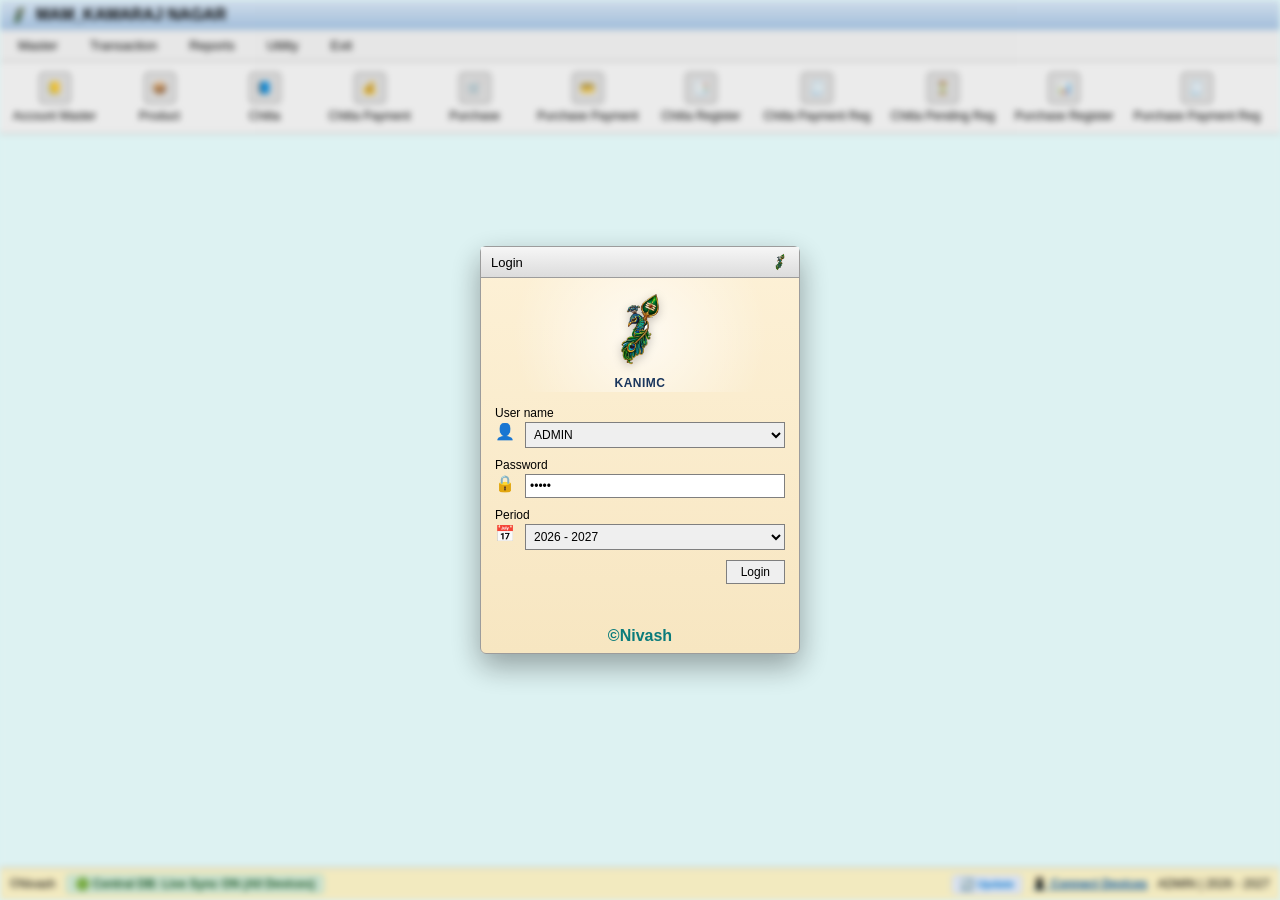
==== commit 2e02287e: "Update live sync engine with account sync and simplify zero-config sync UI" ====
--- a/src/main/resources/static/index.html
+++ b/src/main/resources/static/index.html
@@ -2088,35 +2088,25 @@
 <div style="padding:15px; display:flex; flex-direction:column; gap:12px; font-size:13px;">
     <div style="background:#e8f4fd; border:1px solid #b8daff; padding:12px; border-radius:4px;">
         <div style="font-weight:bold; color:#004085; font-size:14px; margin-bottom:5px;">🌐 All Devices Connected to a Single Central Database</div>
-        <div>Every change made from any device (laptop, mobile phone, tablet) automatically syncs in real time across all open screens without manual page reloads.</div>
+        <div>Every device (Desktop .exe, Tablet APK, Web App) connects automatically to the shared real-time database. <b>You do NOT need to enter or use the same URL across devices.</b></div>
     </div>
 
-    <div style="border:1px solid #ccc; background:#fff; padding:12px; border-radius:4px;">
-        <div style="font-weight:bold; color:#222; margin-bottom:6px;">Desktop Server Wi-Fi Address (Sync with PC)</div>
-        <div style="color:#555; margin-bottom:8px;">Open this link in Chrome/Safari on your Phone/Tablet (or enter in Tablet APK) while connected to the same Wi-Fi:</div>
-        <div style="display:flex; gap:8px; align-items:center;">
-            <input type="text" id="wifiServerUrl" placeholder="http://192.168.1.4:8080" value="http://192.168.1.4:8080" style="font-size:14px; font-weight:bold; color:#0055aa; padding:6px; flex:1; background:#fff; border:1px solid #0055aa; border-radius:3px;">
-            <button type="button" onclick="copyWifiUrl()" style="padding:6px 14px; cursor:pointer; background:#28a745; color:#fff; border:none; border-radius:3px; font-weight:bold;">Copy URL</button>
-            <button type="button" onclick="saveTabletServerUrl()" style="padding:6px 14px; cursor:pointer; background:#0055aa; color:#fff; border:none; border-radius:3px; font-weight:bold;">Save & Connect</button>
+    <div style="border:1px solid #c3e6cb; background:#d4edda; padding:12px; border-radius:4px;">
+        <div style="font-weight:bold; color:#155724; font-size:14px; margin-bottom:5px;">⚡ Automatic Live Cloud Sync (Active)</div>
+        <div style="color:#155724; margin-bottom:8px;">Zero configuration required! Desktop, Tablet, and Mobile automatically discover and synchronize Chitta, Sales Bills, and Payments in real time.</div>
+        <div style="display:flex; justify-content:space-between; align-items:center;">
+            <div id="syncModalStatusText" style="color:#155724; font-size:12px; font-weight:bold;">Status: Connected & Synchronized</div>
+            <button type="button" onclick="forceSyncNow()" style="padding:6px 16px; cursor:pointer; background:#28a745; color:#fff; border:none; border-radius:3px; font-weight:bold;">Sync Now</button>
         </div>
     </div>
 
     <div style="border:1px solid #ccc; background:#fff; padding:12px; border-radius:4px;">
-        <div style="font-weight:bold; color:#222; margin-bottom:6px;">Option 2: Connect via Cloud / Internet / GitHub Pages</div>
-        <div style="color:#555; margin-bottom:8px;">Access anywhere over mobile data (4G/5G) or outside the office:</div>
+        <div style="font-weight:bold; color:#222; margin-bottom:6px;">Custom Local Server / LAN URL (Optional)</div>
+        <div style="color:#555; margin-bottom:8px;">Only needed if you are on an offline local Wi-Fi network without internet:</div>
         <div style="display:flex; gap:8px; align-items:center;">
-            <input type="text" id="cloudServerUrl" readonly value="https://lake-divine-independent-emacs.trycloudflare.com" style="font-size:13px; font-weight:bold; color:#28a745; padding:6px; flex:1; background:#f9f9f9; border:1px solid #ccc;">
-            <button type="button" onclick="copyCloudUrl()" style="padding:6px 14px; cursor:pointer;">Copy URL</button>
-        </div>
-    </div>
-
-    <div style="border:1px solid #ccc; background:#fff; padding:12px; border-radius:4px;">
-        <div style="display:flex; justify-content:space-between; align-items:center;">
-            <div>
-                <div style="font-weight:bold; color:#222;">⚡ Live Auto-Sync Status</div>
-                <div id="syncModalStatusText" style="color:#28a745; font-size:12px; margin-top:2px;">Connected • Checking updates every 2.5s</div>
-            </div>
-            <button type="button" onclick="forceSyncNow()" style="padding:6px 16px; cursor:pointer;">Sync Now</button>
+            <input type="text" id="wifiServerUrl" placeholder="http://192.168.1.4:8080" value="http://192.168.1.4:8080" style="font-size:13px; font-weight:bold; color:#0055aa; padding:6px; flex:1; background:#fff; border:1px solid #0055aa; border-radius:3px;">
+            <button type="button" onclick="copyWifiUrl()" style="padding:6px 14px; cursor:pointer; background:#6c757d; color:#fff; border:none; border-radius:3px;">Copy URL</button>
+            <button type="button" onclick="saveTabletServerUrl()" style="padding:6px 14px; cursor:pointer; background:#0055aa; color:#fff; border:none; border-radius:3px; font-weight:bold;">Save URL</button>
         </div>
     </div>
 </div>
